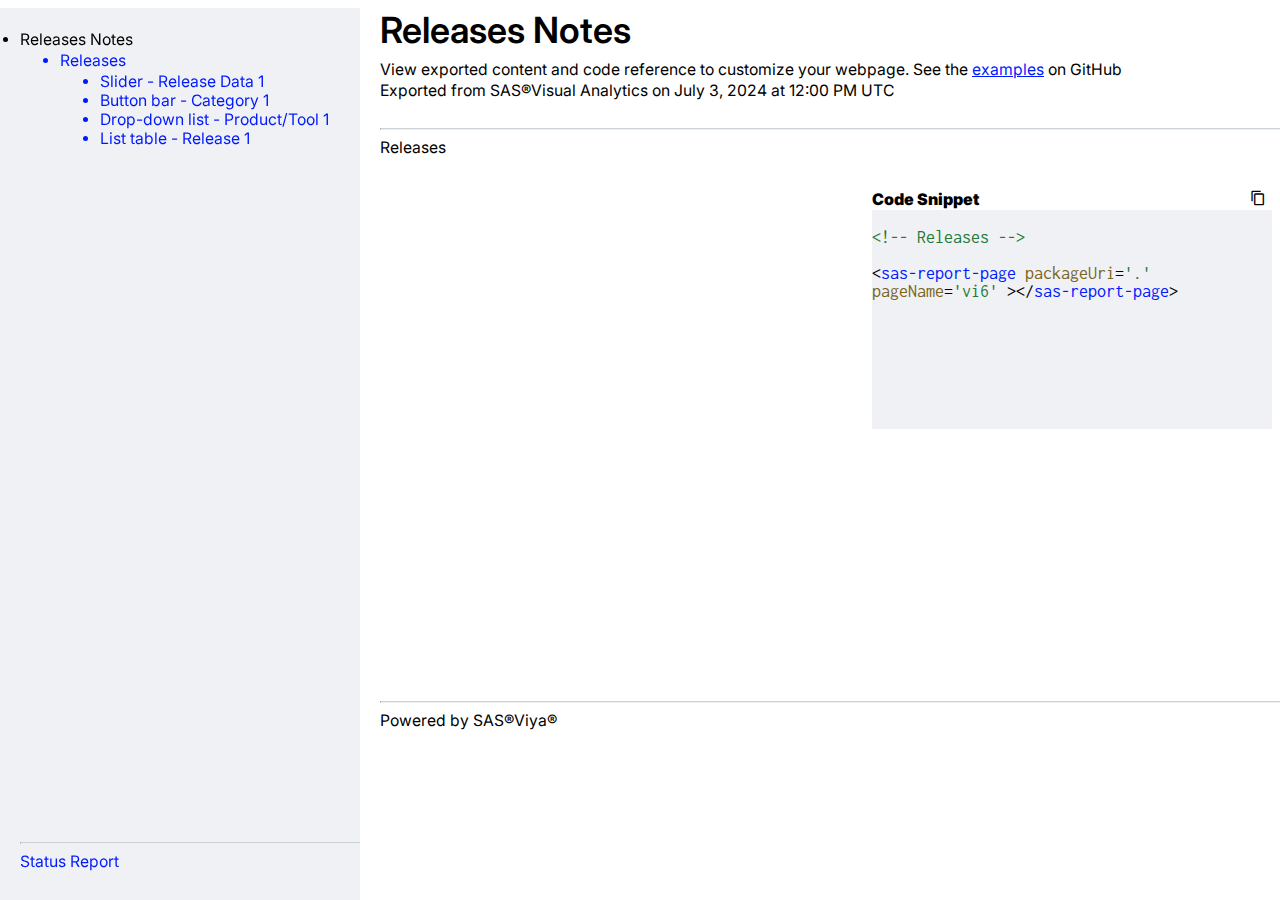
==== packageIndex.html @ 1290e125 "Update for 202406" ====
<!DOCTYPE html>
<html lang="en">
  <head>
    <meta charset="utf-8">
    <title>SAS&reg; Visual Analytics SDK</title>
    <script async src='https://cdn.developer.sas.com/packages/va-report-components/latest/dist/umd/va-report-components.js'></script>
    <!--
    Uncomment the stylesheet link below to access the fonts in the SAS Viya deployment.
       Risk: This change requires a live connection to SAS Viya.
       Reward: This change enables access to the fonts that were used to design the report.
    <link rel='stylesheet' type='text/css' href='css/viyafonts.css' />
    -->
    <style>
      @import url('https://fonts.googleapis.com/css2?family=Inter');
      @import url('https://fonts.googleapis.com/css2?family=Inconsolata');
      @import url('https://fonts.googleapis.com/css2?family=Roboto');
      @import url('https://fonts.googleapis.com/icon?family=Material+Icons');
      body {
        padding: 0;
        margin: 0;
        background-color: #ffffff;
        overflow-x: hidden;
        overflow-y: auto;
      }
      .side-panel {
        position: fixed;
        display: flex;
        flex-direction: column;
        width: 340px;
        height: 100%;
        background-color: #f0f1f4;
      }
      .side-panel div {
        flex-grow: 1;
        width: 100%;
        height: 100%;
        overflow: auto;
        background-color: #f0f1f4;
        padding: 20px 0 0 20px;
      }
      .side-panel div+div {
        width: 100%;
        height: 60px;
        padding: 0 0 20px 20px;
        background-color: #f0f1f4;
        overflow: hidden;
      }
      .main-content {
        margin-left: 380px;
      }
      h1 {
        font-size: 2.25rem;
        font-weight: 600;
        font-family: Inter;
        margin: 8px 0px;
      }
      h2 {
        font-size: 1.246rem;
        font-weight: 400;
        font-family: Inter;
        margin: 4px 0px;
      }
      h3 {
        font-size: .984rem;
        font-weight: 400;
        font-family: Inter;
        margin: 2px 0px;
      }
      h4 {
        font-size: 0.75rem;
        font-weight: 400;
        font-family: Inter;
        margin: 2px 0px;
      }
      hr {
        border-top: 1px solid #CED2D9;
        width:100%;
        text-align:left;
        margin-left: 0
      }
      .container {
        display: flex;
        align-items: stretch;
        background-color: #ffffff;
        height: 30rem;
        margin: 2rem 0 2rem 0;
        overflow: hidden;
      }
      .flex-report {
        width: 100%;
        height: 30rem;
        margin-right: 1rem;
      }
      .flex-report sas-report {
        width: 100%;
        height: 100%;
        display: block;
      }
      .flex-code  {
        background-color: #f0f1f4;
        width: 100%;
        height: 15rem;
        margin-left: 1rem; 
        text-align: left;
        flex: 0 0 350px;
      }
      .code-bar {
        list-style-type: none;
        margin: 0;
        padding: 0;
        overflow: hidden;
        background-color: #FFFFFF;
      }
      .code-snippet {
        font-size: 1rem;
        font-weight: 900;
        font-family: Inter;
        float: left;
        display: block;
        color: black;
        text-align: left;
        padding: 0 0 0 0;
        text-decoration: none;
      }
      .code-btn {
        float: right;
        display: block;
        color: black;
        text-align: left;
        padding: 0 0 0 0;
        text-decoration: none;
      }
      .code {
        font-size: 1.1rem;
        font-weight: 400;
        font-family: Inconsolata;
      }
      .code-green {
        color: #227a37;
      }
      .code-blue {
        color: #001aff;
      }
      .code-brown {
        color: #7a641c;;
      }
      .copy {
        background: #ffffff;
        border: none; 
      }
      .material-icons {
        font-family: 'Material Icons';
        font-size: 16px;
        padding: 0 0 0 0;
        cursor: pointer;
      }
      ul {
        font-size: .984rem;
        font-weight: 400;
        font-family: Inter;
        margin: 2px 0px;
        list-style-type: disc;
      }
      li {
        font-size: .984rem;
        font-weight: 400;
        font-family: Inter;
      }
      .link {
        color: #001aff;
        cursor: pointer;
      }
      a {
        font-size: .984rem;
        font-weight: 400;
        font-family: Inter;
        color: #001aff;
        cursor: pointer;
      }
      .side-content {
        flex-grow: 1;
        display: flex;
        flex-direction: column;
      }
      .side-content div {
        flex-grow: 1;
        margin: 0 8px;
        width: 400px;
        background-color: #f0f1f4;
        flex: 0 0 15rem;
        overflow: hidden;
      }
      .side-content div+div {
        margin-top: 8px;
        background-color: #fff0f0;
        overflow-y:  auto;
        overflow-x:  hidden;
      }
      .status-link {
        color: #001aff;
        cursor: pointer;
      }
      .status-entry,
      .status-entries {
        display: flex;
        white-space: pre-wrap;
        background-color: #fff0f0;
        margin: 0px;
        padding: 0px;
        justify-content: space-between;
        flex-direction: column;
        font-size: .984rem;
        font-weight: 400;
        font-family: Inter;
      }
      .status-entries {
        background-color: #f0f1f4;
        word-break: break-all;
      }
      .link-pad {
        padding: 0;
      }
      .flex-container {
        display: flex;
        height: 80vh;
        flex-direction: column;
        padding: 0;
        margin: 0;
        list-style: none;
        overflow-y: auto;
      }
      sas-report,
      sas-report-page {height: 30rem;}
      sas-report-object {height: 30rem;}
    </style>
  </head>
  <body>
    <div class="side-panel">
    <div role="navigation">
      <ul class="link-pad">
      <li>Releases Notes
      <ul>
      <li class="link" data-type="sas-report-page" data-element="vi6">Releases
      <ul>
      <li class="link" data-type="sas-report-object" data-element="ve18">Slider - Release Data 1
      </li>
      <li class="link" data-type="sas-report-object" data-element="ve26">Button bar - Category 1
      </li>
      <li class="link" data-type="sas-report-object" data-element="ve33">Drop-down list - Product/Tool 1
      </li>
      <li class="link" data-type="sas-report-object" data-element="ve42">List table - Release 1
      </li>
      </ul>
      </li>
      </ul>
      </li>
      </ul>
    </div>
    <div role="navigation">
      <hr>
      <a id="side-panel-status">Status Report</a>
    </div>
    </div>
    <div id="status" class="main-content" role="main">
      <h1>Status Report</h1>
      <h3>Review the issues found that are impacting your report's performance. Visit SAS&reg;Visual Analytics to resolve</h3>
      <br>
      <hr>
      <br>
      <div id="status-page" class="flex-container">
      </div>
    </div>
    <div id="report-container" class="main-content" role="main">
    <h1>Releases Notes</h1>
    <h3>View exported content and code reference to customize your webpage. See the <a target='_blank' href='https://github.com/sassoftware/sas-viya-sdk-js/tree/main/sdk/va-report-components/examples'>examples</a> on GitHub</h3>
    <h3>Exported from SAS&reg;Visual Analytics on July 3, 2024 at 12:00 PM UTC</h3>
    <br>
    <hr>
    <h3 id="reportlabel"></h3>
    <div class='container'>
      <div id="report" class='flex-report'>
        <div></div>
      </div>
      <div class="side-content">
      <div class='flex-code'>
       <section>
          <ul class='code-bar'>
            <li class='code-snippet'>Code Snippet</li>
            <li class='code-btn'><button id='code-btn-copy' class='copy'>
                <i class='material-icons'>content_copy</i></button>
            </li>
          </ul>
          <p id='code-content' class='code'>
            <span id=code1 class='code-green'></span>
            <br><br>
            &lt;<span id=code2 class='code-blue'></span>
            <span class='code-brown'>packageUri</span>=<span class='code-green'>'.'</span><span id=code4
              class='code-brown'></span><span id='code5'>=</span><span id=code6 class='code-green'></span>
            &gt;&lt;/<span id=code3 class='code-blue'></span>&gt;
          </p>
        </section>
        </div>
        <div id="status-content" class="status-entry">
        </div>
      </div>
    </div>
    <hr>
    <h3>Powered by SAS&reg;Viya&reg;</h3>
    <script>
    const reportNode = document.getElementById("report");
    const report = document.createElement("sas-report");
    report.setAttribute("packageUri",".");
    const reportPage = document.createElement("sas-report-page")
    reportPage.setAttribute("packageUri", ".");
    const reportObject = document.createElement("sas-report-object");
    reportObject.setAttribute("packageUri", ".");
    const reportContainer = document.getElementById("report-container");
    const status = document.getElementById("status");
    const statusContent = document.getElementById("status-content")
    const reportStatus = null;
    const liItems = document.querySelectorAll("li[data-type]");
    if (liItems.length) {
       setView(liItems[0].firstChild.textContent.replace(/\s+/g, ' ').trim(), liItems[0].getAttribute("data-type"), liItems[0].getAttribute("data-element"));
    }
    for (let i = 0; i < liItems.length; i++) {
       liItems[i].addEventListener("click", function (e) {
           setView(e.target.firstChild.textContent.replace(/\s+/g, ' ').trim(), e.target.dataset.type, e.target.dataset.element);
       }, true)
    }
    const codeContent = document.getElementById('code-content');
    document.getElementById('code-btn-copy').addEventListener('click', function () {
       navigator.clipboard.writeText(codeContent.innerText);
    });
    setFullStatus();
    const liStatusItems = document.querySelectorAll(".status-link");
    for (let i = 0; i < liStatusItems.length; i++) {
    liStatusItems[i].addEventListener("click", function (e) {
      for (let i = 0; i < liItems.length; i++) {
        if (liItems[i].innerText === e.target.innerText) {
          setView(liItems[i].innerText, liItems[i].dataset.type, liItems[i].dataset.element);
          return;
        }
      }
    }, true)
    }
    document.getElementById('side-panel-status').addEventListener('click', function () {
      if (status.style.display === "none") {
        status.style.display = "block";
        reportContainer.style.display = "none";
      } else {
        status.style.display = "none";
        reportContainer.style.display = "block";
      }
    });
    function setViewStatus(label) {
      status.style.display = "none";
      reportContainer.style.display = "block";
      var innerHTML = null;
      for (let i = 0; reportStatus && i < reportStatus.length; i++) {
        if (reportStatus[i].label == label) {
            innerHTML = label + "<br><br>" + reportStatus[i].msgs.join("<br>");
            break;
        }
      }
      if (innerHTML) {
        statusContent.style.display = "block"
        statusContent.innerHTML = innerHTML
      } else {
        statusContent.style.display = "none"
      }
    }
    function setFullStatus() {
      const statusPage = document.getElementById("status-page");
      if (reportStatus) {
        for (let i = 0; i < reportStatus.length; i++) {
          label = reportStatus[i].label;
          label = (label === "Package Warnings") ? label + "<br>" : "<a class=\"status-link\">" + label + "</a>";
          innerHTML = label + "<br>" + reportStatus[i].msgs.join("<br>")
          div = document.createElement("div");
          br = document.createElement("br")
          div.setAttribute("class", "status-entries");
          div.innerHTML = innerHTML;
          statusPage.appendChild(div);
          statusPage.appendChild(br);
          }
      } else {
        div = document.createElement("div");
        div.innerHTML = "<h3>No issues found for this Report<h3>";
        statusPage.appendChild(div);
      }
    }
    function setView(label, type, element) {
       reportlabel.innerText=label;
       switch (type) {
           case "sas-report-object":
               reportChildNode = reportObject;
               reportObject.setAttribute("objectName", element);
               code4.innerText = " objectName";
               code5.innerText = "="
               code6.innerText = "'" + element + "'";
               break;
           case "sas-report-page":
               reportChildNode = reportPage;
               reportPage.setAttribute("pageName", element);
               code4.innerText = " pageName";
               code5.innerText = "="
               code6.innerText = "'" + element + "'";
               break;
           default:
               reportChildNode = report;
               code4.innerText = code5.innerText = code6.innerText = "";
       }
       code1.innerText = "<!-- " + label + " -->";
       code2.innerText = type;
       code3.innerText = type;
       setViewStatus(label);

       reportNode.replaceChild(reportChildNode, reportNode.childNodes[0]);
       }
    window.addEventListener('vaReportComponents.loaded', () => {
       vaReportComponents.setLocale('en_US');
       vaReportComponents.setFormatterLocale('en_US');
    });
    </script>
  </body>
</html>
---- css/viyafonts.css ----
@font-face {font-family: 'Symbola'; font-style: normal; font-weight: 400; src: local('Symbola'), local('Symbola'), url('https://gsz-sandbox.emea.sas.com/fonts/files/QMFGU67LH4ZSESN6FVSUYM456N7DU2X4/content') format('truetype'),url('https://gsz-sandbox.emea.sas.com/fonts/files/QMFGU67LH4ZSESN6FVSUYM456N7DU2X4/content') format('truetype'); } @font-face {font-family: 'DotumChe'; font-style: normal; font-weight: 400; src: local('DotumChe'), local('DotumChe'), url('https://gsz-sandbox.emea.sas.com/fonts/files/5JPRT5LQ4HF5BAQ5CZ2FCOOX43TFLHMQ/content') format('ttc'),url('https://gsz-sandbox.emea.sas.com/fonts/files/5JPRT5LQ4HF5BAQ5CZ2FCOOX43TFLHMQ/content') format('ttc'); } @font-face {font-family: 'PMingLiU'; font-style: normal; font-weight: 400; src: local('PMingLiU'), local('PMingLiU'), url('https://gsz-sandbox.emea.sas.com/fonts/files/4IZ74YUAT5QFHXE24UDZZ54O7Z7YJA4O/content') format('ttc'),url('https://gsz-sandbox.emea.sas.com/fonts/files/4IZ74YUAT5QFHXE24UDZZ54O7Z7YJA4O/content') format('ttc'); } @font-face {font-family: 'MYingHei_18030_C-MediumHWL'; font-style: normal; font-weight: 400; src: local('MYingHei_18030_C-MediumHWL'), local('MYingHei_18030_C-MediumHWL'), url('https://gsz-sandbox.emea.sas.com/fonts/files/TWTRZJNE4DZL3UDUIP6V4KMOF65KQXPF/content') format('truetype'),url('https://gsz-sandbox.emea.sas.com/fonts/files/TWTRZJNE4DZL3UDUIP6V4KMOF65KQXPF/content') format('truetype'); } @font-face {font-family: 'Arial Symbol'; font-style: italic; font-weight: 400; src: local('Arial Symbol Italic'), local('ArialSymbol-Italic'), url('https://gsz-sandbox.emea.sas.com/fonts/files/G4MLYT5DLCWR6GMI7BZYPYCJUQXZM62E/content') format('truetype'),url('https://gsz-sandbox.emea.sas.com/fonts/files/G4MLYT5DLCWR6GMI7BZYPYCJUQXZM62E/content') format('truetype'); } @font-face {font-family: 'Cumberland AMT'; font-style: normal; font-weight: 400; src: local('Cumberland AMT'), local('CumberlandAMT'), url('https://gsz-sandbox.emea.sas.com/fonts/files/PYQRQNFIEGBCGRV7NA6JFJ2CUDWDNWRO/content') format('truetype'),url('https://gsz-sandbox.emea.sas.com/fonts/files/PYQRQNFIEGBCGRV7NA6JFJ2CUDWDNWRO/content') format('truetype'); } @font-face {font-family: 'Albany AMT'; font-style: italic; font-weight: 400; src: local('Albany AMT Italic'), local('AlbanyAMT-Italic'), url('https://gsz-sandbox.emea.sas.com/fonts/files/67YTRV4ADIIKSZNFEG5OI2P2WIQEXNVA/content') format('truetype'),url('https://gsz-sandbox.emea.sas.com/fonts/files/67YTRV4ADIIKSZNFEG5OI2P2WIQEXNVA/content') format('truetype'); } @font-face {font-family: 'AvenirNext'; font-style: normal; font-weight: 600; src: local('AvenirNextforSAS Bold'), local('AvenirNextforSAS-Bold'), url('https://gsz-sandbox.emea.sas.com/fonts/files/FLRW4SOMYLK6M7TYIIAPO33DECJ64RP3/content') format('woff'),url('https://gsz-sandbox.emea.sas.com/fonts/files/FLRW4SOMYLK6M7TYIIAPO33DECJ64RP3/content') format('woff'), url('https://gsz-sandbox.emea.sas.com/fonts/files/JAQAPGH4JYK3V43FRS5VSB5ZYXG7HP3M/content') format('truetype'),url('https://gsz-sandbox.emea.sas.com/fonts/files/JAQAPGH4JYK3V43FRS5VSB5ZYXG7HP3M/content') format('truetype'); } @font-face {font-family: 'Anova'; font-style: italic; font-weight: 400; src: local('Anova Italic'), local('Anova-Italic'), url('https://gsz-sandbox.emea.sas.com/fonts/files/3G5D3NUSNHLE2XZP2RFMBOJ6PSKEV524/content') format('woff'),url('https://gsz-sandbox.emea.sas.com/fonts/files/3G5D3NUSNHLE2XZP2RFMBOJ6PSKEV524/content') format('woff'), url('https://gsz-sandbox.emea.sas.com/fonts/files/KS43ZKNHHOW4Y4VU2UPEIF3LUSNI6EPO/content') format('truetype'),url('https://gsz-sandbox.emea.sas.com/fonts/files/KS43ZKNHHOW4Y4VU2UPEIF3LUSNI6EPO/content') format('truetype'); } @font-face {font-family: 'Anova UI'; font-style: italic; font-weight: 400; src: local('Anova UI Italic'), local('AnovaUI-Italic'), url('https://gsz-sandbox.emea.sas.com/fonts/files/4A3R6VIEH6IGK3LCL4RMFA4HBR6R2WKK/content') format('woff'),url('https://gsz-sandbox.emea.sas.com/fonts/files/4A3R6VIEH6IGK3LCL4RMFA4HBR6R2WKK/content') format('woff'), url('https://gsz-sandbox.emea.sas.com/fonts/files/JPBS5Z62QTVPG2QZPK52BZ5OD5CNZZA4/content') format('truetype'),url('https://gsz-sandbox.emea.sas.com/fonts/files/JPBS5Z62QTVPG2QZPK52BZ5OD5CNZZA4/content') format('truetype'); } @font-face {font-family: 'Batang'; font-style: normal; font-weight: 400; src: local('Batang'), local('Batang'), url('https://gsz-sandbox.emea.sas.com/fonts/files/LFZCB7HT6X5XZZG27UU43M3VPGLBRLVQ/content') format('ttc'),url('https://gsz-sandbox.emea.sas.com/fonts/files/LFZCB7HT6X5XZZG27UU43M3VPGLBRLVQ/content') format('ttc'); } @font-face {font-family: 'BatangChe'; font-style: normal; font-weight: 400; src: local('BatangChe'), local('BatangChe'), url('https://gsz-sandbox.emea.sas.com/fonts/files/LFZCB7HT6X5XZZG27UU43M3VPGLBRLVQ/content') format('ttc'),url('https://gsz-sandbox.emea.sas.com/fonts/files/LFZCB7HT6X5XZZG27UU43M3VPGLBRLVQ/content') format('ttc'); } @font-face {font-family: 'Times New Roman Symbol'; font-style: italic; font-weight: 700; src: local('Times New Roman Symbol Bold Italic'), local('TimesNewRomanSymbol-BoldItalic'), url('https://gsz-sandbox.emea.sas.com/fonts/files/LADYG2BO7BEDQUMCCC36LRLZPBOR7CNJ/content') format('truetype'),url('https://gsz-sandbox.emea.sas.com/fonts/files/LADYG2BO7BEDQUMCCC36LRLZPBOR7CNJ/content') format('truetype'); } @font-face {font-family: 'Thorndale AMT'; font-style: normal; font-weight: 400; src: local('Thorndale AMT'), local('ThorndaleAMT'), url('https://gsz-sandbox.emea.sas.com/fonts/files/Z7OFEXI73KFGWRII6NC5BRVG2PE5HGXO/content') format('truetype'),url('https://gsz-sandbox.emea.sas.com/fonts/files/Z7OFEXI73KFGWRII6NC5BRVG2PE5HGXO/content') format('truetype'); } @font-face {font-family: 'Anova Light'; font-style: normal; font-weight: 300; src: local('Anova Light'), local('Anova-Light'), url('https://gsz-sandbox.emea.sas.com/fonts/files/Z5UFZLRYIIAHEGSDWBMSV2NGJETWP5WR/content') format('woff'),url('https://gsz-sandbox.emea.sas.com/fonts/files/Z5UFZLRYIIAHEGSDWBMSV2NGJETWP5WR/content') format('woff'), url('https://gsz-sandbox.emea.sas.com/fonts/files/ACUEXUS6MNCGPSSVUHCBHE5QFAPZ5TOX/content') format('truetype'),url('https://gsz-sandbox.emea.sas.com/fonts/files/ACUEXUS6MNCGPSSVUHCBHE5QFAPZ5TOX/content') format('truetype'); } @font-face {font-family: 'MS Gothic'; font-style: normal; font-weight: 400; src: local('MS Gothic'), local('MS-Gothic'), url('https://gsz-sandbox.emea.sas.com/fonts/files/JNTFRL43O35UKWQYWT5ESFC5WNZOT2DX/content') format('ttc'),url('https://gsz-sandbox.emea.sas.com/fonts/files/JNTFRL43O35UKWQYWT5ESFC5WNZOT2DX/content') format('ttc'); } @font-face {font-family: 'MS PGothic'; font-style: normal; font-weight: 400; src: local('MS PGothic'), local('MS-PGothic'), url('https://gsz-sandbox.emea.sas.com/fonts/files/JNTFRL43O35UKWQYWT5ESFC5WNZOT2DX/content') format('ttc'),url('https://gsz-sandbox.emea.sas.com/fonts/files/JNTFRL43O35UKWQYWT5ESFC5WNZOT2DX/content') format('ttc'); } @font-face {font-family: 'Symbol MT'; font-style: normal; font-weight: 400; src: local('Symbol MT'), local('SymbolMT'), url('https://gsz-sandbox.emea.sas.com/fonts/files/MNJQEXRSUVRGHMCT445AF2Q7UEXGYZPO/content') format('truetype'),url('https://gsz-sandbox.emea.sas.com/fonts/files/MNJQEXRSUVRGHMCT445AF2Q7UEXGYZPO/content') format('truetype'); } @font-face {font-family: 'Times New Roman Symbol'; font-style: normal; font-weight: 700; src: local('Times New Roman Symbol Bold'), local('TimesNewRomanSymbol-Bold'), url('https://gsz-sandbox.emea.sas.com/fonts/files/4UVACBCS7RDWDSVOYK4GQHS3DZBIXJN4/content') format('truetype'),url('https://gsz-sandbox.emea.sas.com/fonts/files/4UVACBCS7RDWDSVOYK4GQHS3DZBIXJN4/content') format('truetype'); } @font-face {font-family: 'Noto Sans'; font-style: normal; font-weight: 700; src: local('Noto Sans Bold'), local('NotoSans-Bold'), url('https://gsz-sandbox.emea.sas.com/fonts/files/GVQ7GGN7BK2UDVFW7QCIDVVPLPD3VGVG/content') format('woff'),url('https://gsz-sandbox.emea.sas.com/fonts/files/GVQ7GGN7BK2UDVFW7QCIDVVPLPD3VGVG/content') format('woff'), url('https://gsz-sandbox.emea.sas.com/fonts/files/55Y5WFXBI5LCVGEHJXWWVE3C2ELDKSVV/content') format('truetype'),url('https://gsz-sandbox.emea.sas.com/fonts/files/55Y5WFXBI5LCVGEHJXWWVE3C2ELDKSVV/content') format('truetype'); } @font-face {font-family: 'Noto Sans'; font-style: italic; font-weight: 400; src: local('Noto Sans Italic'), local('NotoSans-Italic'), url('https://gsz-sandbox.emea.sas.com/fonts/files/6O2BG2ILDGXTFWUJBWEFAYG2IVDHEQMI/content') format('woff'),url('https://gsz-sandbox.emea.sas.com/fonts/files/6O2BG2ILDGXTFWUJBWEFAYG2IVDHEQMI/content') format('woff'), url('https://gsz-sandbox.emea.sas.com/fonts/files/OCDNKU7WHADABBL6L5R6GGVU2CTFLUZK/content') format('truetype'),url('https://gsz-sandbox.emea.sas.com/fonts/files/OCDNKU7WHADABBL6L5R6GGVU2CTFLUZK/content') format('truetype'); } @font-face {font-family: 'Noto Sans KR'; font-style: normal; font-weight: 700; src: local('Noto Sans KR Bold'), local('NotoSansKR-Bold'), url('https://gsz-sandbox.emea.sas.com/fonts/files/7HINESJSAFPX27TFYX3Y7WTM5TFXRU6B/content') format('woff'),url('https://gsz-sandbox.emea.sas.com/fonts/files/7HINESJSAFPX27TFYX3Y7WTM5TFXRU6B/content') format('woff'), url('https://gsz-sandbox.emea.sas.com/fonts/files/CNUH26EVOWXAZDEEGL6XVV5266MQ2XL5/content') format('truetype'),url('https://gsz-sandbox.emea.sas.com/fonts/files/CNUH26EVOWXAZDEEGL6XVV5266MQ2XL5/content') format('truetype'); } @font-face {font-family: 'AvenirNext'; font-style: normal; font-weight: 400; src: local('AvenirNextforSAS'), local('AvenirNextforSAS'), url('https://gsz-sandbox.emea.sas.com/fonts/files/4TC3ROK5BLCIO7ZQRR7CFEL5DENCOKDA/content') format('woff'),url('https://gsz-sandbox.emea.sas.com/fonts/files/4TC3ROK5BLCIO7ZQRR7CFEL5DENCOKDA/content') format('woff'), url('https://gsz-sandbox.emea.sas.com/fonts/files/C4KUTBXVTKPL4VSUQXGT2YDLLYVRA2TG/content') format('truetype'),url('https://gsz-sandbox.emea.sas.com/fonts/files/C4KUTBXVTKPL4VSUQXGT2YDLLYVRA2TG/content') format('truetype'); } @font-face {font-family: 'AvenirNext Light'; font-style: normal; font-weight: 300; src: local('AvenirNextforSAS Light'), local('AvenirNextforSAS-Light'), url('https://gsz-sandbox.emea.sas.com/fonts/files/WEDEYR2XLBH2CYNJGCXOOHDHK5IF5X43/content') format('woff'),url('https://gsz-sandbox.emea.sas.com/fonts/files/WEDEYR2XLBH2CYNJGCXOOHDHK5IF5X43/content') format('woff'), url('https://gsz-sandbox.emea.sas.com/fonts/files/KW7XZG2AJBXDRMOEFA6BY6E2RLVEAWQY/content') format('truetype'),url('https://gsz-sandbox.emea.sas.com/fonts/files/KW7XZG2AJBXDRMOEFA6BY6E2RLVEAWQY/content') format('truetype'); } @font-face {font-family: 'Anova UI Light'; font-style: normal; font-weight: 300; src: local('Anova UI Light'), local('AnovaUI-Light'), url('https://gsz-sandbox.emea.sas.com/fonts/files/TJHXZL6BTNYJLYK2XGXBFCZSKTJGIL4G/content') format('woff'),url('https://gsz-sandbox.emea.sas.com/fonts/files/TJHXZL6BTNYJLYK2XGXBFCZSKTJGIL4G/content') format('woff'), url('https://gsz-sandbox.emea.sas.com/fonts/files/QVH44HBD2RQH5VODP5YGYHZ2E7JZ7ELD/content') format('truetype'),url('https://gsz-sandbox.emea.sas.com/fonts/files/QVH44HBD2RQH5VODP5YGYHZ2E7JZ7ELD/content') format('truetype'); } @font-face {font-family: 'Anova UI'; font-style: normal; font-weight: 400; src: local('Anova UI'), local('AnovaUI-Regular'), url('https://gsz-sandbox.emea.sas.com/fonts/files/K6LQ6COQV22KQGXGV3T7ZTJTB4CUHRRM/content') format('woff'),url('https://gsz-sandbox.emea.sas.com/fonts/files/K6LQ6COQV22KQGXGV3T7ZTJTB4CUHRRM/content') format('woff'), url('https://gsz-sandbox.emea.sas.com/fonts/files/ELKIFURQ5JFXOIICUOBBY2QXDYS2KVIG/content') format('truetype'),url('https://gsz-sandbox.emea.sas.com/fonts/files/ELKIFURQ5JFXOIICUOBBY2QXDYS2KVIG/content') format('truetype'); } @font-face {font-family: 'HelveticaNeue'; font-style: normal; font-weight: 400; src: local('HelveticaNeueforSAS'), local('HelveticaNeueforSAS'), url('https://gsz-sandbox.emea.sas.com/fonts/files/KNG7FCFMLQKOVNNYREXN42XFEQYWDDJG/content') format('woff'),url('https://gsz-sandbox.emea.sas.com/fonts/files/KNG7FCFMLQKOVNNYREXN42XFEQYWDDJG/content') format('woff'), url('https://gsz-sandbox.emea.sas.com/fonts/files/MCZLQWEJ6LZL64IBWUD3Z2SO4A6UVNER/content') format('truetype'),url('https://gsz-sandbox.emea.sas.com/fonts/files/MCZLQWEJ6LZL64IBWUD3Z2SO4A6UVNER/content') format('truetype'); } @font-face {font-family: 'Noto Sans TC'; font-style: normal; font-weight: 400; src: local('Noto Sans TC Regular'), local('NotoSansTC-Regular'), url('https://gsz-sandbox.emea.sas.com/fonts/files/BPDRJAPN4RKX2YR2TRQLFFCORWPHI7KI/content') format('woff'),url('https://gsz-sandbox.emea.sas.com/fonts/files/BPDRJAPN4RKX2YR2TRQLFFCORWPHI7KI/content') format('woff'), url('https://gsz-sandbox.emea.sas.com/fonts/files/IRRIXCPWYIFBU4CQE57LZQ4WWLSWQB42/content') format('truetype'),url('https://gsz-sandbox.emea.sas.com/fonts/files/IRRIXCPWYIFBU4CQE57LZQ4WWLSWQB42/content') format('truetype'); } @font-face {font-family: 'Cumberland AMT'; font-style: normal; font-weight: 700; src: local('Cumberland AMT Bold'), local('CumberlandAMT-Bold'), url('https://gsz-sandbox.emea.sas.com/fonts/files/RFMUSF63OA4E7VLL5HZU7SGVM4MWJ6G2/content') format('truetype'),url('https://gsz-sandbox.emea.sas.com/fonts/files/RFMUSF63OA4E7VLL5HZU7SGVM4MWJ6G2/content') format('truetype'); } @font-face {font-family: 'Albany AMT'; font-style: italic; font-weight: 700; src: local('Albany AMT Bold Italic'), local('AlbanyAMT-BoldItalic'), url('https://gsz-sandbox.emea.sas.com/fonts/files/JATIPYME6UG2PGTU2XR3XHSMZP5XCVAI/content') format('truetype'),url('https://gsz-sandbox.emea.sas.com/fonts/files/JATIPYME6UG2PGTU2XR3XHSMZP5XCVAI/content') format('truetype'); } @font-face {font-family: 'Cumberland AMT'; font-style: italic; font-weight: 700; src: local('Cumberland AMT Bold Italic'), local('CumberlandAMT-BoldItalic'), url('https://gsz-sandbox.emea.sas.com/fonts/files/LWCWPLYCRU7WXXFKPN74DXUAWOX2E22G/content') format('truetype'),url('https://gsz-sandbox.emea.sas.com/fonts/files/LWCWPLYCRU7WXXFKPN74DXUAWOX2E22G/content') format('truetype'); } @font-face {font-family: 'Anova'; font-style: italic; font-weight: 700; src: local('Anova Bold Italic'), local('Anova-BoldItalic'), url('https://gsz-sandbox.emea.sas.com/fonts/files/FRMN5YFHTOLKCZEJPQIDKOHHUS6SOO5A/content') format('woff'),url('https://gsz-sandbox.emea.sas.com/fonts/files/FRMN5YFHTOLKCZEJPQIDKOHHUS6SOO5A/content') format('woff'), url('https://gsz-sandbox.emea.sas.com/fonts/files/ZYJE3HPHJJLGHCVBTZKJVKFDV56BE7JZ/content') format('truetype'),url('https://gsz-sandbox.emea.sas.com/fonts/files/ZYJE3HPHJJLGHCVBTZKJVKFDV56BE7JZ/content') format('truetype'); } @font-face {font-family: 'Anova UI Light'; font-style: italic; font-weight: 300; src: local('Anova UI Light Italic'), local('AnovaUI-LightItalic'), url('https://gsz-sandbox.emea.sas.com/fonts/files/5BUM3KQFHLAHDQB5TBAMG33FYFC6LYVI/content') format('woff'),url('https://gsz-sandbox.emea.sas.com/fonts/files/5BUM3KQFHLAHDQB5TBAMG33FYFC6LYVI/content') format('woff'), url('https://gsz-sandbox.emea.sas.com/fonts/files/WSKENGB7OA33N5PO6Q77KFQKU4Z4NSZZ/content') format('truetype'),url('https://gsz-sandbox.emea.sas.com/fonts/files/WSKENGB7OA33N5PO6Q77KFQKU4Z4NSZZ/content') format('truetype'); } @font-face {font-family: 'HelveticaNeue Light'; font-style: normal; font-weight: 300; src: local('HelveticaNeueforSAS Light'), local('HelveticaNeueforSAS-Light'), url('https://gsz-sandbox.emea.sas.com/fonts/files/CUKPUDWK4CYFYNY4T4GGJ5HUKFQBJTLG/content') format('woff'),url('https://gsz-sandbox.emea.sas.com/fonts/files/CUKPUDWK4CYFYNY4T4GGJ5HUKFQBJTLG/content') format('woff'), url('https://gsz-sandbox.emea.sas.com/fonts/files/GY2ALY3IOEMANE2UAFXOFDYBGH2O2NPP/content') format('truetype'),url('https://gsz-sandbox.emea.sas.com/fonts/files/GY2ALY3IOEMANE2UAFXOFDYBGH2O2NPP/content') format('truetype'); } @font-face {font-family: 'Noto Sans TC Light'; font-style: normal; font-weight: 300; src: local('Noto Sans TC Light'), local('NotoSansTC-Light'), url('https://gsz-sandbox.emea.sas.com/fonts/files/REFAMQSPF5JVAMHYYAIOTOZJQBC7PDCG/content') format('woff'),url('https://gsz-sandbox.emea.sas.com/fonts/files/REFAMQSPF5JVAMHYYAIOTOZJQBC7PDCG/content') format('woff'), url('https://gsz-sandbox.emea.sas.com/fonts/files/SU2U3PNFJUXNCJBC37MNS4HRLEXJ5E7K/content') format('truetype'),url('https://gsz-sandbox.emea.sas.com/fonts/files/SU2U3PNFJUXNCJBC37MNS4HRLEXJ5E7K/content') format('truetype'); } @font-face {font-family: 'Arial Symbol'; font-style: italic; font-weight: 700; src: local('Arial Symbol Bold Italic'), local('ArialSymbol-BoldItalic'), url('https://gsz-sandbox.emea.sas.com/fonts/files/3XEQ7LHVOVLGKRVZHGQ5QIIGYS7Q4H7Q/content') format('truetype'),url('https://gsz-sandbox.emea.sas.com/fonts/files/3XEQ7LHVOVLGKRVZHGQ5QIIGYS7Q4H7Q/content') format('truetype'); } @font-face {font-family: 'Noto Sans Thai'; font-style: normal; font-weight: 700; src: local('Noto Sans Thai Bold'), local('NotoSansThai-Bold'), url('https://gsz-sandbox.emea.sas.com/fonts/files/4JRRIQN4PA6UT6QRPMBHJUEBQPOK7WS5/content') format('woff'),url('https://gsz-sandbox.emea.sas.com/fonts/files/4JRRIQN4PA6UT6QRPMBHJUEBQPOK7WS5/content') format('woff'), url('https://gsz-sandbox.emea.sas.com/fonts/files/EXTGTDI3XU2E3ND25YW3IYJZ737IP5KW/content') format('truetype'),url('https://gsz-sandbox.emea.sas.com/fonts/files/EXTGTDI3XU2E3ND25YW3IYJZ737IP5KW/content') format('truetype'); } @font-face {font-family: 'Noto Sans'; font-style: normal; font-weight: 400; src: local('Noto Sans'), local('NotoSans'), url('https://gsz-sandbox.emea.sas.com/fonts/files/DWJYNDRY4JV4U3QSKGCZ2NSULNSQJBRN/content') format('woff'),url('https://gsz-sandbox.emea.sas.com/fonts/files/DWJYNDRY4JV4U3QSKGCZ2NSULNSQJBRN/content') format('woff'), url('https://gsz-sandbox.emea.sas.com/fonts/files/TV4JM3S76UTIMXGUUQS2BHYGXD4GV3SG/content') format('truetype'),url('https://gsz-sandbox.emea.sas.com/fonts/files/TV4JM3S76UTIMXGUUQS2BHYGXD4GV3SG/content') format('truetype'); } @font-face {font-family: 'pdficons'; font-style: normal; font-weight: 400; src: local('pdficons'), local('pdficons'), url('https://gsz-sandbox.emea.sas.com/fonts/files/VQG2GKLXTEOIAASC47YOIY2MZNY7CDRE/content') format('truetype'),url('https://gsz-sandbox.emea.sas.com/fonts/files/VQG2GKLXTEOIAASC47YOIY2MZNY7CDRE/content') format('truetype'); } @font-face {font-family: 'Arial Symbol'; font-style: normal; font-weight: 400; src: local('Arial Symbol'), local('ArialSymbol'), url('https://gsz-sandbox.emea.sas.com/fonts/files/55VEJTRKXUQSJ2YVONGBSPTZJ5FUXGOA/content') format('truetype'),url('https://gsz-sandbox.emea.sas.com/fonts/files/55VEJTRKXUQSJ2YVONGBSPTZJ5FUXGOA/content') format('truetype'); } @font-face {font-family: 'HelveticaNeue'; font-style: normal; font-weight: 700; src: local('HelveticaNeueforSAS Bold'), local('HelveticaNeueforSAS-Bold'), url('https://gsz-sandbox.emea.sas.com/fonts/files/GTGCT5LTX4NVP56FO2WCSG3HMXUD6JCD/content') format('woff'),url('https://gsz-sandbox.emea.sas.com/fonts/files/GTGCT5LTX4NVP56FO2WCSG3HMXUD6JCD/content') format('woff'), url('https://gsz-sandbox.emea.sas.com/fonts/files/QUJ5ZNNLPFNUFZEEIPR7QJXIA47FXPVL/content') format('truetype'),url('https://gsz-sandbox.emea.sas.com/fonts/files/QUJ5ZNNLPFNUFZEEIPR7QJXIA47FXPVL/content') format('truetype'); } @font-face {font-family: 'HelveticaNeue Light'; font-style: italic; font-weight: 300; src: local('HelveticaNeueforSAS Light Italic'), local('HelveticaNeueforSAS-LightItalic'), url('https://gsz-sandbox.emea.sas.com/fonts/files/5J6NFONPQ2WYKEKL6KR527HKGMX34FSL/content') format('woff'),url('https://gsz-sandbox.emea.sas.com/fonts/files/5J6NFONPQ2WYKEKL6KR527HKGMX34FSL/content') format('woff'), url('https://gsz-sandbox.emea.sas.com/fonts/files/BKIY73IAQO4257WN6Z5WKTUZ7SSVUKGV/content') format('truetype'),url('https://gsz-sandbox.emea.sas.com/fonts/files/BKIY73IAQO4257WN6Z5WKTUZ7SSVUKGV/content') format('truetype'); } @font-face {font-family: 'MS PMincho'; font-style: normal; font-weight: 400; src: local('MS PMincho'), local('MS-PMincho'), url('https://gsz-sandbox.emea.sas.com/fonts/files/Q74V52U3VAIXWC37G4U3JDANGFZ5TYVJ/content') format('ttc'),url('https://gsz-sandbox.emea.sas.com/fonts/files/Q74V52U3VAIXWC37G4U3JDANGFZ5TYVJ/content') format('ttc'); } @font-face {font-family: 'Noto Sans'; font-style: italic; font-weight: 700; src: local('Noto Sans Bold Italic'), local('NotoSans-BoldItalic'), url('https://gsz-sandbox.emea.sas.com/fonts/files/EN7GKA3ID2MRXSLZMMOPYXPE2BASXJQI/content') format('woff'),url('https://gsz-sandbox.emea.sas.com/fonts/files/EN7GKA3ID2MRXSLZMMOPYXPE2BASXJQI/content') format('woff'), url('https://gsz-sandbox.emea.sas.com/fonts/files/HFGNGEA7OOIYZBVKHG67P7ZEIMTMJAIN/content') format('truetype'),url('https://gsz-sandbox.emea.sas.com/fonts/files/HFGNGEA7OOIYZBVKHG67P7ZEIMTMJAIN/content') format('truetype'); } @font-face {font-family: 'Noto Sans JP'; font-style: normal; font-weight: 700; src: local('Noto Sans JP Bold'), local('NotoSansJP-Bold'), url('https://gsz-sandbox.emea.sas.com/fonts/files/NHRRZ5EWOD4EML66LR3R75POURYYL5HO/content') format('woff'),url('https://gsz-sandbox.emea.sas.com/fonts/files/NHRRZ5EWOD4EML66LR3R75POURYYL5HO/content') format('woff'), url('https://gsz-sandbox.emea.sas.com/fonts/files/5APN6AMYHR5QT247SSTYFWKJV65ASZDP/content') format('truetype'),url('https://gsz-sandbox.emea.sas.com/fonts/files/5APN6AMYHR5QT247SSTYFWKJV65ASZDP/content') format('truetype'); } @font-face {font-family: 'sas-icons'; font-style: normal; font-weight: 400; src: local('sas-icons'), local('sas-icons'), url('https://gsz-sandbox.emea.sas.com/fonts/files/4CXSNTLOCFNFVFX7PIGOVKQGEN7F6Z2M/content') format('truetype'),url('https://gsz-sandbox.emea.sas.com/fonts/files/4CXSNTLOCFNFVFX7PIGOVKQGEN7F6Z2M/content') format('truetype'); } @font-face {font-family: 'AvenirNext'; font-style: italic; font-weight: 600; src: local('AvenirNextforSAS Bold Italic'), local('AvenirNextforSAS-BoldItalic'), url('https://gsz-sandbox.emea.sas.com/fonts/files/4HOEX2NRQHZGRDMVYTROSUHBBIQ2HIYE/content') format('woff'),url('https://gsz-sandbox.emea.sas.com/fonts/files/4HOEX2NRQHZGRDMVYTROSUHBBIQ2HIYE/content') format('woff'), url('https://gsz-sandbox.emea.sas.com/fonts/files/LUKK52OAO5DMEIQSZVEGXMD7H3SGI2HB/content') format('truetype'),url('https://gsz-sandbox.emea.sas.com/fonts/files/LUKK52OAO5DMEIQSZVEGXMD7H3SGI2HB/content') format('truetype'); } @font-face {font-family: 'Albany AMT'; font-style: normal; font-weight: 400; src: local('Albany AMT'), local('AlbanyAMT'), url('https://gsz-sandbox.emea.sas.com/fonts/files/XG6YU2DMH2L77R3VYJJ3O4HHHDDAGYJA/content') format('truetype'),url('https://gsz-sandbox.emea.sas.com/fonts/files/XG6YU2DMH2L77R3VYJJ3O4HHHDDAGYJA/content') format('truetype'); } @font-face {font-family: 'Thorndale AMT'; font-style: normal; font-weight: 700; src: local('Thorndale AMT Bold'), local('ThorndaleAMT-Bold'), url('https://gsz-sandbox.emea.sas.com/fonts/files/E4N3T5IPXJZPYC7YK4IJ763KAINXUQTF/content') format('truetype'),url('https://gsz-sandbox.emea.sas.com/fonts/files/E4N3T5IPXJZPYC7YK4IJ763KAINXUQTF/content') format('truetype'); } @font-face {font-family: 'Noto Sans JP Light'; font-style: normal; font-weight: 300; src: local('Noto Sans JP Light'), local('NotoSansJP-Light'), url('https://gsz-sandbox.emea.sas.com/fonts/files/3A3CE7PYMRYSTRQO2OOSPLVE2XZ7XDI5/content') format('woff'),url('https://gsz-sandbox.emea.sas.com/fonts/files/3A3CE7PYMRYSTRQO2OOSPLVE2XZ7XDI5/content') format('woff'), url('https://gsz-sandbox.emea.sas.com/fonts/files/ZKGAXGR6IWE2LK5S23K4QDEUJL7HI7LE/content') format('truetype'),url('https://gsz-sandbox.emea.sas.com/fonts/files/ZKGAXGR6IWE2LK5S23K4QDEUJL7HI7LE/content') format('truetype'); } @font-face {font-family: 'Noto Sans SC'; font-style: normal; font-weight: 400; src: local('Noto Sans SC Regular'), local('NotoSansSC-Regular'), url('https://gsz-sandbox.emea.sas.com/fonts/files/PUJPR5CLGGBSXO3KZWBZOO7N2YAFVLYD/content') format('woff'),url('https://gsz-sandbox.emea.sas.com/fonts/files/PUJPR5CLGGBSXO3KZWBZOO7N2YAFVLYD/content') format('woff'), url('https://gsz-sandbox.emea.sas.com/fonts/files/QBNLWGMR7O22BKWOTI4FD5WA77272Y57/content') format('truetype'),url('https://gsz-sandbox.emea.sas.com/fonts/files/QBNLWGMR7O22BKWOTI4FD5WA77272Y57/content') format('truetype'); } @font-face {font-family: 'SAS Monospace'; font-style: normal; font-weight: 400; src: local('SAS Monospace'), local('SASMonospaceBT-Roman'), url('https://gsz-sandbox.emea.sas.com/fonts/files/J2NXYUQFOLQJPRTTJ3ZQ4VCSJBMP3A7H/content') format('truetype'),url('https://gsz-sandbox.emea.sas.com/fonts/files/J2NXYUQFOLQJPRTTJ3ZQ4VCSJBMP3A7H/content') format('truetype'); src: local('SAS Monospace Bold'), local('SASMonospaceBT-Bold'), url('https://gsz-sandbox.emea.sas.com/fonts/files/Q7B6AVHG7C4PIQ5LV52FF5APURDUQSIY/content') format('truetype'),url('https://gsz-sandbox.emea.sas.com/fonts/files/Q7B6AVHG7C4PIQ5LV52FF5APURDUQSIY/content') format('truetype'); } @font-face {font-family: 'Anova UI'; font-style: italic; font-weight: 700; src: local('Anova UI Bold Italic'), local('AnovaUI-BoldItalic'), url('https://gsz-sandbox.emea.sas.com/fonts/files/RZOKXGGZVPY5DLIPRYN7NXBYYNSYEWTR/content') format('woff'),url('https://gsz-sandbox.emea.sas.com/fonts/files/RZOKXGGZVPY5DLIPRYN7NXBYYNSYEWTR/content') format('woff'), url('https://gsz-sandbox.emea.sas.com/fonts/files/CKV4NCY26UC5OW6S7QJYDF3Q7KHNNOTV/content') format('truetype'),url('https://gsz-sandbox.emea.sas.com/fonts/files/CKV4NCY26UC5OW6S7QJYDF3Q7KHNNOTV/content') format('truetype'); } @font-face {font-family: 'CSongGB18030C-Light'; font-style: normal; font-weight: 300; src: local('CSongGB18030C-Light'), local('CSongGB18030C-Light'), url('https://gsz-sandbox.emea.sas.com/fonts/files/KXBRC7QHMIRZUCBDIHWH4R7FBLNZAQPU/content') format('truetype'),url('https://gsz-sandbox.emea.sas.com/fonts/files/KXBRC7QHMIRZUCBDIHWH4R7FBLNZAQPU/content') format('truetype'); } @font-face {font-family: 'GulimChe'; font-style: normal; font-weight: 400; src: local('GulimChe'), local('GulimChe'), url('https://gsz-sandbox.emea.sas.com/fonts/files/5JPRT5LQ4HF5BAQ5CZ2FCOOX43TFLHMQ/content') format('ttc'),url('https://gsz-sandbox.emea.sas.com/fonts/files/5JPRT5LQ4HF5BAQ5CZ2FCOOX43TFLHMQ/content') format('ttc'); } @font-face {font-family: 'MingLiU'; font-style: normal; font-weight: 400; src: local('MingLiU'), local('MingLiU'), url('https://gsz-sandbox.emea.sas.com/fonts/files/4IZ74YUAT5QFHXE24UDZZ54O7Z7YJA4O/content') format('ttc'),url('https://gsz-sandbox.emea.sas.com/fonts/files/4IZ74YUAT5QFHXE24UDZZ54O7Z7YJA4O/content') format('ttc'); } @font-face {font-family: 'MingLiU_HKSCS'; font-style: normal; font-weight: 400; src: local('MingLiU_HKSCS'), local('Ming-Lt-HKSCS-UNI-H'), url('https://gsz-sandbox.emea.sas.com/fonts/files/4IZ74YUAT5QFHXE24UDZZ54O7Z7YJA4O/content') format('ttc'),url('https://gsz-sandbox.emea.sas.com/fonts/files/4IZ74YUAT5QFHXE24UDZZ54O7Z7YJA4O/content') format('ttc'); } @font-face {font-family: 'Times New Roman Symbol'; font-style: normal; font-weight: 400; src: local('Times New Roman Symbol'), local('TimesNewRomanSymbol'), url('https://gsz-sandbox.emea.sas.com/fonts/files/7JGZOMHO3SNANEOJNT7S5GYJYFXPIHCY/content') format('truetype'),url('https://gsz-sandbox.emea.sas.com/fonts/files/7JGZOMHO3SNANEOJNT7S5GYJYFXPIHCY/content') format('truetype'); } @font-face {font-family: 'AvenirNext Light'; font-style: italic; font-weight: 300; src: local('AvenirNextforSAS Light Italic'), local('AvenirNextforSAS-LightItalic'), url('https://gsz-sandbox.emea.sas.com/fonts/files/DJIAYW6YGDHYCI25HAJQQPBKNGBAQGJR/content') format('woff'),url('https://gsz-sandbox.emea.sas.com/fonts/files/DJIAYW6YGDHYCI25HAJQQPBKNGBAQGJR/content') format('woff'), url('https://gsz-sandbox.emea.sas.com/fonts/files/CCT4HG2TEMHKT5QWVMNHPNDJB6KVKZET/content') format('truetype'),url('https://gsz-sandbox.emea.sas.com/fonts/files/CCT4HG2TEMHKT5QWVMNHPNDJB6KVKZET/content') format('truetype'); } @font-face {font-family: 'Anova'; font-style: normal; font-weight: 700; src: local('Anova Bold'), local('Anova-Bold'), url('https://gsz-sandbox.emea.sas.com/fonts/files/4JOFQ7BP5FP57PGSHQJJDTZ6D4YVI5S7/content') format('woff'),url('https://gsz-sandbox.emea.sas.com/fonts/files/4JOFQ7BP5FP57PGSHQJJDTZ6D4YVI5S7/content') format('woff'), url('https://gsz-sandbox.emea.sas.com/fonts/files/EM6J7WIKBF7OVMY4EUDU6IBSGNDKI5N6/content') format('truetype'),url('https://gsz-sandbox.emea.sas.com/fonts/files/EM6J7WIKBF7OVMY4EUDU6IBSGNDKI5N6/content') format('truetype'); } @font-face {font-family: 'Dotum'; font-style: normal; font-weight: 400; src: local('Dotum'), local('Dotum'), url('https://gsz-sandbox.emea.sas.com/fonts/files/5JPRT5LQ4HF5BAQ5CZ2FCOOX43TFLHMQ/content') format('ttc'),url('https://gsz-sandbox.emea.sas.com/fonts/files/5JPRT5LQ4HF5BAQ5CZ2FCOOX43TFLHMQ/content') format('ttc'); } @font-face {font-family: 'Noto Sans KR Light'; font-style: normal; font-weight: 300; src: local('Noto Sans KR Light'), local('NotoSansKR-Light'), url('https://gsz-sandbox.emea.sas.com/fonts/files/YXOAWBEAX76VB7CRORAIKWITCA2X76PY/content') format('woff'),url('https://gsz-sandbox.emea.sas.com/fonts/files/YXOAWBEAX76VB7CRORAIKWITCA2X76PY/content') format('woff'), url('https://gsz-sandbox.emea.sas.com/fonts/files/P3DADPKTEXK2XLYTANVU57SZCO4PPPTQ/content') format('truetype'),url('https://gsz-sandbox.emea.sas.com/fonts/files/P3DADPKTEXK2XLYTANVU57SZCO4PPPTQ/content') format('truetype'); } @font-face {font-family: 'Times New Roman Symbol'; font-style: italic; font-weight: 400; src: local('Times New Roman Symbol Italic'), local('TimesNewRomanSymbol-Italic'), url('https://gsz-sandbox.emea.sas.com/fonts/files/6CA5PFZGPK4TAXKMXZ3EDGNMLCW7H66D/content') format('truetype'),url('https://gsz-sandbox.emea.sas.com/fonts/files/6CA5PFZGPK4TAXKMXZ3EDGNMLCW7H66D/content') format('truetype'); } @font-face {font-family: 'Noto Sans SC Light'; font-style: normal; font-weight: 300; src: local('Noto Sans SC Light'), local('NotoSansSC-Light'), url('https://gsz-sandbox.emea.sas.com/fonts/files/YVITKY4FIZYXPXIO2MUV46JXYOGZLFCP/content') format('woff'),url('https://gsz-sandbox.emea.sas.com/fonts/files/YVITKY4FIZYXPXIO2MUV46JXYOGZLFCP/content') format('woff'), url('https://gsz-sandbox.emea.sas.com/fonts/files/MS4WPK6HNIJRLHO3AZVYQMTPCRELLOK7/content') format('truetype'),url('https://gsz-sandbox.emea.sas.com/fonts/files/MS4WPK6HNIJRLHO3AZVYQMTPCRELLOK7/content') format('truetype'); } @font-face {font-family: 'Arial Symbol'; font-style: normal; font-weight: 700; src: local('Arial Symbol Bold'), local('ArialSymbol-Bold'), url('https://gsz-sandbox.emea.sas.com/fonts/files/QOGIR4VIECXO47AQSBUL3OHKW7IKB47S/content') format('truetype'),url('https://gsz-sandbox.emea.sas.com/fonts/files/QOGIR4VIECXO47AQSBUL3OHKW7IKB47S/content') format('truetype'); } @font-face {font-family: 'Albany AMT'; font-style: normal; font-weight: 700; src: local('Albany AMT Bold'), local('AlbanyAMT-Bold'), url('https://gsz-sandbox.emea.sas.com/fonts/files/KDAFAZ6OPJLBXAI56YIYTE3775UARAIM/content') format('truetype'),url('https://gsz-sandbox.emea.sas.com/fonts/files/KDAFAZ6OPJLBXAI56YIYTE3775UARAIM/content') format('truetype'); } @font-face {font-family: 'Anova UI'; font-style: normal; font-weight: 700; src: local('Anova UI Bold'), local('AnovaUI-Bold'), url('https://gsz-sandbox.emea.sas.com/fonts/files/YMHKAJTBZUD5HSVV7IDZPXB4SXRF2POH/content') format('woff'),url('https://gsz-sandbox.emea.sas.com/fonts/files/YMHKAJTBZUD5HSVV7IDZPXB4SXRF2POH/content') format('woff'), url('https://gsz-sandbox.emea.sas.com/fonts/files/UPS4VTMWNMN7MMHXXDUND2WQWQ3MLX66/content') format('truetype'),url('https://gsz-sandbox.emea.sas.com/fonts/files/UPS4VTMWNMN7MMHXXDUND2WQWQ3MLX66/content') format('truetype'); } @font-face {font-family: 'Gulim'; font-style: normal; font-weight: 400; src: local('Gulim'), local('Gulim'), url('https://gsz-sandbox.emea.sas.com/fonts/files/5JPRT5LQ4HF5BAQ5CZ2FCOOX43TFLHMQ/content') format('ttc'),url('https://gsz-sandbox.emea.sas.com/fonts/files/5JPRT5LQ4HF5BAQ5CZ2FCOOX43TFLHMQ/content') format('ttc'); } @font-face {font-family: 'HeiT'; font-style: normal; font-weight: 400; src: local('HeiT'), local('HeiT'), url('https://gsz-sandbox.emea.sas.com/fonts/files/S6BQOZK4WXZE2TNBV5EFIVM6IUE6ZUVL/content') format('truetype'),url('https://gsz-sandbox.emea.sas.com/fonts/files/S6BQOZK4WXZE2TNBV5EFIVM6IUE6ZUVL/content') format('truetype'); } @font-face {font-family: 'MS UI Gothic'; font-style: normal; font-weight: 400; src: local('MS UI Gothic'), local('MS-UIGothic'), url('https://gsz-sandbox.emea.sas.com/fonts/files/JNTFRL43O35UKWQYWT5ESFC5WNZOT2DX/content') format('ttc'),url('https://gsz-sandbox.emea.sas.com/fonts/files/JNTFRL43O35UKWQYWT5ESFC5WNZOT2DX/content') format('ttc'); } @font-face {font-family: 'Noto Sans JP'; font-style: normal; font-weight: 400; src: local('Noto Sans JP Regular'), local('NotoSansJP-Regular'), url('https://gsz-sandbox.emea.sas.com/fonts/files/J4HIUASSQXVSKLRLRJSXEO5VK5EE5ZGB/content') format('woff'),url('https://gsz-sandbox.emea.sas.com/fonts/files/J4HIUASSQXVSKLRLRJSXEO5VK5EE5ZGB/content') format('woff'), url('https://gsz-sandbox.emea.sas.com/fonts/files/77Y354LRP5EII4UDH6YZJ5XZJWJFVTSB/content') format('truetype'),url('https://gsz-sandbox.emea.sas.com/fonts/files/77Y354LRP5EII4UDH6YZJ5XZJWJFVTSB/content') format('truetype'); } @font-face {font-family: 'Thorndale AMT'; font-style: italic; font-weight: 400; src: local('Thorndale AMT Italic'), local('ThorndaleAMT-Italic'), url('https://gsz-sandbox.emea.sas.com/fonts/files/GAH2WCMBGYSG77TVL3BYBV35HGSQJNRG/content') format('truetype'),url('https://gsz-sandbox.emea.sas.com/fonts/files/GAH2WCMBGYSG77TVL3BYBV35HGSQJNRG/content') format('truetype'); } @font-face {font-family: 'Times New Roman Uni'; font-style: normal; font-weight: 400; src: local('Times New Roman Uni'), local('TimesNewRomanUni'), url('https://gsz-sandbox.emea.sas.com/fonts/files/L67OTAU6JAE5N66FSHA6FMLGCVRNRJPM/content') format('truetype'),url('https://gsz-sandbox.emea.sas.com/fonts/files/L67OTAU6JAE5N66FSHA6FMLGCVRNRJPM/content') format('truetype'); } @font-face {font-family: 'Arial Unicode MS'; font-style: normal; font-weight: 400; src: local('Arial Unicode MS'), local('ArialUnicodeMS'), url('https://gsz-sandbox.emea.sas.com/fonts/files/EIYEXBKG2WKOH4MEMI3EKY4QSNTH3YV5/content') format('truetype'),url('https://gsz-sandbox.emea.sas.com/fonts/files/EIYEXBKG2WKOH4MEMI3EKY4QSNTH3YV5/content') format('truetype'); } @font-face {font-family: 'HelveticaNeue'; font-style: italic; font-weight: 400; src: local('HelveticaNeueforSAS Italic'), local('HelveticaNeueforSAS-Italic'), url('https://gsz-sandbox.emea.sas.com/fonts/files/X6SCWFRC7TF2SQNS6S57VYULU2DWDAGL/content') format('woff'),url('https://gsz-sandbox.emea.sas.com/fonts/files/X6SCWFRC7TF2SQNS6S57VYULU2DWDAGL/content') format('woff'), url('https://gsz-sandbox.emea.sas.com/fonts/files/MUOUOHAYGXALTFUMN6AAUDE7U7S6DPWF/content') format('truetype'),url('https://gsz-sandbox.emea.sas.com/fonts/files/MUOUOHAYGXALTFUMN6AAUDE7U7S6DPWF/content') format('truetype'); } @font-face {font-family: 'LastResort'; font-style: normal; font-weight: 400; src: local('LastResort'), local('LastResort'), url('https://gsz-sandbox.emea.sas.com/fonts/files/4TGRQLAVFR6VBQGKEMGIMAZ5MOZ7XUCX/content') format('truetype'),url('https://gsz-sandbox.emea.sas.com/fonts/files/4TGRQLAVFR6VBQGKEMGIMAZ5MOZ7XUCX/content') format('truetype'); } @font-face {font-family: 'MS Mincho'; font-style: normal; font-weight: 400; src: local('MS Mincho'), local('MS-Mincho'), url('https://gsz-sandbox.emea.sas.com/fonts/files/Q74V52U3VAIXWC37G4U3JDANGFZ5TYVJ/content') format('ttc'),url('https://gsz-sandbox.emea.sas.com/fonts/files/Q74V52U3VAIXWC37G4U3JDANGFZ5TYVJ/content') format('ttc'); } @font-face {font-family: 'Monotype Sorts'; font-style: normal; font-weight: 400; src: local('Monotype Sorts'), local('MonotypeSorts'), url('https://gsz-sandbox.emea.sas.com/fonts/files/V2ITIRN52KQQMQXTC5CXTSWZIZDQN73K/content') format('truetype'),url('https://gsz-sandbox.emea.sas.com/fonts/files/V2ITIRN52KQQMQXTC5CXTSWZIZDQN73K/content') format('truetype'); } @font-face {font-family: 'Anova Light'; font-style: italic; font-weight: 300; src: local('Anova Light Italic'), local('Anova-LightItalic'), url('https://gsz-sandbox.emea.sas.com/fonts/files/B4U2KNOIK4TTXCA5IIA22UP6TQ4RUONZ/content') format('woff'),url('https://gsz-sandbox.emea.sas.com/fonts/files/B4U2KNOIK4TTXCA5IIA22UP6TQ4RUONZ/content') format('woff'), url('https://gsz-sandbox.emea.sas.com/fonts/files/RGQRCIXL2UMNSZG7F23OSNAIB7HN66GR/content') format('truetype'),url('https://gsz-sandbox.emea.sas.com/fonts/files/RGQRCIXL2UMNSZG7F23OSNAIB7HN66GR/content') format('truetype'); } @font-face {font-family: 'Anova'; font-style: normal; font-weight: 400; src: local('Anova'), local('Anova-Regular'), url('https://gsz-sandbox.emea.sas.com/fonts/files/SO3W3KHENHPO32CRMV4IKLXWKMFQNFX5/content') format('woff'),url('https://gsz-sandbox.emea.sas.com/fonts/files/SO3W3KHENHPO32CRMV4IKLXWKMFQNFX5/content') format('woff'), url('https://gsz-sandbox.emea.sas.com/fonts/files/ALAHZW4A2HI6KETYAN3P76D3LAODYRMF/content') format('truetype'),url('https://gsz-sandbox.emea.sas.com/fonts/files/ALAHZW4A2HI6KETYAN3P76D3LAODYRMF/content') format('truetype'); } @font-face {font-family: 'Gungsuh'; font-style: normal; font-weight: 400; src: local('Gungsuh'), local('Gungsuh'), url('https://gsz-sandbox.emea.sas.com/fonts/files/LFZCB7HT6X5XZZG27UU43M3VPGLBRLVQ/content') format('ttc'),url('https://gsz-sandbox.emea.sas.com/fonts/files/LFZCB7HT6X5XZZG27UU43M3VPGLBRLVQ/content') format('ttc'); } @font-face {font-family: 'Noto Sans SC'; font-style: normal; font-weight: 700; src: local('Noto Sans SC Bold'), local('NotoSansSC-Bold'), url('https://gsz-sandbox.emea.sas.com/fonts/files/VC6WFWMPFU7GYEPCHTAEHCSWR7EIOEJT/content') format('woff'),url('https://gsz-sandbox.emea.sas.com/fonts/files/VC6WFWMPFU7GYEPCHTAEHCSWR7EIOEJT/content') format('woff'), url('https://gsz-sandbox.emea.sas.com/fonts/files/MR54INYQ2VC7YWHUHWKGPULMZFDVQZKC/content') format('truetype'),url('https://gsz-sandbox.emea.sas.com/fonts/files/MR54INYQ2VC7YWHUHWKGPULMZFDVQZKC/content') format('truetype'); } @font-face {font-family: 'AvenirNext'; font-style: italic; font-weight: 400; src: local('AvenirNextforSAS Italic'), local('AvenirNextforSAS-Italic'), url('https://gsz-sandbox.emea.sas.com/fonts/files/57FUKUZ7PHEVKOTLGKWDP7QPSZHMKSW6/content') format('woff'),url('https://gsz-sandbox.emea.sas.com/fonts/files/57FUKUZ7PHEVKOTLGKWDP7QPSZHMKSW6/content') format('woff'), url('https://gsz-sandbox.emea.sas.com/fonts/files/CSZD2GESFHCWPHKNU7NWF5RENH2KTXXE/content') format('truetype'),url('https://gsz-sandbox.emea.sas.com/fonts/files/CSZD2GESFHCWPHKNU7NWF5RENH2KTXXE/content') format('truetype'); } @font-face {font-family: 'GungsuhChe'; font-style: normal; font-weight: 400; src: local('GungsuhChe'), local('GungsuhChe'), url('https://gsz-sandbox.emea.sas.com/fonts/files/LFZCB7HT6X5XZZG27UU43M3VPGLBRLVQ/content') format('ttc'),url('https://gsz-sandbox.emea.sas.com/fonts/files/LFZCB7HT6X5XZZG27UU43M3VPGLBRLVQ/content') format('ttc'); } @font-face {font-family: 'HelveticaNeue'; font-style: italic; font-weight: 700; src: local('HelveticaNeueforSAS Bold Italic'), local('HelveticaNeueforSAS-BoldItalic'), url('https://gsz-sandbox.emea.sas.com/fonts/files/USFNSW6DGF4I4KB2EULV6CXN7N4CWZZZ/content') format('woff'),url('https://gsz-sandbox.emea.sas.com/fonts/files/USFNSW6DGF4I4KB2EULV6CXN7N4CWZZZ/content') format('woff'), url('https://gsz-sandbox.emea.sas.com/fonts/files/MVGAGARNSGMY2TTCIL22FAS3FAKIHJYJ/content') format('truetype'),url('https://gsz-sandbox.emea.sas.com/fonts/files/MVGAGARNSGMY2TTCIL22FAS3FAKIHJYJ/content') format('truetype'); } @font-face {font-family: 'Noto Sans Thai'; font-style: normal; font-weight: 400; src: local('Noto Sans Thai'), local('NotoSansThai'), url('https://gsz-sandbox.emea.sas.com/fonts/files/6UBDEEI4WR6PO5NTX72KPFYZKQHRLIEZ/content') format('woff'),url('https://gsz-sandbox.emea.sas.com/fonts/files/6UBDEEI4WR6PO5NTX72KPFYZKQHRLIEZ/content') format('woff'), url('https://gsz-sandbox.emea.sas.com/fonts/files/432U6U3CZCZDYKB4DEGFMXLJ4J3OGLAU/content') format('truetype'),url('https://gsz-sandbox.emea.sas.com/fonts/files/432U6U3CZCZDYKB4DEGFMXLJ4J3OGLAU/content') format('truetype'); } @font-face {font-family: 'Thorndale AMT'; font-style: italic; font-weight: 700; src: local('Thorndale AMT Bold Italic'), local('ThorndaleAMT-BoldItalic'), url('https://gsz-sandbox.emea.sas.com/fonts/files/XVJDJY5QEVVGDCPDUTUEJV4RTWFPTO24/content') format('truetype'),url('https://gsz-sandbox.emea.sas.com/fonts/files/XVJDJY5QEVVGDCPDUTUEJV4RTWFPTO24/content') format('truetype'); } @font-face {font-family: 'CSongGB18030C-LightHWL'; font-style: normal; font-weight: 300; src: local('CSongGB18030C-LightHWL'), local('CSongGB18030C-LightHWL'), url('https://gsz-sandbox.emea.sas.com/fonts/files/SNIRM6YCW5WLHPAB67FW4Q57XVVKIY43/content') format('truetype'),url('https://gsz-sandbox.emea.sas.com/fonts/files/SNIRM6YCW5WLHPAB67FW4Q57XVVKIY43/content') format('truetype'); } @font-face {font-family: 'MYingHei_18030_C-Medium'; font-style: normal; font-weight: 400; src: local('MYingHei_18030_C-Medium'), local('MYingHei_18030_C-Medium'), url('https://gsz-sandbox.emea.sas.com/fonts/files/7HHQFK2KPHW5GIIK3HCJRPRS65QUNG6M/content') format('truetype'),url('https://gsz-sandbox.emea.sas.com/fonts/files/7HHQFK2KPHW5GIIK3HCJRPRS65QUNG6M/content') format('truetype'); } @font-face {font-family: 'Noto Sans KR'; font-style: normal; font-weight: 400; src: local('Noto Sans KR Regular'), local('NotoSansKR-Regular'), url('https://gsz-sandbox.emea.sas.com/fonts/files/MEYZ5GDXHH5NXKETRPJNJ4GCHIC3YSQT/content') format('woff'),url('https://gsz-sandbox.emea.sas.com/fonts/files/MEYZ5GDXHH5NXKETRPJNJ4GCHIC3YSQT/content') format('woff'), url('https://gsz-sandbox.emea.sas.com/fonts/files/NBCWORACVPENG3BQLCKXSBFLAE7ZSRYB/content') format('truetype'),url('https://gsz-sandbox.emea.sas.com/fonts/files/NBCWORACVPENG3BQLCKXSBFLAE7ZSRYB/content') format('truetype'); } @font-face {font-family: 'Noto Sans TC'; font-style: normal; font-weight: 700; src: local('Noto Sans TC Bold'), local('NotoSansTC-Bold'), url('https://gsz-sandbox.emea.sas.com/fonts/files/5QNHUCTVIIZ2Y5YTMU7UIC6QFJCKDFMR/content') format('woff'),url('https://gsz-sandbox.emea.sas.com/fonts/files/5QNHUCTVIIZ2Y5YTMU7UIC6QFJCKDFMR/content') format('woff'), url('https://gsz-sandbox.emea.sas.com/fonts/files/EMHUVOTIOTVVC5CUGKR74OK4OACKV63U/content') format('truetype'),url('https://gsz-sandbox.emea.sas.com/fonts/files/EMHUVOTIOTVVC5CUGKR74OK4OACKV63U/content') format('truetype'); } @font-face {font-family: 'Cumberland AMT'; font-style: italic; font-weight: 400; src: local('Cumberland AMT Italic'), local('CumberlandAMT-Italic'), url('https://gsz-sandbox.emea.sas.com/fonts/files/C3V2MVQL2OT5RTAGWXOGPQBJ7YPCQC64/content') format('truetype'),url('https://gsz-sandbox.emea.sas.com/fonts/files/C3V2MVQL2OT5RTAGWXOGPQBJ7YPCQC64/content') format('truetype'); } @font-face {  font-family: 'Avenir Next for SAS';  font-style: normal;  font-weight: 600;  src: local('AvenirNextforSAS Bold'), local('AvenirNextforSAS-Bold'), url('https://gsz-sandbox.emea.sas.com/fonts/files/FLRW4SOMYLK6M7TYIIAPO33DECJ64RP3/content') format('woff'), url('https://gsz-sandbox.emea.sas.com/fonts/files/JAQAPGH4JYK3V43FRS5VSB5ZYXG7HP3M/content') format('truetype');} @font-face {  font-family: 'Avenir Next for SAS';  font-style: normal;  font-weight: 300;  src: local('AvenirNextforSAS Light'), local('AvenirNextforSAS-Light'), url('https://gsz-sandbox.emea.sas.com/fonts/files/WEDEYR2XLBH2CYNJGCXOOHDHK5IF5X43/content') format('woff'), url('https://gsz-sandbox.emea.sas.com/fonts/files/KW7XZG2AJBXDRMOEFA6BY6E2RLVEAWQY/content') format('truetype');} @font-face {  font-family: 'Avenir Next for SAS';  font-style: normal;  font-weight: 400;  src: local('AvenirNextforSAS'), local('AvenirNextforSAS'), url('https://gsz-sandbox.emea.sas.com/fonts/files/4TC3ROK5BLCIO7ZQRR7CFEL5DENCOKDA/content') format('woff'), url('https://gsz-sandbox.emea.sas.com/fonts/files/C4KUTBXVTKPL4VSUQXGT2YDLLYVRA2TG/content') format('truetype');} @font-face {  font-family: 'Avenir Next for SAS';  font-style: italic;  font-weight: 600;  src: local('AvenirNextforSAS Bold Italic'), local('AvenirNextforSAS-BoldItalic'), url('https://gsz-sandbox.emea.sas.com/fonts/files/4HOEX2NRQHZGRDMVYTROSUHBBIQ2HIYE/content') format('woff'), url('https://gsz-sandbox.emea.sas.com/fonts/files/LUKK52OAO5DMEIQSZVEGXMD7H3SGI2HB/content') format('truetype');} @font-face {  font-family: 'Avenir Next for SAS';  font-style: italic;  font-weight: 400;  src: local('AvenirNextforSAS Italic'), local('AvenirNextforSAS-Italic'), url('https://gsz-sandbox.emea.sas.com/fonts/files/57FUKUZ7PHEVKOTLGKWDP7QPSZHMKSW6/content') format('woff'), url('https://gsz-sandbox.emea.sas.com/fonts/files/CSZD2GESFHCWPHKNU7NWF5RENH2KTXXE/content') format('truetype');} @font-face {  font-family: 'Avenir Next for SAS';  font-style: italic;  font-weight: 300;  src: local('AvenirNextforSAS Light Italic'), local('AvenirNextforSAS-LightItalic'), url('https://gsz-sandbox.emea.sas.com/fonts/files/DJIAYW6YGDHYCI25HAJQQPBKNGBAQGJR/content') format('woff'), url('https://gsz-sandbox.emea.sas.com/fonts/files/CCT4HG2TEMHKT5QWVMNHPNDJB6KVKZET/content') format('truetype');}
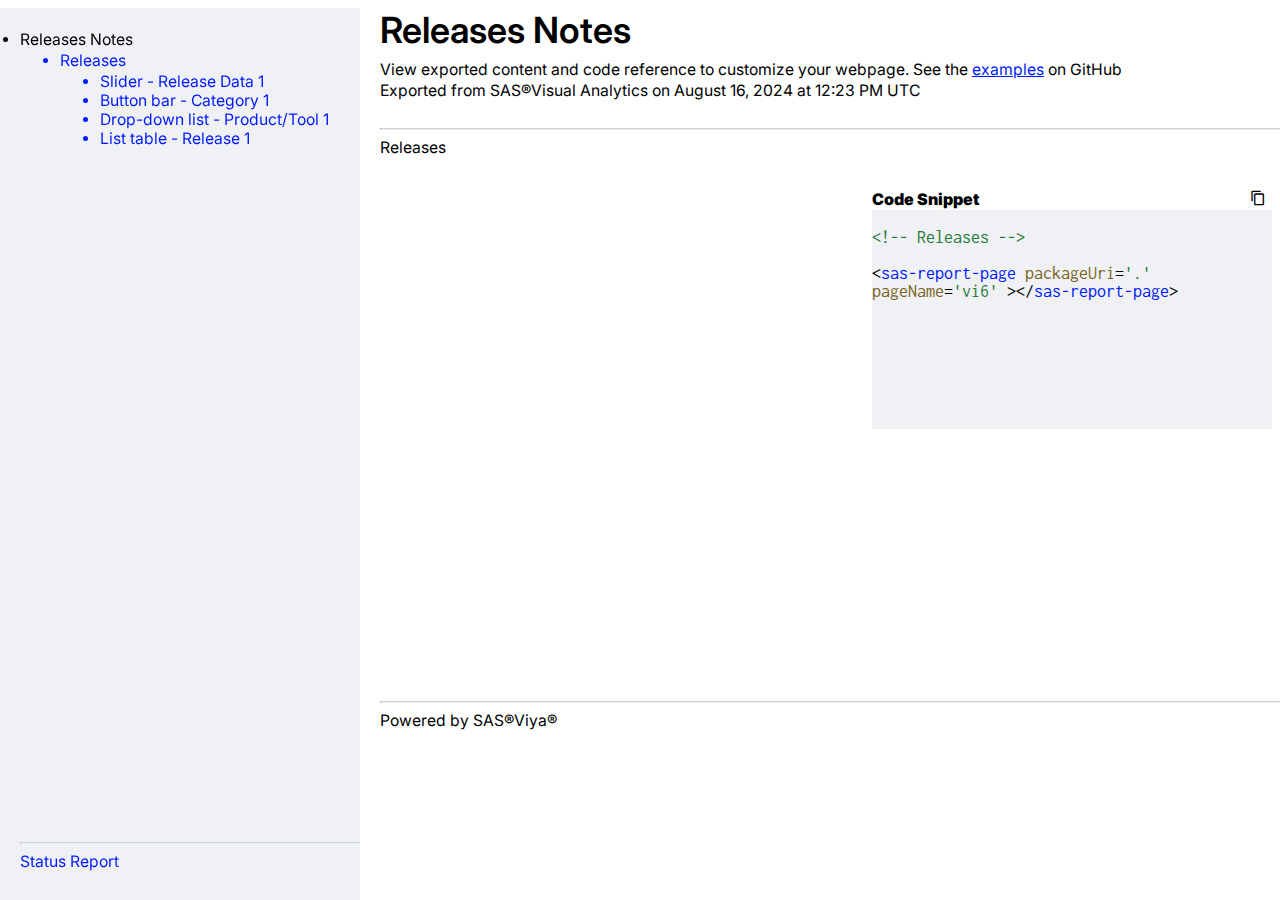
==== commit 101ed9d6: "Update 08" ====
--- a/packageIndex.html
+++ b/packageIndex.html
@@ -273,7 +273,7 @@
     <div id="report-container" class="main-content" role="main">
     <h1>Releases Notes</h1>
     <h3>View exported content and code reference to customize your webpage. See the <a target='_blank' href='https://github.com/sassoftware/sas-viya-sdk-js/tree/main/sdk/va-report-components/examples'>examples</a> on GitHub</h3>
-    <h3>Exported from SAS&reg;Visual Analytics on July 3, 2024 at 12:00 PM UTC</h3>
+    <h3>Exported from SAS&reg;Visual Analytics on August 16, 2024 at 12:23 PM UTC</h3>
     <br>
     <hr>
     <h3 id="reportlabel"></h3>
--- a/css/viyafonts.css
+++ b/css/viyafonts.css
@@ -1 +1 @@
-@font-face {font-family: 'Symbola'; font-style: normal; font-weight: 400; src: local('Symbola'), local('Symbola'), url('https://gsz-sandbox.emea.sas.com/fonts/files/QMFGU67LH4ZSESN6FVSUYM456N7DU2X4/content') format('truetype'),url('https://gsz-sandbox.emea.sas.com/fonts/files/QMFGU67LH4ZSESN6FVSUYM456N7DU2X4/content') format('truetype'); } @font-face {font-family: 'DotumChe'; font-style: normal; font-weight: 400; src: local('DotumChe'), local('DotumChe'), url('https://gsz-sandbox.emea.sas.com/fonts/files/5JPRT5LQ4HF5BAQ5CZ2FCOOX43TFLHMQ/content') format('ttc'),url('https://gsz-sandbox.emea.sas.com/fonts/files/5JPRT5LQ4HF5BAQ5CZ2FCOOX43TFLHMQ/content') format('ttc'); } @font-face {font-family: 'PMingLiU'; font-style: normal; font-weight: 400; src: local('PMingLiU'), local('PMingLiU'), url('https://gsz-sandbox.emea.sas.com/fonts/files/4IZ74YUAT5QFHXE24UDZZ54O7Z7YJA4O/content') format('ttc'),url('https://gsz-sandbox.emea.sas.com/fonts/files/4IZ74YUAT5QFHXE24UDZZ54O7Z7YJA4O/content') format('ttc'); } @font-face {font-family: 'MYingHei_18030_C-MediumHWL'; font-style: normal; font-weight: 400; src: local('MYingHei_18030_C-MediumHWL'), local('MYingHei_18030_C-MediumHWL'), url('https://gsz-sandbox.emea.sas.com/fonts/files/TWTRZJNE4DZL3UDUIP6V4KMOF65KQXPF/content') format('truetype'),url('https://gsz-sandbox.emea.sas.com/fonts/files/TWTRZJNE4DZL3UDUIP6V4KMOF65KQXPF/content') format('truetype'); } @font-face {font-family: 'Arial Symbol'; font-style: italic; font-weight: 400; src: local('Arial Symbol Italic'), local('ArialSymbol-Italic'), url('https://gsz-sandbox.emea.sas.com/fonts/files/G4MLYT5DLCWR6GMI7BZYPYCJUQXZM62E/content') format('truetype'),url('https://gsz-sandbox.emea.sas.com/fonts/files/G4MLYT5DLCWR6GMI7BZYPYCJUQXZM62E/content') format('truetype'); } @font-face {font-family: 'Cumberland AMT'; font-style: normal; font-weight: 400; src: local('Cumberland AMT'), local('CumberlandAMT'), url('https://gsz-sandbox.emea.sas.com/fonts/files/PYQRQNFIEGBCGRV7NA6JFJ2CUDWDNWRO/content') format('truetype'),url('https://gsz-sandbox.emea.sas.com/fonts/files/PYQRQNFIEGBCGRV7NA6JFJ2CUDWDNWRO/content') format('truetype'); } @font-face {font-family: 'Albany AMT'; font-style: italic; font-weight: 400; src: local('Albany AMT Italic'), local('AlbanyAMT-Italic'), url('https://gsz-sandbox.emea.sas.com/fonts/files/67YTRV4ADIIKSZNFEG5OI2P2WIQEXNVA/content') format('truetype'),url('https://gsz-sandbox.emea.sas.com/fonts/files/67YTRV4ADIIKSZNFEG5OI2P2WIQEXNVA/content') format('truetype'); } @font-face {font-family: 'AvenirNext'; font-style: normal; font-weight: 600; src: local('AvenirNextforSAS Bold'), local('AvenirNextforSAS-Bold'), url('https://gsz-sandbox.emea.sas.com/fonts/files/FLRW4SOMYLK6M7TYIIAPO33DECJ64RP3/content') format('woff'),url('https://gsz-sandbox.emea.sas.com/fonts/files/FLRW4SOMYLK6M7TYIIAPO33DECJ64RP3/content') format('woff'), url('https://gsz-sandbox.emea.sas.com/fonts/files/JAQAPGH4JYK3V43FRS5VSB5ZYXG7HP3M/content') format('truetype'),url('https://gsz-sandbox.emea.sas.com/fonts/files/JAQAPGH4JYK3V43FRS5VSB5ZYXG7HP3M/content') format('truetype'); } @font-face {font-family: 'Anova'; font-style: italic; font-weight: 400; src: local('Anova Italic'), local('Anova-Italic'), url('https://gsz-sandbox.emea.sas.com/fonts/files/3G5D3NUSNHLE2XZP2RFMBOJ6PSKEV524/content') format('woff'),url('https://gsz-sandbox.emea.sas.com/fonts/files/3G5D3NUSNHLE2XZP2RFMBOJ6PSKEV524/content') format('woff'), url('https://gsz-sandbox.emea.sas.com/fonts/files/KS43ZKNHHOW4Y4VU2UPEIF3LUSNI6EPO/content') format('truetype'),url('https://gsz-sandbox.emea.sas.com/fonts/files/KS43ZKNHHOW4Y4VU2UPEIF3LUSNI6EPO/content') format('truetype'); } @font-face {font-family: 'Anova UI'; font-style: italic; font-weight: 400; src: local('Anova UI Italic'), local('AnovaUI-Italic'), url('https://gsz-sandbox.emea.sas.com/fonts/files/4A3R6VIEH6IGK3LCL4RMFA4HBR6R2WKK/content') format('woff'),url('https://gsz-sandbox.emea.sas.com/fonts/files/4A3R6VIEH6IGK3LCL4RMFA4HBR6R2WKK/content') format('woff'), url('https://gsz-sandbox.emea.sas.com/fonts/files/JPBS5Z62QTVPG2QZPK52BZ5OD5CNZZA4/content') format('truetype'),url('https://gsz-sandbox.emea.sas.com/fonts/files/JPBS5Z62QTVPG2QZPK52BZ5OD5CNZZA4/content') format('truetype'); } @font-face {font-family: 'Batang'; font-style: normal; font-weight: 400; src: local('Batang'), local('Batang'), url('https://gsz-sandbox.emea.sas.com/fonts/files/LFZCB7HT6X5XZZG27UU43M3VPGLBRLVQ/content') format('ttc'),url('https://gsz-sandbox.emea.sas.com/fonts/files/LFZCB7HT6X5XZZG27UU43M3VPGLBRLVQ/content') format('ttc'); } @font-face {font-family: 'BatangChe'; font-style: normal; font-weight: 400; src: local('BatangChe'), local('BatangChe'), url('https://gsz-sandbox.emea.sas.com/fonts/files/LFZCB7HT6X5XZZG27UU43M3VPGLBRLVQ/content') format('ttc'),url('https://gsz-sandbox.emea.sas.com/fonts/files/LFZCB7HT6X5XZZG27UU43M3VPGLBRLVQ/content') format('ttc'); } @font-face {font-family: 'Times New Roman Symbol'; font-style: italic; font-weight: 700; src: local('Times New Roman Symbol Bold Italic'), local('TimesNewRomanSymbol-BoldItalic'), url('https://gsz-sandbox.emea.sas.com/fonts/files/LADYG2BO7BEDQUMCCC36LRLZPBOR7CNJ/content') format('truetype'),url('https://gsz-sandbox.emea.sas.com/fonts/files/LADYG2BO7BEDQUMCCC36LRLZPBOR7CNJ/content') format('truetype'); } @font-face {font-family: 'Thorndale AMT'; font-style: normal; font-weight: 400; src: local('Thorndale AMT'), local('ThorndaleAMT'), url('https://gsz-sandbox.emea.sas.com/fonts/files/Z7OFEXI73KFGWRII6NC5BRVG2PE5HGXO/content') format('truetype'),url('https://gsz-sandbox.emea.sas.com/fonts/files/Z7OFEXI73KFGWRII6NC5BRVG2PE5HGXO/content') format('truetype'); } @font-face {font-family: 'Anova Light'; font-style: normal; font-weight: 300; src: local('Anova Light'), local('Anova-Light'), url('https://gsz-sandbox.emea.sas.com/fonts/files/Z5UFZLRYIIAHEGSDWBMSV2NGJETWP5WR/content') format('woff'),url('https://gsz-sandbox.emea.sas.com/fonts/files/Z5UFZLRYIIAHEGSDWBMSV2NGJETWP5WR/content') format('woff'), url('https://gsz-sandbox.emea.sas.com/fonts/files/ACUEXUS6MNCGPSSVUHCBHE5QFAPZ5TOX/content') format('truetype'),url('https://gsz-sandbox.emea.sas.com/fonts/files/ACUEXUS6MNCGPSSVUHCBHE5QFAPZ5TOX/content') format('truetype'); } @font-face {font-family: 'MS Gothic'; font-style: normal; font-weight: 400; src: local('MS Gothic'), local('MS-Gothic'), url('https://gsz-sandbox.emea.sas.com/fonts/files/JNTFRL43O35UKWQYWT5ESFC5WNZOT2DX/content') format('ttc'),url('https://gsz-sandbox.emea.sas.com/fonts/files/JNTFRL43O35UKWQYWT5ESFC5WNZOT2DX/content') format('ttc'); } @font-face {font-family: 'MS PGothic'; font-style: normal; font-weight: 400; src: local('MS PGothic'), local('MS-PGothic'), url('https://gsz-sandbox.emea.sas.com/fonts/files/JNTFRL43O35UKWQYWT5ESFC5WNZOT2DX/content') format('ttc'),url('https://gsz-sandbox.emea.sas.com/fonts/files/JNTFRL43O35UKWQYWT5ESFC5WNZOT2DX/content') format('ttc'); } @font-face {font-family: 'Symbol MT'; font-style: normal; font-weight: 400; src: local('Symbol MT'), local('SymbolMT'), url('https://gsz-sandbox.emea.sas.com/fonts/files/MNJQEXRSUVRGHMCT445AF2Q7UEXGYZPO/content') format('truetype'),url('https://gsz-sandbox.emea.sas.com/fonts/files/MNJQEXRSUVRGHMCT445AF2Q7UEXGYZPO/content') format('truetype'); } @font-face {font-family: 'Times New Roman Symbol'; font-style: normal; font-weight: 700; src: local('Times New Roman Symbol Bold'), local('TimesNewRomanSymbol-Bold'), url('https://gsz-sandbox.emea.sas.com/fonts/files/4UVACBCS7RDWDSVOYK4GQHS3DZBIXJN4/content') format('truetype'),url('https://gsz-sandbox.emea.sas.com/fonts/files/4UVACBCS7RDWDSVOYK4GQHS3DZBIXJN4/content') format('truetype'); } @font-face {font-family: 'Noto Sans'; font-style: normal; font-weight: 700; src: local('Noto Sans Bold'), local('NotoSans-Bold'), url('https://gsz-sandbox.emea.sas.com/fonts/files/GVQ7GGN7BK2UDVFW7QCIDVVPLPD3VGVG/content') format('woff'),url('https://gsz-sandbox.emea.sas.com/fonts/files/GVQ7GGN7BK2UDVFW7QCIDVVPLPD3VGVG/content') format('woff'), url('https://gsz-sandbox.emea.sas.com/fonts/files/55Y5WFXBI5LCVGEHJXWWVE3C2ELDKSVV/content') format('truetype'),url('https://gsz-sandbox.emea.sas.com/fonts/files/55Y5WFXBI5LCVGEHJXWWVE3C2ELDKSVV/content') format('truetype'); } @font-face {font-family: 'Noto Sans'; font-style: italic; font-weight: 400; src: local('Noto Sans Italic'), local('NotoSans-Italic'), url('https://gsz-sandbox.emea.sas.com/fonts/files/6O2BG2ILDGXTFWUJBWEFAYG2IVDHEQMI/content') format('woff'),url('https://gsz-sandbox.emea.sas.com/fonts/files/6O2BG2ILDGXTFWUJBWEFAYG2IVDHEQMI/content') format('woff'), url('https://gsz-sandbox.emea.sas.com/fonts/files/OCDNKU7WHADABBL6L5R6GGVU2CTFLUZK/content') format('truetype'),url('https://gsz-sandbox.emea.sas.com/fonts/files/OCDNKU7WHADABBL6L5R6GGVU2CTFLUZK/content') format('truetype'); } @font-face {font-family: 'Noto Sans KR'; font-style: normal; font-weight: 700; src: local('Noto Sans KR Bold'), local('NotoSansKR-Bold'), url('https://gsz-sandbox.emea.sas.com/fonts/files/7HINESJSAFPX27TFYX3Y7WTM5TFXRU6B/content') format('woff'),url('https://gsz-sandbox.emea.sas.com/fonts/files/7HINESJSAFPX27TFYX3Y7WTM5TFXRU6B/content') format('woff'), url('https://gsz-sandbox.emea.sas.com/fonts/files/CNUH26EVOWXAZDEEGL6XVV5266MQ2XL5/content') format('truetype'),url('https://gsz-sandbox.emea.sas.com/fonts/files/CNUH26EVOWXAZDEEGL6XVV5266MQ2XL5/content') format('truetype'); } @font-face {font-family: 'AvenirNext'; font-style: normal; font-weight: 400; src: local('AvenirNextforSAS'), local('AvenirNextforSAS'), url('https://gsz-sandbox.emea.sas.com/fonts/files/4TC3ROK5BLCIO7ZQRR7CFEL5DENCOKDA/content') format('woff'),url('https://gsz-sandbox.emea.sas.com/fonts/files/4TC3ROK5BLCIO7ZQRR7CFEL5DENCOKDA/content') format('woff'), url('https://gsz-sandbox.emea.sas.com/fonts/files/C4KUTBXVTKPL4VSUQXGT2YDLLYVRA2TG/content') format('truetype'),url('https://gsz-sandbox.emea.sas.com/fonts/files/C4KUTBXVTKPL4VSUQXGT2YDLLYVRA2TG/content') format('truetype'); } @font-face {font-family: 'AvenirNext Light'; font-style: normal; font-weight: 300; src: local('AvenirNextforSAS Light'), local('AvenirNextforSAS-Light'), url('https://gsz-sandbox.emea.sas.com/fonts/files/WEDEYR2XLBH2CYNJGCXOOHDHK5IF5X43/content') format('woff'),url('https://gsz-sandbox.emea.sas.com/fonts/files/WEDEYR2XLBH2CYNJGCXOOHDHK5IF5X43/content') format('woff'), url('https://gsz-sandbox.emea.sas.com/fonts/files/KW7XZG2AJBXDRMOEFA6BY6E2RLVEAWQY/content') format('truetype'),url('https://gsz-sandbox.emea.sas.com/fonts/files/KW7XZG2AJBXDRMOEFA6BY6E2RLVEAWQY/content') format('truetype'); } @font-face {font-family: 'Anova UI Light'; font-style: normal; font-weight: 300; src: local('Anova UI Light'), local('AnovaUI-Light'), url('https://gsz-sandbox.emea.sas.com/fonts/files/TJHXZL6BTNYJLYK2XGXBFCZSKTJGIL4G/content') format('woff'),url('https://gsz-sandbox.emea.sas.com/fonts/files/TJHXZL6BTNYJLYK2XGXBFCZSKTJGIL4G/content') format('woff'), url('https://gsz-sandbox.emea.sas.com/fonts/files/QVH44HBD2RQH5VODP5YGYHZ2E7JZ7ELD/content') format('truetype'),url('https://gsz-sandbox.emea.sas.com/fonts/files/QVH44HBD2RQH5VODP5YGYHZ2E7JZ7ELD/content') format('truetype'); } @font-face {font-family: 'Anova UI'; font-style: normal; font-weight: 400; src: local('Anova UI'), local('AnovaUI-Regular'), url('https://gsz-sandbox.emea.sas.com/fonts/files/K6LQ6COQV22KQGXGV3T7ZTJTB4CUHRRM/content') format('woff'),url('https://gsz-sandbox.emea.sas.com/fonts/files/K6LQ6COQV22KQGXGV3T7ZTJTB4CUHRRM/content') format('woff'), url('https://gsz-sandbox.emea.sas.com/fonts/files/ELKIFURQ5JFXOIICUOBBY2QXDYS2KVIG/content') format('truetype'),url('https://gsz-sandbox.emea.sas.com/fonts/files/ELKIFURQ5JFXOIICUOBBY2QXDYS2KVIG/content') format('truetype'); } @font-face {font-family: 'HelveticaNeue'; font-style: normal; font-weight: 400; src: local('HelveticaNeueforSAS'), local('HelveticaNeueforSAS'), url('https://gsz-sandbox.emea.sas.com/fonts/files/KNG7FCFMLQKOVNNYREXN42XFEQYWDDJG/content') format('woff'),url('https://gsz-sandbox.emea.sas.com/fonts/files/KNG7FCFMLQKOVNNYREXN42XFEQYWDDJG/content') format('woff'), url('https://gsz-sandbox.emea.sas.com/fonts/files/MCZLQWEJ6LZL64IBWUD3Z2SO4A6UVNER/content') format('truetype'),url('https://gsz-sandbox.emea.sas.com/fonts/files/MCZLQWEJ6LZL64IBWUD3Z2SO4A6UVNER/content') format('truetype'); } @font-face {font-family: 'Noto Sans TC'; font-style: normal; font-weight: 400; src: local('Noto Sans TC Regular'), local('NotoSansTC-Regular'), url('https://gsz-sandbox.emea.sas.com/fonts/files/BPDRJAPN4RKX2YR2TRQLFFCORWPHI7KI/content') format('woff'),url('https://gsz-sandbox.emea.sas.com/fonts/files/BPDRJAPN4RKX2YR2TRQLFFCORWPHI7KI/content') format('woff'), url('https://gsz-sandbox.emea.sas.com/fonts/files/IRRIXCPWYIFBU4CQE57LZQ4WWLSWQB42/content') format('truetype'),url('https://gsz-sandbox.emea.sas.com/fonts/files/IRRIXCPWYIFBU4CQE57LZQ4WWLSWQB42/content') format('truetype'); } @font-face {font-family: 'Cumberland AMT'; font-style: normal; font-weight: 700; src: local('Cumberland AMT Bold'), local('CumberlandAMT-Bold'), url('https://gsz-sandbox.emea.sas.com/fonts/files/RFMUSF63OA4E7VLL5HZU7SGVM4MWJ6G2/content') format('truetype'),url('https://gsz-sandbox.emea.sas.com/fonts/files/RFMUSF63OA4E7VLL5HZU7SGVM4MWJ6G2/content') format('truetype'); } @font-face {font-family: 'Albany AMT'; font-style: italic; font-weight: 700; src: local('Albany AMT Bold Italic'), local('AlbanyAMT-BoldItalic'), url('https://gsz-sandbox.emea.sas.com/fonts/files/JATIPYME6UG2PGTU2XR3XHSMZP5XCVAI/content') format('truetype'),url('https://gsz-sandbox.emea.sas.com/fonts/files/JATIPYME6UG2PGTU2XR3XHSMZP5XCVAI/content') format('truetype'); } @font-face {font-family: 'Cumberland AMT'; font-style: italic; font-weight: 700; src: local('Cumberland AMT Bold Italic'), local('CumberlandAMT-BoldItalic'), url('https://gsz-sandbox.emea.sas.com/fonts/files/LWCWPLYCRU7WXXFKPN74DXUAWOX2E22G/content') format('truetype'),url('https://gsz-sandbox.emea.sas.com/fonts/files/LWCWPLYCRU7WXXFKPN74DXUAWOX2E22G/content') format('truetype'); } @font-face {font-family: 'Anova'; font-style: italic; font-weight: 700; src: local('Anova Bold Italic'), local('Anova-BoldItalic'), url('https://gsz-sandbox.emea.sas.com/fonts/files/FRMN5YFHTOLKCZEJPQIDKOHHUS6SOO5A/content') format('woff'),url('https://gsz-sandbox.emea.sas.com/fonts/files/FRMN5YFHTOLKCZEJPQIDKOHHUS6SOO5A/content') format('woff'), url('https://gsz-sandbox.emea.sas.com/fonts/files/ZYJE3HPHJJLGHCVBTZKJVKFDV56BE7JZ/content') format('truetype'),url('https://gsz-sandbox.emea.sas.com/fonts/files/ZYJE3HPHJJLGHCVBTZKJVKFDV56BE7JZ/content') format('truetype'); } @font-face {font-family: 'Anova UI Light'; font-style: italic; font-weight: 300; src: local('Anova UI Light Italic'), local('AnovaUI-LightItalic'), url('https://gsz-sandbox.emea.sas.com/fonts/files/5BUM3KQFHLAHDQB5TBAMG33FYFC6LYVI/content') format('woff'),url('https://gsz-sandbox.emea.sas.com/fonts/files/5BUM3KQFHLAHDQB5TBAMG33FYFC6LYVI/content') format('woff'), url('https://gsz-sandbox.emea.sas.com/fonts/files/WSKENGB7OA33N5PO6Q77KFQKU4Z4NSZZ/content') format('truetype'),url('https://gsz-sandbox.emea.sas.com/fonts/files/WSKENGB7OA33N5PO6Q77KFQKU4Z4NSZZ/content') format('truetype'); } @font-face {font-family: 'HelveticaNeue Light'; font-style: normal; font-weight: 300; src: local('HelveticaNeueforSAS Light'), local('HelveticaNeueforSAS-Light'), url('https://gsz-sandbox.emea.sas.com/fonts/files/CUKPUDWK4CYFYNY4T4GGJ5HUKFQBJTLG/content') format('woff'),url('https://gsz-sandbox.emea.sas.com/fonts/files/CUKPUDWK4CYFYNY4T4GGJ5HUKFQBJTLG/content') format('woff'), url('https://gsz-sandbox.emea.sas.com/fonts/files/GY2ALY3IOEMANE2UAFXOFDYBGH2O2NPP/content') format('truetype'),url('https://gsz-sandbox.emea.sas.com/fonts/files/GY2ALY3IOEMANE2UAFXOFDYBGH2O2NPP/content') format('truetype'); } @font-face {font-family: 'Noto Sans TC Light'; font-style: normal; font-weight: 300; src: local('Noto Sans TC Light'), local('NotoSansTC-Light'), url('https://gsz-sandbox.emea.sas.com/fonts/files/REFAMQSPF5JVAMHYYAIOTOZJQBC7PDCG/content') format('woff'),url('https://gsz-sandbox.emea.sas.com/fonts/files/REFAMQSPF5JVAMHYYAIOTOZJQBC7PDCG/content') format('woff'), url('https://gsz-sandbox.emea.sas.com/fonts/files/SU2U3PNFJUXNCJBC37MNS4HRLEXJ5E7K/content') format('truetype'),url('https://gsz-sandbox.emea.sas.com/fonts/files/SU2U3PNFJUXNCJBC37MNS4HRLEXJ5E7K/content') format('truetype'); } @font-face {font-family: 'Arial Symbol'; font-style: italic; font-weight: 700; src: local('Arial Symbol Bold Italic'), local('ArialSymbol-BoldItalic'), url('https://gsz-sandbox.emea.sas.com/fonts/files/3XEQ7LHVOVLGKRVZHGQ5QIIGYS7Q4H7Q/content') format('truetype'),url('https://gsz-sandbox.emea.sas.com/fonts/files/3XEQ7LHVOVLGKRVZHGQ5QIIGYS7Q4H7Q/content') format('truetype'); } @font-face {font-family: 'Noto Sans Thai'; font-style: normal; font-weight: 700; src: local('Noto Sans Thai Bold'), local('NotoSansThai-Bold'), url('https://gsz-sandbox.emea.sas.com/fonts/files/4JRRIQN4PA6UT6QRPMBHJUEBQPOK7WS5/content') format('woff'),url('https://gsz-sandbox.emea.sas.com/fonts/files/4JRRIQN4PA6UT6QRPMBHJUEBQPOK7WS5/content') format('woff'), url('https://gsz-sandbox.emea.sas.com/fonts/files/EXTGTDI3XU2E3ND25YW3IYJZ737IP5KW/content') format('truetype'),url('https://gsz-sandbox.emea.sas.com/fonts/files/EXTGTDI3XU2E3ND25YW3IYJZ737IP5KW/content') format('truetype'); } @font-face {font-family: 'Noto Sans'; font-style: normal; font-weight: 400; src: local('Noto Sans'), local('NotoSans'), url('https://gsz-sandbox.emea.sas.com/fonts/files/DWJYNDRY4JV4U3QSKGCZ2NSULNSQJBRN/content') format('woff'),url('https://gsz-sandbox.emea.sas.com/fonts/files/DWJYNDRY4JV4U3QSKGCZ2NSULNSQJBRN/content') format('woff'), url('https://gsz-sandbox.emea.sas.com/fonts/files/TV4JM3S76UTIMXGUUQS2BHYGXD4GV3SG/content') format('truetype'),url('https://gsz-sandbox.emea.sas.com/fonts/files/TV4JM3S76UTIMXGUUQS2BHYGXD4GV3SG/content') format('truetype'); } @font-face {font-family: 'pdficons'; font-style: normal; font-weight: 400; src: local('pdficons'), local('pdficons'), url('https://gsz-sandbox.emea.sas.com/fonts/files/VQG2GKLXTEOIAASC47YOIY2MZNY7CDRE/content') format('truetype'),url('https://gsz-sandbox.emea.sas.com/fonts/files/VQG2GKLXTEOIAASC47YOIY2MZNY7CDRE/content') format('truetype'); } @font-face {font-family: 'Arial Symbol'; font-style: normal; font-weight: 400; src: local('Arial Symbol'), local('ArialSymbol'), url('https://gsz-sandbox.emea.sas.com/fonts/files/55VEJTRKXUQSJ2YVONGBSPTZJ5FUXGOA/content') format('truetype'),url('https://gsz-sandbox.emea.sas.com/fonts/files/55VEJTRKXUQSJ2YVONGBSPTZJ5FUXGOA/content') format('truetype'); } @font-face {font-family: 'HelveticaNeue'; font-style: normal; font-weight: 700; src: local('HelveticaNeueforSAS Bold'), local('HelveticaNeueforSAS-Bold'), url('https://gsz-sandbox.emea.sas.com/fonts/files/GTGCT5LTX4NVP56FO2WCSG3HMXUD6JCD/content') format('woff'),url('https://gsz-sandbox.emea.sas.com/fonts/files/GTGCT5LTX4NVP56FO2WCSG3HMXUD6JCD/content') format('woff'), url('https://gsz-sandbox.emea.sas.com/fonts/files/QUJ5ZNNLPFNUFZEEIPR7QJXIA47FXPVL/content') format('truetype'),url('https://gsz-sandbox.emea.sas.com/fonts/files/QUJ5ZNNLPFNUFZEEIPR7QJXIA47FXPVL/content') format('truetype'); } @font-face {font-family: 'HelveticaNeue Light'; font-style: italic; font-weight: 300; src: local('HelveticaNeueforSAS Light Italic'), local('HelveticaNeueforSAS-LightItalic'), url('https://gsz-sandbox.emea.sas.com/fonts/files/5J6NFONPQ2WYKEKL6KR527HKGMX34FSL/content') format('woff'),url('https://gsz-sandbox.emea.sas.com/fonts/files/5J6NFONPQ2WYKEKL6KR527HKGMX34FSL/content') format('woff'), url('https://gsz-sandbox.emea.sas.com/fonts/files/BKIY73IAQO4257WN6Z5WKTUZ7SSVUKGV/content') format('truetype'),url('https://gsz-sandbox.emea.sas.com/fonts/files/BKIY73IAQO4257WN6Z5WKTUZ7SSVUKGV/content') format('truetype'); } @font-face {font-family: 'MS PMincho'; font-style: normal; font-weight: 400; src: local('MS PMincho'), local('MS-PMincho'), url('https://gsz-sandbox.emea.sas.com/fonts/files/Q74V52U3VAIXWC37G4U3JDANGFZ5TYVJ/content') format('ttc'),url('https://gsz-sandbox.emea.sas.com/fonts/files/Q74V52U3VAIXWC37G4U3JDANGFZ5TYVJ/content') format('ttc'); } @font-face {font-family: 'Noto Sans'; font-style: italic; font-weight: 700; src: local('Noto Sans Bold Italic'), local('NotoSans-BoldItalic'), url('https://gsz-sandbox.emea.sas.com/fonts/files/EN7GKA3ID2MRXSLZMMOPYXPE2BASXJQI/content') format('woff'),url('https://gsz-sandbox.emea.sas.com/fonts/files/EN7GKA3ID2MRXSLZMMOPYXPE2BASXJQI/content') format('woff'), url('https://gsz-sandbox.emea.sas.com/fonts/files/HFGNGEA7OOIYZBVKHG67P7ZEIMTMJAIN/content') format('truetype'),url('https://gsz-sandbox.emea.sas.com/fonts/files/HFGNGEA7OOIYZBVKHG67P7ZEIMTMJAIN/content') format('truetype'); } @font-face {font-family: 'Noto Sans JP'; font-style: normal; font-weight: 700; src: local('Noto Sans JP Bold'), local('NotoSansJP-Bold'), url('https://gsz-sandbox.emea.sas.com/fonts/files/NHRRZ5EWOD4EML66LR3R75POURYYL5HO/content') format('woff'),url('https://gsz-sandbox.emea.sas.com/fonts/files/NHRRZ5EWOD4EML66LR3R75POURYYL5HO/content') format('woff'), url('https://gsz-sandbox.emea.sas.com/fonts/files/5APN6AMYHR5QT247SSTYFWKJV65ASZDP/content') format('truetype'),url('https://gsz-sandbox.emea.sas.com/fonts/files/5APN6AMYHR5QT247SSTYFWKJV65ASZDP/content') format('truetype'); } @font-face {font-family: 'sas-icons'; font-style: normal; font-weight: 400; src: local('sas-icons'), local('sas-icons'), url('https://gsz-sandbox.emea.sas.com/fonts/files/4CXSNTLOCFNFVFX7PIGOVKQGEN7F6Z2M/content') format('truetype'),url('https://gsz-sandbox.emea.sas.com/fonts/files/4CXSNTLOCFNFVFX7PIGOVKQGEN7F6Z2M/content') format('truetype'); } @font-face {font-family: 'AvenirNext'; font-style: italic; font-weight: 600; src: local('AvenirNextforSAS Bold Italic'), local('AvenirNextforSAS-BoldItalic'), url('https://gsz-sandbox.emea.sas.com/fonts/files/4HOEX2NRQHZGRDMVYTROSUHBBIQ2HIYE/content') format('woff'),url('https://gsz-sandbox.emea.sas.com/fonts/files/4HOEX2NRQHZGRDMVYTROSUHBBIQ2HIYE/content') format('woff'), url('https://gsz-sandbox.emea.sas.com/fonts/files/LUKK52OAO5DMEIQSZVEGXMD7H3SGI2HB/content') format('truetype'),url('https://gsz-sandbox.emea.sas.com/fonts/files/LUKK52OAO5DMEIQSZVEGXMD7H3SGI2HB/content') format('truetype'); } @font-face {font-family: 'Albany AMT'; font-style: normal; font-weight: 400; src: local('Albany AMT'), local('AlbanyAMT'), url('https://gsz-sandbox.emea.sas.com/fonts/files/XG6YU2DMH2L77R3VYJJ3O4HHHDDAGYJA/content') format('truetype'),url('https://gsz-sandbox.emea.sas.com/fonts/files/XG6YU2DMH2L77R3VYJJ3O4HHHDDAGYJA/content') format('truetype'); } @font-face {font-family: 'Thorndale AMT'; font-style: normal; font-weight: 700; src: local('Thorndale AMT Bold'), local('ThorndaleAMT-Bold'), url('https://gsz-sandbox.emea.sas.com/fonts/files/E4N3T5IPXJZPYC7YK4IJ763KAINXUQTF/content') format('truetype'),url('https://gsz-sandbox.emea.sas.com/fonts/files/E4N3T5IPXJZPYC7YK4IJ763KAINXUQTF/content') format('truetype'); } @font-face {font-family: 'Noto Sans JP Light'; font-style: normal; font-weight: 300; src: local('Noto Sans JP Light'), local('NotoSansJP-Light'), url('https://gsz-sandbox.emea.sas.com/fonts/files/3A3CE7PYMRYSTRQO2OOSPLVE2XZ7XDI5/content') format('woff'),url('https://gsz-sandbox.emea.sas.com/fonts/files/3A3CE7PYMRYSTRQO2OOSPLVE2XZ7XDI5/content') format('woff'), url('https://gsz-sandbox.emea.sas.com/fonts/files/ZKGAXGR6IWE2LK5S23K4QDEUJL7HI7LE/content') format('truetype'),url('https://gsz-sandbox.emea.sas.com/fonts/files/ZKGAXGR6IWE2LK5S23K4QDEUJL7HI7LE/content') format('truetype'); } @font-face {font-family: 'Noto Sans SC'; font-style: normal; font-weight: 400; src: local('Noto Sans SC Regular'), local('NotoSansSC-Regular'), url('https://gsz-sandbox.emea.sas.com/fonts/files/PUJPR5CLGGBSXO3KZWBZOO7N2YAFVLYD/content') format('woff'),url('https://gsz-sandbox.emea.sas.com/fonts/files/PUJPR5CLGGBSXO3KZWBZOO7N2YAFVLYD/content') format('woff'), url('https://gsz-sandbox.emea.sas.com/fonts/files/QBNLWGMR7O22BKWOTI4FD5WA77272Y57/content') format('truetype'),url('https://gsz-sandbox.emea.sas.com/fonts/files/QBNLWGMR7O22BKWOTI4FD5WA77272Y57/content') format('truetype'); } @font-face {font-family: 'SAS Monospace'; font-style: normal; font-weight: 400; src: local('SAS Monospace'), local('SASMonospaceBT-Roman'), url('https://gsz-sandbox.emea.sas.com/fonts/files/J2NXYUQFOLQJPRTTJ3ZQ4VCSJBMP3A7H/content') format('truetype'),url('https://gsz-sandbox.emea.sas.com/fonts/files/J2NXYUQFOLQJPRTTJ3ZQ4VCSJBMP3A7H/content') format('truetype'); src: local('SAS Monospace Bold'), local('SASMonospaceBT-Bold'), url('https://gsz-sandbox.emea.sas.com/fonts/files/Q7B6AVHG7C4PIQ5LV52FF5APURDUQSIY/content') format('truetype'),url('https://gsz-sandbox.emea.sas.com/fonts/files/Q7B6AVHG7C4PIQ5LV52FF5APURDUQSIY/content') format('truetype'); } @font-face {font-family: 'Anova UI'; font-style: italic; font-weight: 700; src: local('Anova UI Bold Italic'), local('AnovaUI-BoldItalic'), url('https://gsz-sandbox.emea.sas.com/fonts/files/RZOKXGGZVPY5DLIPRYN7NXBYYNSYEWTR/content') format('woff'),url('https://gsz-sandbox.emea.sas.com/fonts/files/RZOKXGGZVPY5DLIPRYN7NXBYYNSYEWTR/content') format('woff'), url('https://gsz-sandbox.emea.sas.com/fonts/files/CKV4NCY26UC5OW6S7QJYDF3Q7KHNNOTV/content') format('truetype'),url('https://gsz-sandbox.emea.sas.com/fonts/files/CKV4NCY26UC5OW6S7QJYDF3Q7KHNNOTV/content') format('truetype'); } @font-face {font-family: 'CSongGB18030C-Light'; font-style: normal; font-weight: 300; src: local('CSongGB18030C-Light'), local('CSongGB18030C-Light'), url('https://gsz-sandbox.emea.sas.com/fonts/files/KXBRC7QHMIRZUCBDIHWH4R7FBLNZAQPU/content') format('truetype'),url('https://gsz-sandbox.emea.sas.com/fonts/files/KXBRC7QHMIRZUCBDIHWH4R7FBLNZAQPU/content') format('truetype'); } @font-face {font-family: 'GulimChe'; font-style: normal; font-weight: 400; src: local('GulimChe'), local('GulimChe'), url('https://gsz-sandbox.emea.sas.com/fonts/files/5JPRT5LQ4HF5BAQ5CZ2FCOOX43TFLHMQ/content') format('ttc'),url('https://gsz-sandbox.emea.sas.com/fonts/files/5JPRT5LQ4HF5BAQ5CZ2FCOOX43TFLHMQ/content') format('ttc'); } @font-face {font-family: 'MingLiU'; font-style: normal; font-weight: 400; src: local('MingLiU'), local('MingLiU'), url('https://gsz-sandbox.emea.sas.com/fonts/files/4IZ74YUAT5QFHXE24UDZZ54O7Z7YJA4O/content') format('ttc'),url('https://gsz-sandbox.emea.sas.com/fonts/files/4IZ74YUAT5QFHXE24UDZZ54O7Z7YJA4O/content') format('ttc'); } @font-face {font-family: 'MingLiU_HKSCS'; font-style: normal; font-weight: 400; src: local('MingLiU_HKSCS'), local('Ming-Lt-HKSCS-UNI-H'), url('https://gsz-sandbox.emea.sas.com/fonts/files/4IZ74YUAT5QFHXE24UDZZ54O7Z7YJA4O/content') format('ttc'),url('https://gsz-sandbox.emea.sas.com/fonts/files/4IZ74YUAT5QFHXE24UDZZ54O7Z7YJA4O/content') format('ttc'); } @font-face {font-family: 'Times New Roman Symbol'; font-style: normal; font-weight: 400; src: local('Times New Roman Symbol'), local('TimesNewRomanSymbol'), url('https://gsz-sandbox.emea.sas.com/fonts/files/7JGZOMHO3SNANEOJNT7S5GYJYFXPIHCY/content') format('truetype'),url('https://gsz-sandbox.emea.sas.com/fonts/files/7JGZOMHO3SNANEOJNT7S5GYJYFXPIHCY/content') format('truetype'); } @font-face {font-family: 'AvenirNext Light'; font-style: italic; font-weight: 300; src: local('AvenirNextforSAS Light Italic'), local('AvenirNextforSAS-LightItalic'), url('https://gsz-sandbox.emea.sas.com/fonts/files/DJIAYW6YGDHYCI25HAJQQPBKNGBAQGJR/content') format('woff'),url('https://gsz-sandbox.emea.sas.com/fonts/files/DJIAYW6YGDHYCI25HAJQQPBKNGBAQGJR/content') format('woff'), url('https://gsz-sandbox.emea.sas.com/fonts/files/CCT4HG2TEMHKT5QWVMNHPNDJB6KVKZET/content') format('truetype'),url('https://gsz-sandbox.emea.sas.com/fonts/files/CCT4HG2TEMHKT5QWVMNHPNDJB6KVKZET/content') format('truetype'); } @font-face {font-family: 'Anova'; font-style: normal; font-weight: 700; src: local('Anova Bold'), local('Anova-Bold'), url('https://gsz-sandbox.emea.sas.com/fonts/files/4JOFQ7BP5FP57PGSHQJJDTZ6D4YVI5S7/content') format('woff'),url('https://gsz-sandbox.emea.sas.com/fonts/files/4JOFQ7BP5FP57PGSHQJJDTZ6D4YVI5S7/content') format('woff'), url('https://gsz-sandbox.emea.sas.com/fonts/files/EM6J7WIKBF7OVMY4EUDU6IBSGNDKI5N6/content') format('truetype'),url('https://gsz-sandbox.emea.sas.com/fonts/files/EM6J7WIKBF7OVMY4EUDU6IBSGNDKI5N6/content') format('truetype'); } @font-face {font-family: 'Dotum'; font-style: normal; font-weight: 400; src: local('Dotum'), local('Dotum'), url('https://gsz-sandbox.emea.sas.com/fonts/files/5JPRT5LQ4HF5BAQ5CZ2FCOOX43TFLHMQ/content') format('ttc'),url('https://gsz-sandbox.emea.sas.com/fonts/files/5JPRT5LQ4HF5BAQ5CZ2FCOOX43TFLHMQ/content') format('ttc'); } @font-face {font-family: 'Noto Sans KR Light'; font-style: normal; font-weight: 300; src: local('Noto Sans KR Light'), local('NotoSansKR-Light'), url('https://gsz-sandbox.emea.sas.com/fonts/files/YXOAWBEAX76VB7CRORAIKWITCA2X76PY/content') format('woff'),url('https://gsz-sandbox.emea.sas.com/fonts/files/YXOAWBEAX76VB7CRORAIKWITCA2X76PY/content') format('woff'), url('https://gsz-sandbox.emea.sas.com/fonts/files/P3DADPKTEXK2XLYTANVU57SZCO4PPPTQ/content') format('truetype'),url('https://gsz-sandbox.emea.sas.com/fonts/files/P3DADPKTEXK2XLYTANVU57SZCO4PPPTQ/content') format('truetype'); } @font-face {font-family: 'Times New Roman Symbol'; font-style: italic; font-weight: 400; src: local('Times New Roman Symbol Italic'), local('TimesNewRomanSymbol-Italic'), url('https://gsz-sandbox.emea.sas.com/fonts/files/6CA5PFZGPK4TAXKMXZ3EDGNMLCW7H66D/content') format('truetype'),url('https://gsz-sandbox.emea.sas.com/fonts/files/6CA5PFZGPK4TAXKMXZ3EDGNMLCW7H66D/content') format('truetype'); } @font-face {font-family: 'Noto Sans SC Light'; font-style: normal; font-weight: 300; src: local('Noto Sans SC Light'), local('NotoSansSC-Light'), url('https://gsz-sandbox.emea.sas.com/fonts/files/YVITKY4FIZYXPXIO2MUV46JXYOGZLFCP/content') format('woff'),url('https://gsz-sandbox.emea.sas.com/fonts/files/YVITKY4FIZYXPXIO2MUV46JXYOGZLFCP/content') format('woff'), url('https://gsz-sandbox.emea.sas.com/fonts/files/MS4WPK6HNIJRLHO3AZVYQMTPCRELLOK7/content') format('truetype'),url('https://gsz-sandbox.emea.sas.com/fonts/files/MS4WPK6HNIJRLHO3AZVYQMTPCRELLOK7/content') format('truetype'); } @font-face {font-family: 'Arial Symbol'; font-style: normal; font-weight: 700; src: local('Arial Symbol Bold'), local('ArialSymbol-Bold'), url('https://gsz-sandbox.emea.sas.com/fonts/files/QOGIR4VIECXO47AQSBUL3OHKW7IKB47S/content') format('truetype'),url('https://gsz-sandbox.emea.sas.com/fonts/files/QOGIR4VIECXO47AQSBUL3OHKW7IKB47S/content') format('truetype'); } @font-face {font-family: 'Albany AMT'; font-style: normal; font-weight: 700; src: local('Albany AMT Bold'), local('AlbanyAMT-Bold'), url('https://gsz-sandbox.emea.sas.com/fonts/files/KDAFAZ6OPJLBXAI56YIYTE3775UARAIM/content') format('truetype'),url('https://gsz-sandbox.emea.sas.com/fonts/files/KDAFAZ6OPJLBXAI56YIYTE3775UARAIM/content') format('truetype'); } @font-face {font-family: 'Anova UI'; font-style: normal; font-weight: 700; src: local('Anova UI Bold'), local('AnovaUI-Bold'), url('https://gsz-sandbox.emea.sas.com/fonts/files/YMHKAJTBZUD5HSVV7IDZPXB4SXRF2POH/content') format('woff'),url('https://gsz-sandbox.emea.sas.com/fonts/files/YMHKAJTBZUD5HSVV7IDZPXB4SXRF2POH/content') format('woff'), url('https://gsz-sandbox.emea.sas.com/fonts/files/UPS4VTMWNMN7MMHXXDUND2WQWQ3MLX66/content') format('truetype'),url('https://gsz-sandbox.emea.sas.com/fonts/files/UPS4VTMWNMN7MMHXXDUND2WQWQ3MLX66/content') format('truetype'); } @font-face {font-family: 'Gulim'; font-style: normal; font-weight: 400; src: local('Gulim'), local('Gulim'), url('https://gsz-sandbox.emea.sas.com/fonts/files/5JPRT5LQ4HF5BAQ5CZ2FCOOX43TFLHMQ/content') format('ttc'),url('https://gsz-sandbox.emea.sas.com/fonts/files/5JPRT5LQ4HF5BAQ5CZ2FCOOX43TFLHMQ/content') format('ttc'); } @font-face {font-family: 'HeiT'; font-style: normal; font-weight: 400; src: local('HeiT'), local('HeiT'), url('https://gsz-sandbox.emea.sas.com/fonts/files/S6BQOZK4WXZE2TNBV5EFIVM6IUE6ZUVL/content') format('truetype'),url('https://gsz-sandbox.emea.sas.com/fonts/files/S6BQOZK4WXZE2TNBV5EFIVM6IUE6ZUVL/content') format('truetype'); } @font-face {font-family: 'MS UI Gothic'; font-style: normal; font-weight: 400; src: local('MS UI Gothic'), local('MS-UIGothic'), url('https://gsz-sandbox.emea.sas.com/fonts/files/JNTFRL43O35UKWQYWT5ESFC5WNZOT2DX/content') format('ttc'),url('https://gsz-sandbox.emea.sas.com/fonts/files/JNTFRL43O35UKWQYWT5ESFC5WNZOT2DX/content') format('ttc'); } @font-face {font-family: 'Noto Sans JP'; font-style: normal; font-weight: 400; src: local('Noto Sans JP Regular'), local('NotoSansJP-Regular'), url('https://gsz-sandbox.emea.sas.com/fonts/files/J4HIUASSQXVSKLRLRJSXEO5VK5EE5ZGB/content') format('woff'),url('https://gsz-sandbox.emea.sas.com/fonts/files/J4HIUASSQXVSKLRLRJSXEO5VK5EE5ZGB/content') format('woff'), url('https://gsz-sandbox.emea.sas.com/fonts/files/77Y354LRP5EII4UDH6YZJ5XZJWJFVTSB/content') format('truetype'),url('https://gsz-sandbox.emea.sas.com/fonts/files/77Y354LRP5EII4UDH6YZJ5XZJWJFVTSB/content') format('truetype'); } @font-face {font-family: 'Thorndale AMT'; font-style: italic; font-weight: 400; src: local('Thorndale AMT Italic'), local('ThorndaleAMT-Italic'), url('https://gsz-sandbox.emea.sas.com/fonts/files/GAH2WCMBGYSG77TVL3BYBV35HGSQJNRG/content') format('truetype'),url('https://gsz-sandbox.emea.sas.com/fonts/files/GAH2WCMBGYSG77TVL3BYBV35HGSQJNRG/content') format('truetype'); } @font-face {font-family: 'Times New Roman Uni'; font-style: normal; font-weight: 400; src: local('Times New Roman Uni'), local('TimesNewRomanUni'), url('https://gsz-sandbox.emea.sas.com/fonts/files/L67OTAU6JAE5N66FSHA6FMLGCVRNRJPM/content') format('truetype'),url('https://gsz-sandbox.emea.sas.com/fonts/files/L67OTAU6JAE5N66FSHA6FMLGCVRNRJPM/content') format('truetype'); } @font-face {font-family: 'Arial Unicode MS'; font-style: normal; font-weight: 400; src: local('Arial Unicode MS'), local('ArialUnicodeMS'), url('https://gsz-sandbox.emea.sas.com/fonts/files/EIYEXBKG2WKOH4MEMI3EKY4QSNTH3YV5/content') format('truetype'),url('https://gsz-sandbox.emea.sas.com/fonts/files/EIYEXBKG2WKOH4MEMI3EKY4QSNTH3YV5/content') format('truetype'); } @font-face {font-family: 'HelveticaNeue'; font-style: italic; font-weight: 400; src: local('HelveticaNeueforSAS Italic'), local('HelveticaNeueforSAS-Italic'), url('https://gsz-sandbox.emea.sas.com/fonts/files/X6SCWFRC7TF2SQNS6S57VYULU2DWDAGL/content') format('woff'),url('https://gsz-sandbox.emea.sas.com/fonts/files/X6SCWFRC7TF2SQNS6S57VYULU2DWDAGL/content') format('woff'), url('https://gsz-sandbox.emea.sas.com/fonts/files/MUOUOHAYGXALTFUMN6AAUDE7U7S6DPWF/content') format('truetype'),url('https://gsz-sandbox.emea.sas.com/fonts/files/MUOUOHAYGXALTFUMN6AAUDE7U7S6DPWF/content') format('truetype'); } @font-face {font-family: 'LastResort'; font-style: normal; font-weight: 400; src: local('LastResort'), local('LastResort'), url('https://gsz-sandbox.emea.sas.com/fonts/files/4TGRQLAVFR6VBQGKEMGIMAZ5MOZ7XUCX/content') format('truetype'),url('https://gsz-sandbox.emea.sas.com/fonts/files/4TGRQLAVFR6VBQGKEMGIMAZ5MOZ7XUCX/content') format('truetype'); } @font-face {font-family: 'MS Mincho'; font-style: normal; font-weight: 400; src: local('MS Mincho'), local('MS-Mincho'), url('https://gsz-sandbox.emea.sas.com/fonts/files/Q74V52U3VAIXWC37G4U3JDANGFZ5TYVJ/content') format('ttc'),url('https://gsz-sandbox.emea.sas.com/fonts/files/Q74V52U3VAIXWC37G4U3JDANGFZ5TYVJ/content') format('ttc'); } @font-face {font-family: 'Monotype Sorts'; font-style: normal; font-weight: 400; src: local('Monotype Sorts'), local('MonotypeSorts'), url('https://gsz-sandbox.emea.sas.com/fonts/files/V2ITIRN52KQQMQXTC5CXTSWZIZDQN73K/content') format('truetype'),url('https://gsz-sandbox.emea.sas.com/fonts/files/V2ITIRN52KQQMQXTC5CXTSWZIZDQN73K/content') format('truetype'); } @font-face {font-family: 'Anova Light'; font-style: italic; font-weight: 300; src: local('Anova Light Italic'), local('Anova-LightItalic'), url('https://gsz-sandbox.emea.sas.com/fonts/files/B4U2KNOIK4TTXCA5IIA22UP6TQ4RUONZ/content') format('woff'),url('https://gsz-sandbox.emea.sas.com/fonts/files/B4U2KNOIK4TTXCA5IIA22UP6TQ4RUONZ/content') format('woff'), url('https://gsz-sandbox.emea.sas.com/fonts/files/RGQRCIXL2UMNSZG7F23OSNAIB7HN66GR/content') format('truetype'),url('https://gsz-sandbox.emea.sas.com/fonts/files/RGQRCIXL2UMNSZG7F23OSNAIB7HN66GR/content') format('truetype'); } @font-face {font-family: 'Anova'; font-style: normal; font-weight: 400; src: local('Anova'), local('Anova-Regular'), url('https://gsz-sandbox.emea.sas.com/fonts/files/SO3W3KHENHPO32CRMV4IKLXWKMFQNFX5/content') format('woff'),url('https://gsz-sandbox.emea.sas.com/fonts/files/SO3W3KHENHPO32CRMV4IKLXWKMFQNFX5/content') format('woff'), url('https://gsz-sandbox.emea.sas.com/fonts/files/ALAHZW4A2HI6KETYAN3P76D3LAODYRMF/content') format('truetype'),url('https://gsz-sandbox.emea.sas.com/fonts/files/ALAHZW4A2HI6KETYAN3P76D3LAODYRMF/content') format('truetype'); } @font-face {font-family: 'Gungsuh'; font-style: normal; font-weight: 400; src: local('Gungsuh'), local('Gungsuh'), url('https://gsz-sandbox.emea.sas.com/fonts/files/LFZCB7HT6X5XZZG27UU43M3VPGLBRLVQ/content') format('ttc'),url('https://gsz-sandbox.emea.sas.com/fonts/files/LFZCB7HT6X5XZZG27UU43M3VPGLBRLVQ/content') format('ttc'); } @font-face {font-family: 'Noto Sans SC'; font-style: normal; font-weight: 700; src: local('Noto Sans SC Bold'), local('NotoSansSC-Bold'), url('https://gsz-sandbox.emea.sas.com/fonts/files/VC6WFWMPFU7GYEPCHTAEHCSWR7EIOEJT/content') format('woff'),url('https://gsz-sandbox.emea.sas.com/fonts/files/VC6WFWMPFU7GYEPCHTAEHCSWR7EIOEJT/content') format('woff'), url('https://gsz-sandbox.emea.sas.com/fonts/files/MR54INYQ2VC7YWHUHWKGPULMZFDVQZKC/content') format('truetype'),url('https://gsz-sandbox.emea.sas.com/fonts/files/MR54INYQ2VC7YWHUHWKGPULMZFDVQZKC/content') format('truetype'); } @font-face {font-family: 'AvenirNext'; font-style: italic; font-weight: 400; src: local('AvenirNextforSAS Italic'), local('AvenirNextforSAS-Italic'), url('https://gsz-sandbox.emea.sas.com/fonts/files/57FUKUZ7PHEVKOTLGKWDP7QPSZHMKSW6/content') format('woff'),url('https://gsz-sandbox.emea.sas.com/fonts/files/57FUKUZ7PHEVKOTLGKWDP7QPSZHMKSW6/content') format('woff'), url('https://gsz-sandbox.emea.sas.com/fonts/files/CSZD2GESFHCWPHKNU7NWF5RENH2KTXXE/content') format('truetype'),url('https://gsz-sandbox.emea.sas.com/fonts/files/CSZD2GESFHCWPHKNU7NWF5RENH2KTXXE/content') format('truetype'); } @font-face {font-family: 'GungsuhChe'; font-style: normal; font-weight: 400; src: local('GungsuhChe'), local('GungsuhChe'), url('https://gsz-sandbox.emea.sas.com/fonts/files/LFZCB7HT6X5XZZG27UU43M3VPGLBRLVQ/content') format('ttc'),url('https://gsz-sandbox.emea.sas.com/fonts/files/LFZCB7HT6X5XZZG27UU43M3VPGLBRLVQ/content') format('ttc'); } @font-face {font-family: 'HelveticaNeue'; font-style: italic; font-weight: 700; src: local('HelveticaNeueforSAS Bold Italic'), local('HelveticaNeueforSAS-BoldItalic'), url('https://gsz-sandbox.emea.sas.com/fonts/files/USFNSW6DGF4I4KB2EULV6CXN7N4CWZZZ/content') format('woff'),url('https://gsz-sandbox.emea.sas.com/fonts/files/USFNSW6DGF4I4KB2EULV6CXN7N4CWZZZ/content') format('woff'), url('https://gsz-sandbox.emea.sas.com/fonts/files/MVGAGARNSGMY2TTCIL22FAS3FAKIHJYJ/content') format('truetype'),url('https://gsz-sandbox.emea.sas.com/fonts/files/MVGAGARNSGMY2TTCIL22FAS3FAKIHJYJ/content') format('truetype'); } @font-face {font-family: 'Noto Sans Thai'; font-style: normal; font-weight: 400; src: local('Noto Sans Thai'), local('NotoSansThai'), url('https://gsz-sandbox.emea.sas.com/fonts/files/6UBDEEI4WR6PO5NTX72KPFYZKQHRLIEZ/content') format('woff'),url('https://gsz-sandbox.emea.sas.com/fonts/files/6UBDEEI4WR6PO5NTX72KPFYZKQHRLIEZ/content') format('woff'), url('https://gsz-sandbox.emea.sas.com/fonts/files/432U6U3CZCZDYKB4DEGFMXLJ4J3OGLAU/content') format('truetype'),url('https://gsz-sandbox.emea.sas.com/fonts/files/432U6U3CZCZDYKB4DEGFMXLJ4J3OGLAU/content') format('truetype'); } @font-face {font-family: 'Thorndale AMT'; font-style: italic; font-weight: 700; src: local('Thorndale AMT Bold Italic'), local('ThorndaleAMT-BoldItalic'), url('https://gsz-sandbox.emea.sas.com/fonts/files/XVJDJY5QEVVGDCPDUTUEJV4RTWFPTO24/content') format('truetype'),url('https://gsz-sandbox.emea.sas.com/fonts/files/XVJDJY5QEVVGDCPDUTUEJV4RTWFPTO24/content') format('truetype'); } @font-face {font-family: 'CSongGB18030C-LightHWL'; font-style: normal; font-weight: 300; src: local('CSongGB18030C-LightHWL'), local('CSongGB18030C-LightHWL'), url('https://gsz-sandbox.emea.sas.com/fonts/files/SNIRM6YCW5WLHPAB67FW4Q57XVVKIY43/content') format('truetype'),url('https://gsz-sandbox.emea.sas.com/fonts/files/SNIRM6YCW5WLHPAB67FW4Q57XVVKIY43/content') format('truetype'); } @font-face {font-family: 'MYingHei_18030_C-Medium'; font-style: normal; font-weight: 400; src: local('MYingHei_18030_C-Medium'), local('MYingHei_18030_C-Medium'), url('https://gsz-sandbox.emea.sas.com/fonts/files/7HHQFK2KPHW5GIIK3HCJRPRS65QUNG6M/content') format('truetype'),url('https://gsz-sandbox.emea.sas.com/fonts/files/7HHQFK2KPHW5GIIK3HCJRPRS65QUNG6M/content') format('truetype'); } @font-face {font-family: 'Noto Sans KR'; font-style: normal; font-weight: 400; src: local('Noto Sans KR Regular'), local('NotoSansKR-Regular'), url('https://gsz-sandbox.emea.sas.com/fonts/files/MEYZ5GDXHH5NXKETRPJNJ4GCHIC3YSQT/content') format('woff'),url('https://gsz-sandbox.emea.sas.com/fonts/files/MEYZ5GDXHH5NXKETRPJNJ4GCHIC3YSQT/content') format('woff'), url('https://gsz-sandbox.emea.sas.com/fonts/files/NBCWORACVPENG3BQLCKXSBFLAE7ZSRYB/content') format('truetype'),url('https://gsz-sandbox.emea.sas.com/fonts/files/NBCWORACVPENG3BQLCKXSBFLAE7ZSRYB/content') format('truetype'); } @font-face {font-family: 'Noto Sans TC'; font-style: normal; font-weight: 700; src: local('Noto Sans TC Bold'), local('NotoSansTC-Bold'), url('https://gsz-sandbox.emea.sas.com/fonts/files/5QNHUCTVIIZ2Y5YTMU7UIC6QFJCKDFMR/content') format('woff'),url('https://gsz-sandbox.emea.sas.com/fonts/files/5QNHUCTVIIZ2Y5YTMU7UIC6QFJCKDFMR/content') format('woff'), url('https://gsz-sandbox.emea.sas.com/fonts/files/EMHUVOTIOTVVC5CUGKR74OK4OACKV63U/content') format('truetype'),url('https://gsz-sandbox.emea.sas.com/fonts/files/EMHUVOTIOTVVC5CUGKR74OK4OACKV63U/content') format('truetype'); } @font-face {font-family: 'Cumberland AMT'; font-style: italic; font-weight: 400; src: local('Cumberland AMT Italic'), local('CumberlandAMT-Italic'), url('https://gsz-sandbox.emea.sas.com/fonts/files/C3V2MVQL2OT5RTAGWXOGPQBJ7YPCQC64/content') format('truetype'),url('https://gsz-sandbox.emea.sas.com/fonts/files/C3V2MVQL2OT5RTAGWXOGPQBJ7YPCQC64/content') format('truetype'); } @font-face {  font-family: 'Avenir Next for SAS';  font-style: normal;  font-weight: 600;  src: local('AvenirNextforSAS Bold'), local('AvenirNextforSAS-Bold'), url('https://gsz-sandbox.emea.sas.com/fonts/files/FLRW4SOMYLK6M7TYIIAPO33DECJ64RP3/content') format('woff'), url('https://gsz-sandbox.emea.sas.com/fonts/files/JAQAPGH4JYK3V43FRS5VSB5ZYXG7HP3M/content') format('truetype');} @font-face {  font-family: 'Avenir Next for SAS';  font-style: normal;  font-weight: 300;  src: local('AvenirNextforSAS Light'), local('AvenirNextforSAS-Light'), url('https://gsz-sandbox.emea.sas.com/fonts/files/WEDEYR2XLBH2CYNJGCXOOHDHK5IF5X43/content') format('woff'), url('https://gsz-sandbox.emea.sas.com/fonts/files/KW7XZG2AJBXDRMOEFA6BY6E2RLVEAWQY/content') format('truetype');} @font-face {  font-family: 'Avenir Next for SAS';  font-style: normal;  font-weight: 400;  src: local('AvenirNextforSAS'), local('AvenirNextforSAS'), url('https://gsz-sandbox.emea.sas.com/fonts/files/4TC3ROK5BLCIO7ZQRR7CFEL5DENCOKDA/content') format('woff'), url('https://gsz-sandbox.emea.sas.com/fonts/files/C4KUTBXVTKPL4VSUQXGT2YDLLYVRA2TG/content') format('truetype');} @font-face {  font-family: 'Avenir Next for SAS';  font-style: italic;  font-weight: 600;  src: local('AvenirNextforSAS Bold Italic'), local('AvenirNextforSAS-BoldItalic'), url('https://gsz-sandbox.emea.sas.com/fonts/files/4HOEX2NRQHZGRDMVYTROSUHBBIQ2HIYE/content') format('woff'), url('https://gsz-sandbox.emea.sas.com/fonts/files/LUKK52OAO5DMEIQSZVEGXMD7H3SGI2HB/content') format('truetype');} @font-face {  font-family: 'Avenir Next for SAS';  font-style: italic;  font-weight: 400;  src: local('AvenirNextforSAS Italic'), local('AvenirNextforSAS-Italic'), url('https://gsz-sandbox.emea.sas.com/fonts/files/57FUKUZ7PHEVKOTLGKWDP7QPSZHMKSW6/content') format('woff'), url('https://gsz-sandbox.emea.sas.com/fonts/files/CSZD2GESFHCWPHKNU7NWF5RENH2KTXXE/content') format('truetype');} @font-face {  font-family: 'Avenir Next for SAS';  font-style: italic;  font-weight: 300;  src: local('AvenirNextforSAS Light Italic'), local('AvenirNextforSAS-LightItalic'), url('https://gsz-sandbox.emea.sas.com/fonts/files/DJIAYW6YGDHYCI25HAJQQPBKNGBAQGJR/content') format('woff'), url('https://gsz-sandbox.emea.sas.com/fonts/files/CCT4HG2TEMHKT5QWVMNHPNDJB6KVKZET/content') format('truetype');} +@font-face {font-family: 'Anova Light'; font-style: italic; font-weight: 300; src: local('Anova Light Italic'), local('Anova-LightItalic'), url('/fonts/files/B4U2KNOIK4TTXCA5IIA22UP6TQ4RUONZ/content') format('woff'),url('/fonts/files/B4U2KNOIK4TTXCA5IIA22UP6TQ4RUONZ/content') format('woff'), url('/fonts/files/RGQRCIXL2UMNSZG7F23OSNAIB7HN66GR/content') format('truetype'),url('/fonts/files/RGQRCIXL2UMNSZG7F23OSNAIB7HN66GR/content') format('truetype'); } @font-face {font-family: 'Batang'; font-style: normal; font-weight: 400; src: local('Batang'), local('Batang'), url('/fonts/files/LFZCB7HT6X5XZZG27UU43M3VPGLBRLVQ/content') format('ttc'),url('/fonts/files/LFZCB7HT6X5XZZG27UU43M3VPGLBRLVQ/content') format('ttc'); } @font-face {font-family: 'GungsuhChe'; font-style: normal; font-weight: 400; src: local('GungsuhChe'), local('GungsuhChe'), url('/fonts/files/LFZCB7HT6X5XZZG27UU43M3VPGLBRLVQ/content') format('ttc'),url('/fonts/files/LFZCB7HT6X5XZZG27UU43M3VPGLBRLVQ/content') format('ttc'); } @font-face {font-family: 'Gulim'; font-style: normal; font-weight: 400; src: local('Gulim'), local('Gulim'), url('/fonts/files/5JPRT5LQ4HF5BAQ5CZ2FCOOX43TFLHMQ/content') format('ttc'),url('/fonts/files/5JPRT5LQ4HF5BAQ5CZ2FCOOX43TFLHMQ/content') format('ttc'); } @font-face {font-family: 'MS PMincho'; font-style: normal; font-weight: 400; src: local('MS PMincho'), local('MS-PMincho'), url('/fonts/files/Q74V52U3VAIXWC37G4U3JDANGFZ5TYVJ/content') format('ttc'),url('/fonts/files/Q74V52U3VAIXWC37G4U3JDANGFZ5TYVJ/content') format('ttc'); } @font-face {font-family: 'Noto Sans SC'; font-style: normal; font-weight: 700; src: local('Noto Sans SC Bold'), local('NotoSansSC-Bold'), url('/fonts/files/VC6WFWMPFU7GYEPCHTAEHCSWR7EIOEJT/content') format('woff'),url('/fonts/files/VC6WFWMPFU7GYEPCHTAEHCSWR7EIOEJT/content') format('woff'), url('/fonts/files/MR54INYQ2VC7YWHUHWKGPULMZFDVQZKC/content') format('truetype'),url('/fonts/files/MR54INYQ2VC7YWHUHWKGPULMZFDVQZKC/content') format('truetype'); } @font-face {font-family: 'Albany AMT'; font-style: normal; font-weight: 700; src: local('Albany AMT Bold'), local('AlbanyAMT-Bold'), url('/fonts/files/KDAFAZ6OPJLBXAI56YIYTE3775UARAIM/content') format('truetype'),url('/fonts/files/KDAFAZ6OPJLBXAI56YIYTE3775UARAIM/content') format('truetype'); } @font-face {font-family: 'AvenirNext Light'; font-style: italic; font-weight: 300; src: local('AvenirNextforSAS Light Italic'), local('AvenirNextforSAS-LightItalic'), url('/fonts/files/DJIAYW6YGDHYCI25HAJQQPBKNGBAQGJR/content') format('woff'),url('/fonts/files/DJIAYW6YGDHYCI25HAJQQPBKNGBAQGJR/content') format('woff'), url('/fonts/files/CCT4HG2TEMHKT5QWVMNHPNDJB6KVKZET/content') format('truetype'),url('/fonts/files/CCT4HG2TEMHKT5QWVMNHPNDJB6KVKZET/content') format('truetype'); } @font-face {font-family: 'HelveticaNeue Light'; font-style: normal; font-weight: 300; src: local('HelveticaNeueforSAS Light'), local('HelveticaNeueforSAS-Light'), url('/fonts/files/CUKPUDWK4CYFYNY4T4GGJ5HUKFQBJTLG/content') format('woff'),url('/fonts/files/CUKPUDWK4CYFYNY4T4GGJ5HUKFQBJTLG/content') format('woff'), url('/fonts/files/GY2ALY3IOEMANE2UAFXOFDYBGH2O2NPP/content') format('truetype'),url('/fonts/files/GY2ALY3IOEMANE2UAFXOFDYBGH2O2NPP/content') format('truetype'); } @font-face {font-family: 'PMingLiU'; font-style: normal; font-weight: 400; src: local('PMingLiU'), local('PMingLiU'), url('/fonts/files/4IZ74YUAT5QFHXE24UDZZ54O7Z7YJA4O/content') format('ttc'),url('/fonts/files/4IZ74YUAT5QFHXE24UDZZ54O7Z7YJA4O/content') format('ttc'); } @font-face {font-family: 'Noto Sans KR'; font-style: normal; font-weight: 700; src: local('Noto Sans KR Bold'), local('NotoSansKR-Bold'), url('/fonts/files/7HINESJSAFPX27TFYX3Y7WTM5TFXRU6B/content') format('woff'),url('/fonts/files/7HINESJSAFPX27TFYX3Y7WTM5TFXRU6B/content') format('woff'), url('/fonts/files/CNUH26EVOWXAZDEEGL6XVV5266MQ2XL5/content') format('truetype'),url('/fonts/files/CNUH26EVOWXAZDEEGL6XVV5266MQ2XL5/content') format('truetype'); } @font-face {font-family: 'Noto Sans SC Light'; font-style: normal; font-weight: 300; src: local('Noto Sans SC Light'), local('NotoSansSC-Light'), url('/fonts/files/YVITKY4FIZYXPXIO2MUV46JXYOGZLFCP/content') format('woff'),url('/fonts/files/YVITKY4FIZYXPXIO2MUV46JXYOGZLFCP/content') format('woff'), url('/fonts/files/MS4WPK6HNIJRLHO3AZVYQMTPCRELLOK7/content') format('truetype'),url('/fonts/files/MS4WPK6HNIJRLHO3AZVYQMTPCRELLOK7/content') format('truetype'); } @font-face {font-family: 'HeiT'; font-style: normal; font-weight: 400; src: local('HeiT'), local('HeiT'), url('/fonts/files/S6BQOZK4WXZE2TNBV5EFIVM6IUE6ZUVL/content') format('truetype'),url('/fonts/files/S6BQOZK4WXZE2TNBV5EFIVM6IUE6ZUVL/content') format('truetype'); } @font-face {font-family: 'Arial Unicode MS'; font-style: normal; font-weight: 400; src: local('Arial Unicode MS'), local('ArialUnicodeMS'), url('/fonts/files/EIYEXBKG2WKOH4MEMI3EKY4QSNTH3YV5/content') format('truetype'),url('/fonts/files/EIYEXBKG2WKOH4MEMI3EKY4QSNTH3YV5/content') format('truetype'); } @font-face {font-family: 'Arial Symbol'; font-style: italic; font-weight: 700; src: local('Arial Symbol Bold Italic'), local('ArialSymbol-BoldItalic'), url('/fonts/files/3XEQ7LHVOVLGKRVZHGQ5QIIGYS7Q4H7Q/content') format('truetype'),url('/fonts/files/3XEQ7LHVOVLGKRVZHGQ5QIIGYS7Q4H7Q/content') format('truetype'); } @font-face {font-family: 'Times New Roman Symbol'; font-style: italic; font-weight: 700; src: local('Times New Roman Symbol Bold Italic'), local('TimesNewRomanSymbol-BoldItalic'), url('/fonts/files/LADYG2BO7BEDQUMCCC36LRLZPBOR7CNJ/content') format('truetype'),url('/fonts/files/LADYG2BO7BEDQUMCCC36LRLZPBOR7CNJ/content') format('truetype'); } @font-face {font-family: 'Times New Roman Symbol'; font-style: italic; font-weight: 400; src: local('Times New Roman Symbol Italic'), local('TimesNewRomanSymbol-Italic'), url('/fonts/files/6CA5PFZGPK4TAXKMXZ3EDGNMLCW7H66D/content') format('truetype'),url('/fonts/files/6CA5PFZGPK4TAXKMXZ3EDGNMLCW7H66D/content') format('truetype'); } @font-face {font-family: 'SAS Monospace'; font-style: normal; font-weight: 400; src: local('SAS Monospace'), local('SASMonospaceBT-Roman'), url('/fonts/files/J2NXYUQFOLQJPRTTJ3ZQ4VCSJBMP3A7H/content') format('truetype'),url('/fonts/files/J2NXYUQFOLQJPRTTJ3ZQ4VCSJBMP3A7H/content') format('truetype'); src: local('SAS Monospace Bold'), local('SASMonospaceBT-Bold'), url('/fonts/files/Q7B6AVHG7C4PIQ5LV52FF5APURDUQSIY/content') format('truetype'),url('/fonts/files/Q7B6AVHG7C4PIQ5LV52FF5APURDUQSIY/content') format('truetype'); } @font-face {font-family: 'Albany AMT'; font-style: italic; font-weight: 400; src: local('Albany AMT Italic'), local('AlbanyAMT-Italic'), url('/fonts/files/67YTRV4ADIIKSZNFEG5OI2P2WIQEXNVA/content') format('truetype'),url('/fonts/files/67YTRV4ADIIKSZNFEG5OI2P2WIQEXNVA/content') format('truetype'); } @font-face {font-family: 'Symbola'; font-style: normal; font-weight: 400; src: local('Symbola'), local('Symbola'), url('/fonts/files/QMFGU67LH4ZSESN6FVSUYM456N7DU2X4/content') format('truetype'),url('/fonts/files/QMFGU67LH4ZSESN6FVSUYM456N7DU2X4/content') format('truetype'); } @font-face {font-family: 'Anova Light'; font-style: normal; font-weight: 300; src: local('Anova Light'), local('Anova-Light'), url('/fonts/files/Z5UFZLRYIIAHEGSDWBMSV2NGJETWP5WR/content') format('woff'),url('/fonts/files/Z5UFZLRYIIAHEGSDWBMSV2NGJETWP5WR/content') format('woff'), url('/fonts/files/ACUEXUS6MNCGPSSVUHCBHE5QFAPZ5TOX/content') format('truetype'),url('/fonts/files/ACUEXUS6MNCGPSSVUHCBHE5QFAPZ5TOX/content') format('truetype'); } @font-face {font-family: 'Dotum'; font-style: normal; font-weight: 400; src: local('Dotum'), local('Dotum'), url('/fonts/files/5JPRT5LQ4HF5BAQ5CZ2FCOOX43TFLHMQ/content') format('ttc'),url('/fonts/files/5JPRT5LQ4HF5BAQ5CZ2FCOOX43TFLHMQ/content') format('ttc'); } @font-face {font-family: 'Arial Symbol'; font-style: italic; font-weight: 400; src: local('Arial Symbol Italic'), local('ArialSymbol-Italic'), url('/fonts/files/G4MLYT5DLCWR6GMI7BZYPYCJUQXZM62E/content') format('truetype'),url('/fonts/files/G4MLYT5DLCWR6GMI7BZYPYCJUQXZM62E/content') format('truetype'); } @font-face {font-family: 'Albany AMT'; font-style: italic; font-weight: 700; src: local('Albany AMT Bold Italic'), local('AlbanyAMT-BoldItalic'), url('/fonts/files/JATIPYME6UG2PGTU2XR3XHSMZP5XCVAI/content') format('truetype'),url('/fonts/files/JATIPYME6UG2PGTU2XR3XHSMZP5XCVAI/content') format('truetype'); } @font-face {font-family: 'Gungsuh'; font-style: normal; font-weight: 400; src: local('Gungsuh'), local('Gungsuh'), url('/fonts/files/LFZCB7HT6X5XZZG27UU43M3VPGLBRLVQ/content') format('ttc'),url('/fonts/files/LFZCB7HT6X5XZZG27UU43M3VPGLBRLVQ/content') format('ttc'); } @font-face {font-family: 'Anova'; font-style: italic; font-weight: 400; src: local('Anova Italic'), local('Anova-Italic'), url('/fonts/files/3G5D3NUSNHLE2XZP2RFMBOJ6PSKEV524/content') format('woff'),url('/fonts/files/3G5D3NUSNHLE2XZP2RFMBOJ6PSKEV524/content') format('woff'), url('/fonts/files/KS43ZKNHHOW4Y4VU2UPEIF3LUSNI6EPO/content') format('truetype'),url('/fonts/files/KS43ZKNHHOW4Y4VU2UPEIF3LUSNI6EPO/content') format('truetype'); } @font-face {font-family: 'Anova UI'; font-style: normal; font-weight: 700; src: local('Anova UI Bold'), local('AnovaUI-Bold'), url('/fonts/files/YMHKAJTBZUD5HSVV7IDZPXB4SXRF2POH/content') format('woff'),url('/fonts/files/YMHKAJTBZUD5HSVV7IDZPXB4SXRF2POH/content') format('woff'), url('/fonts/files/UPS4VTMWNMN7MMHXXDUND2WQWQ3MLX66/content') format('truetype'),url('/fonts/files/UPS4VTMWNMN7MMHXXDUND2WQWQ3MLX66/content') format('truetype'); } @font-face {font-family: 'Anova UI'; font-style: italic; font-weight: 700; src: local('Anova UI Bold Italic'), local('AnovaUI-BoldItalic'), url('/fonts/files/RZOKXGGZVPY5DLIPRYN7NXBYYNSYEWTR/content') format('woff'),url('/fonts/files/RZOKXGGZVPY5DLIPRYN7NXBYYNSYEWTR/content') format('woff'), url('/fonts/files/CKV4NCY26UC5OW6S7QJYDF3Q7KHNNOTV/content') format('truetype'),url('/fonts/files/CKV4NCY26UC5OW6S7QJYDF3Q7KHNNOTV/content') format('truetype'); } @font-face {font-family: 'Anova UI Light'; font-style: italic; font-weight: 300; src: local('Anova UI Light Italic'), local('AnovaUI-LightItalic'), url('/fonts/files/5BUM3KQFHLAHDQB5TBAMG33FYFC6LYVI/content') format('woff'),url('/fonts/files/5BUM3KQFHLAHDQB5TBAMG33FYFC6LYVI/content') format('woff'), url('/fonts/files/WSKENGB7OA33N5PO6Q77KFQKU4Z4NSZZ/content') format('truetype'),url('/fonts/files/WSKENGB7OA33N5PO6Q77KFQKU4Z4NSZZ/content') format('truetype'); } @font-face {font-family: 'MingLiU_HKSCS'; font-style: normal; font-weight: 400; src: local('MingLiU_HKSCS'), local('Ming-Lt-HKSCS-UNI-H'), url('/fonts/files/4IZ74YUAT5QFHXE24UDZZ54O7Z7YJA4O/content') format('ttc'),url('/fonts/files/4IZ74YUAT5QFHXE24UDZZ54O7Z7YJA4O/content') format('ttc'); } @font-face {font-family: 'MS UI Gothic'; font-style: normal; font-weight: 400; src: local('MS UI Gothic'), local('MS-UIGothic'), url('/fonts/files/JNTFRL43O35UKWQYWT5ESFC5WNZOT2DX/content') format('ttc'),url('/fonts/files/JNTFRL43O35UKWQYWT5ESFC5WNZOT2DX/content') format('ttc'); } @font-face {font-family: 'Noto Sans KR'; font-style: normal; font-weight: 400; src: local('Noto Sans KR Regular'), local('NotoSansKR-Regular'), url('/fonts/files/MEYZ5GDXHH5NXKETRPJNJ4GCHIC3YSQT/content') format('woff'),url('/fonts/files/MEYZ5GDXHH5NXKETRPJNJ4GCHIC3YSQT/content') format('woff'), url('/fonts/files/NBCWORACVPENG3BQLCKXSBFLAE7ZSRYB/content') format('truetype'),url('/fonts/files/NBCWORACVPENG3BQLCKXSBFLAE7ZSRYB/content') format('truetype'); } @font-face {font-family: 'AvenirNext'; font-style: italic; font-weight: 600; src: local('AvenirNextforSAS Bold Italic'), local('AvenirNextforSAS-BoldItalic'), url('/fonts/files/4HOEX2NRQHZGRDMVYTROSUHBBIQ2HIYE/content') format('woff'),url('/fonts/files/4HOEX2NRQHZGRDMVYTROSUHBBIQ2HIYE/content') format('woff'), url('/fonts/files/LUKK52OAO5DMEIQSZVEGXMD7H3SGI2HB/content') format('truetype'),url('/fonts/files/LUKK52OAO5DMEIQSZVEGXMD7H3SGI2HB/content') format('truetype'); } @font-face {font-family: 'Times New Roman Uni'; font-style: normal; font-weight: 400; src: local('Times New Roman Uni'), local('TimesNewRomanUni'), url('/fonts/files/L67OTAU6JAE5N66FSHA6FMLGCVRNRJPM/content') format('truetype'),url('/fonts/files/L67OTAU6JAE5N66FSHA6FMLGCVRNRJPM/content') format('truetype'); } @font-face {font-family: 'Cumberland AMT'; font-style: italic; font-weight: 400; src: local('Cumberland AMT Italic'), local('CumberlandAMT-Italic'), url('/fonts/files/C3V2MVQL2OT5RTAGWXOGPQBJ7YPCQC64/content') format('truetype'),url('/fonts/files/C3V2MVQL2OT5RTAGWXOGPQBJ7YPCQC64/content') format('truetype'); } @font-face {font-family: 'CSongGB18030C-LightHWL'; font-style: normal; font-weight: 300; src: local('CSongGB18030C-LightHWL'), local('CSongGB18030C-LightHWL'), url('/fonts/files/SNIRM6YCW5WLHPAB67FW4Q57XVVKIY43/content') format('truetype'),url('/fonts/files/SNIRM6YCW5WLHPAB67FW4Q57XVVKIY43/content') format('truetype'); } @font-face {font-family: 'Noto Sans SC'; font-style: normal; font-weight: 400; src: local('Noto Sans SC Regular'), local('NotoSansSC-Regular'), url('/fonts/files/PUJPR5CLGGBSXO3KZWBZOO7N2YAFVLYD/content') format('woff'),url('/fonts/files/PUJPR5CLGGBSXO3KZWBZOO7N2YAFVLYD/content') format('woff'), url('/fonts/files/QBNLWGMR7O22BKWOTI4FD5WA77272Y57/content') format('truetype'),url('/fonts/files/QBNLWGMR7O22BKWOTI4FD5WA77272Y57/content') format('truetype'); } @font-face {font-family: 'Albany AMT'; font-style: normal; font-weight: 400; src: local('Albany AMT'), local('AlbanyAMT'), url('/fonts/files/XG6YU2DMH2L77R3VYJJ3O4HHHDDAGYJA/content') format('truetype'),url('/fonts/files/XG6YU2DMH2L77R3VYJJ3O4HHHDDAGYJA/content') format('truetype'); } @font-face {font-family: 'Anova'; font-style: normal; font-weight: 700; src: local('Anova Bold'), local('Anova-Bold'), url('/fonts/files/4JOFQ7BP5FP57PGSHQJJDTZ6D4YVI5S7/content') format('woff'),url('/fonts/files/4JOFQ7BP5FP57PGSHQJJDTZ6D4YVI5S7/content') format('woff'), url('/fonts/files/EM6J7WIKBF7OVMY4EUDU6IBSGNDKI5N6/content') format('truetype'),url('/fonts/files/EM6J7WIKBF7OVMY4EUDU6IBSGNDKI5N6/content') format('truetype'); } @font-face {font-family: 'Monotype Sorts'; font-style: normal; font-weight: 400; src: local('Monotype Sorts'), local('MonotypeSorts'), url('/fonts/files/V2ITIRN52KQQMQXTC5CXTSWZIZDQN73K/content') format('truetype'),url('/fonts/files/V2ITIRN52KQQMQXTC5CXTSWZIZDQN73K/content') format('truetype'); } @font-face {font-family: 'Noto Sans'; font-style: normal; font-weight: 700; src: local('Noto Sans Bold'), local('NotoSans-Bold'), url('/fonts/files/GVQ7GGN7BK2UDVFW7QCIDVVPLPD3VGVG/content') format('woff'),url('/fonts/files/GVQ7GGN7BK2UDVFW7QCIDVVPLPD3VGVG/content') format('woff'), url('/fonts/files/55Y5WFXBI5LCVGEHJXWWVE3C2ELDKSVV/content') format('truetype'),url('/fonts/files/55Y5WFXBI5LCVGEHJXWWVE3C2ELDKSVV/content') format('truetype'); } @font-face {font-family: 'DotumChe'; font-style: normal; font-weight: 400; src: local('DotumChe'), local('DotumChe'), url('/fonts/files/5JPRT5LQ4HF5BAQ5CZ2FCOOX43TFLHMQ/content') format('ttc'),url('/fonts/files/5JPRT5LQ4HF5BAQ5CZ2FCOOX43TFLHMQ/content') format('ttc'); } @font-face {font-family: 'HelveticaNeue'; font-style: italic; font-weight: 400; src: local('HelveticaNeueforSAS Italic'), local('HelveticaNeueforSAS-Italic'), url('/fonts/files/X6SCWFRC7TF2SQNS6S57VYULU2DWDAGL/content') format('woff'),url('/fonts/files/X6SCWFRC7TF2SQNS6S57VYULU2DWDAGL/content') format('woff'), url('/fonts/files/MUOUOHAYGXALTFUMN6AAUDE7U7S6DPWF/content') format('truetype'),url('/fonts/files/MUOUOHAYGXALTFUMN6AAUDE7U7S6DPWF/content') format('truetype'); } @font-face {font-family: 'HelveticaNeue Light'; font-style: italic; font-weight: 300; src: local('HelveticaNeueforSAS Light Italic'), local('HelveticaNeueforSAS-LightItalic'), url('/fonts/files/5J6NFONPQ2WYKEKL6KR527HKGMX34FSL/content') format('woff'),url('/fonts/files/5J6NFONPQ2WYKEKL6KR527HKGMX34FSL/content') format('woff'), url('/fonts/files/BKIY73IAQO4257WN6Z5WKTUZ7SSVUKGV/content') format('truetype'),url('/fonts/files/BKIY73IAQO4257WN6Z5WKTUZ7SSVUKGV/content') format('truetype'); } @font-face {font-family: 'LastResort'; font-style: normal; font-weight: 400; src: local('LastResort'), local('LastResort'), url('/fonts/files/4TGRQLAVFR6VBQGKEMGIMAZ5MOZ7XUCX/content') format('truetype'),url('/fonts/files/4TGRQLAVFR6VBQGKEMGIMAZ5MOZ7XUCX/content') format('truetype'); } @font-face {font-family: 'MS Gothic'; font-style: normal; font-weight: 400; src: local('MS Gothic'), local('MS-Gothic'), url('/fonts/files/JNTFRL43O35UKWQYWT5ESFC5WNZOT2DX/content') format('ttc'),url('/fonts/files/JNTFRL43O35UKWQYWT5ESFC5WNZOT2DX/content') format('ttc'); } @font-face {font-family: 'MS PGothic'; font-style: normal; font-weight: 400; src: local('MS PGothic'), local('MS-PGothic'), url('/fonts/files/JNTFRL43O35UKWQYWT5ESFC5WNZOT2DX/content') format('ttc'),url('/fonts/files/JNTFRL43O35UKWQYWT5ESFC5WNZOT2DX/content') format('ttc'); } @font-face {font-family: 'MYingHei_18030_C-MediumHWL'; font-style: normal; font-weight: 400; src: local('MYingHei_18030_C-MediumHWL'), local('MYingHei_18030_C-MediumHWL'), url('/fonts/files/TWTRZJNE4DZL3UDUIP6V4KMOF65KQXPF/content') format('truetype'),url('/fonts/files/TWTRZJNE4DZL3UDUIP6V4KMOF65KQXPF/content') format('truetype'); } @font-face {font-family: 'AvenirNext'; font-style: normal; font-weight: 400; src: local('AvenirNextforSAS'), local('AvenirNextforSAS'), url('/fonts/files/4TC3ROK5BLCIO7ZQRR7CFEL5DENCOKDA/content') format('woff'),url('/fonts/files/4TC3ROK5BLCIO7ZQRR7CFEL5DENCOKDA/content') format('woff'), url('/fonts/files/C4KUTBXVTKPL4VSUQXGT2YDLLYVRA2TG/content') format('truetype'),url('/fonts/files/C4KUTBXVTKPL4VSUQXGT2YDLLYVRA2TG/content') format('truetype'); } @font-face {font-family: 'Thorndale AMT'; font-style: italic; font-weight: 400; src: local('Thorndale AMT Italic'), local('ThorndaleAMT-Italic'), url('/fonts/files/GAH2WCMBGYSG77TVL3BYBV35HGSQJNRG/content') format('truetype'),url('/fonts/files/GAH2WCMBGYSG77TVL3BYBV35HGSQJNRG/content') format('truetype'); } @font-face {font-family: 'Noto Sans'; font-style: normal; font-weight: 400; src: local('Noto Sans'), local('NotoSans'), url('/fonts/files/DWJYNDRY4JV4U3QSKGCZ2NSULNSQJBRN/content') format('woff'),url('/fonts/files/DWJYNDRY4JV4U3QSKGCZ2NSULNSQJBRN/content') format('woff'), url('/fonts/files/TV4JM3S76UTIMXGUUQS2BHYGXD4GV3SG/content') format('truetype'),url('/fonts/files/TV4JM3S76UTIMXGUUQS2BHYGXD4GV3SG/content') format('truetype'); } @font-face {font-family: 'Noto Sans JP'; font-style: normal; font-weight: 400; src: local('Noto Sans JP Regular'), local('NotoSansJP-Regular'), url('/fonts/files/J4HIUASSQXVSKLRLRJSXEO5VK5EE5ZGB/content') format('woff'),url('/fonts/files/J4HIUASSQXVSKLRLRJSXEO5VK5EE5ZGB/content') format('woff'), url('/fonts/files/77Y354LRP5EII4UDH6YZJ5XZJWJFVTSB/content') format('truetype'),url('/fonts/files/77Y354LRP5EII4UDH6YZJ5XZJWJFVTSB/content') format('truetype'); } @font-face {font-family: 'Symbol MT'; font-style: normal; font-weight: 400; src: local('Symbol MT'), local('SymbolMT'), url('/fonts/files/MNJQEXRSUVRGHMCT445AF2Q7UEXGYZPO/content') format('truetype'),url('/fonts/files/MNJQEXRSUVRGHMCT445AF2Q7UEXGYZPO/content') format('truetype'); } @font-face {font-family: 'sas-icons'; font-style: normal; font-weight: 400; src: local('sas-icons'), local('sas-icons'), url('/fonts/files/4CXSNTLOCFNFVFX7PIGOVKQGEN7F6Z2M/content') format('truetype'),url('/fonts/files/4CXSNTLOCFNFVFX7PIGOVKQGEN7F6Z2M/content') format('truetype'); } @font-face {font-family: 'Cumberland AMT'; font-style: normal; font-weight: 400; src: local('Cumberland AMT'), local('CumberlandAMT'), url('/fonts/files/PYQRQNFIEGBCGRV7NA6JFJ2CUDWDNWRO/content') format('truetype'),url('/fonts/files/PYQRQNFIEGBCGRV7NA6JFJ2CUDWDNWRO/content') format('truetype'); } @font-face {font-family: 'Anova UI Light'; font-style: normal; font-weight: 300; src: local('Anova UI Light'), local('AnovaUI-Light'), url('/fonts/files/TJHXZL6BTNYJLYK2XGXBFCZSKTJGIL4G/content') format('woff'),url('/fonts/files/TJHXZL6BTNYJLYK2XGXBFCZSKTJGIL4G/content') format('woff'), url('/fonts/files/QVH44HBD2RQH5VODP5YGYHZ2E7JZ7ELD/content') format('truetype'),url('/fonts/files/QVH44HBD2RQH5VODP5YGYHZ2E7JZ7ELD/content') format('truetype'); } @font-face {font-family: 'Noto Sans TC'; font-style: normal; font-weight: 700; src: local('Noto Sans TC Bold'), local('NotoSansTC-Bold'), url('/fonts/files/5QNHUCTVIIZ2Y5YTMU7UIC6QFJCKDFMR/content') format('woff'),url('/fonts/files/5QNHUCTVIIZ2Y5YTMU7UIC6QFJCKDFMR/content') format('woff'), url('/fonts/files/EMHUVOTIOTVVC5CUGKR74OK4OACKV63U/content') format('truetype'),url('/fonts/files/EMHUVOTIOTVVC5CUGKR74OK4OACKV63U/content') format('truetype'); } @font-face {font-family: 'Arial Symbol'; font-style: normal; font-weight: 700; src: local('Arial Symbol Bold'), local('ArialSymbol-Bold'), url('/fonts/files/QOGIR4VIECXO47AQSBUL3OHKW7IKB47S/content') format('truetype'),url('/fonts/files/QOGIR4VIECXO47AQSBUL3OHKW7IKB47S/content') format('truetype'); } @font-face {font-family: 'Thorndale AMT'; font-style: normal; font-weight: 400; src: local('Thorndale AMT'), local('ThorndaleAMT'), url('/fonts/files/Z7OFEXI73KFGWRII6NC5BRVG2PE5HGXO/content') format('truetype'),url('/fonts/files/Z7OFEXI73KFGWRII6NC5BRVG2PE5HGXO/content') format('truetype'); } @font-face {font-family: 'HelveticaNeue'; font-style: normal; font-weight: 400; src: local('HelveticaNeueforSAS'), local('HelveticaNeueforSAS'), url('/fonts/files/KNG7FCFMLQKOVNNYREXN42XFEQYWDDJG/content') format('woff'),url('/fonts/files/KNG7FCFMLQKOVNNYREXN42XFEQYWDDJG/content') format('woff'), url('/fonts/files/MCZLQWEJ6LZL64IBWUD3Z2SO4A6UVNER/content') format('truetype'),url('/fonts/files/MCZLQWEJ6LZL64IBWUD3Z2SO4A6UVNER/content') format('truetype'); } @font-face {font-family: 'Noto Sans Thai'; font-style: normal; font-weight: 400; src: local('Noto Sans Thai'), local('NotoSansThai'), url('/fonts/files/6UBDEEI4WR6PO5NTX72KPFYZKQHRLIEZ/content') format('woff'),url('/fonts/files/6UBDEEI4WR6PO5NTX72KPFYZKQHRLIEZ/content') format('woff'), url('/fonts/files/432U6U3CZCZDYKB4DEGFMXLJ4J3OGLAU/content') format('truetype'),url('/fonts/files/432U6U3CZCZDYKB4DEGFMXLJ4J3OGLAU/content') format('truetype'); } @font-face {font-family: 'AvenirNext Light'; font-style: normal; font-weight: 300; src: local('AvenirNextforSAS Light'), local('AvenirNextforSAS-Light'), url('/fonts/files/WEDEYR2XLBH2CYNJGCXOOHDHK5IF5X43/content') format('woff'),url('/fonts/files/WEDEYR2XLBH2CYNJGCXOOHDHK5IF5X43/content') format('woff'), url('/fonts/files/KW7XZG2AJBXDRMOEFA6BY6E2RLVEAWQY/content') format('truetype'),url('/fonts/files/KW7XZG2AJBXDRMOEFA6BY6E2RLVEAWQY/content') format('truetype'); } @font-face {font-family: 'GulimChe'; font-style: normal; font-weight: 400; src: local('GulimChe'), local('GulimChe'), url('/fonts/files/5JPRT5LQ4HF5BAQ5CZ2FCOOX43TFLHMQ/content') format('ttc'),url('/fonts/files/5JPRT5LQ4HF5BAQ5CZ2FCOOX43TFLHMQ/content') format('ttc'); } @font-face {font-family: 'HelveticaNeue'; font-style: normal; font-weight: 700; src: local('HelveticaNeueforSAS Bold'), local('HelveticaNeueforSAS-Bold'), url('/fonts/files/GTGCT5LTX4NVP56FO2WCSG3HMXUD6JCD/content') format('woff'),url('/fonts/files/GTGCT5LTX4NVP56FO2WCSG3HMXUD6JCD/content') format('woff'), url('/fonts/files/QUJ5ZNNLPFNUFZEEIPR7QJXIA47FXPVL/content') format('truetype'),url('/fonts/files/QUJ5ZNNLPFNUFZEEIPR7QJXIA47FXPVL/content') format('truetype'); } @font-face {font-family: 'Noto Sans JP Light'; font-style: normal; font-weight: 300; src: local('Noto Sans JP Light'), local('NotoSansJP-Light'), url('/fonts/files/3A3CE7PYMRYSTRQO2OOSPLVE2XZ7XDI5/content') format('woff'),url('/fonts/files/3A3CE7PYMRYSTRQO2OOSPLVE2XZ7XDI5/content') format('woff'), url('/fonts/files/ZKGAXGR6IWE2LK5S23K4QDEUJL7HI7LE/content') format('truetype'),url('/fonts/files/ZKGAXGR6IWE2LK5S23K4QDEUJL7HI7LE/content') format('truetype'); } @font-face {font-family: 'Noto Sans TC Light'; font-style: normal; font-weight: 300; src: local('Noto Sans TC Light'), local('NotoSansTC-Light'), url('/fonts/files/REFAMQSPF5JVAMHYYAIOTOZJQBC7PDCG/content') format('woff'),url('/fonts/files/REFAMQSPF5JVAMHYYAIOTOZJQBC7PDCG/content') format('woff'), url('/fonts/files/SU2U3PNFJUXNCJBC37MNS4HRLEXJ5E7K/content') format('truetype'),url('/fonts/files/SU2U3PNFJUXNCJBC37MNS4HRLEXJ5E7K/content') format('truetype'); } @font-face {font-family: 'Cumberland AMT'; font-style: normal; font-weight: 700; src: local('Cumberland AMT Bold'), local('CumberlandAMT-Bold'), url('/fonts/files/RFMUSF63OA4E7VLL5HZU7SGVM4MWJ6G2/content') format('truetype'),url('/fonts/files/RFMUSF63OA4E7VLL5HZU7SGVM4MWJ6G2/content') format('truetype'); } @font-face {font-family: 'Thorndale AMT'; font-style: normal; font-weight: 700; src: local('Thorndale AMT Bold'), local('ThorndaleAMT-Bold'), url('/fonts/files/E4N3T5IPXJZPYC7YK4IJ763KAINXUQTF/content') format('truetype'),url('/fonts/files/E4N3T5IPXJZPYC7YK4IJ763KAINXUQTF/content') format('truetype'); } @font-face {font-family: 'BatangChe'; font-style: normal; font-weight: 400; src: local('BatangChe'), local('BatangChe'), url('/fonts/files/LFZCB7HT6X5XZZG27UU43M3VPGLBRLVQ/content') format('ttc'),url('/fonts/files/LFZCB7HT6X5XZZG27UU43M3VPGLBRLVQ/content') format('ttc'); } @font-face {font-family: 'Anova'; font-style: italic; font-weight: 700; src: local('Anova Bold Italic'), local('Anova-BoldItalic'), url('/fonts/files/FRMN5YFHTOLKCZEJPQIDKOHHUS6SOO5A/content') format('woff'),url('/fonts/files/FRMN5YFHTOLKCZEJPQIDKOHHUS6SOO5A/content') format('woff'), url('/fonts/files/ZYJE3HPHJJLGHCVBTZKJVKFDV56BE7JZ/content') format('truetype'),url('/fonts/files/ZYJE3HPHJJLGHCVBTZKJVKFDV56BE7JZ/content') format('truetype'); } @font-face {font-family: 'MingLiU'; font-style: normal; font-weight: 400; src: local('MingLiU'), local('MingLiU'), url('/fonts/files/4IZ74YUAT5QFHXE24UDZZ54O7Z7YJA4O/content') format('ttc'),url('/fonts/files/4IZ74YUAT5QFHXE24UDZZ54O7Z7YJA4O/content') format('ttc'); } @font-face {font-family: 'MS Mincho'; font-style: normal; font-weight: 400; src: local('MS Mincho'), local('MS-Mincho'), url('/fonts/files/Q74V52U3VAIXWC37G4U3JDANGFZ5TYVJ/content') format('ttc'),url('/fonts/files/Q74V52U3VAIXWC37G4U3JDANGFZ5TYVJ/content') format('ttc'); } @font-face {font-family: 'Noto Sans KR Light'; font-style: normal; font-weight: 300; src: local('Noto Sans KR Light'), local('NotoSansKR-Light'), url('/fonts/files/YXOAWBEAX76VB7CRORAIKWITCA2X76PY/content') format('woff'),url('/fonts/files/YXOAWBEAX76VB7CRORAIKWITCA2X76PY/content') format('woff'), url('/fonts/files/P3DADPKTEXK2XLYTANVU57SZCO4PPPTQ/content') format('truetype'),url('/fonts/files/P3DADPKTEXK2XLYTANVU57SZCO4PPPTQ/content') format('truetype'); } @font-face {font-family: 'Noto Sans TC'; font-style: normal; font-weight: 400; src: local('Noto Sans TC Regular'), local('NotoSansTC-Regular'), url('/fonts/files/BPDRJAPN4RKX2YR2TRQLFFCORWPHI7KI/content') format('woff'),url('/fonts/files/BPDRJAPN4RKX2YR2TRQLFFCORWPHI7KI/content') format('woff'), url('/fonts/files/IRRIXCPWYIFBU4CQE57LZQ4WWLSWQB42/content') format('truetype'),url('/fonts/files/IRRIXCPWYIFBU4CQE57LZQ4WWLSWQB42/content') format('truetype'); } @font-face {font-family: 'Arial Symbol'; font-style: normal; font-weight: 400; src: local('Arial Symbol'), local('ArialSymbol'), url('/fonts/files/55VEJTRKXUQSJ2YVONGBSPTZJ5FUXGOA/content') format('truetype'),url('/fonts/files/55VEJTRKXUQSJ2YVONGBSPTZJ5FUXGOA/content') format('truetype'); } @font-face {font-family: 'AvenirNext'; font-style: italic; font-weight: 400; src: local('AvenirNextforSAS Italic'), local('AvenirNextforSAS-Italic'), url('/fonts/files/57FUKUZ7PHEVKOTLGKWDP7QPSZHMKSW6/content') format('woff'),url('/fonts/files/57FUKUZ7PHEVKOTLGKWDP7QPSZHMKSW6/content') format('woff'), url('/fonts/files/CSZD2GESFHCWPHKNU7NWF5RENH2KTXXE/content') format('truetype'),url('/fonts/files/CSZD2GESFHCWPHKNU7NWF5RENH2KTXXE/content') format('truetype'); } @font-face {font-family: 'HelveticaNeue'; font-style: italic; font-weight: 700; src: local('HelveticaNeueforSAS Bold Italic'), local('HelveticaNeueforSAS-BoldItalic'), url('/fonts/files/USFNSW6DGF4I4KB2EULV6CXN7N4CWZZZ/content') format('woff'),url('/fonts/files/USFNSW6DGF4I4KB2EULV6CXN7N4CWZZZ/content') format('woff'), url('/fonts/files/MVGAGARNSGMY2TTCIL22FAS3FAKIHJYJ/content') format('truetype'),url('/fonts/files/MVGAGARNSGMY2TTCIL22FAS3FAKIHJYJ/content') format('truetype'); } @font-face {font-family: 'Noto Sans JP'; font-style: normal; font-weight: 700; src: local('Noto Sans JP Bold'), local('NotoSansJP-Bold'), url('/fonts/files/NHRRZ5EWOD4EML66LR3R75POURYYL5HO/content') format('woff'),url('/fonts/files/NHRRZ5EWOD4EML66LR3R75POURYYL5HO/content') format('woff'), url('/fonts/files/5APN6AMYHR5QT247SSTYFWKJV65ASZDP/content') format('truetype'),url('/fonts/files/5APN6AMYHR5QT247SSTYFWKJV65ASZDP/content') format('truetype'); } @font-face {font-family: 'Noto Sans Thai'; font-style: normal; font-weight: 700; src: local('Noto Sans Thai Bold'), local('NotoSansThai-Bold'), url('/fonts/files/4JRRIQN4PA6UT6QRPMBHJUEBQPOK7WS5/content') format('woff'),url('/fonts/files/4JRRIQN4PA6UT6QRPMBHJUEBQPOK7WS5/content') format('woff'), url('/fonts/files/EXTGTDI3XU2E3ND25YW3IYJZ737IP5KW/content') format('truetype'),url('/fonts/files/EXTGTDI3XU2E3ND25YW3IYJZ737IP5KW/content') format('truetype'); } @font-face {font-family: 'Times New Roman Symbol'; font-style: normal; font-weight: 700; src: local('Times New Roman Symbol Bold'), local('TimesNewRomanSymbol-Bold'), url('/fonts/files/4UVACBCS7RDWDSVOYK4GQHS3DZBIXJN4/content') format('truetype'),url('/fonts/files/4UVACBCS7RDWDSVOYK4GQHS3DZBIXJN4/content') format('truetype'); } @font-face {font-family: 'Times New Roman Symbol'; font-style: normal; font-weight: 400; src: local('Times New Roman Symbol'), local('TimesNewRomanSymbol'), url('/fonts/files/7JGZOMHO3SNANEOJNT7S5GYJYFXPIHCY/content') format('truetype'),url('/fonts/files/7JGZOMHO3SNANEOJNT7S5GYJYFXPIHCY/content') format('truetype'); } @font-face {font-family: 'Thorndale AMT'; font-style: italic; font-weight: 700; src: local('Thorndale AMT Bold Italic'), local('ThorndaleAMT-BoldItalic'), url('/fonts/files/XVJDJY5QEVVGDCPDUTUEJV4RTWFPTO24/content') format('truetype'),url('/fonts/files/XVJDJY5QEVVGDCPDUTUEJV4RTWFPTO24/content') format('truetype'); } @font-face {font-family: 'Anova'; font-style: normal; font-weight: 400; src: local('Anova'), local('Anova-Regular'), url('/fonts/files/SO3W3KHENHPO32CRMV4IKLXWKMFQNFX5/content') format('woff'),url('/fonts/files/SO3W3KHENHPO32CRMV4IKLXWKMFQNFX5/content') format('woff'), url('/fonts/files/ALAHZW4A2HI6KETYAN3P76D3LAODYRMF/content') format('truetype'),url('/fonts/files/ALAHZW4A2HI6KETYAN3P76D3LAODYRMF/content') format('truetype'); } @font-face {font-family: 'Noto Sans'; font-style: italic; font-weight: 700; src: local('Noto Sans Bold Italic'), local('NotoSans-BoldItalic'), url('/fonts/files/EN7GKA3ID2MRXSLZMMOPYXPE2BASXJQI/content') format('woff'),url('/fonts/files/EN7GKA3ID2MRXSLZMMOPYXPE2BASXJQI/content') format('woff'), url('/fonts/files/HFGNGEA7OOIYZBVKHG67P7ZEIMTMJAIN/content') format('truetype'),url('/fonts/files/HFGNGEA7OOIYZBVKHG67P7ZEIMTMJAIN/content') format('truetype'); } @font-face {font-family: 'pdficons'; font-style: normal; font-weight: 400; src: local('pdficons'), local('pdficons'), url('/fonts/files/VQG2GKLXTEOIAASC47YOIY2MZNY7CDRE/content') format('truetype'),url('/fonts/files/VQG2GKLXTEOIAASC47YOIY2MZNY7CDRE/content') format('truetype'); } @font-face {font-family: 'CSongGB18030C-Light'; font-style: normal; font-weight: 300; src: local('CSongGB18030C-Light'), local('CSongGB18030C-Light'), url('/fonts/files/KXBRC7QHMIRZUCBDIHWH4R7FBLNZAQPU/content') format('truetype'),url('/fonts/files/KXBRC7QHMIRZUCBDIHWH4R7FBLNZAQPU/content') format('truetype'); } @font-face {font-family: 'Anova UI'; font-style: italic; font-weight: 400; src: local('Anova UI Italic'), local('AnovaUI-Italic'), url('/fonts/files/4A3R6VIEH6IGK3LCL4RMFA4HBR6R2WKK/content') format('woff'),url('/fonts/files/4A3R6VIEH6IGK3LCL4RMFA4HBR6R2WKK/content') format('woff'), url('/fonts/files/JPBS5Z62QTVPG2QZPK52BZ5OD5CNZZA4/content') format('truetype'),url('/fonts/files/JPBS5Z62QTVPG2QZPK52BZ5OD5CNZZA4/content') format('truetype'); } @font-face {font-family: 'Anova UI'; font-style: normal; font-weight: 400; src: local('Anova UI'), local('AnovaUI-Regular'), url('/fonts/files/K6LQ6COQV22KQGXGV3T7ZTJTB4CUHRRM/content') format('woff'),url('/fonts/files/K6LQ6COQV22KQGXGV3T7ZTJTB4CUHRRM/content') format('woff'), url('/fonts/files/ELKIFURQ5JFXOIICUOBBY2QXDYS2KVIG/content') format('truetype'),url('/fonts/files/ELKIFURQ5JFXOIICUOBBY2QXDYS2KVIG/content') format('truetype'); } @font-face {font-family: 'MYingHei_18030_C-Medium'; font-style: normal; font-weight: 400; src: local('MYingHei_18030_C-Medium'), local('MYingHei_18030_C-Medium'), url('/fonts/files/7HHQFK2KPHW5GIIK3HCJRPRS65QUNG6M/content') format('truetype'),url('/fonts/files/7HHQFK2KPHW5GIIK3HCJRPRS65QUNG6M/content') format('truetype'); } @font-face {font-family: 'Noto Sans'; font-style: italic; font-weight: 400; src: local('Noto Sans Italic'), local('NotoSans-Italic'), url('/fonts/files/6O2BG2ILDGXTFWUJBWEFAYG2IVDHEQMI/content') format('woff'),url('/fonts/files/6O2BG2ILDGXTFWUJBWEFAYG2IVDHEQMI/content') format('woff'), url('/fonts/files/OCDNKU7WHADABBL6L5R6GGVU2CTFLUZK/content') format('truetype'),url('/fonts/files/OCDNKU7WHADABBL6L5R6GGVU2CTFLUZK/content') format('truetype'); } @font-face {font-family: 'Cumberland AMT'; font-style: italic; font-weight: 700; src: local('Cumberland AMT Bold Italic'), local('CumberlandAMT-BoldItalic'), url('/fonts/files/LWCWPLYCRU7WXXFKPN74DXUAWOX2E22G/content') format('truetype'),url('/fonts/files/LWCWPLYCRU7WXXFKPN74DXUAWOX2E22G/content') format('truetype'); } @font-face {font-family: 'AvenirNext'; font-style: normal; font-weight: 600; src: local('AvenirNextforSAS Bold'), local('AvenirNextforSAS-Bold'), url('/fonts/files/FLRW4SOMYLK6M7TYIIAPO33DECJ64RP3/content') format('woff'),url('/fonts/files/FLRW4SOMYLK6M7TYIIAPO33DECJ64RP3/content') format('woff'), url('/fonts/files/JAQAPGH4JYK3V43FRS5VSB5ZYXG7HP3M/content') format('truetype'),url('/fonts/files/JAQAPGH4JYK3V43FRS5VSB5ZYXG7HP3M/content') format('truetype'); } @font-face {  font-family: 'Avenir Next for SAS';  font-style: normal;  font-weight: 600;  src: local('AvenirNextforSAS Bold'), local('AvenirNextforSAS-Bold'), url('/fonts/files/FLRW4SOMYLK6M7TYIIAPO33DECJ64RP3/content') format('woff'), url('/fonts/files/JAQAPGH4JYK3V43FRS5VSB5ZYXG7HP3M/content') format('truetype');} @font-face {  font-family: 'Avenir Next for SAS';  font-style: normal;  font-weight: 300;  src: local('AvenirNextforSAS Light'), local('AvenirNextforSAS-Light'), url('/fonts/files/WEDEYR2XLBH2CYNJGCXOOHDHK5IF5X43/content') format('woff'), url('/fonts/files/KW7XZG2AJBXDRMOEFA6BY6E2RLVEAWQY/content') format('truetype');} @font-face {  font-family: 'Avenir Next for SAS';  font-style: normal;  font-weight: 400;  src: local('AvenirNextforSAS'), local('AvenirNextforSAS'), url('/fonts/files/4TC3ROK5BLCIO7ZQRR7CFEL5DENCOKDA/content') format('woff'), url('/fonts/files/C4KUTBXVTKPL4VSUQXGT2YDLLYVRA2TG/content') format('truetype');} @font-face {  font-family: 'Avenir Next for SAS';  font-style: italic;  font-weight: 600;  src: local('AvenirNextforSAS Bold Italic'), local('AvenirNextforSAS-BoldItalic'), url('/fonts/files/4HOEX2NRQHZGRDMVYTROSUHBBIQ2HIYE/content') format('woff'), url('/fonts/files/LUKK52OAO5DMEIQSZVEGXMD7H3SGI2HB/content') format('truetype');} @font-face {  font-family: 'Avenir Next for SAS';  font-style: italic;  font-weight: 400;  src: local('AvenirNextforSAS Italic'), local('AvenirNextforSAS-Italic'), url('/fonts/files/57FUKUZ7PHEVKOTLGKWDP7QPSZHMKSW6/content') format('woff'), url('/fonts/files/CSZD2GESFHCWPHKNU7NWF5RENH2KTXXE/content') format('truetype');} @font-face {  font-family: 'Avenir Next for SAS';  font-style: italic;  font-weight: 300;  src: local('AvenirNextforSAS Light Italic'), local('AvenirNextforSAS-LightItalic'), url('/fonts/files/DJIAYW6YGDHYCI25HAJQQPBKNGBAQGJR/content') format('woff'), url('/fonts/files/CCT4HG2TEMHKT5QWVMNHPNDJB6KVKZET/content') format('truetype');} 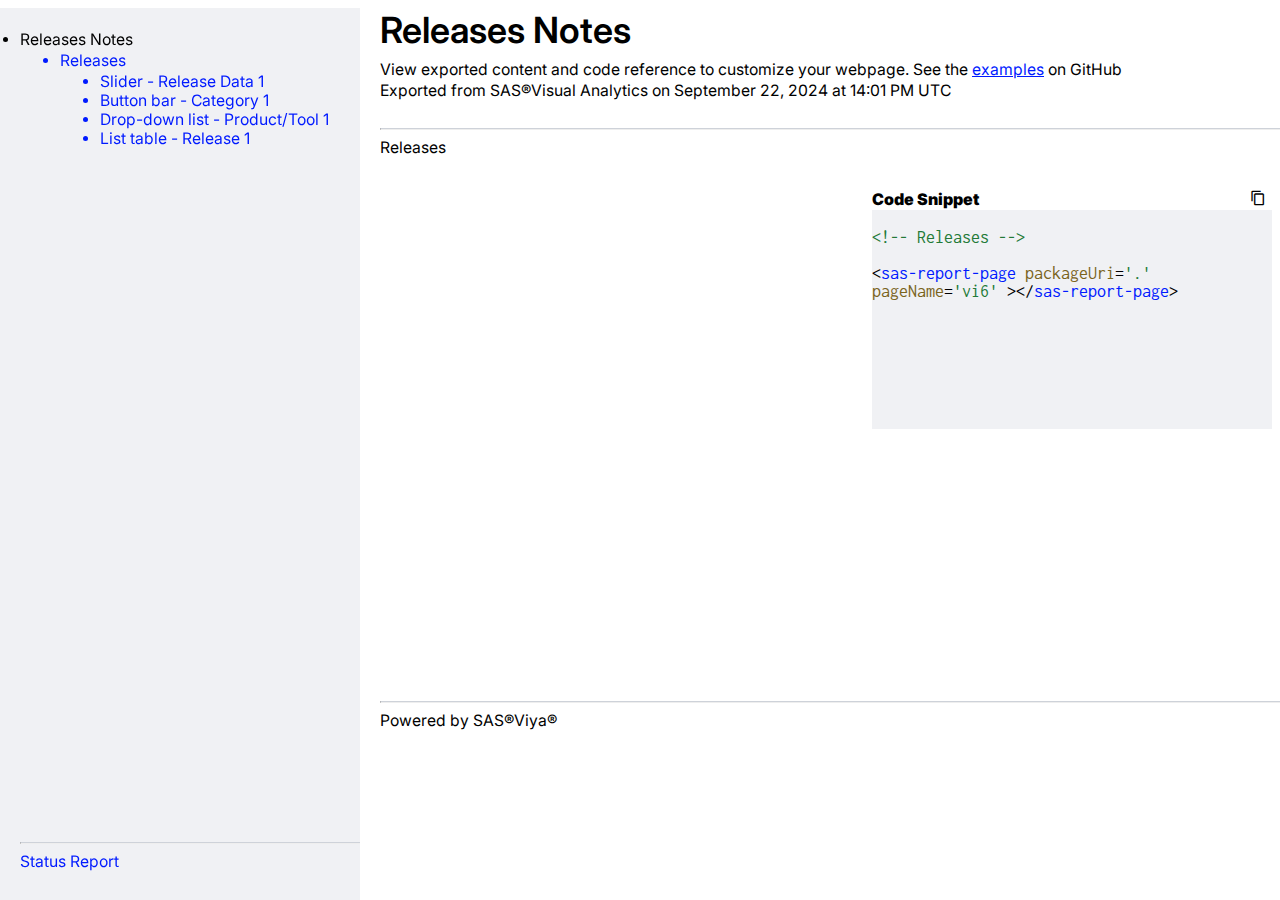
==== commit 29e84cc5: "Update 202409" ====
--- a/packageIndex.html
+++ b/packageIndex.html
@@ -273,7 +273,7 @@
     <div id="report-container" class="main-content" role="main">
     <h1>Releases Notes</h1>
     <h3>View exported content and code reference to customize your webpage. See the <a target='_blank' href='https://github.com/sassoftware/sas-viya-sdk-js/tree/main/sdk/va-report-components/examples'>examples</a> on GitHub</h3>
-    <h3>Exported from SAS&reg;Visual Analytics on August 16, 2024 at 12:23 PM UTC</h3>
+    <h3>Exported from SAS&reg;Visual Analytics on September 22, 2024 at 14:01 PM UTC</h3>
     <br>
     <hr>
     <h3 id="reportlabel"></h3>
--- a/css/viyafonts.css
+++ b/css/viyafonts.css
@@ -1 +1 @@
-@font-face {font-family: 'Anova Light'; font-style: italic; font-weight: 300; src: local('Anova Light Italic'), local('Anova-LightItalic'), url('/fonts/files/B4U2KNOIK4TTXCA5IIA22UP6TQ4RUONZ/content') format('woff'),url('/fonts/files/B4U2KNOIK4TTXCA5IIA22UP6TQ4RUONZ/content') format('woff'), url('/fonts/files/RGQRCIXL2UMNSZG7F23OSNAIB7HN66GR/content') format('truetype'),url('/fonts/files/RGQRCIXL2UMNSZG7F23OSNAIB7HN66GR/content') format('truetype'); } @font-face {font-family: 'Batang'; font-style: normal; font-weight: 400; src: local('Batang'), local('Batang'), url('/fonts/files/LFZCB7HT6X5XZZG27UU43M3VPGLBRLVQ/content') format('ttc'),url('/fonts/files/LFZCB7HT6X5XZZG27UU43M3VPGLBRLVQ/content') format('ttc'); } @font-face {font-family: 'GungsuhChe'; font-style: normal; font-weight: 400; src: local('GungsuhChe'), local('GungsuhChe'), url('/fonts/files/LFZCB7HT6X5XZZG27UU43M3VPGLBRLVQ/content') format('ttc'),url('/fonts/files/LFZCB7HT6X5XZZG27UU43M3VPGLBRLVQ/content') format('ttc'); } @font-face {font-family: 'Gulim'; font-style: normal; font-weight: 400; src: local('Gulim'), local('Gulim'), url('/fonts/files/5JPRT5LQ4HF5BAQ5CZ2FCOOX43TFLHMQ/content') format('ttc'),url('/fonts/files/5JPRT5LQ4HF5BAQ5CZ2FCOOX43TFLHMQ/content') format('ttc'); } @font-face {font-family: 'MS PMincho'; font-style: normal; font-weight: 400; src: local('MS PMincho'), local('MS-PMincho'), url('/fonts/files/Q74V52U3VAIXWC37G4U3JDANGFZ5TYVJ/content') format('ttc'),url('/fonts/files/Q74V52U3VAIXWC37G4U3JDANGFZ5TYVJ/content') format('ttc'); } @font-face {font-family: 'Noto Sans SC'; font-style: normal; font-weight: 700; src: local('Noto Sans SC Bold'), local('NotoSansSC-Bold'), url('/fonts/files/VC6WFWMPFU7GYEPCHTAEHCSWR7EIOEJT/content') format('woff'),url('/fonts/files/VC6WFWMPFU7GYEPCHTAEHCSWR7EIOEJT/content') format('woff'), url('/fonts/files/MR54INYQ2VC7YWHUHWKGPULMZFDVQZKC/content') format('truetype'),url('/fonts/files/MR54INYQ2VC7YWHUHWKGPULMZFDVQZKC/content') format('truetype'); } @font-face {font-family: 'Albany AMT'; font-style: normal; font-weight: 700; src: local('Albany AMT Bold'), local('AlbanyAMT-Bold'), url('/fonts/files/KDAFAZ6OPJLBXAI56YIYTE3775UARAIM/content') format('truetype'),url('/fonts/files/KDAFAZ6OPJLBXAI56YIYTE3775UARAIM/content') format('truetype'); } @font-face {font-family: 'AvenirNext Light'; font-style: italic; font-weight: 300; src: local('AvenirNextforSAS Light Italic'), local('AvenirNextforSAS-LightItalic'), url('/fonts/files/DJIAYW6YGDHYCI25HAJQQPBKNGBAQGJR/content') format('woff'),url('/fonts/files/DJIAYW6YGDHYCI25HAJQQPBKNGBAQGJR/content') format('woff'), url('/fonts/files/CCT4HG2TEMHKT5QWVMNHPNDJB6KVKZET/content') format('truetype'),url('/fonts/files/CCT4HG2TEMHKT5QWVMNHPNDJB6KVKZET/content') format('truetype'); } @font-face {font-family: 'HelveticaNeue Light'; font-style: normal; font-weight: 300; src: local('HelveticaNeueforSAS Light'), local('HelveticaNeueforSAS-Light'), url('/fonts/files/CUKPUDWK4CYFYNY4T4GGJ5HUKFQBJTLG/content') format('woff'),url('/fonts/files/CUKPUDWK4CYFYNY4T4GGJ5HUKFQBJTLG/content') format('woff'), url('/fonts/files/GY2ALY3IOEMANE2UAFXOFDYBGH2O2NPP/content') format('truetype'),url('/fonts/files/GY2ALY3IOEMANE2UAFXOFDYBGH2O2NPP/content') format('truetype'); } @font-face {font-family: 'PMingLiU'; font-style: normal; font-weight: 400; src: local('PMingLiU'), local('PMingLiU'), url('/fonts/files/4IZ74YUAT5QFHXE24UDZZ54O7Z7YJA4O/content') format('ttc'),url('/fonts/files/4IZ74YUAT5QFHXE24UDZZ54O7Z7YJA4O/content') format('ttc'); } @font-face {font-family: 'Noto Sans KR'; font-style: normal; font-weight: 700; src: local('Noto Sans KR Bold'), local('NotoSansKR-Bold'), url('/fonts/files/7HINESJSAFPX27TFYX3Y7WTM5TFXRU6B/content') format('woff'),url('/fonts/files/7HINESJSAFPX27TFYX3Y7WTM5TFXRU6B/content') format('woff'), url('/fonts/files/CNUH26EVOWXAZDEEGL6XVV5266MQ2XL5/content') format('truetype'),url('/fonts/files/CNUH26EVOWXAZDEEGL6XVV5266MQ2XL5/content') format('truetype'); } @font-face {font-family: 'Noto Sans SC Light'; font-style: normal; font-weight: 300; src: local('Noto Sans SC Light'), local('NotoSansSC-Light'), url('/fonts/files/YVITKY4FIZYXPXIO2MUV46JXYOGZLFCP/content') format('woff'),url('/fonts/files/YVITKY4FIZYXPXIO2MUV46JXYOGZLFCP/content') format('woff'), url('/fonts/files/MS4WPK6HNIJRLHO3AZVYQMTPCRELLOK7/content') format('truetype'),url('/fonts/files/MS4WPK6HNIJRLHO3AZVYQMTPCRELLOK7/content') format('truetype'); } @font-face {font-family: 'HeiT'; font-style: normal; font-weight: 400; src: local('HeiT'), local('HeiT'), url('/fonts/files/S6BQOZK4WXZE2TNBV5EFIVM6IUE6ZUVL/content') format('truetype'),url('/fonts/files/S6BQOZK4WXZE2TNBV5EFIVM6IUE6ZUVL/content') format('truetype'); } @font-face {font-family: 'Arial Unicode MS'; font-style: normal; font-weight: 400; src: local('Arial Unicode MS'), local('ArialUnicodeMS'), url('/fonts/files/EIYEXBKG2WKOH4MEMI3EKY4QSNTH3YV5/content') format('truetype'),url('/fonts/files/EIYEXBKG2WKOH4MEMI3EKY4QSNTH3YV5/content') format('truetype'); } @font-face {font-family: 'Arial Symbol'; font-style: italic; font-weight: 700; src: local('Arial Symbol Bold Italic'), local('ArialSymbol-BoldItalic'), url('/fonts/files/3XEQ7LHVOVLGKRVZHGQ5QIIGYS7Q4H7Q/content') format('truetype'),url('/fonts/files/3XEQ7LHVOVLGKRVZHGQ5QIIGYS7Q4H7Q/content') format('truetype'); } @font-face {font-family: 'Times New Roman Symbol'; font-style: italic; font-weight: 700; src: local('Times New Roman Symbol Bold Italic'), local('TimesNewRomanSymbol-BoldItalic'), url('/fonts/files/LADYG2BO7BEDQUMCCC36LRLZPBOR7CNJ/content') format('truetype'),url('/fonts/files/LADYG2BO7BEDQUMCCC36LRLZPBOR7CNJ/content') format('truetype'); } @font-face {font-family: 'Times New Roman Symbol'; font-style: italic; font-weight: 400; src: local('Times New Roman Symbol Italic'), local('TimesNewRomanSymbol-Italic'), url('/fonts/files/6CA5PFZGPK4TAXKMXZ3EDGNMLCW7H66D/content') format('truetype'),url('/fonts/files/6CA5PFZGPK4TAXKMXZ3EDGNMLCW7H66D/content') format('truetype'); } @font-face {font-family: 'SAS Monospace'; font-style: normal; font-weight: 400; src: local('SAS Monospace'), local('SASMonospaceBT-Roman'), url('/fonts/files/J2NXYUQFOLQJPRTTJ3ZQ4VCSJBMP3A7H/content') format('truetype'),url('/fonts/files/J2NXYUQFOLQJPRTTJ3ZQ4VCSJBMP3A7H/content') format('truetype'); src: local('SAS Monospace Bold'), local('SASMonospaceBT-Bold'), url('/fonts/files/Q7B6AVHG7C4PIQ5LV52FF5APURDUQSIY/content') format('truetype'),url('/fonts/files/Q7B6AVHG7C4PIQ5LV52FF5APURDUQSIY/content') format('truetype'); } @font-face {font-family: 'Albany AMT'; font-style: italic; font-weight: 400; src: local('Albany AMT Italic'), local('AlbanyAMT-Italic'), url('/fonts/files/67YTRV4ADIIKSZNFEG5OI2P2WIQEXNVA/content') format('truetype'),url('/fonts/files/67YTRV4ADIIKSZNFEG5OI2P2WIQEXNVA/content') format('truetype'); } @font-face {font-family: 'Symbola'; font-style: normal; font-weight: 400; src: local('Symbola'), local('Symbola'), url('/fonts/files/QMFGU67LH4ZSESN6FVSUYM456N7DU2X4/content') format('truetype'),url('/fonts/files/QMFGU67LH4ZSESN6FVSUYM456N7DU2X4/content') format('truetype'); } @font-face {font-family: 'Anova Light'; font-style: normal; font-weight: 300; src: local('Anova Light'), local('Anova-Light'), url('/fonts/files/Z5UFZLRYIIAHEGSDWBMSV2NGJETWP5WR/content') format('woff'),url('/fonts/files/Z5UFZLRYIIAHEGSDWBMSV2NGJETWP5WR/content') format('woff'), url('/fonts/files/ACUEXUS6MNCGPSSVUHCBHE5QFAPZ5TOX/content') format('truetype'),url('/fonts/files/ACUEXUS6MNCGPSSVUHCBHE5QFAPZ5TOX/content') format('truetype'); } @font-face {font-family: 'Dotum'; font-style: normal; font-weight: 400; src: local('Dotum'), local('Dotum'), url('/fonts/files/5JPRT5LQ4HF5BAQ5CZ2FCOOX43TFLHMQ/content') format('ttc'),url('/fonts/files/5JPRT5LQ4HF5BAQ5CZ2FCOOX43TFLHMQ/content') format('ttc'); } @font-face {font-family: 'Arial Symbol'; font-style: italic; font-weight: 400; src: local('Arial Symbol Italic'), local('ArialSymbol-Italic'), url('/fonts/files/G4MLYT5DLCWR6GMI7BZYPYCJUQXZM62E/content') format('truetype'),url('/fonts/files/G4MLYT5DLCWR6GMI7BZYPYCJUQXZM62E/content') format('truetype'); } @font-face {font-family: 'Albany AMT'; font-style: italic; font-weight: 700; src: local('Albany AMT Bold Italic'), local('AlbanyAMT-BoldItalic'), url('/fonts/files/JATIPYME6UG2PGTU2XR3XHSMZP5XCVAI/content') format('truetype'),url('/fonts/files/JATIPYME6UG2PGTU2XR3XHSMZP5XCVAI/content') format('truetype'); } @font-face {font-family: 'Gungsuh'; font-style: normal; font-weight: 400; src: local('Gungsuh'), local('Gungsuh'), url('/fonts/files/LFZCB7HT6X5XZZG27UU43M3VPGLBRLVQ/content') format('ttc'),url('/fonts/files/LFZCB7HT6X5XZZG27UU43M3VPGLBRLVQ/content') format('ttc'); } @font-face {font-family: 'Anova'; font-style: italic; font-weight: 400; src: local('Anova Italic'), local('Anova-Italic'), url('/fonts/files/3G5D3NUSNHLE2XZP2RFMBOJ6PSKEV524/content') format('woff'),url('/fonts/files/3G5D3NUSNHLE2XZP2RFMBOJ6PSKEV524/content') format('woff'), url('/fonts/files/KS43ZKNHHOW4Y4VU2UPEIF3LUSNI6EPO/content') format('truetype'),url('/fonts/files/KS43ZKNHHOW4Y4VU2UPEIF3LUSNI6EPO/content') format('truetype'); } @font-face {font-family: 'Anova UI'; font-style: normal; font-weight: 700; src: local('Anova UI Bold'), local('AnovaUI-Bold'), url('/fonts/files/YMHKAJTBZUD5HSVV7IDZPXB4SXRF2POH/content') format('woff'),url('/fonts/files/YMHKAJTBZUD5HSVV7IDZPXB4SXRF2POH/content') format('woff'), url('/fonts/files/UPS4VTMWNMN7MMHXXDUND2WQWQ3MLX66/content') format('truetype'),url('/fonts/files/UPS4VTMWNMN7MMHXXDUND2WQWQ3MLX66/content') format('truetype'); } @font-face {font-family: 'Anova UI'; font-style: italic; font-weight: 700; src: local('Anova UI Bold Italic'), local('AnovaUI-BoldItalic'), url('/fonts/files/RZOKXGGZVPY5DLIPRYN7NXBYYNSYEWTR/content') format('woff'),url('/fonts/files/RZOKXGGZVPY5DLIPRYN7NXBYYNSYEWTR/content') format('woff'), url('/fonts/files/CKV4NCY26UC5OW6S7QJYDF3Q7KHNNOTV/content') format('truetype'),url('/fonts/files/CKV4NCY26UC5OW6S7QJYDF3Q7KHNNOTV/content') format('truetype'); } @font-face {font-family: 'Anova UI Light'; font-style: italic; font-weight: 300; src: local('Anova UI Light Italic'), local('AnovaUI-LightItalic'), url('/fonts/files/5BUM3KQFHLAHDQB5TBAMG33FYFC6LYVI/content') format('woff'),url('/fonts/files/5BUM3KQFHLAHDQB5TBAMG33FYFC6LYVI/content') format('woff'), url('/fonts/files/WSKENGB7OA33N5PO6Q77KFQKU4Z4NSZZ/content') format('truetype'),url('/fonts/files/WSKENGB7OA33N5PO6Q77KFQKU4Z4NSZZ/content') format('truetype'); } @font-face {font-family: 'MingLiU_HKSCS'; font-style: normal; font-weight: 400; src: local('MingLiU_HKSCS'), local('Ming-Lt-HKSCS-UNI-H'), url('/fonts/files/4IZ74YUAT5QFHXE24UDZZ54O7Z7YJA4O/content') format('ttc'),url('/fonts/files/4IZ74YUAT5QFHXE24UDZZ54O7Z7YJA4O/content') format('ttc'); } @font-face {font-family: 'MS UI Gothic'; font-style: normal; font-weight: 400; src: local('MS UI Gothic'), local('MS-UIGothic'), url('/fonts/files/JNTFRL43O35UKWQYWT5ESFC5WNZOT2DX/content') format('ttc'),url('/fonts/files/JNTFRL43O35UKWQYWT5ESFC5WNZOT2DX/content') format('ttc'); } @font-face {font-family: 'Noto Sans KR'; font-style: normal; font-weight: 400; src: local('Noto Sans KR Regular'), local('NotoSansKR-Regular'), url('/fonts/files/MEYZ5GDXHH5NXKETRPJNJ4GCHIC3YSQT/content') format('woff'),url('/fonts/files/MEYZ5GDXHH5NXKETRPJNJ4GCHIC3YSQT/content') format('woff'), url('/fonts/files/NBCWORACVPENG3BQLCKXSBFLAE7ZSRYB/content') format('truetype'),url('/fonts/files/NBCWORACVPENG3BQLCKXSBFLAE7ZSRYB/content') format('truetype'); } @font-face {font-family: 'AvenirNext'; font-style: italic; font-weight: 600; src: local('AvenirNextforSAS Bold Italic'), local('AvenirNextforSAS-BoldItalic'), url('/fonts/files/4HOEX2NRQHZGRDMVYTROSUHBBIQ2HIYE/content') format('woff'),url('/fonts/files/4HOEX2NRQHZGRDMVYTROSUHBBIQ2HIYE/content') format('woff'), url('/fonts/files/LUKK52OAO5DMEIQSZVEGXMD7H3SGI2HB/content') format('truetype'),url('/fonts/files/LUKK52OAO5DMEIQSZVEGXMD7H3SGI2HB/content') format('truetype'); } @font-face {font-family: 'Times New Roman Uni'; font-style: normal; font-weight: 400; src: local('Times New Roman Uni'), local('TimesNewRomanUni'), url('/fonts/files/L67OTAU6JAE5N66FSHA6FMLGCVRNRJPM/content') format('truetype'),url('/fonts/files/L67OTAU6JAE5N66FSHA6FMLGCVRNRJPM/content') format('truetype'); } @font-face {font-family: 'Cumberland AMT'; font-style: italic; font-weight: 400; src: local('Cumberland AMT Italic'), local('CumberlandAMT-Italic'), url('/fonts/files/C3V2MVQL2OT5RTAGWXOGPQBJ7YPCQC64/content') format('truetype'),url('/fonts/files/C3V2MVQL2OT5RTAGWXOGPQBJ7YPCQC64/content') format('truetype'); } @font-face {font-family: 'CSongGB18030C-LightHWL'; font-style: normal; font-weight: 300; src: local('CSongGB18030C-LightHWL'), local('CSongGB18030C-LightHWL'), url('/fonts/files/SNIRM6YCW5WLHPAB67FW4Q57XVVKIY43/content') format('truetype'),url('/fonts/files/SNIRM6YCW5WLHPAB67FW4Q57XVVKIY43/content') format('truetype'); } @font-face {font-family: 'Noto Sans SC'; font-style: normal; font-weight: 400; src: local('Noto Sans SC Regular'), local('NotoSansSC-Regular'), url('/fonts/files/PUJPR5CLGGBSXO3KZWBZOO7N2YAFVLYD/content') format('woff'),url('/fonts/files/PUJPR5CLGGBSXO3KZWBZOO7N2YAFVLYD/content') format('woff'), url('/fonts/files/QBNLWGMR7O22BKWOTI4FD5WA77272Y57/content') format('truetype'),url('/fonts/files/QBNLWGMR7O22BKWOTI4FD5WA77272Y57/content') format('truetype'); } @font-face {font-family: 'Albany AMT'; font-style: normal; font-weight: 400; src: local('Albany AMT'), local('AlbanyAMT'), url('/fonts/files/XG6YU2DMH2L77R3VYJJ3O4HHHDDAGYJA/content') format('truetype'),url('/fonts/files/XG6YU2DMH2L77R3VYJJ3O4HHHDDAGYJA/content') format('truetype'); } @font-face {font-family: 'Anova'; font-style: normal; font-weight: 700; src: local('Anova Bold'), local('Anova-Bold'), url('/fonts/files/4JOFQ7BP5FP57PGSHQJJDTZ6D4YVI5S7/content') format('woff'),url('/fonts/files/4JOFQ7BP5FP57PGSHQJJDTZ6D4YVI5S7/content') format('woff'), url('/fonts/files/EM6J7WIKBF7OVMY4EUDU6IBSGNDKI5N6/content') format('truetype'),url('/fonts/files/EM6J7WIKBF7OVMY4EUDU6IBSGNDKI5N6/content') format('truetype'); } @font-face {font-family: 'Monotype Sorts'; font-style: normal; font-weight: 400; src: local('Monotype Sorts'), local('MonotypeSorts'), url('/fonts/files/V2ITIRN52KQQMQXTC5CXTSWZIZDQN73K/content') format('truetype'),url('/fonts/files/V2ITIRN52KQQMQXTC5CXTSWZIZDQN73K/content') format('truetype'); } @font-face {font-family: 'Noto Sans'; font-style: normal; font-weight: 700; src: local('Noto Sans Bold'), local('NotoSans-Bold'), url('/fonts/files/GVQ7GGN7BK2UDVFW7QCIDVVPLPD3VGVG/content') format('woff'),url('/fonts/files/GVQ7GGN7BK2UDVFW7QCIDVVPLPD3VGVG/content') format('woff'), url('/fonts/files/55Y5WFXBI5LCVGEHJXWWVE3C2ELDKSVV/content') format('truetype'),url('/fonts/files/55Y5WFXBI5LCVGEHJXWWVE3C2ELDKSVV/content') format('truetype'); } @font-face {font-family: 'DotumChe'; font-style: normal; font-weight: 400; src: local('DotumChe'), local('DotumChe'), url('/fonts/files/5JPRT5LQ4HF5BAQ5CZ2FCOOX43TFLHMQ/content') format('ttc'),url('/fonts/files/5JPRT5LQ4HF5BAQ5CZ2FCOOX43TFLHMQ/content') format('ttc'); } @font-face {font-family: 'HelveticaNeue'; font-style: italic; font-weight: 400; src: local('HelveticaNeueforSAS Italic'), local('HelveticaNeueforSAS-Italic'), url('/fonts/files/X6SCWFRC7TF2SQNS6S57VYULU2DWDAGL/content') format('woff'),url('/fonts/files/X6SCWFRC7TF2SQNS6S57VYULU2DWDAGL/content') format('woff'), url('/fonts/files/MUOUOHAYGXALTFUMN6AAUDE7U7S6DPWF/content') format('truetype'),url('/fonts/files/MUOUOHAYGXALTFUMN6AAUDE7U7S6DPWF/content') format('truetype'); } @font-face {font-family: 'HelveticaNeue Light'; font-style: italic; font-weight: 300; src: local('HelveticaNeueforSAS Light Italic'), local('HelveticaNeueforSAS-LightItalic'), url('/fonts/files/5J6NFONPQ2WYKEKL6KR527HKGMX34FSL/content') format('woff'),url('/fonts/files/5J6NFONPQ2WYKEKL6KR527HKGMX34FSL/content') format('woff'), url('/fonts/files/BKIY73IAQO4257WN6Z5WKTUZ7SSVUKGV/content') format('truetype'),url('/fonts/files/BKIY73IAQO4257WN6Z5WKTUZ7SSVUKGV/content') format('truetype'); } @font-face {font-family: 'LastResort'; font-style: normal; font-weight: 400; src: local('LastResort'), local('LastResort'), url('/fonts/files/4TGRQLAVFR6VBQGKEMGIMAZ5MOZ7XUCX/content') format('truetype'),url('/fonts/files/4TGRQLAVFR6VBQGKEMGIMAZ5MOZ7XUCX/content') format('truetype'); } @font-face {font-family: 'MS Gothic'; font-style: normal; font-weight: 400; src: local('MS Gothic'), local('MS-Gothic'), url('/fonts/files/JNTFRL43O35UKWQYWT5ESFC5WNZOT2DX/content') format('ttc'),url('/fonts/files/JNTFRL43O35UKWQYWT5ESFC5WNZOT2DX/content') format('ttc'); } @font-face {font-family: 'MS PGothic'; font-style: normal; font-weight: 400; src: local('MS PGothic'), local('MS-PGothic'), url('/fonts/files/JNTFRL43O35UKWQYWT5ESFC5WNZOT2DX/content') format('ttc'),url('/fonts/files/JNTFRL43O35UKWQYWT5ESFC5WNZOT2DX/content') format('ttc'); } @font-face {font-family: 'MYingHei_18030_C-MediumHWL'; font-style: normal; font-weight: 400; src: local('MYingHei_18030_C-MediumHWL'), local('MYingHei_18030_C-MediumHWL'), url('/fonts/files/TWTRZJNE4DZL3UDUIP6V4KMOF65KQXPF/content') format('truetype'),url('/fonts/files/TWTRZJNE4DZL3UDUIP6V4KMOF65KQXPF/content') format('truetype'); } @font-face {font-family: 'AvenirNext'; font-style: normal; font-weight: 400; src: local('AvenirNextforSAS'), local('AvenirNextforSAS'), url('/fonts/files/4TC3ROK5BLCIO7ZQRR7CFEL5DENCOKDA/content') format('woff'),url('/fonts/files/4TC3ROK5BLCIO7ZQRR7CFEL5DENCOKDA/content') format('woff'), url('/fonts/files/C4KUTBXVTKPL4VSUQXGT2YDLLYVRA2TG/content') format('truetype'),url('/fonts/files/C4KUTBXVTKPL4VSUQXGT2YDLLYVRA2TG/content') format('truetype'); } @font-face {font-family: 'Thorndale AMT'; font-style: italic; font-weight: 400; src: local('Thorndale AMT Italic'), local('ThorndaleAMT-Italic'), url('/fonts/files/GAH2WCMBGYSG77TVL3BYBV35HGSQJNRG/content') format('truetype'),url('/fonts/files/GAH2WCMBGYSG77TVL3BYBV35HGSQJNRG/content') format('truetype'); } @font-face {font-family: 'Noto Sans'; font-style: normal; font-weight: 400; src: local('Noto Sans'), local('NotoSans'), url('/fonts/files/DWJYNDRY4JV4U3QSKGCZ2NSULNSQJBRN/content') format('woff'),url('/fonts/files/DWJYNDRY4JV4U3QSKGCZ2NSULNSQJBRN/content') format('woff'), url('/fonts/files/TV4JM3S76UTIMXGUUQS2BHYGXD4GV3SG/content') format('truetype'),url('/fonts/files/TV4JM3S76UTIMXGUUQS2BHYGXD4GV3SG/content') format('truetype'); } @font-face {font-family: 'Noto Sans JP'; font-style: normal; font-weight: 400; src: local('Noto Sans JP Regular'), local('NotoSansJP-Regular'), url('/fonts/files/J4HIUASSQXVSKLRLRJSXEO5VK5EE5ZGB/content') format('woff'),url('/fonts/files/J4HIUASSQXVSKLRLRJSXEO5VK5EE5ZGB/content') format('woff'), url('/fonts/files/77Y354LRP5EII4UDH6YZJ5XZJWJFVTSB/content') format('truetype'),url('/fonts/files/77Y354LRP5EII4UDH6YZJ5XZJWJFVTSB/content') format('truetype'); } @font-face {font-family: 'Symbol MT'; font-style: normal; font-weight: 400; src: local('Symbol MT'), local('SymbolMT'), url('/fonts/files/MNJQEXRSUVRGHMCT445AF2Q7UEXGYZPO/content') format('truetype'),url('/fonts/files/MNJQEXRSUVRGHMCT445AF2Q7UEXGYZPO/content') format('truetype'); } @font-face {font-family: 'sas-icons'; font-style: normal; font-weight: 400; src: local('sas-icons'), local('sas-icons'), url('/fonts/files/4CXSNTLOCFNFVFX7PIGOVKQGEN7F6Z2M/content') format('truetype'),url('/fonts/files/4CXSNTLOCFNFVFX7PIGOVKQGEN7F6Z2M/content') format('truetype'); } @font-face {font-family: 'Cumberland AMT'; font-style: normal; font-weight: 400; src: local('Cumberland AMT'), local('CumberlandAMT'), url('/fonts/files/PYQRQNFIEGBCGRV7NA6JFJ2CUDWDNWRO/content') format('truetype'),url('/fonts/files/PYQRQNFIEGBCGRV7NA6JFJ2CUDWDNWRO/content') format('truetype'); } @font-face {font-family: 'Anova UI Light'; font-style: normal; font-weight: 300; src: local('Anova UI Light'), local('AnovaUI-Light'), url('/fonts/files/TJHXZL6BTNYJLYK2XGXBFCZSKTJGIL4G/content') format('woff'),url('/fonts/files/TJHXZL6BTNYJLYK2XGXBFCZSKTJGIL4G/content') format('woff'), url('/fonts/files/QVH44HBD2RQH5VODP5YGYHZ2E7JZ7ELD/content') format('truetype'),url('/fonts/files/QVH44HBD2RQH5VODP5YGYHZ2E7JZ7ELD/content') format('truetype'); } @font-face {font-family: 'Noto Sans TC'; font-style: normal; font-weight: 700; src: local('Noto Sans TC Bold'), local('NotoSansTC-Bold'), url('/fonts/files/5QNHUCTVIIZ2Y5YTMU7UIC6QFJCKDFMR/content') format('woff'),url('/fonts/files/5QNHUCTVIIZ2Y5YTMU7UIC6QFJCKDFMR/content') format('woff'), url('/fonts/files/EMHUVOTIOTVVC5CUGKR74OK4OACKV63U/content') format('truetype'),url('/fonts/files/EMHUVOTIOTVVC5CUGKR74OK4OACKV63U/content') format('truetype'); } @font-face {font-family: 'Arial Symbol'; font-style: normal; font-weight: 700; src: local('Arial Symbol Bold'), local('ArialSymbol-Bold'), url('/fonts/files/QOGIR4VIECXO47AQSBUL3OHKW7IKB47S/content') format('truetype'),url('/fonts/files/QOGIR4VIECXO47AQSBUL3OHKW7IKB47S/content') format('truetype'); } @font-face {font-family: 'Thorndale AMT'; font-style: normal; font-weight: 400; src: local('Thorndale AMT'), local('ThorndaleAMT'), url('/fonts/files/Z7OFEXI73KFGWRII6NC5BRVG2PE5HGXO/content') format('truetype'),url('/fonts/files/Z7OFEXI73KFGWRII6NC5BRVG2PE5HGXO/content') format('truetype'); } @font-face {font-family: 'HelveticaNeue'; font-style: normal; font-weight: 400; src: local('HelveticaNeueforSAS'), local('HelveticaNeueforSAS'), url('/fonts/files/KNG7FCFMLQKOVNNYREXN42XFEQYWDDJG/content') format('woff'),url('/fonts/files/KNG7FCFMLQKOVNNYREXN42XFEQYWDDJG/content') format('woff'), url('/fonts/files/MCZLQWEJ6LZL64IBWUD3Z2SO4A6UVNER/content') format('truetype'),url('/fonts/files/MCZLQWEJ6LZL64IBWUD3Z2SO4A6UVNER/content') format('truetype'); } @font-face {font-family: 'Noto Sans Thai'; font-style: normal; font-weight: 400; src: local('Noto Sans Thai'), local('NotoSansThai'), url('/fonts/files/6UBDEEI4WR6PO5NTX72KPFYZKQHRLIEZ/content') format('woff'),url('/fonts/files/6UBDEEI4WR6PO5NTX72KPFYZKQHRLIEZ/content') format('woff'), url('/fonts/files/432U6U3CZCZDYKB4DEGFMXLJ4J3OGLAU/content') format('truetype'),url('/fonts/files/432U6U3CZCZDYKB4DEGFMXLJ4J3OGLAU/content') format('truetype'); } @font-face {font-family: 'AvenirNext Light'; font-style: normal; font-weight: 300; src: local('AvenirNextforSAS Light'), local('AvenirNextforSAS-Light'), url('/fonts/files/WEDEYR2XLBH2CYNJGCXOOHDHK5IF5X43/content') format('woff'),url('/fonts/files/WEDEYR2XLBH2CYNJGCXOOHDHK5IF5X43/content') format('woff'), url('/fonts/files/KW7XZG2AJBXDRMOEFA6BY6E2RLVEAWQY/content') format('truetype'),url('/fonts/files/KW7XZG2AJBXDRMOEFA6BY6E2RLVEAWQY/content') format('truetype'); } @font-face {font-family: 'GulimChe'; font-style: normal; font-weight: 400; src: local('GulimChe'), local('GulimChe'), url('/fonts/files/5JPRT5LQ4HF5BAQ5CZ2FCOOX43TFLHMQ/content') format('ttc'),url('/fonts/files/5JPRT5LQ4HF5BAQ5CZ2FCOOX43TFLHMQ/content') format('ttc'); } @font-face {font-family: 'HelveticaNeue'; font-style: normal; font-weight: 700; src: local('HelveticaNeueforSAS Bold'), local('HelveticaNeueforSAS-Bold'), url('/fonts/files/GTGCT5LTX4NVP56FO2WCSG3HMXUD6JCD/content') format('woff'),url('/fonts/files/GTGCT5LTX4NVP56FO2WCSG3HMXUD6JCD/content') format('woff'), url('/fonts/files/QUJ5ZNNLPFNUFZEEIPR7QJXIA47FXPVL/content') format('truetype'),url('/fonts/files/QUJ5ZNNLPFNUFZEEIPR7QJXIA47FXPVL/content') format('truetype'); } @font-face {font-family: 'Noto Sans JP Light'; font-style: normal; font-weight: 300; src: local('Noto Sans JP Light'), local('NotoSansJP-Light'), url('/fonts/files/3A3CE7PYMRYSTRQO2OOSPLVE2XZ7XDI5/content') format('woff'),url('/fonts/files/3A3CE7PYMRYSTRQO2OOSPLVE2XZ7XDI5/content') format('woff'), url('/fonts/files/ZKGAXGR6IWE2LK5S23K4QDEUJL7HI7LE/content') format('truetype'),url('/fonts/files/ZKGAXGR6IWE2LK5S23K4QDEUJL7HI7LE/content') format('truetype'); } @font-face {font-family: 'Noto Sans TC Light'; font-style: normal; font-weight: 300; src: local('Noto Sans TC Light'), local('NotoSansTC-Light'), url('/fonts/files/REFAMQSPF5JVAMHYYAIOTOZJQBC7PDCG/content') format('woff'),url('/fonts/files/REFAMQSPF5JVAMHYYAIOTOZJQBC7PDCG/content') format('woff'), url('/fonts/files/SU2U3PNFJUXNCJBC37MNS4HRLEXJ5E7K/content') format('truetype'),url('/fonts/files/SU2U3PNFJUXNCJBC37MNS4HRLEXJ5E7K/content') format('truetype'); } @font-face {font-family: 'Cumberland AMT'; font-style: normal; font-weight: 700; src: local('Cumberland AMT Bold'), local('CumberlandAMT-Bold'), url('/fonts/files/RFMUSF63OA4E7VLL5HZU7SGVM4MWJ6G2/content') format('truetype'),url('/fonts/files/RFMUSF63OA4E7VLL5HZU7SGVM4MWJ6G2/content') format('truetype'); } @font-face {font-family: 'Thorndale AMT'; font-style: normal; font-weight: 700; src: local('Thorndale AMT Bold'), local('ThorndaleAMT-Bold'), url('/fonts/files/E4N3T5IPXJZPYC7YK4IJ763KAINXUQTF/content') format('truetype'),url('/fonts/files/E4N3T5IPXJZPYC7YK4IJ763KAINXUQTF/content') format('truetype'); } @font-face {font-family: 'BatangChe'; font-style: normal; font-weight: 400; src: local('BatangChe'), local('BatangChe'), url('/fonts/files/LFZCB7HT6X5XZZG27UU43M3VPGLBRLVQ/content') format('ttc'),url('/fonts/files/LFZCB7HT6X5XZZG27UU43M3VPGLBRLVQ/content') format('ttc'); } @font-face {font-family: 'Anova'; font-style: italic; font-weight: 700; src: local('Anova Bold Italic'), local('Anova-BoldItalic'), url('/fonts/files/FRMN5YFHTOLKCZEJPQIDKOHHUS6SOO5A/content') format('woff'),url('/fonts/files/FRMN5YFHTOLKCZEJPQIDKOHHUS6SOO5A/content') format('woff'), url('/fonts/files/ZYJE3HPHJJLGHCVBTZKJVKFDV56BE7JZ/content') format('truetype'),url('/fonts/files/ZYJE3HPHJJLGHCVBTZKJVKFDV56BE7JZ/content') format('truetype'); } @font-face {font-family: 'MingLiU'; font-style: normal; font-weight: 400; src: local('MingLiU'), local('MingLiU'), url('/fonts/files/4IZ74YUAT5QFHXE24UDZZ54O7Z7YJA4O/content') format('ttc'),url('/fonts/files/4IZ74YUAT5QFHXE24UDZZ54O7Z7YJA4O/content') format('ttc'); } @font-face {font-family: 'MS Mincho'; font-style: normal; font-weight: 400; src: local('MS Mincho'), local('MS-Mincho'), url('/fonts/files/Q74V52U3VAIXWC37G4U3JDANGFZ5TYVJ/content') format('ttc'),url('/fonts/files/Q74V52U3VAIXWC37G4U3JDANGFZ5TYVJ/content') format('ttc'); } @font-face {font-family: 'Noto Sans KR Light'; font-style: normal; font-weight: 300; src: local('Noto Sans KR Light'), local('NotoSansKR-Light'), url('/fonts/files/YXOAWBEAX76VB7CRORAIKWITCA2X76PY/content') format('woff'),url('/fonts/files/YXOAWBEAX76VB7CRORAIKWITCA2X76PY/content') format('woff'), url('/fonts/files/P3DADPKTEXK2XLYTANVU57SZCO4PPPTQ/content') format('truetype'),url('/fonts/files/P3DADPKTEXK2XLYTANVU57SZCO4PPPTQ/content') format('truetype'); } @font-face {font-family: 'Noto Sans TC'; font-style: normal; font-weight: 400; src: local('Noto Sans TC Regular'), local('NotoSansTC-Regular'), url('/fonts/files/BPDRJAPN4RKX2YR2TRQLFFCORWPHI7KI/content') format('woff'),url('/fonts/files/BPDRJAPN4RKX2YR2TRQLFFCORWPHI7KI/content') format('woff'), url('/fonts/files/IRRIXCPWYIFBU4CQE57LZQ4WWLSWQB42/content') format('truetype'),url('/fonts/files/IRRIXCPWYIFBU4CQE57LZQ4WWLSWQB42/content') format('truetype'); } @font-face {font-family: 'Arial Symbol'; font-style: normal; font-weight: 400; src: local('Arial Symbol'), local('ArialSymbol'), url('/fonts/files/55VEJTRKXUQSJ2YVONGBSPTZJ5FUXGOA/content') format('truetype'),url('/fonts/files/55VEJTRKXUQSJ2YVONGBSPTZJ5FUXGOA/content') format('truetype'); } @font-face {font-family: 'AvenirNext'; font-style: italic; font-weight: 400; src: local('AvenirNextforSAS Italic'), local('AvenirNextforSAS-Italic'), url('/fonts/files/57FUKUZ7PHEVKOTLGKWDP7QPSZHMKSW6/content') format('woff'),url('/fonts/files/57FUKUZ7PHEVKOTLGKWDP7QPSZHMKSW6/content') format('woff'), url('/fonts/files/CSZD2GESFHCWPHKNU7NWF5RENH2KTXXE/content') format('truetype'),url('/fonts/files/CSZD2GESFHCWPHKNU7NWF5RENH2KTXXE/content') format('truetype'); } @font-face {font-family: 'HelveticaNeue'; font-style: italic; font-weight: 700; src: local('HelveticaNeueforSAS Bold Italic'), local('HelveticaNeueforSAS-BoldItalic'), url('/fonts/files/USFNSW6DGF4I4KB2EULV6CXN7N4CWZZZ/content') format('woff'),url('/fonts/files/USFNSW6DGF4I4KB2EULV6CXN7N4CWZZZ/content') format('woff'), url('/fonts/files/MVGAGARNSGMY2TTCIL22FAS3FAKIHJYJ/content') format('truetype'),url('/fonts/files/MVGAGARNSGMY2TTCIL22FAS3FAKIHJYJ/content') format('truetype'); } @font-face {font-family: 'Noto Sans JP'; font-style: normal; font-weight: 700; src: local('Noto Sans JP Bold'), local('NotoSansJP-Bold'), url('/fonts/files/NHRRZ5EWOD4EML66LR3R75POURYYL5HO/content') format('woff'),url('/fonts/files/NHRRZ5EWOD4EML66LR3R75POURYYL5HO/content') format('woff'), url('/fonts/files/5APN6AMYHR5QT247SSTYFWKJV65ASZDP/content') format('truetype'),url('/fonts/files/5APN6AMYHR5QT247SSTYFWKJV65ASZDP/content') format('truetype'); } @font-face {font-family: 'Noto Sans Thai'; font-style: normal; font-weight: 700; src: local('Noto Sans Thai Bold'), local('NotoSansThai-Bold'), url('/fonts/files/4JRRIQN4PA6UT6QRPMBHJUEBQPOK7WS5/content') format('woff'),url('/fonts/files/4JRRIQN4PA6UT6QRPMBHJUEBQPOK7WS5/content') format('woff'), url('/fonts/files/EXTGTDI3XU2E3ND25YW3IYJZ737IP5KW/content') format('truetype'),url('/fonts/files/EXTGTDI3XU2E3ND25YW3IYJZ737IP5KW/content') format('truetype'); } @font-face {font-family: 'Times New Roman Symbol'; font-style: normal; font-weight: 700; src: local('Times New Roman Symbol Bold'), local('TimesNewRomanSymbol-Bold'), url('/fonts/files/4UVACBCS7RDWDSVOYK4GQHS3DZBIXJN4/content') format('truetype'),url('/fonts/files/4UVACBCS7RDWDSVOYK4GQHS3DZBIXJN4/content') format('truetype'); } @font-face {font-family: 'Times New Roman Symbol'; font-style: normal; font-weight: 400; src: local('Times New Roman Symbol'), local('TimesNewRomanSymbol'), url('/fonts/files/7JGZOMHO3SNANEOJNT7S5GYJYFXPIHCY/content') format('truetype'),url('/fonts/files/7JGZOMHO3SNANEOJNT7S5GYJYFXPIHCY/content') format('truetype'); } @font-face {font-family: 'Thorndale AMT'; font-style: italic; font-weight: 700; src: local('Thorndale AMT Bold Italic'), local('ThorndaleAMT-BoldItalic'), url('/fonts/files/XVJDJY5QEVVGDCPDUTUEJV4RTWFPTO24/content') format('truetype'),url('/fonts/files/XVJDJY5QEVVGDCPDUTUEJV4RTWFPTO24/content') format('truetype'); } @font-face {font-family: 'Anova'; font-style: normal; font-weight: 400; src: local('Anova'), local('Anova-Regular'), url('/fonts/files/SO3W3KHENHPO32CRMV4IKLXWKMFQNFX5/content') format('woff'),url('/fonts/files/SO3W3KHENHPO32CRMV4IKLXWKMFQNFX5/content') format('woff'), url('/fonts/files/ALAHZW4A2HI6KETYAN3P76D3LAODYRMF/content') format('truetype'),url('/fonts/files/ALAHZW4A2HI6KETYAN3P76D3LAODYRMF/content') format('truetype'); } @font-face {font-family: 'Noto Sans'; font-style: italic; font-weight: 700; src: local('Noto Sans Bold Italic'), local('NotoSans-BoldItalic'), url('/fonts/files/EN7GKA3ID2MRXSLZMMOPYXPE2BASXJQI/content') format('woff'),url('/fonts/files/EN7GKA3ID2MRXSLZMMOPYXPE2BASXJQI/content') format('woff'), url('/fonts/files/HFGNGEA7OOIYZBVKHG67P7ZEIMTMJAIN/content') format('truetype'),url('/fonts/files/HFGNGEA7OOIYZBVKHG67P7ZEIMTMJAIN/content') format('truetype'); } @font-face {font-family: 'pdficons'; font-style: normal; font-weight: 400; src: local('pdficons'), local('pdficons'), url('/fonts/files/VQG2GKLXTEOIAASC47YOIY2MZNY7CDRE/content') format('truetype'),url('/fonts/files/VQG2GKLXTEOIAASC47YOIY2MZNY7CDRE/content') format('truetype'); } @font-face {font-family: 'CSongGB18030C-Light'; font-style: normal; font-weight: 300; src: local('CSongGB18030C-Light'), local('CSongGB18030C-Light'), url('/fonts/files/KXBRC7QHMIRZUCBDIHWH4R7FBLNZAQPU/content') format('truetype'),url('/fonts/files/KXBRC7QHMIRZUCBDIHWH4R7FBLNZAQPU/content') format('truetype'); } @font-face {font-family: 'Anova UI'; font-style: italic; font-weight: 400; src: local('Anova UI Italic'), local('AnovaUI-Italic'), url('/fonts/files/4A3R6VIEH6IGK3LCL4RMFA4HBR6R2WKK/content') format('woff'),url('/fonts/files/4A3R6VIEH6IGK3LCL4RMFA4HBR6R2WKK/content') format('woff'), url('/fonts/files/JPBS5Z62QTVPG2QZPK52BZ5OD5CNZZA4/content') format('truetype'),url('/fonts/files/JPBS5Z62QTVPG2QZPK52BZ5OD5CNZZA4/content') format('truetype'); } @font-face {font-family: 'Anova UI'; font-style: normal; font-weight: 400; src: local('Anova UI'), local('AnovaUI-Regular'), url('/fonts/files/K6LQ6COQV22KQGXGV3T7ZTJTB4CUHRRM/content') format('woff'),url('/fonts/files/K6LQ6COQV22KQGXGV3T7ZTJTB4CUHRRM/content') format('woff'), url('/fonts/files/ELKIFURQ5JFXOIICUOBBY2QXDYS2KVIG/content') format('truetype'),url('/fonts/files/ELKIFURQ5JFXOIICUOBBY2QXDYS2KVIG/content') format('truetype'); } @font-face {font-family: 'MYingHei_18030_C-Medium'; font-style: normal; font-weight: 400; src: local('MYingHei_18030_C-Medium'), local('MYingHei_18030_C-Medium'), url('/fonts/files/7HHQFK2KPHW5GIIK3HCJRPRS65QUNG6M/content') format('truetype'),url('/fonts/files/7HHQFK2KPHW5GIIK3HCJRPRS65QUNG6M/content') format('truetype'); } @font-face {font-family: 'Noto Sans'; font-style: italic; font-weight: 400; src: local('Noto Sans Italic'), local('NotoSans-Italic'), url('/fonts/files/6O2BG2ILDGXTFWUJBWEFAYG2IVDHEQMI/content') format('woff'),url('/fonts/files/6O2BG2ILDGXTFWUJBWEFAYG2IVDHEQMI/content') format('woff'), url('/fonts/files/OCDNKU7WHADABBL6L5R6GGVU2CTFLUZK/content') format('truetype'),url('/fonts/files/OCDNKU7WHADABBL6L5R6GGVU2CTFLUZK/content') format('truetype'); } @font-face {font-family: 'Cumberland AMT'; font-style: italic; font-weight: 700; src: local('Cumberland AMT Bold Italic'), local('CumberlandAMT-BoldItalic'), url('/fonts/files/LWCWPLYCRU7WXXFKPN74DXUAWOX2E22G/content') format('truetype'),url('/fonts/files/LWCWPLYCRU7WXXFKPN74DXUAWOX2E22G/content') format('truetype'); } @font-face {font-family: 'AvenirNext'; font-style: normal; font-weight: 600; src: local('AvenirNextforSAS Bold'), local('AvenirNextforSAS-Bold'), url('/fonts/files/FLRW4SOMYLK6M7TYIIAPO33DECJ64RP3/content') format('woff'),url('/fonts/files/FLRW4SOMYLK6M7TYIIAPO33DECJ64RP3/content') format('woff'), url('/fonts/files/JAQAPGH4JYK3V43FRS5VSB5ZYXG7HP3M/content') format('truetype'),url('/fonts/files/JAQAPGH4JYK3V43FRS5VSB5ZYXG7HP3M/content') format('truetype'); } @font-face {  font-family: 'Avenir Next for SAS';  font-style: normal;  font-weight: 600;  src: local('AvenirNextforSAS Bold'), local('AvenirNextforSAS-Bold'), url('/fonts/files/FLRW4SOMYLK6M7TYIIAPO33DECJ64RP3/content') format('woff'), url('/fonts/files/JAQAPGH4JYK3V43FRS5VSB5ZYXG7HP3M/content') format('truetype');} @font-face {  font-family: 'Avenir Next for SAS';  font-style: normal;  font-weight: 300;  src: local('AvenirNextforSAS Light'), local('AvenirNextforSAS-Light'), url('/fonts/files/WEDEYR2XLBH2CYNJGCXOOHDHK5IF5X43/content') format('woff'), url('/fonts/files/KW7XZG2AJBXDRMOEFA6BY6E2RLVEAWQY/content') format('truetype');} @font-face {  font-family: 'Avenir Next for SAS';  font-style: normal;  font-weight: 400;  src: local('AvenirNextforSAS'), local('AvenirNextforSAS'), url('/fonts/files/4TC3ROK5BLCIO7ZQRR7CFEL5DENCOKDA/content') format('woff'), url('/fonts/files/C4KUTBXVTKPL4VSUQXGT2YDLLYVRA2TG/content') format('truetype');} @font-face {  font-family: 'Avenir Next for SAS';  font-style: italic;  font-weight: 600;  src: local('AvenirNextforSAS Bold Italic'), local('AvenirNextforSAS-BoldItalic'), url('/fonts/files/4HOEX2NRQHZGRDMVYTROSUHBBIQ2HIYE/content') format('woff'), url('/fonts/files/LUKK52OAO5DMEIQSZVEGXMD7H3SGI2HB/content') format('truetype');} @font-face {  font-family: 'Avenir Next for SAS';  font-style: italic;  font-weight: 400;  src: local('AvenirNextforSAS Italic'), local('AvenirNextforSAS-Italic'), url('/fonts/files/57FUKUZ7PHEVKOTLGKWDP7QPSZHMKSW6/content') format('woff'), url('/fonts/files/CSZD2GESFHCWPHKNU7NWF5RENH2KTXXE/content') format('truetype');} @font-face {  font-family: 'Avenir Next for SAS';  font-style: italic;  font-weight: 300;  src: local('AvenirNextforSAS Light Italic'), local('AvenirNextforSAS-LightItalic'), url('/fonts/files/DJIAYW6YGDHYCI25HAJQQPBKNGBAQGJR/content') format('woff'), url('/fonts/files/CCT4HG2TEMHKT5QWVMNHPNDJB6KVKZET/content') format('truetype');} +@font-face {font-family: 'Noto Sans JP'; font-style: normal; font-weight: 700; src: local('Noto Sans JP Bold'), local('NotoSansJP-Bold'), url('/fonts/files/NHRRZ5EWOD4EML66LR3R75POURYYL5HO/content') format('woff'), url('/fonts/files/5APN6AMYHR5QT247SSTYFWKJV65ASZDP/content') format('truetype'); } @font-face {font-family: 'Noto Sans JP Light'; font-style: normal; font-weight: 300; src: local('Noto Sans JP Light'), local('NotoSansJP-Light'), url('/fonts/files/3A3CE7PYMRYSTRQO2OOSPLVE2XZ7XDI5/content') format('woff'), url('/fonts/files/ZKGAXGR6IWE2LK5S23K4QDEUJL7HI7LE/content') format('truetype'); } @font-face {font-family: 'Noto Sans KR'; font-style: normal; font-weight: 700; src: local('Noto Sans KR Bold'), local('NotoSansKR-Bold'), url('/fonts/files/7HINESJSAFPX27TFYX3Y7WTM5TFXRU6B/content') format('woff'), url('/fonts/files/CNUH26EVOWXAZDEEGL6XVV5266MQ2XL5/content') format('truetype'); } @font-face {font-family: 'Arial Unicode MS'; font-style: normal; font-weight: 400; src: local('Arial Unicode MS'), local('ArialUnicodeMS'), url('/fonts/files/EIYEXBKG2WKOH4MEMI3EKY4QSNTH3YV5/content') format('truetype'); } @font-face {font-family: 'HeiT'; font-style: normal; font-weight: 400; src: local('HeiT'), local('HeiT'), url('/fonts/files/S6BQOZK4WXZE2TNBV5EFIVM6IUE6ZUVL/content') format('truetype'); } @font-face {font-family: 'MS UI Gothic'; font-style: normal; font-weight: 400; src: local('MS UI Gothic'), local('MS-UIGothic'), url('/fonts/files/JNTFRL43O35UKWQYWT5ESFC5WNZOT2DX/content') format('ttc'); } @font-face {font-family: 'SAS Monospace'; font-style: normal; font-weight: 400; src: local('SAS Monospace'), local('SASMonospaceBT-Roman'), url('/fonts/files/J2NXYUQFOLQJPRTTJ3ZQ4VCSJBMP3A7H/content') format('truetype'); src: local('SAS Monospace Bold'), local('SASMonospaceBT-Bold'), url('/fonts/files/Q7B6AVHG7C4PIQ5LV52FF5APURDUQSIY/content') format('truetype'); } @font-face {font-family: 'Albany AMT'; font-style: normal; font-weight: 700; src: local('Albany AMT Bold'), local('AlbanyAMT-Bold'), url('/fonts/files/KDAFAZ6OPJLBXAI56YIYTE3775UARAIM/content') format('truetype'); } @font-face {font-family: 'Thorndale AMT'; font-style: normal; font-weight: 700; src: local('Thorndale AMT Bold'), local('ThorndaleAMT-Bold'), url('/fonts/files/E4N3T5IPXJZPYC7YK4IJ763KAINXUQTF/content') format('truetype'); } @font-face {font-family: 'Thorndale AMT'; font-style: italic; font-weight: 400; src: local('Thorndale AMT Italic'), local('ThorndaleAMT-Italic'), url('/fonts/files/GAH2WCMBGYSG77TVL3BYBV35HGSQJNRG/content') format('truetype'); } @font-face {font-family: 'Symbola'; font-style: normal; font-weight: 400; src: local('Symbola'), local('Symbola'), url('/fonts/files/QMFGU67LH4ZSESN6FVSUYM456N7DU2X4/content') format('truetype'); } @font-face {font-family: 'Noto Sans'; font-style: italic; font-weight: 700; src: local('Noto Sans Bold Italic'), local('NotoSans-BoldItalic'), url('/fonts/files/EN7GKA3ID2MRXSLZMMOPYXPE2BASXJQI/content') format('woff'), url('/fonts/files/HFGNGEA7OOIYZBVKHG67P7ZEIMTMJAIN/content') format('truetype'); } @font-face {font-family: 'Noto Sans Thai'; font-style: normal; font-weight: 700; src: local('Noto Sans Thai Bold'), local('NotoSansThai-Bold'), url('/fonts/files/4JRRIQN4PA6UT6QRPMBHJUEBQPOK7WS5/content') format('woff'), url('/fonts/files/EXTGTDI3XU2E3ND25YW3IYJZ737IP5KW/content') format('truetype'); } @font-face {font-family: 'Times New Roman Symbol'; font-style: italic; font-weight: 400; src: local('Times New Roman Symbol Italic'), local('TimesNewRomanSymbol-Italic'), url('/fonts/files/6CA5PFZGPK4TAXKMXZ3EDGNMLCW7H66D/content') format('truetype'); } @font-face {font-family: 'HelveticaNeue Light'; font-style: italic; font-weight: 300; src: local('HelveticaNeueforSAS Light Italic'), local('HelveticaNeueforSAS-LightItalic'), url('/fonts/files/5J6NFONPQ2WYKEKL6KR527HKGMX34FSL/content') format('woff'), url('/fonts/files/BKIY73IAQO4257WN6Z5WKTUZ7SSVUKGV/content') format('truetype'); } @font-face {font-family: 'Noto Sans TC Light'; font-style: normal; font-weight: 300; src: local('Noto Sans TC Light'), local('NotoSansTC-Light'), url('/fonts/files/REFAMQSPF5JVAMHYYAIOTOZJQBC7PDCG/content') format('woff'), url('/fonts/files/SU2U3PNFJUXNCJBC37MNS4HRLEXJ5E7K/content') format('truetype'); } @font-face {font-family: 'Anova UI Light'; font-style: normal; font-weight: 300; src: local('Anova UI Light'), local('AnovaUI-Light'), url('/fonts/files/TJHXZL6BTNYJLYK2XGXBFCZSKTJGIL4G/content') format('woff'), url('/fonts/files/QVH44HBD2RQH5VODP5YGYHZ2E7JZ7ELD/content') format('truetype'); } @font-face {font-family: 'Anova Light'; font-style: normal; font-weight: 300; src: local('Anova Light'), local('Anova-Light'), url('/fonts/files/Z5UFZLRYIIAHEGSDWBMSV2NGJETWP5WR/content') format('woff'), url('/fonts/files/ACUEXUS6MNCGPSSVUHCBHE5QFAPZ5TOX/content') format('truetype'); } @font-face {font-family: 'HelveticaNeue'; font-style: italic; font-weight: 700; src: local('HelveticaNeueforSAS Bold Italic'), local('HelveticaNeueforSAS-BoldItalic'), url('/fonts/files/USFNSW6DGF4I4KB2EULV6CXN7N4CWZZZ/content') format('woff'), url('/fonts/files/MVGAGARNSGMY2TTCIL22FAS3FAKIHJYJ/content') format('truetype'); } @font-face {font-family: 'Cumberland AMT'; font-style: normal; font-weight: 400; src: local('Cumberland AMT'), local('CumberlandAMT'), url('/fonts/files/PYQRQNFIEGBCGRV7NA6JFJ2CUDWDNWRO/content') format('truetype'); } @font-face {font-family: 'AvenirNext Light'; font-style: normal; font-weight: 300; src: local('AvenirNextforSAS Light'), local('AvenirNextforSAS-Light'), url('/fonts/files/WEDEYR2XLBH2CYNJGCXOOHDHK5IF5X43/content') format('woff'), url('/fonts/files/KW7XZG2AJBXDRMOEFA6BY6E2RLVEAWQY/content') format('truetype'); } @font-face {font-family: 'CSongGB18030C-Light'; font-style: normal; font-weight: 300; src: local('CSongGB18030C-Light'), local('CSongGB18030C-Light'), url('/fonts/files/KXBRC7QHMIRZUCBDIHWH4R7FBLNZAQPU/content') format('truetype'); } @font-face {font-family: 'HelveticaNeue'; font-style: normal; font-weight: 400; src: local('HelveticaNeueforSAS'), local('HelveticaNeueforSAS'), url('/fonts/files/KNG7FCFMLQKOVNNYREXN42XFEQYWDDJG/content') format('woff'), url('/fonts/files/MCZLQWEJ6LZL64IBWUD3Z2SO4A6UVNER/content') format('truetype'); } @font-face {font-family: 'MS Gothic'; font-style: normal; font-weight: 400; src: local('MS Gothic'), local('MS-Gothic'), url('/fonts/files/JNTFRL43O35UKWQYWT5ESFC5WNZOT2DX/content') format('ttc'); } @font-face {font-family: 'MS Mincho'; font-style: normal; font-weight: 400; src: local('MS Mincho'), local('MS-Mincho'), url('/fonts/files/Q74V52U3VAIXWC37G4U3JDANGFZ5TYVJ/content') format('ttc'); } @font-face {font-family: 'Cumberland AMT'; font-style: italic; font-weight: 700; src: local('Cumberland AMT Bold Italic'), local('CumberlandAMT-BoldItalic'), url('/fonts/files/LWCWPLYCRU7WXXFKPN74DXUAWOX2E22G/content') format('truetype'); } @font-face {font-family: 'Noto Sans'; font-style: normal; font-weight: 400; src: local('Noto Sans'), local('NotoSans'), url('/fonts/files/DWJYNDRY4JV4U3QSKGCZ2NSULNSQJBRN/content') format('woff'), url('/fonts/files/TV4JM3S76UTIMXGUUQS2BHYGXD4GV3SG/content') format('truetype'); } @font-face {font-family: 'Noto Sans SC Light'; font-style: normal; font-weight: 300; src: local('Noto Sans SC Light'), local('NotoSansSC-Light'), url('/fonts/files/YVITKY4FIZYXPXIO2MUV46JXYOGZLFCP/content') format('woff'), url('/fonts/files/MS4WPK6HNIJRLHO3AZVYQMTPCRELLOK7/content') format('truetype'); } @font-face {font-family: 'pdficons'; font-style: normal; font-weight: 400; src: local('pdficons'), local('pdficons'), url('/fonts/files/VQG2GKLXTEOIAASC47YOIY2MZNY7CDRE/content') format('truetype'); } @font-face {font-family: 'Times New Roman Symbol'; font-style: normal; font-weight: 400; src: local('Times New Roman Symbol'), local('TimesNewRomanSymbol'), url('/fonts/files/7JGZOMHO3SNANEOJNT7S5GYJYFXPIHCY/content') format('truetype'); } @font-face {font-family: 'Albany AMT'; font-style: italic; font-weight: 700; src: local('Albany AMT Bold Italic'), local('AlbanyAMT-BoldItalic'), url('/fonts/files/JATIPYME6UG2PGTU2XR3XHSMZP5XCVAI/content') format('truetype'); } @font-face {font-family: 'Gulim'; font-style: normal; font-weight: 400; src: local('Gulim'), local('Gulim'), url('/fonts/files/5JPRT5LQ4HF5BAQ5CZ2FCOOX43TFLHMQ/content') format('ttc'); } @font-face {font-family: 'HelveticaNeue Light'; font-style: normal; font-weight: 300; src: local('HelveticaNeueforSAS Light'), local('HelveticaNeueforSAS-Light'), url('/fonts/files/CUKPUDWK4CYFYNY4T4GGJ5HUKFQBJTLG/content') format('woff'), url('/fonts/files/GY2ALY3IOEMANE2UAFXOFDYBGH2O2NPP/content') format('truetype'); } @font-face {font-family: 'MS PGothic'; font-style: normal; font-weight: 400; src: local('MS PGothic'), local('MS-PGothic'), url('/fonts/files/JNTFRL43O35UKWQYWT5ESFC5WNZOT2DX/content') format('ttc'); } @font-face {font-family: 'Anova'; font-style: normal; font-weight: 400; src: local('Anova'), local('Anova-Regular'), url('/fonts/files/SO3W3KHENHPO32CRMV4IKLXWKMFQNFX5/content') format('woff'), url('/fonts/files/ALAHZW4A2HI6KETYAN3P76D3LAODYRMF/content') format('truetype'); } @font-face {font-family: 'Thorndale AMT'; font-style: italic; font-weight: 700; src: local('Thorndale AMT Bold Italic'), local('ThorndaleAMT-BoldItalic'), url('/fonts/files/XVJDJY5QEVVGDCPDUTUEJV4RTWFPTO24/content') format('truetype'); } @font-face {font-family: 'Thorndale AMT'; font-style: normal; font-weight: 400; src: local('Thorndale AMT'), local('ThorndaleAMT'), url('/fonts/files/Z7OFEXI73KFGWRII6NC5BRVG2PE5HGXO/content') format('truetype'); } @font-face {font-family: 'Anova'; font-style: normal; font-weight: 700; src: local('Anova Bold'), local('Anova-Bold'), url('/fonts/files/4JOFQ7BP5FP57PGSHQJJDTZ6D4YVI5S7/content') format('woff'), url('/fonts/files/EM6J7WIKBF7OVMY4EUDU6IBSGNDKI5N6/content') format('truetype'); } @font-face {font-family: 'Noto Sans'; font-style: normal; font-weight: 700; src: local('Noto Sans Bold'), local('NotoSans-Bold'), url('/fonts/files/GVQ7GGN7BK2UDVFW7QCIDVVPLPD3VGVG/content') format('woff'), url('/fonts/files/55Y5WFXBI5LCVGEHJXWWVE3C2ELDKSVV/content') format('truetype'); } @font-face {font-family: 'Times New Roman Symbol'; font-style: normal; font-weight: 700; src: local('Times New Roman Symbol Bold'), local('TimesNewRomanSymbol-Bold'), url('/fonts/files/4UVACBCS7RDWDSVOYK4GQHS3DZBIXJN4/content') format('truetype'); } @font-face {font-family: 'Anova'; font-style: italic; font-weight: 700; src: local('Anova Bold Italic'), local('Anova-BoldItalic'), url('/fonts/files/FRMN5YFHTOLKCZEJPQIDKOHHUS6SOO5A/content') format('woff'), url('/fonts/files/ZYJE3HPHJJLGHCVBTZKJVKFDV56BE7JZ/content') format('truetype'); } @font-face {font-family: 'Anova'; font-style: italic; font-weight: 400; src: local('Anova Italic'), local('Anova-Italic'), url('/fonts/files/3G5D3NUSNHLE2XZP2RFMBOJ6PSKEV524/content') format('woff'), url('/fonts/files/KS43ZKNHHOW4Y4VU2UPEIF3LUSNI6EPO/content') format('truetype'); } @font-face {font-family: 'Anova UI'; font-style: normal; font-weight: 400; src: local('Anova UI'), local('AnovaUI-Regular'), url('/fonts/files/K6LQ6COQV22KQGXGV3T7ZTJTB4CUHRRM/content') format('woff'), url('/fonts/files/ELKIFURQ5JFXOIICUOBBY2QXDYS2KVIG/content') format('truetype'); } @font-face {font-family: 'Batang'; font-style: normal; font-weight: 400; src: local('Batang'), local('Batang'), url('/fonts/files/LFZCB7HT6X5XZZG27UU43M3VPGLBRLVQ/content') format('ttc'); } @font-face {font-family: 'BatangChe'; font-style: normal; font-weight: 400; src: local('BatangChe'), local('BatangChe'), url('/fonts/files/LFZCB7HT6X5XZZG27UU43M3VPGLBRLVQ/content') format('ttc'); } @font-face {font-family: 'MingLiU_HKSCS'; font-style: normal; font-weight: 400; src: local('MingLiU_HKSCS'), local('Ming-Lt-HKSCS-UNI-H'), url('/fonts/files/4IZ74YUAT5QFHXE24UDZZ54O7Z7YJA4O/content') format('ttc'); } @font-face {font-family: 'Albany AMT'; font-style: italic; font-weight: 400; src: local('Albany AMT Italic'), local('AlbanyAMT-Italic'), url('/fonts/files/67YTRV4ADIIKSZNFEG5OI2P2WIQEXNVA/content') format('truetype'); } @font-face {font-family: 'AvenirNext'; font-style: normal; font-weight: 400; src: local('AvenirNextforSAS'), local('AvenirNextforSAS'), url('/fonts/files/4TC3ROK5BLCIO7ZQRR7CFEL5DENCOKDA/content') format('woff'), url('/fonts/files/C4KUTBXVTKPL4VSUQXGT2YDLLYVRA2TG/content') format('truetype'); } @font-face {font-family: 'Noto Sans Thai'; font-style: normal; font-weight: 400; src: local('Noto Sans Thai'), local('NotoSansThai'), url('/fonts/files/6UBDEEI4WR6PO5NTX72KPFYZKQHRLIEZ/content') format('woff'), url('/fonts/files/432U6U3CZCZDYKB4DEGFMXLJ4J3OGLAU/content') format('truetype'); } @font-face {font-family: 'sas-icons'; font-style: normal; font-weight: 400; src: local('sas-icons'), local('sas-icons'), url('/fonts/files/4CXSNTLOCFNFVFX7PIGOVKQGEN7F6Z2M/content') format('truetype'); } @font-face {font-family: 'DotumChe'; font-style: normal; font-weight: 400; src: local('DotumChe'), local('DotumChe'), url('/fonts/files/5JPRT5LQ4HF5BAQ5CZ2FCOOX43TFLHMQ/content') format('ttc'); } @font-face {font-family: 'Anova UI'; font-style: italic; font-weight: 400; src: local('Anova UI Italic'), local('AnovaUI-Italic'), url('/fonts/files/4A3R6VIEH6IGK3LCL4RMFA4HBR6R2WKK/content') format('woff'), url('/fonts/files/JPBS5Z62QTVPG2QZPK52BZ5OD5CNZZA4/content') format('truetype'); } @font-face {font-family: 'AvenirNext'; font-style: normal; font-weight: 600; src: local('AvenirNextforSAS Bold'), local('AvenirNextforSAS-Bold'), url('/fonts/files/FLRW4SOMYLK6M7TYIIAPO33DECJ64RP3/content') format('woff'), url('/fonts/files/JAQAPGH4JYK3V43FRS5VSB5ZYXG7HP3M/content') format('truetype'); } @font-face {font-family: 'GungsuhChe'; font-style: normal; font-weight: 400; src: local('GungsuhChe'), local('GungsuhChe'), url('/fonts/files/LFZCB7HT6X5XZZG27UU43M3VPGLBRLVQ/content') format('ttc'); } @font-face {font-family: 'CSongGB18030C-LightHWL'; font-style: normal; font-weight: 300; src: local('CSongGB18030C-LightHWL'), local('CSongGB18030C-LightHWL'), url('/fonts/files/SNIRM6YCW5WLHPAB67FW4Q57XVVKIY43/content') format('truetype'); } @font-face {font-family: 'Anova Light'; font-style: italic; font-weight: 300; src: local('Anova Light Italic'), local('Anova-LightItalic'), url('/fonts/files/B4U2KNOIK4TTXCA5IIA22UP6TQ4RUONZ/content') format('woff'), url('/fonts/files/RGQRCIXL2UMNSZG7F23OSNAIB7HN66GR/content') format('truetype'); } @font-face {font-family: 'Anova UI Light'; font-style: italic; font-weight: 300; src: local('Anova UI Light Italic'), local('AnovaUI-LightItalic'), url('/fonts/files/5BUM3KQFHLAHDQB5TBAMG33FYFC6LYVI/content') format('woff'), url('/fonts/files/WSKENGB7OA33N5PO6Q77KFQKU4Z4NSZZ/content') format('truetype'); } @font-face {font-family: 'PMingLiU'; font-style: normal; font-weight: 400; src: local('PMingLiU'), local('PMingLiU'), url('/fonts/files/4IZ74YUAT5QFHXE24UDZZ54O7Z7YJA4O/content') format('ttc'); } @font-face {font-family: 'MS PMincho'; font-style: normal; font-weight: 400; src: local('MS PMincho'), local('MS-PMincho'), url('/fonts/files/Q74V52U3VAIXWC37G4U3JDANGFZ5TYVJ/content') format('ttc'); } @font-face {font-family: 'Symbol MT'; font-style: normal; font-weight: 400; src: local('Symbol MT'), local('SymbolMT'), url('/fonts/files/MNJQEXRSUVRGHMCT445AF2Q7UEXGYZPO/content') format('truetype'); } @font-face {font-family: 'AvenirNext'; font-style: italic; font-weight: 400; src: local('AvenirNextforSAS Italic'), local('AvenirNextforSAS-Italic'), url('/fonts/files/57FUKUZ7PHEVKOTLGKWDP7QPSZHMKSW6/content') format('woff'), url('/fonts/files/CSZD2GESFHCWPHKNU7NWF5RENH2KTXXE/content') format('truetype'); } @font-face {font-family: 'Albany AMT'; font-style: normal; font-weight: 400; src: local('Albany AMT'), local('AlbanyAMT'), url('/fonts/files/XG6YU2DMH2L77R3VYJJ3O4HHHDDAGYJA/content') format('truetype'); } @font-face {font-family: 'Anova UI'; font-style: italic; font-weight: 700; src: local('Anova UI Bold Italic'), local('AnovaUI-BoldItalic'), url('/fonts/files/RZOKXGGZVPY5DLIPRYN7NXBYYNSYEWTR/content') format('woff'), url('/fonts/files/CKV4NCY26UC5OW6S7QJYDF3Q7KHNNOTV/content') format('truetype'); } @font-face {font-family: 'Noto Sans'; font-style: italic; font-weight: 400; src: local('Noto Sans Italic'), local('NotoSans-Italic'), url('/fonts/files/6O2BG2ILDGXTFWUJBWEFAYG2IVDHEQMI/content') format('woff'), url('/fonts/files/OCDNKU7WHADABBL6L5R6GGVU2CTFLUZK/content') format('truetype'); } @font-face {font-family: 'Times New Roman Symbol'; font-style: italic; font-weight: 700; src: local('Times New Roman Symbol Bold Italic'), local('TimesNewRomanSymbol-BoldItalic'), url('/fonts/files/LADYG2BO7BEDQUMCCC36LRLZPBOR7CNJ/content') format('truetype'); } @font-face {font-family: 'Cumberland AMT'; font-style: italic; font-weight: 400; src: local('Cumberland AMT Italic'), local('CumberlandAMT-Italic'), url('/fonts/files/C3V2MVQL2OT5RTAGWXOGPQBJ7YPCQC64/content') format('truetype'); } @font-face {font-family: 'Arial Symbol'; font-style: normal; font-weight: 700; src: local('Arial Symbol Bold'), local('ArialSymbol-Bold'), url('/fonts/files/QOGIR4VIECXO47AQSBUL3OHKW7IKB47S/content') format('truetype'); } @font-face {font-family: 'Arial Symbol'; font-style: italic; font-weight: 400; src: local('Arial Symbol Italic'), local('ArialSymbol-Italic'), url('/fonts/files/G4MLYT5DLCWR6GMI7BZYPYCJUQXZM62E/content') format('truetype'); } @font-face {font-family: 'Monotype Sorts'; font-style: normal; font-weight: 400; src: local('Monotype Sorts'), local('MonotypeSorts'), url('/fonts/files/V2ITIRN52KQQMQXTC5CXTSWZIZDQN73K/content') format('truetype'); } @font-face {font-family: 'Cumberland AMT'; font-style: normal; font-weight: 700; src: local('Cumberland AMT Bold'), local('CumberlandAMT-Bold'), url('/fonts/files/RFMUSF63OA4E7VLL5HZU7SGVM4MWJ6G2/content') format('truetype'); } @font-face {font-family: 'Anova UI'; font-style: normal; font-weight: 700; src: local('Anova UI Bold'), local('AnovaUI-Bold'), url('/fonts/files/YMHKAJTBZUD5HSVV7IDZPXB4SXRF2POH/content') format('woff'), url('/fonts/files/UPS4VTMWNMN7MMHXXDUND2WQWQ3MLX66/content') format('truetype'); } @font-face {font-family: 'AvenirNext Light'; font-style: italic; font-weight: 300; src: local('AvenirNextforSAS Light Italic'), local('AvenirNextforSAS-LightItalic'), url('/fonts/files/DJIAYW6YGDHYCI25HAJQQPBKNGBAQGJR/content') format('woff'), url('/fonts/files/CCT4HG2TEMHKT5QWVMNHPNDJB6KVKZET/content') format('truetype'); } @font-face {font-family: 'Noto Sans SC'; font-style: normal; font-weight: 400; src: local('Noto Sans SC Regular'), local('NotoSansSC-Regular'), url('/fonts/files/PUJPR5CLGGBSXO3KZWBZOO7N2YAFVLYD/content') format('woff'), url('/fonts/files/QBNLWGMR7O22BKWOTI4FD5WA77272Y57/content') format('truetype'); } @font-face {font-family: 'Noto Sans TC'; font-style: normal; font-weight: 400; src: local('Noto Sans TC Regular'), local('NotoSansTC-Regular'), url('/fonts/files/BPDRJAPN4RKX2YR2TRQLFFCORWPHI7KI/content') format('woff'), url('/fonts/files/IRRIXCPWYIFBU4CQE57LZQ4WWLSWQB42/content') format('truetype'); } @font-face {font-family: 'Noto Sans JP'; font-style: normal; font-weight: 400; src: local('Noto Sans JP Regular'), local('NotoSansJP-Regular'), url('/fonts/files/J4HIUASSQXVSKLRLRJSXEO5VK5EE5ZGB/content') format('woff'), url('/fonts/files/77Y354LRP5EII4UDH6YZJ5XZJWJFVTSB/content') format('truetype'); } @font-face {font-family: 'Noto Sans KR Light'; font-style: normal; font-weight: 300; src: local('Noto Sans KR Light'), local('NotoSansKR-Light'), url('/fonts/files/YXOAWBEAX76VB7CRORAIKWITCA2X76PY/content') format('woff'), url('/fonts/files/P3DADPKTEXK2XLYTANVU57SZCO4PPPTQ/content') format('truetype'); } @font-face {font-family: 'Noto Sans KR'; font-style: normal; font-weight: 400; src: local('Noto Sans KR Regular'), local('NotoSansKR-Regular'), url('/fonts/files/MEYZ5GDXHH5NXKETRPJNJ4GCHIC3YSQT/content') format('woff'), url('/fonts/files/NBCWORACVPENG3BQLCKXSBFLAE7ZSRYB/content') format('truetype'); } @font-face {font-family: 'AvenirNext'; font-style: italic; font-weight: 600; src: local('AvenirNextforSAS Bold Italic'), local('AvenirNextforSAS-BoldItalic'), url('/fonts/files/4HOEX2NRQHZGRDMVYTROSUHBBIQ2HIYE/content') format('woff'), url('/fonts/files/LUKK52OAO5DMEIQSZVEGXMD7H3SGI2HB/content') format('truetype'); } @font-face {font-family: 'LastResort'; font-style: normal; font-weight: 400; src: local('LastResort'), local('LastResort'), url('/fonts/files/4TGRQLAVFR6VBQGKEMGIMAZ5MOZ7XUCX/content') format('truetype'); } @font-face {font-family: 'MYingHei_18030_C-Medium'; font-style: normal; font-weight: 400; src: local('MYingHei_18030_C-Medium'), local('MYingHei_18030_C-Medium'), url('/fonts/files/7HHQFK2KPHW5GIIK3HCJRPRS65QUNG6M/content') format('truetype'); } @font-face {font-family: 'HelveticaNeue'; font-style: normal; font-weight: 700; src: local('HelveticaNeueforSAS Bold'), local('HelveticaNeueforSAS-Bold'), url('/fonts/files/GTGCT5LTX4NVP56FO2WCSG3HMXUD6JCD/content') format('woff'), url('/fonts/files/QUJ5ZNNLPFNUFZEEIPR7QJXIA47FXPVL/content') format('truetype'); } @font-face {font-family: 'HelveticaNeue'; font-style: italic; font-weight: 400; src: local('HelveticaNeueforSAS Italic'), local('HelveticaNeueforSAS-Italic'), url('/fonts/files/X6SCWFRC7TF2SQNS6S57VYULU2DWDAGL/content') format('woff'), url('/fonts/files/MUOUOHAYGXALTFUMN6AAUDE7U7S6DPWF/content') format('truetype'); } @font-face {font-family: 'MingLiU'; font-style: normal; font-weight: 400; src: local('MingLiU'), local('MingLiU'), url('/fonts/files/4IZ74YUAT5QFHXE24UDZZ54O7Z7YJA4O/content') format('ttc'); } @font-face {font-family: 'MYingHei_18030_C-MediumHWL'; font-style: normal; font-weight: 400; src: local('MYingHei_18030_C-MediumHWL'), local('MYingHei_18030_C-MediumHWL'), url('/fonts/files/TWTRZJNE4DZL3UDUIP6V4KMOF65KQXPF/content') format('truetype'); } @font-face {font-family: 'Noto Sans SC'; font-style: normal; font-weight: 700; src: local('Noto Sans SC Bold'), local('NotoSansSC-Bold'), url('/fonts/files/VC6WFWMPFU7GYEPCHTAEHCSWR7EIOEJT/content') format('woff'), url('/fonts/files/MR54INYQ2VC7YWHUHWKGPULMZFDVQZKC/content') format('truetype'); } @font-face {font-family: 'Gungsuh'; font-style: normal; font-weight: 400; src: local('Gungsuh'), local('Gungsuh'), url('/fonts/files/LFZCB7HT6X5XZZG27UU43M3VPGLBRLVQ/content') format('ttc'); } @font-face {font-family: 'GulimChe'; font-style: normal; font-weight: 400; src: local('GulimChe'), local('GulimChe'), url('/fonts/files/5JPRT5LQ4HF5BAQ5CZ2FCOOX43TFLHMQ/content') format('ttc'); } @font-face {font-family: 'Dotum'; font-style: normal; font-weight: 400; src: local('Dotum'), local('Dotum'), url('/fonts/files/5JPRT5LQ4HF5BAQ5CZ2FCOOX43TFLHMQ/content') format('ttc'); } @font-face {font-family: 'Times New Roman Uni'; font-style: normal; font-weight: 400; src: local('Times New Roman Uni'), local('TimesNewRomanUni'), url('/fonts/files/L67OTAU6JAE5N66FSHA6FMLGCVRNRJPM/content') format('truetype'); } @font-face {font-family: 'Noto Sans TC'; font-style: normal; font-weight: 700; src: local('Noto Sans TC Bold'), local('NotoSansTC-Bold'), url('/fonts/files/5QNHUCTVIIZ2Y5YTMU7UIC6QFJCKDFMR/content') format('woff'), url('/fonts/files/EMHUVOTIOTVVC5CUGKR74OK4OACKV63U/content') format('truetype'); } @font-face {font-family: 'Arial Symbol'; font-style: italic; font-weight: 700; src: local('Arial Symbol Bold Italic'), local('ArialSymbol-BoldItalic'), url('/fonts/files/3XEQ7LHVOVLGKRVZHGQ5QIIGYS7Q4H7Q/content') format('truetype'); } @font-face {font-family: 'Arial Symbol'; font-style: normal; font-weight: 400; src: local('Arial Symbol'), local('ArialSymbol'), url('/fonts/files/55VEJTRKXUQSJ2YVONGBSPTZJ5FUXGOA/content') format('truetype'); } @font-face {  font-family: 'Avenir Next for SAS';  font-style: normal;  font-weight: 600;  src: local('AvenirNextforSAS Bold'), local('AvenirNextforSAS-Bold'), url('/fonts/files/FLRW4SOMYLK6M7TYIIAPO33DECJ64RP3/content') format('woff'), url('/fonts/files/JAQAPGH4JYK3V43FRS5VSB5ZYXG7HP3M/content') format('truetype');} @font-face {  font-family: 'Avenir Next for SAS';  font-style: normal;  font-weight: 300;  src: local('AvenirNextforSAS Light'), local('AvenirNextforSAS-Light'), url('/fonts/files/WEDEYR2XLBH2CYNJGCXOOHDHK5IF5X43/content') format('woff'), url('/fonts/files/KW7XZG2AJBXDRMOEFA6BY6E2RLVEAWQY/content') format('truetype');} @font-face {  font-family: 'Avenir Next for SAS';  font-style: normal;  font-weight: 400;  src: local('AvenirNextforSAS'), local('AvenirNextforSAS'), url('/fonts/files/4TC3ROK5BLCIO7ZQRR7CFEL5DENCOKDA/content') format('woff'), url('/fonts/files/C4KUTBXVTKPL4VSUQXGT2YDLLYVRA2TG/content') format('truetype');} @font-face {  font-family: 'Avenir Next for SAS';  font-style: italic;  font-weight: 600;  src: local('AvenirNextforSAS Bold Italic'), local('AvenirNextforSAS-BoldItalic'), url('/fonts/files/4HOEX2NRQHZGRDMVYTROSUHBBIQ2HIYE/content') format('woff'), url('/fonts/files/LUKK52OAO5DMEIQSZVEGXMD7H3SGI2HB/content') format('truetype');} @font-face {  font-family: 'Avenir Next for SAS';  font-style: italic;  font-weight: 400;  src: local('AvenirNextforSAS Italic'), local('AvenirNextforSAS-Italic'), url('/fonts/files/57FUKUZ7PHEVKOTLGKWDP7QPSZHMKSW6/content') format('woff'), url('/fonts/files/CSZD2GESFHCWPHKNU7NWF5RENH2KTXXE/content') format('truetype');} @font-face {  font-family: 'Avenir Next for SAS';  font-style: italic;  font-weight: 300;  src: local('AvenirNextforSAS Light Italic'), local('AvenirNextforSAS-LightItalic'), url('/fonts/files/DJIAYW6YGDHYCI25HAJQQPBKNGBAQGJR/content') format('woff'), url('/fonts/files/CCT4HG2TEMHKT5QWVMNHPNDJB6KVKZET/content') format('truetype');} 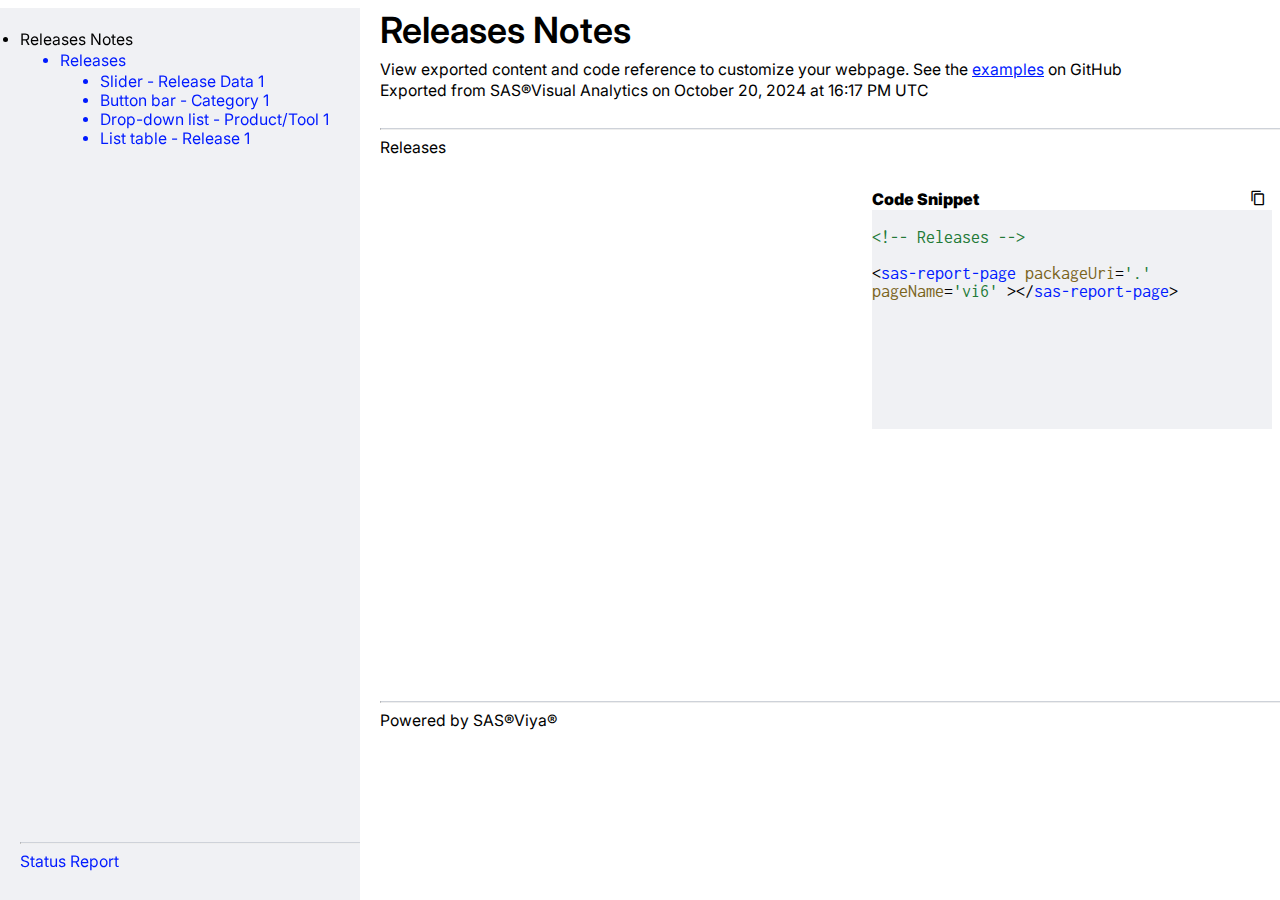
==== commit 3410ce85: "Update 2024.10" ====
--- a/packageIndex.html
+++ b/packageIndex.html
@@ -273,7 +273,7 @@
     <div id="report-container" class="main-content" role="main">
     <h1>Releases Notes</h1>
     <h3>View exported content and code reference to customize your webpage. See the <a target='_blank' href='https://github.com/sassoftware/sas-viya-sdk-js/tree/main/sdk/va-report-components/examples'>examples</a> on GitHub</h3>
-    <h3>Exported from SAS&reg;Visual Analytics on September 22, 2024 at 14:01 PM UTC</h3>
+    <h3>Exported from SAS&reg;Visual Analytics on October 20, 2024 at 16:17 PM UTC</h3>
     <br>
     <hr>
     <h3 id="reportlabel"></h3>
--- a/css/viyafonts.css
+++ b/css/viyafonts.css
@@ -1 +1 @@
-@font-face {font-family: 'Noto Sans JP'; font-style: normal; font-weight: 700; src: local('Noto Sans JP Bold'), local('NotoSansJP-Bold'), url('/fonts/files/NHRRZ5EWOD4EML66LR3R75POURYYL5HO/content') format('woff'), url('/fonts/files/5APN6AMYHR5QT247SSTYFWKJV65ASZDP/content') format('truetype'); } @font-face {font-family: 'Noto Sans JP Light'; font-style: normal; font-weight: 300; src: local('Noto Sans JP Light'), local('NotoSansJP-Light'), url('/fonts/files/3A3CE7PYMRYSTRQO2OOSPLVE2XZ7XDI5/content') format('woff'), url('/fonts/files/ZKGAXGR6IWE2LK5S23K4QDEUJL7HI7LE/content') format('truetype'); } @font-face {font-family: 'Noto Sans KR'; font-style: normal; font-weight: 700; src: local('Noto Sans KR Bold'), local('NotoSansKR-Bold'), url('/fonts/files/7HINESJSAFPX27TFYX3Y7WTM5TFXRU6B/content') format('woff'), url('/fonts/files/CNUH26EVOWXAZDEEGL6XVV5266MQ2XL5/content') format('truetype'); } @font-face {font-family: 'Arial Unicode MS'; font-style: normal; font-weight: 400; src: local('Arial Unicode MS'), local('ArialUnicodeMS'), url('/fonts/files/EIYEXBKG2WKOH4MEMI3EKY4QSNTH3YV5/content') format('truetype'); } @font-face {font-family: 'HeiT'; font-style: normal; font-weight: 400; src: local('HeiT'), local('HeiT'), url('/fonts/files/S6BQOZK4WXZE2TNBV5EFIVM6IUE6ZUVL/content') format('truetype'); } @font-face {font-family: 'MS UI Gothic'; font-style: normal; font-weight: 400; src: local('MS UI Gothic'), local('MS-UIGothic'), url('/fonts/files/JNTFRL43O35UKWQYWT5ESFC5WNZOT2DX/content') format('ttc'); } @font-face {font-family: 'SAS Monospace'; font-style: normal; font-weight: 400; src: local('SAS Monospace'), local('SASMonospaceBT-Roman'), url('/fonts/files/J2NXYUQFOLQJPRTTJ3ZQ4VCSJBMP3A7H/content') format('truetype'); src: local('SAS Monospace Bold'), local('SASMonospaceBT-Bold'), url('/fonts/files/Q7B6AVHG7C4PIQ5LV52FF5APURDUQSIY/content') format('truetype'); } @font-face {font-family: 'Albany AMT'; font-style: normal; font-weight: 700; src: local('Albany AMT Bold'), local('AlbanyAMT-Bold'), url('/fonts/files/KDAFAZ6OPJLBXAI56YIYTE3775UARAIM/content') format('truetype'); } @font-face {font-family: 'Thorndale AMT'; font-style: normal; font-weight: 700; src: local('Thorndale AMT Bold'), local('ThorndaleAMT-Bold'), url('/fonts/files/E4N3T5IPXJZPYC7YK4IJ763KAINXUQTF/content') format('truetype'); } @font-face {font-family: 'Thorndale AMT'; font-style: italic; font-weight: 400; src: local('Thorndale AMT Italic'), local('ThorndaleAMT-Italic'), url('/fonts/files/GAH2WCMBGYSG77TVL3BYBV35HGSQJNRG/content') format('truetype'); } @font-face {font-family: 'Symbola'; font-style: normal; font-weight: 400; src: local('Symbola'), local('Symbola'), url('/fonts/files/QMFGU67LH4ZSESN6FVSUYM456N7DU2X4/content') format('truetype'); } @font-face {font-family: 'Noto Sans'; font-style: italic; font-weight: 700; src: local('Noto Sans Bold Italic'), local('NotoSans-BoldItalic'), url('/fonts/files/EN7GKA3ID2MRXSLZMMOPYXPE2BASXJQI/content') format('woff'), url('/fonts/files/HFGNGEA7OOIYZBVKHG67P7ZEIMTMJAIN/content') format('truetype'); } @font-face {font-family: 'Noto Sans Thai'; font-style: normal; font-weight: 700; src: local('Noto Sans Thai Bold'), local('NotoSansThai-Bold'), url('/fonts/files/4JRRIQN4PA6UT6QRPMBHJUEBQPOK7WS5/content') format('woff'), url('/fonts/files/EXTGTDI3XU2E3ND25YW3IYJZ737IP5KW/content') format('truetype'); } @font-face {font-family: 'Times New Roman Symbol'; font-style: italic; font-weight: 400; src: local('Times New Roman Symbol Italic'), local('TimesNewRomanSymbol-Italic'), url('/fonts/files/6CA5PFZGPK4TAXKMXZ3EDGNMLCW7H66D/content') format('truetype'); } @font-face {font-family: 'HelveticaNeue Light'; font-style: italic; font-weight: 300; src: local('HelveticaNeueforSAS Light Italic'), local('HelveticaNeueforSAS-LightItalic'), url('/fonts/files/5J6NFONPQ2WYKEKL6KR527HKGMX34FSL/content') format('woff'), url('/fonts/files/BKIY73IAQO4257WN6Z5WKTUZ7SSVUKGV/content') format('truetype'); } @font-face {font-family: 'Noto Sans TC Light'; font-style: normal; font-weight: 300; src: local('Noto Sans TC Light'), local('NotoSansTC-Light'), url('/fonts/files/REFAMQSPF5JVAMHYYAIOTOZJQBC7PDCG/content') format('woff'), url('/fonts/files/SU2U3PNFJUXNCJBC37MNS4HRLEXJ5E7K/content') format('truetype'); } @font-face {font-family: 'Anova UI Light'; font-style: normal; font-weight: 300; src: local('Anova UI Light'), local('AnovaUI-Light'), url('/fonts/files/TJHXZL6BTNYJLYK2XGXBFCZSKTJGIL4G/content') format('woff'), url('/fonts/files/QVH44HBD2RQH5VODP5YGYHZ2E7JZ7ELD/content') format('truetype'); } @font-face {font-family: 'Anova Light'; font-style: normal; font-weight: 300; src: local('Anova Light'), local('Anova-Light'), url('/fonts/files/Z5UFZLRYIIAHEGSDWBMSV2NGJETWP5WR/content') format('woff'), url('/fonts/files/ACUEXUS6MNCGPSSVUHCBHE5QFAPZ5TOX/content') format('truetype'); } @font-face {font-family: 'HelveticaNeue'; font-style: italic; font-weight: 700; src: local('HelveticaNeueforSAS Bold Italic'), local('HelveticaNeueforSAS-BoldItalic'), url('/fonts/files/USFNSW6DGF4I4KB2EULV6CXN7N4CWZZZ/content') format('woff'), url('/fonts/files/MVGAGARNSGMY2TTCIL22FAS3FAKIHJYJ/content') format('truetype'); } @font-face {font-family: 'Cumberland AMT'; font-style: normal; font-weight: 400; src: local('Cumberland AMT'), local('CumberlandAMT'), url('/fonts/files/PYQRQNFIEGBCGRV7NA6JFJ2CUDWDNWRO/content') format('truetype'); } @font-face {font-family: 'AvenirNext Light'; font-style: normal; font-weight: 300; src: local('AvenirNextforSAS Light'), local('AvenirNextforSAS-Light'), url('/fonts/files/WEDEYR2XLBH2CYNJGCXOOHDHK5IF5X43/content') format('woff'), url('/fonts/files/KW7XZG2AJBXDRMOEFA6BY6E2RLVEAWQY/content') format('truetype'); } @font-face {font-family: 'CSongGB18030C-Light'; font-style: normal; font-weight: 300; src: local('CSongGB18030C-Light'), local('CSongGB18030C-Light'), url('/fonts/files/KXBRC7QHMIRZUCBDIHWH4R7FBLNZAQPU/content') format('truetype'); } @font-face {font-family: 'HelveticaNeue'; font-style: normal; font-weight: 400; src: local('HelveticaNeueforSAS'), local('HelveticaNeueforSAS'), url('/fonts/files/KNG7FCFMLQKOVNNYREXN42XFEQYWDDJG/content') format('woff'), url('/fonts/files/MCZLQWEJ6LZL64IBWUD3Z2SO4A6UVNER/content') format('truetype'); } @font-face {font-family: 'MS Gothic'; font-style: normal; font-weight: 400; src: local('MS Gothic'), local('MS-Gothic'), url('/fonts/files/JNTFRL43O35UKWQYWT5ESFC5WNZOT2DX/content') format('ttc'); } @font-face {font-family: 'MS Mincho'; font-style: normal; font-weight: 400; src: local('MS Mincho'), local('MS-Mincho'), url('/fonts/files/Q74V52U3VAIXWC37G4U3JDANGFZ5TYVJ/content') format('ttc'); } @font-face {font-family: 'Cumberland AMT'; font-style: italic; font-weight: 700; src: local('Cumberland AMT Bold Italic'), local('CumberlandAMT-BoldItalic'), url('/fonts/files/LWCWPLYCRU7WXXFKPN74DXUAWOX2E22G/content') format('truetype'); } @font-face {font-family: 'Noto Sans'; font-style: normal; font-weight: 400; src: local('Noto Sans'), local('NotoSans'), url('/fonts/files/DWJYNDRY4JV4U3QSKGCZ2NSULNSQJBRN/content') format('woff'), url('/fonts/files/TV4JM3S76UTIMXGUUQS2BHYGXD4GV3SG/content') format('truetype'); } @font-face {font-family: 'Noto Sans SC Light'; font-style: normal; font-weight: 300; src: local('Noto Sans SC Light'), local('NotoSansSC-Light'), url('/fonts/files/YVITKY4FIZYXPXIO2MUV46JXYOGZLFCP/content') format('woff'), url('/fonts/files/MS4WPK6HNIJRLHO3AZVYQMTPCRELLOK7/content') format('truetype'); } @font-face {font-family: 'pdficons'; font-style: normal; font-weight: 400; src: local('pdficons'), local('pdficons'), url('/fonts/files/VQG2GKLXTEOIAASC47YOIY2MZNY7CDRE/content') format('truetype'); } @font-face {font-family: 'Times New Roman Symbol'; font-style: normal; font-weight: 400; src: local('Times New Roman Symbol'), local('TimesNewRomanSymbol'), url('/fonts/files/7JGZOMHO3SNANEOJNT7S5GYJYFXPIHCY/content') format('truetype'); } @font-face {font-family: 'Albany AMT'; font-style: italic; font-weight: 700; src: local('Albany AMT Bold Italic'), local('AlbanyAMT-BoldItalic'), url('/fonts/files/JATIPYME6UG2PGTU2XR3XHSMZP5XCVAI/content') format('truetype'); } @font-face {font-family: 'Gulim'; font-style: normal; font-weight: 400; src: local('Gulim'), local('Gulim'), url('/fonts/files/5JPRT5LQ4HF5BAQ5CZ2FCOOX43TFLHMQ/content') format('ttc'); } @font-face {font-family: 'HelveticaNeue Light'; font-style: normal; font-weight: 300; src: local('HelveticaNeueforSAS Light'), local('HelveticaNeueforSAS-Light'), url('/fonts/files/CUKPUDWK4CYFYNY4T4GGJ5HUKFQBJTLG/content') format('woff'), url('/fonts/files/GY2ALY3IOEMANE2UAFXOFDYBGH2O2NPP/content') format('truetype'); } @font-face {font-family: 'MS PGothic'; font-style: normal; font-weight: 400; src: local('MS PGothic'), local('MS-PGothic'), url('/fonts/files/JNTFRL43O35UKWQYWT5ESFC5WNZOT2DX/content') format('ttc'); } @font-face {font-family: 'Anova'; font-style: normal; font-weight: 400; src: local('Anova'), local('Anova-Regular'), url('/fonts/files/SO3W3KHENHPO32CRMV4IKLXWKMFQNFX5/content') format('woff'), url('/fonts/files/ALAHZW4A2HI6KETYAN3P76D3LAODYRMF/content') format('truetype'); } @font-face {font-family: 'Thorndale AMT'; font-style: italic; font-weight: 700; src: local('Thorndale AMT Bold Italic'), local('ThorndaleAMT-BoldItalic'), url('/fonts/files/XVJDJY5QEVVGDCPDUTUEJV4RTWFPTO24/content') format('truetype'); } @font-face {font-family: 'Thorndale AMT'; font-style: normal; font-weight: 400; src: local('Thorndale AMT'), local('ThorndaleAMT'), url('/fonts/files/Z7OFEXI73KFGWRII6NC5BRVG2PE5HGXO/content') format('truetype'); } @font-face {font-family: 'Anova'; font-style: normal; font-weight: 700; src: local('Anova Bold'), local('Anova-Bold'), url('/fonts/files/4JOFQ7BP5FP57PGSHQJJDTZ6D4YVI5S7/content') format('woff'), url('/fonts/files/EM6J7WIKBF7OVMY4EUDU6IBSGNDKI5N6/content') format('truetype'); } @font-face {font-family: 'Noto Sans'; font-style: normal; font-weight: 700; src: local('Noto Sans Bold'), local('NotoSans-Bold'), url('/fonts/files/GVQ7GGN7BK2UDVFW7QCIDVVPLPD3VGVG/content') format('woff'), url('/fonts/files/55Y5WFXBI5LCVGEHJXWWVE3C2ELDKSVV/content') format('truetype'); } @font-face {font-family: 'Times New Roman Symbol'; font-style: normal; font-weight: 700; src: local('Times New Roman Symbol Bold'), local('TimesNewRomanSymbol-Bold'), url('/fonts/files/4UVACBCS7RDWDSVOYK4GQHS3DZBIXJN4/content') format('truetype'); } @font-face {font-family: 'Anova'; font-style: italic; font-weight: 700; src: local('Anova Bold Italic'), local('Anova-BoldItalic'), url('/fonts/files/FRMN5YFHTOLKCZEJPQIDKOHHUS6SOO5A/content') format('woff'), url('/fonts/files/ZYJE3HPHJJLGHCVBTZKJVKFDV56BE7JZ/content') format('truetype'); } @font-face {font-family: 'Anova'; font-style: italic; font-weight: 400; src: local('Anova Italic'), local('Anova-Italic'), url('/fonts/files/3G5D3NUSNHLE2XZP2RFMBOJ6PSKEV524/content') format('woff'), url('/fonts/files/KS43ZKNHHOW4Y4VU2UPEIF3LUSNI6EPO/content') format('truetype'); } @font-face {font-family: 'Anova UI'; font-style: normal; font-weight: 400; src: local('Anova UI'), local('AnovaUI-Regular'), url('/fonts/files/K6LQ6COQV22KQGXGV3T7ZTJTB4CUHRRM/content') format('woff'), url('/fonts/files/ELKIFURQ5JFXOIICUOBBY2QXDYS2KVIG/content') format('truetype'); } @font-face {font-family: 'Batang'; font-style: normal; font-weight: 400; src: local('Batang'), local('Batang'), url('/fonts/files/LFZCB7HT6X5XZZG27UU43M3VPGLBRLVQ/content') format('ttc'); } @font-face {font-family: 'BatangChe'; font-style: normal; font-weight: 400; src: local('BatangChe'), local('BatangChe'), url('/fonts/files/LFZCB7HT6X5XZZG27UU43M3VPGLBRLVQ/content') format('ttc'); } @font-face {font-family: 'MingLiU_HKSCS'; font-style: normal; font-weight: 400; src: local('MingLiU_HKSCS'), local('Ming-Lt-HKSCS-UNI-H'), url('/fonts/files/4IZ74YUAT5QFHXE24UDZZ54O7Z7YJA4O/content') format('ttc'); } @font-face {font-family: 'Albany AMT'; font-style: italic; font-weight: 400; src: local('Albany AMT Italic'), local('AlbanyAMT-Italic'), url('/fonts/files/67YTRV4ADIIKSZNFEG5OI2P2WIQEXNVA/content') format('truetype'); } @font-face {font-family: 'AvenirNext'; font-style: normal; font-weight: 400; src: local('AvenirNextforSAS'), local('AvenirNextforSAS'), url('/fonts/files/4TC3ROK5BLCIO7ZQRR7CFEL5DENCOKDA/content') format('woff'), url('/fonts/files/C4KUTBXVTKPL4VSUQXGT2YDLLYVRA2TG/content') format('truetype'); } @font-face {font-family: 'Noto Sans Thai'; font-style: normal; font-weight: 400; src: local('Noto Sans Thai'), local('NotoSansThai'), url('/fonts/files/6UBDEEI4WR6PO5NTX72KPFYZKQHRLIEZ/content') format('woff'), url('/fonts/files/432U6U3CZCZDYKB4DEGFMXLJ4J3OGLAU/content') format('truetype'); } @font-face {font-family: 'sas-icons'; font-style: normal; font-weight: 400; src: local('sas-icons'), local('sas-icons'), url('/fonts/files/4CXSNTLOCFNFVFX7PIGOVKQGEN7F6Z2M/content') format('truetype'); } @font-face {font-family: 'DotumChe'; font-style: normal; font-weight: 400; src: local('DotumChe'), local('DotumChe'), url('/fonts/files/5JPRT5LQ4HF5BAQ5CZ2FCOOX43TFLHMQ/content') format('ttc'); } @font-face {font-family: 'Anova UI'; font-style: italic; font-weight: 400; src: local('Anova UI Italic'), local('AnovaUI-Italic'), url('/fonts/files/4A3R6VIEH6IGK3LCL4RMFA4HBR6R2WKK/content') format('woff'), url('/fonts/files/JPBS5Z62QTVPG2QZPK52BZ5OD5CNZZA4/content') format('truetype'); } @font-face {font-family: 'AvenirNext'; font-style: normal; font-weight: 600; src: local('AvenirNextforSAS Bold'), local('AvenirNextforSAS-Bold'), url('/fonts/files/FLRW4SOMYLK6M7TYIIAPO33DECJ64RP3/content') format('woff'), url('/fonts/files/JAQAPGH4JYK3V43FRS5VSB5ZYXG7HP3M/content') format('truetype'); } @font-face {font-family: 'GungsuhChe'; font-style: normal; font-weight: 400; src: local('GungsuhChe'), local('GungsuhChe'), url('/fonts/files/LFZCB7HT6X5XZZG27UU43M3VPGLBRLVQ/content') format('ttc'); } @font-face {font-family: 'CSongGB18030C-LightHWL'; font-style: normal; font-weight: 300; src: local('CSongGB18030C-LightHWL'), local('CSongGB18030C-LightHWL'), url('/fonts/files/SNIRM6YCW5WLHPAB67FW4Q57XVVKIY43/content') format('truetype'); } @font-face {font-family: 'Anova Light'; font-style: italic; font-weight: 300; src: local('Anova Light Italic'), local('Anova-LightItalic'), url('/fonts/files/B4U2KNOIK4TTXCA5IIA22UP6TQ4RUONZ/content') format('woff'), url('/fonts/files/RGQRCIXL2UMNSZG7F23OSNAIB7HN66GR/content') format('truetype'); } @font-face {font-family: 'Anova UI Light'; font-style: italic; font-weight: 300; src: local('Anova UI Light Italic'), local('AnovaUI-LightItalic'), url('/fonts/files/5BUM3KQFHLAHDQB5TBAMG33FYFC6LYVI/content') format('woff'), url('/fonts/files/WSKENGB7OA33N5PO6Q77KFQKU4Z4NSZZ/content') format('truetype'); } @font-face {font-family: 'PMingLiU'; font-style: normal; font-weight: 400; src: local('PMingLiU'), local('PMingLiU'), url('/fonts/files/4IZ74YUAT5QFHXE24UDZZ54O7Z7YJA4O/content') format('ttc'); } @font-face {font-family: 'MS PMincho'; font-style: normal; font-weight: 400; src: local('MS PMincho'), local('MS-PMincho'), url('/fonts/files/Q74V52U3VAIXWC37G4U3JDANGFZ5TYVJ/content') format('ttc'); } @font-face {font-family: 'Symbol MT'; font-style: normal; font-weight: 400; src: local('Symbol MT'), local('SymbolMT'), url('/fonts/files/MNJQEXRSUVRGHMCT445AF2Q7UEXGYZPO/content') format('truetype'); } @font-face {font-family: 'AvenirNext'; font-style: italic; font-weight: 400; src: local('AvenirNextforSAS Italic'), local('AvenirNextforSAS-Italic'), url('/fonts/files/57FUKUZ7PHEVKOTLGKWDP7QPSZHMKSW6/content') format('woff'), url('/fonts/files/CSZD2GESFHCWPHKNU7NWF5RENH2KTXXE/content') format('truetype'); } @font-face {font-family: 'Albany AMT'; font-style: normal; font-weight: 400; src: local('Albany AMT'), local('AlbanyAMT'), url('/fonts/files/XG6YU2DMH2L77R3VYJJ3O4HHHDDAGYJA/content') format('truetype'); } @font-face {font-family: 'Anova UI'; font-style: italic; font-weight: 700; src: local('Anova UI Bold Italic'), local('AnovaUI-BoldItalic'), url('/fonts/files/RZOKXGGZVPY5DLIPRYN7NXBYYNSYEWTR/content') format('woff'), url('/fonts/files/CKV4NCY26UC5OW6S7QJYDF3Q7KHNNOTV/content') format('truetype'); } @font-face {font-family: 'Noto Sans'; font-style: italic; font-weight: 400; src: local('Noto Sans Italic'), local('NotoSans-Italic'), url('/fonts/files/6O2BG2ILDGXTFWUJBWEFAYG2IVDHEQMI/content') format('woff'), url('/fonts/files/OCDNKU7WHADABBL6L5R6GGVU2CTFLUZK/content') format('truetype'); } @font-face {font-family: 'Times New Roman Symbol'; font-style: italic; font-weight: 700; src: local('Times New Roman Symbol Bold Italic'), local('TimesNewRomanSymbol-BoldItalic'), url('/fonts/files/LADYG2BO7BEDQUMCCC36LRLZPBOR7CNJ/content') format('truetype'); } @font-face {font-family: 'Cumberland AMT'; font-style: italic; font-weight: 400; src: local('Cumberland AMT Italic'), local('CumberlandAMT-Italic'), url('/fonts/files/C3V2MVQL2OT5RTAGWXOGPQBJ7YPCQC64/content') format('truetype'); } @font-face {font-family: 'Arial Symbol'; font-style: normal; font-weight: 700; src: local('Arial Symbol Bold'), local('ArialSymbol-Bold'), url('/fonts/files/QOGIR4VIECXO47AQSBUL3OHKW7IKB47S/content') format('truetype'); } @font-face {font-family: 'Arial Symbol'; font-style: italic; font-weight: 400; src: local('Arial Symbol Italic'), local('ArialSymbol-Italic'), url('/fonts/files/G4MLYT5DLCWR6GMI7BZYPYCJUQXZM62E/content') format('truetype'); } @font-face {font-family: 'Monotype Sorts'; font-style: normal; font-weight: 400; src: local('Monotype Sorts'), local('MonotypeSorts'), url('/fonts/files/V2ITIRN52KQQMQXTC5CXTSWZIZDQN73K/content') format('truetype'); } @font-face {font-family: 'Cumberland AMT'; font-style: normal; font-weight: 700; src: local('Cumberland AMT Bold'), local('CumberlandAMT-Bold'), url('/fonts/files/RFMUSF63OA4E7VLL5HZU7SGVM4MWJ6G2/content') format('truetype'); } @font-face {font-family: 'Anova UI'; font-style: normal; font-weight: 700; src: local('Anova UI Bold'), local('AnovaUI-Bold'), url('/fonts/files/YMHKAJTBZUD5HSVV7IDZPXB4SXRF2POH/content') format('woff'), url('/fonts/files/UPS4VTMWNMN7MMHXXDUND2WQWQ3MLX66/content') format('truetype'); } @font-face {font-family: 'AvenirNext Light'; font-style: italic; font-weight: 300; src: local('AvenirNextforSAS Light Italic'), local('AvenirNextforSAS-LightItalic'), url('/fonts/files/DJIAYW6YGDHYCI25HAJQQPBKNGBAQGJR/content') format('woff'), url('/fonts/files/CCT4HG2TEMHKT5QWVMNHPNDJB6KVKZET/content') format('truetype'); } @font-face {font-family: 'Noto Sans SC'; font-style: normal; font-weight: 400; src: local('Noto Sans SC Regular'), local('NotoSansSC-Regular'), url('/fonts/files/PUJPR5CLGGBSXO3KZWBZOO7N2YAFVLYD/content') format('woff'), url('/fonts/files/QBNLWGMR7O22BKWOTI4FD5WA77272Y57/content') format('truetype'); } @font-face {font-family: 'Noto Sans TC'; font-style: normal; font-weight: 400; src: local('Noto Sans TC Regular'), local('NotoSansTC-Regular'), url('/fonts/files/BPDRJAPN4RKX2YR2TRQLFFCORWPHI7KI/content') format('woff'), url('/fonts/files/IRRIXCPWYIFBU4CQE57LZQ4WWLSWQB42/content') format('truetype'); } @font-face {font-family: 'Noto Sans JP'; font-style: normal; font-weight: 400; src: local('Noto Sans JP Regular'), local('NotoSansJP-Regular'), url('/fonts/files/J4HIUASSQXVSKLRLRJSXEO5VK5EE5ZGB/content') format('woff'), url('/fonts/files/77Y354LRP5EII4UDH6YZJ5XZJWJFVTSB/content') format('truetype'); } @font-face {font-family: 'Noto Sans KR Light'; font-style: normal; font-weight: 300; src: local('Noto Sans KR Light'), local('NotoSansKR-Light'), url('/fonts/files/YXOAWBEAX76VB7CRORAIKWITCA2X76PY/content') format('woff'), url('/fonts/files/P3DADPKTEXK2XLYTANVU57SZCO4PPPTQ/content') format('truetype'); } @font-face {font-family: 'Noto Sans KR'; font-style: normal; font-weight: 400; src: local('Noto Sans KR Regular'), local('NotoSansKR-Regular'), url('/fonts/files/MEYZ5GDXHH5NXKETRPJNJ4GCHIC3YSQT/content') format('woff'), url('/fonts/files/NBCWORACVPENG3BQLCKXSBFLAE7ZSRYB/content') format('truetype'); } @font-face {font-family: 'AvenirNext'; font-style: italic; font-weight: 600; src: local('AvenirNextforSAS Bold Italic'), local('AvenirNextforSAS-BoldItalic'), url('/fonts/files/4HOEX2NRQHZGRDMVYTROSUHBBIQ2HIYE/content') format('woff'), url('/fonts/files/LUKK52OAO5DMEIQSZVEGXMD7H3SGI2HB/content') format('truetype'); } @font-face {font-family: 'LastResort'; font-style: normal; font-weight: 400; src: local('LastResort'), local('LastResort'), url('/fonts/files/4TGRQLAVFR6VBQGKEMGIMAZ5MOZ7XUCX/content') format('truetype'); } @font-face {font-family: 'MYingHei_18030_C-Medium'; font-style: normal; font-weight: 400; src: local('MYingHei_18030_C-Medium'), local('MYingHei_18030_C-Medium'), url('/fonts/files/7HHQFK2KPHW5GIIK3HCJRPRS65QUNG6M/content') format('truetype'); } @font-face {font-family: 'HelveticaNeue'; font-style: normal; font-weight: 700; src: local('HelveticaNeueforSAS Bold'), local('HelveticaNeueforSAS-Bold'), url('/fonts/files/GTGCT5LTX4NVP56FO2WCSG3HMXUD6JCD/content') format('woff'), url('/fonts/files/QUJ5ZNNLPFNUFZEEIPR7QJXIA47FXPVL/content') format('truetype'); } @font-face {font-family: 'HelveticaNeue'; font-style: italic; font-weight: 400; src: local('HelveticaNeueforSAS Italic'), local('HelveticaNeueforSAS-Italic'), url('/fonts/files/X6SCWFRC7TF2SQNS6S57VYULU2DWDAGL/content') format('woff'), url('/fonts/files/MUOUOHAYGXALTFUMN6AAUDE7U7S6DPWF/content') format('truetype'); } @font-face {font-family: 'MingLiU'; font-style: normal; font-weight: 400; src: local('MingLiU'), local('MingLiU'), url('/fonts/files/4IZ74YUAT5QFHXE24UDZZ54O7Z7YJA4O/content') format('ttc'); } @font-face {font-family: 'MYingHei_18030_C-MediumHWL'; font-style: normal; font-weight: 400; src: local('MYingHei_18030_C-MediumHWL'), local('MYingHei_18030_C-MediumHWL'), url('/fonts/files/TWTRZJNE4DZL3UDUIP6V4KMOF65KQXPF/content') format('truetype'); } @font-face {font-family: 'Noto Sans SC'; font-style: normal; font-weight: 700; src: local('Noto Sans SC Bold'), local('NotoSansSC-Bold'), url('/fonts/files/VC6WFWMPFU7GYEPCHTAEHCSWR7EIOEJT/content') format('woff'), url('/fonts/files/MR54INYQ2VC7YWHUHWKGPULMZFDVQZKC/content') format('truetype'); } @font-face {font-family: 'Gungsuh'; font-style: normal; font-weight: 400; src: local('Gungsuh'), local('Gungsuh'), url('/fonts/files/LFZCB7HT6X5XZZG27UU43M3VPGLBRLVQ/content') format('ttc'); } @font-face {font-family: 'GulimChe'; font-style: normal; font-weight: 400; src: local('GulimChe'), local('GulimChe'), url('/fonts/files/5JPRT5LQ4HF5BAQ5CZ2FCOOX43TFLHMQ/content') format('ttc'); } @font-face {font-family: 'Dotum'; font-style: normal; font-weight: 400; src: local('Dotum'), local('Dotum'), url('/fonts/files/5JPRT5LQ4HF5BAQ5CZ2FCOOX43TFLHMQ/content') format('ttc'); } @font-face {font-family: 'Times New Roman Uni'; font-style: normal; font-weight: 400; src: local('Times New Roman Uni'), local('TimesNewRomanUni'), url('/fonts/files/L67OTAU6JAE5N66FSHA6FMLGCVRNRJPM/content') format('truetype'); } @font-face {font-family: 'Noto Sans TC'; font-style: normal; font-weight: 700; src: local('Noto Sans TC Bold'), local('NotoSansTC-Bold'), url('/fonts/files/5QNHUCTVIIZ2Y5YTMU7UIC6QFJCKDFMR/content') format('woff'), url('/fonts/files/EMHUVOTIOTVVC5CUGKR74OK4OACKV63U/content') format('truetype'); } @font-face {font-family: 'Arial Symbol'; font-style: italic; font-weight: 700; src: local('Arial Symbol Bold Italic'), local('ArialSymbol-BoldItalic'), url('/fonts/files/3XEQ7LHVOVLGKRVZHGQ5QIIGYS7Q4H7Q/content') format('truetype'); } @font-face {font-family: 'Arial Symbol'; font-style: normal; font-weight: 400; src: local('Arial Symbol'), local('ArialSymbol'), url('/fonts/files/55VEJTRKXUQSJ2YVONGBSPTZJ5FUXGOA/content') format('truetype'); } @font-face {  font-family: 'Avenir Next for SAS';  font-style: normal;  font-weight: 600;  src: local('AvenirNextforSAS Bold'), local('AvenirNextforSAS-Bold'), url('/fonts/files/FLRW4SOMYLK6M7TYIIAPO33DECJ64RP3/content') format('woff'), url('/fonts/files/JAQAPGH4JYK3V43FRS5VSB5ZYXG7HP3M/content') format('truetype');} @font-face {  font-family: 'Avenir Next for SAS';  font-style: normal;  font-weight: 300;  src: local('AvenirNextforSAS Light'), local('AvenirNextforSAS-Light'), url('/fonts/files/WEDEYR2XLBH2CYNJGCXOOHDHK5IF5X43/content') format('woff'), url('/fonts/files/KW7XZG2AJBXDRMOEFA6BY6E2RLVEAWQY/content') format('truetype');} @font-face {  font-family: 'Avenir Next for SAS';  font-style: normal;  font-weight: 400;  src: local('AvenirNextforSAS'), local('AvenirNextforSAS'), url('/fonts/files/4TC3ROK5BLCIO7ZQRR7CFEL5DENCOKDA/content') format('woff'), url('/fonts/files/C4KUTBXVTKPL4VSUQXGT2YDLLYVRA2TG/content') format('truetype');} @font-face {  font-family: 'Avenir Next for SAS';  font-style: italic;  font-weight: 600;  src: local('AvenirNextforSAS Bold Italic'), local('AvenirNextforSAS-BoldItalic'), url('/fonts/files/4HOEX2NRQHZGRDMVYTROSUHBBIQ2HIYE/content') format('woff'), url('/fonts/files/LUKK52OAO5DMEIQSZVEGXMD7H3SGI2HB/content') format('truetype');} @font-face {  font-family: 'Avenir Next for SAS';  font-style: italic;  font-weight: 400;  src: local('AvenirNextforSAS Italic'), local('AvenirNextforSAS-Italic'), url('/fonts/files/57FUKUZ7PHEVKOTLGKWDP7QPSZHMKSW6/content') format('woff'), url('/fonts/files/CSZD2GESFHCWPHKNU7NWF5RENH2KTXXE/content') format('truetype');} @font-face {  font-family: 'Avenir Next for SAS';  font-style: italic;  font-weight: 300;  src: local('AvenirNextforSAS Light Italic'), local('AvenirNextforSAS-LightItalic'), url('/fonts/files/DJIAYW6YGDHYCI25HAJQQPBKNGBAQGJR/content') format('woff'), url('/fonts/files/CCT4HG2TEMHKT5QWVMNHPNDJB6KVKZET/content') format('truetype');} +@font-face {font-family: 'Thorndale AMT'; font-style: italic; font-weight: 400; src: local('Thorndale AMT Italic'), local('ThorndaleAMT-Italic'), url('https://viya4-s2.zeus.sashq-d.openstack.sas.com:443/fonts/files/GAH2WCMBGYSG77TVL3BYBV35HGSQJNRG/content') format('truetype'); } @font-face {font-family: 'Thorndale AMT'; font-style: normal; font-weight: 400; src: local('Thorndale AMT'), local('ThorndaleAMT'), url('https://viya4-s2.zeus.sashq-d.openstack.sas.com:443/fonts/files/Z7OFEXI73KFGWRII6NC5BRVG2PE5HGXO/content') format('truetype'); } @font-face {font-family: 'AvenirNext'; font-style: italic; font-weight: 600; src: local('AvenirNextforSAS Bold Italic'), local('AvenirNextforSAS-BoldItalic'), url('https://viya4-s2.zeus.sashq-d.openstack.sas.com:443/fonts/files/4HOEX2NRQHZGRDMVYTROSUHBBIQ2HIYE/content') format('woff'), url('https://viya4-s2.zeus.sashq-d.openstack.sas.com:443/fonts/files/LUKK52OAO5DMEIQSZVEGXMD7H3SGI2HB/content') format('truetype'); } @font-face {font-family: 'Noto Sans KR Light'; font-style: normal; font-weight: 300; src: local('Noto Sans KR Light'), local('NotoSansKR-Light'), url('https://viya4-s2.zeus.sashq-d.openstack.sas.com:443/fonts/files/YXOAWBEAX76VB7CRORAIKWITCA2X76PY/content') format('woff'), url('https://viya4-s2.zeus.sashq-d.openstack.sas.com:443/fonts/files/P3DADPKTEXK2XLYTANVU57SZCO4PPPTQ/content') format('truetype'); } @font-face {font-family: 'Times New Roman Symbol'; font-style: italic; font-weight: 400; src: local('Times New Roman Symbol Italic'), local('TimesNewRomanSymbol-Italic'), url('https://viya4-s2.zeus.sashq-d.openstack.sas.com:443/fonts/files/6CA5PFZGPK4TAXKMXZ3EDGNMLCW7H66D/content') format('truetype'); } @font-face {font-family: 'DotumChe'; font-style: normal; font-weight: 400; src: local('DotumChe'), local('DotumChe'), url('https://viya4-s2.zeus.sashq-d.openstack.sas.com:443/fonts/files/5JPRT5LQ4HF5BAQ5CZ2FCOOX43TFLHMQ/content') format('ttc'); } @font-face {font-family: 'HelveticaNeue'; font-style: normal; font-weight: 700; src: local('HelveticaNeueforSAS Bold'), local('HelveticaNeueforSAS-Bold'), url('https://viya4-s2.zeus.sashq-d.openstack.sas.com:443/fonts/files/GTGCT5LTX4NVP56FO2WCSG3HMXUD6JCD/content') format('woff'), url('https://viya4-s2.zeus.sashq-d.openstack.sas.com:443/fonts/files/QUJ5ZNNLPFNUFZEEIPR7QJXIA47FXPVL/content') format('truetype'); } @font-face {font-family: 'HelveticaNeue'; font-style: italic; font-weight: 700; src: local('HelveticaNeueforSAS Bold Italic'), local('HelveticaNeueforSAS-BoldItalic'), url('https://viya4-s2.zeus.sashq-d.openstack.sas.com:443/fonts/files/USFNSW6DGF4I4KB2EULV6CXN7N4CWZZZ/content') format('woff'), url('https://viya4-s2.zeus.sashq-d.openstack.sas.com:443/fonts/files/MVGAGARNSGMY2TTCIL22FAS3FAKIHJYJ/content') format('truetype'); } @font-face {font-family: 'HelveticaNeue Light'; font-style: normal; font-weight: 300; src: local('HelveticaNeueforSAS Light'), local('HelveticaNeueforSAS-Light'), url('https://viya4-s2.zeus.sashq-d.openstack.sas.com:443/fonts/files/CUKPUDWK4CYFYNY4T4GGJ5HUKFQBJTLG/content') format('woff'), url('https://viya4-s2.zeus.sashq-d.openstack.sas.com:443/fonts/files/GY2ALY3IOEMANE2UAFXOFDYBGH2O2NPP/content') format('truetype'); } @font-face {font-family: 'Noto Sans'; font-style: normal; font-weight: 400; src: local('Noto Sans'), local('NotoSans'), url('https://viya4-s2.zeus.sashq-d.openstack.sas.com:443/fonts/files/DWJYNDRY4JV4U3QSKGCZ2NSULNSQJBRN/content') format('woff'), url('https://viya4-s2.zeus.sashq-d.openstack.sas.com:443/fonts/files/TV4JM3S76UTIMXGUUQS2BHYGXD4GV3SG/content') format('truetype'); } @font-face {font-family: 'Batang'; font-style: normal; font-weight: 400; src: local('Batang'), local('Batang'), url('https://viya4-s2.zeus.sashq-d.openstack.sas.com:443/fonts/files/LFZCB7HT6X5XZZG27UU43M3VPGLBRLVQ/content') format('ttc'); } @font-face {font-family: 'CSongGB18030C-Light'; font-style: normal; font-weight: 300; src: local('CSongGB18030C-Light'), local('CSongGB18030C-Light'), url('https://viya4-s2.zeus.sashq-d.openstack.sas.com:443/fonts/files/KXBRC7QHMIRZUCBDIHWH4R7FBLNZAQPU/content') format('truetype'); } @font-face {font-family: 'Gulim'; font-style: normal; font-weight: 400; src: local('Gulim'), local('Gulim'), url('https://viya4-s2.zeus.sashq-d.openstack.sas.com:443/fonts/files/5JPRT5LQ4HF5BAQ5CZ2FCOOX43TFLHMQ/content') format('ttc'); } @font-face {font-family: 'Arial Symbol'; font-style: normal; font-weight: 400; src: local('Arial Symbol'), local('ArialSymbol'), url('https://viya4-s2.zeus.sashq-d.openstack.sas.com:443/fonts/files/55VEJTRKXUQSJ2YVONGBSPTZJ5FUXGOA/content') format('truetype'); } @font-face {font-family: 'Cumberland AMT'; font-style: italic; font-weight: 700; src: local('Cumberland AMT Bold Italic'), local('CumberlandAMT-BoldItalic'), url('https://viya4-s2.zeus.sashq-d.openstack.sas.com:443/fonts/files/LWCWPLYCRU7WXXFKPN74DXUAWOX2E22G/content') format('truetype'); } @font-face {font-family: 'Anova'; font-style: normal; font-weight: 700; src: local('Anova Bold'), local('Anova-Bold'), url('https://viya4-s2.zeus.sashq-d.openstack.sas.com:443/fonts/files/4JOFQ7BP5FP57PGSHQJJDTZ6D4YVI5S7/content') format('woff'), url('https://viya4-s2.zeus.sashq-d.openstack.sas.com:443/fonts/files/EM6J7WIKBF7OVMY4EUDU6IBSGNDKI5N6/content') format('truetype'); } @font-face {font-family: 'Anova'; font-style: normal; font-weight: 400; src: local('Anova'), local('Anova-Regular'), url('https://viya4-s2.zeus.sashq-d.openstack.sas.com:443/fonts/files/SO3W3KHENHPO32CRMV4IKLXWKMFQNFX5/content') format('woff'), url('https://viya4-s2.zeus.sashq-d.openstack.sas.com:443/fonts/files/ALAHZW4A2HI6KETYAN3P76D3LAODYRMF/content') format('truetype'); } @font-face {font-family: 'AvenirNext'; font-style: normal; font-weight: 600; src: local('AvenirNextforSAS Bold'), local('AvenirNextforSAS-Bold'), url('https://viya4-s2.zeus.sashq-d.openstack.sas.com:443/fonts/files/FLRW4SOMYLK6M7TYIIAPO33DECJ64RP3/content') format('woff'), url('https://viya4-s2.zeus.sashq-d.openstack.sas.com:443/fonts/files/JAQAPGH4JYK3V43FRS5VSB5ZYXG7HP3M/content') format('truetype'); } @font-face {font-family: 'MYingHei_18030_C-MediumHWL'; font-style: normal; font-weight: 400; src: local('MYingHei_18030_C-MediumHWL'), local('MYingHei_18030_C-MediumHWL'), url('https://viya4-s2.zeus.sashq-d.openstack.sas.com:443/fonts/files/TWTRZJNE4DZL3UDUIP6V4KMOF65KQXPF/content') format('truetype'); } @font-face {font-family: 'Arial Symbol'; font-style: italic; font-weight: 700; src: local('Arial Symbol Bold Italic'), local('ArialSymbol-BoldItalic'), url('https://viya4-s2.zeus.sashq-d.openstack.sas.com:443/fonts/files/3XEQ7LHVOVLGKRVZHGQ5QIIGYS7Q4H7Q/content') format('truetype'); } @font-face {font-family: 'BatangChe'; font-style: normal; font-weight: 400; src: local('BatangChe'), local('BatangChe'), url('https://viya4-s2.zeus.sashq-d.openstack.sas.com:443/fonts/files/LFZCB7HT6X5XZZG27UU43M3VPGLBRLVQ/content') format('ttc'); } @font-face {font-family: 'Noto Sans'; font-style: normal; font-weight: 700; src: local('Noto Sans Bold'), local('NotoSans-Bold'), url('https://viya4-s2.zeus.sashq-d.openstack.sas.com:443/fonts/files/GVQ7GGN7BK2UDVFW7QCIDVVPLPD3VGVG/content') format('woff'), url('https://viya4-s2.zeus.sashq-d.openstack.sas.com:443/fonts/files/55Y5WFXBI5LCVGEHJXWWVE3C2ELDKSVV/content') format('truetype'); } @font-face {font-family: 'Symbol MT'; font-style: normal; font-weight: 400; src: local('Symbol MT'), local('SymbolMT'), url('https://viya4-s2.zeus.sashq-d.openstack.sas.com:443/fonts/files/MNJQEXRSUVRGHMCT445AF2Q7UEXGYZPO/content') format('truetype'); } @font-face {font-family: 'Anova UI'; font-style: italic; font-weight: 400; src: local('Anova UI Italic'), local('AnovaUI-Italic'), url('https://viya4-s2.zeus.sashq-d.openstack.sas.com:443/fonts/files/4A3R6VIEH6IGK3LCL4RMFA4HBR6R2WKK/content') format('woff'), url('https://viya4-s2.zeus.sashq-d.openstack.sas.com:443/fonts/files/JPBS5Z62QTVPG2QZPK52BZ5OD5CNZZA4/content') format('truetype'); } @font-face {font-family: 'Anova UI Light'; font-style: italic; font-weight: 300; src: local('Anova UI Light Italic'), local('AnovaUI-LightItalic'), url('https://viya4-s2.zeus.sashq-d.openstack.sas.com:443/fonts/files/5BUM3KQFHLAHDQB5TBAMG33FYFC6LYVI/content') format('woff'), url('https://viya4-s2.zeus.sashq-d.openstack.sas.com:443/fonts/files/WSKENGB7OA33N5PO6Q77KFQKU4Z4NSZZ/content') format('truetype'); } @font-face {font-family: 'Noto Sans KR'; font-style: normal; font-weight: 700; src: local('Noto Sans KR Bold'), local('NotoSansKR-Bold'), url('https://viya4-s2.zeus.sashq-d.openstack.sas.com:443/fonts/files/7HINESJSAFPX27TFYX3Y7WTM5TFXRU6B/content') format('woff'), url('https://viya4-s2.zeus.sashq-d.openstack.sas.com:443/fonts/files/CNUH26EVOWXAZDEEGL6XVV5266MQ2XL5/content') format('truetype'); } @font-face {font-family: 'Cumberland AMT'; font-style: normal; font-weight: 400; src: local('Cumberland AMT'), local('CumberlandAMT'), url('https://viya4-s2.zeus.sashq-d.openstack.sas.com:443/fonts/files/PYQRQNFIEGBCGRV7NA6JFJ2CUDWDNWRO/content') format('truetype'); } @font-face {font-family: 'Anova UI'; font-style: normal; font-weight: 700; src: local('Anova UI Bold'), local('AnovaUI-Bold'), url('https://viya4-s2.zeus.sashq-d.openstack.sas.com:443/fonts/files/YMHKAJTBZUD5HSVV7IDZPXB4SXRF2POH/content') format('woff'), url('https://viya4-s2.zeus.sashq-d.openstack.sas.com:443/fonts/files/UPS4VTMWNMN7MMHXXDUND2WQWQ3MLX66/content') format('truetype'); } @font-face {font-family: 'HeiT'; font-style: normal; font-weight: 400; src: local('HeiT'), local('HeiT'), url('https://viya4-s2.zeus.sashq-d.openstack.sas.com:443/fonts/files/S6BQOZK4WXZE2TNBV5EFIVM6IUE6ZUVL/content') format('truetype'); } @font-face {font-family: 'HelveticaNeue Light'; font-style: italic; font-weight: 300; src: local('HelveticaNeueforSAS Light Italic'), local('HelveticaNeueforSAS-LightItalic'), url('https://viya4-s2.zeus.sashq-d.openstack.sas.com:443/fonts/files/5J6NFONPQ2WYKEKL6KR527HKGMX34FSL/content') format('woff'), url('https://viya4-s2.zeus.sashq-d.openstack.sas.com:443/fonts/files/BKIY73IAQO4257WN6Z5WKTUZ7SSVUKGV/content') format('truetype'); } @font-face {font-family: 'Noto Sans KR'; font-style: normal; font-weight: 400; src: local('Noto Sans KR Regular'), local('NotoSansKR-Regular'), url('https://viya4-s2.zeus.sashq-d.openstack.sas.com:443/fonts/files/MEYZ5GDXHH5NXKETRPJNJ4GCHIC3YSQT/content') format('woff'), url('https://viya4-s2.zeus.sashq-d.openstack.sas.com:443/fonts/files/NBCWORACVPENG3BQLCKXSBFLAE7ZSRYB/content') format('truetype'); } @font-face {font-family: 'Albany AMT'; font-style: italic; font-weight: 400; src: local('Albany AMT Italic'), local('AlbanyAMT-Italic'), url('https://viya4-s2.zeus.sashq-d.openstack.sas.com:443/fonts/files/67YTRV4ADIIKSZNFEG5OI2P2WIQEXNVA/content') format('truetype'); } @font-face {font-family: 'AvenirNext'; font-style: italic; font-weight: 400; src: local('AvenirNextforSAS Italic'), local('AvenirNextforSAS-Italic'), url('https://viya4-s2.zeus.sashq-d.openstack.sas.com:443/fonts/files/57FUKUZ7PHEVKOTLGKWDP7QPSZHMKSW6/content') format('woff'), url('https://viya4-s2.zeus.sashq-d.openstack.sas.com:443/fonts/files/CSZD2GESFHCWPHKNU7NWF5RENH2KTXXE/content') format('truetype'); } @font-face {font-family: 'AvenirNext Light'; font-style: normal; font-weight: 300; src: local('AvenirNextforSAS Light'), local('AvenirNextforSAS-Light'), url('https://viya4-s2.zeus.sashq-d.openstack.sas.com:443/fonts/files/WEDEYR2XLBH2CYNJGCXOOHDHK5IF5X43/content') format('woff'), url('https://viya4-s2.zeus.sashq-d.openstack.sas.com:443/fonts/files/KW7XZG2AJBXDRMOEFA6BY6E2RLVEAWQY/content') format('truetype'); } @font-face {font-family: 'AvenirNext Light'; font-style: italic; font-weight: 300; src: local('AvenirNextforSAS Light Italic'), local('AvenirNextforSAS-LightItalic'), url('https://viya4-s2.zeus.sashq-d.openstack.sas.com:443/fonts/files/DJIAYW6YGDHYCI25HAJQQPBKNGBAQGJR/content') format('woff'), url('https://viya4-s2.zeus.sashq-d.openstack.sas.com:443/fonts/files/CCT4HG2TEMHKT5QWVMNHPNDJB6KVKZET/content') format('truetype'); } @font-face {font-family: 'Anova'; font-style: italic; font-weight: 700; src: local('Anova Bold Italic'), local('Anova-BoldItalic'), url('https://viya4-s2.zeus.sashq-d.openstack.sas.com:443/fonts/files/FRMN5YFHTOLKCZEJPQIDKOHHUS6SOO5A/content') format('woff'), url('https://viya4-s2.zeus.sashq-d.openstack.sas.com:443/fonts/files/ZYJE3HPHJJLGHCVBTZKJVKFDV56BE7JZ/content') format('truetype'); } @font-face {font-family: 'Anova'; font-style: italic; font-weight: 400; src: local('Anova Italic'), local('Anova-Italic'), url('https://viya4-s2.zeus.sashq-d.openstack.sas.com:443/fonts/files/3G5D3NUSNHLE2XZP2RFMBOJ6PSKEV524/content') format('woff'), url('https://viya4-s2.zeus.sashq-d.openstack.sas.com:443/fonts/files/KS43ZKNHHOW4Y4VU2UPEIF3LUSNI6EPO/content') format('truetype'); } @font-face {font-family: 'LastResort'; font-style: normal; font-weight: 400; src: local('LastResort'), local('LastResort'), url('https://viya4-s2.zeus.sashq-d.openstack.sas.com:443/fonts/files/4TGRQLAVFR6VBQGKEMGIMAZ5MOZ7XUCX/content') format('truetype'); } @font-face {font-family: 'MS Gothic'; font-style: normal; font-weight: 400; src: local('MS Gothic'), local('MS-Gothic'), url('https://viya4-s2.zeus.sashq-d.openstack.sas.com:443/fonts/files/JNTFRL43O35UKWQYWT5ESFC5WNZOT2DX/content') format('ttc'); } @font-face {font-family: 'Albany AMT'; font-style: normal; font-weight: 700; src: local('Albany AMT Bold'), local('AlbanyAMT-Bold'), url('https://viya4-s2.zeus.sashq-d.openstack.sas.com:443/fonts/files/KDAFAZ6OPJLBXAI56YIYTE3775UARAIM/content') format('truetype'); } @font-face {font-family: 'MS Mincho'; font-style: normal; font-weight: 400; src: local('MS Mincho'), local('MS-Mincho'), url('https://viya4-s2.zeus.sashq-d.openstack.sas.com:443/fonts/files/Q74V52U3VAIXWC37G4U3JDANGFZ5TYVJ/content') format('ttc'); } @font-face {font-family: 'Arial Symbol'; font-style: italic; font-weight: 400; src: local('Arial Symbol Italic'), local('ArialSymbol-Italic'), url('https://viya4-s2.zeus.sashq-d.openstack.sas.com:443/fonts/files/G4MLYT5DLCWR6GMI7BZYPYCJUQXZM62E/content') format('truetype'); } @font-face {font-family: 'Noto Sans Thai'; font-style: normal; font-weight: 700; src: local('Noto Sans Thai Bold'), local('NotoSansThai-Bold'), url('https://viya4-s2.zeus.sashq-d.openstack.sas.com:443/fonts/files/4JRRIQN4PA6UT6QRPMBHJUEBQPOK7WS5/content') format('woff'), url('https://viya4-s2.zeus.sashq-d.openstack.sas.com:443/fonts/files/EXTGTDI3XU2E3ND25YW3IYJZ737IP5KW/content') format('truetype'); } @font-face {font-family: 'Arial Symbol'; font-style: normal; font-weight: 700; src: local('Arial Symbol Bold'), local('ArialSymbol-Bold'), url('https://viya4-s2.zeus.sashq-d.openstack.sas.com:443/fonts/files/QOGIR4VIECXO47AQSBUL3OHKW7IKB47S/content') format('truetype'); } @font-face {font-family: 'SAS Monospace'; font-style: normal; font-weight: 400; src: local('SAS Monospace'), local('SASMonospaceBT-Roman'), url('https://viya4-s2.zeus.sashq-d.openstack.sas.com:443/fonts/files/J2NXYUQFOLQJPRTTJ3ZQ4VCSJBMP3A7H/content') format('truetype'); src: local('SAS Monospace Bold'), local('SASMonospaceBT-Bold'), url('https://viya4-s2.zeus.sashq-d.openstack.sas.com:443/fonts/files/Q7B6AVHG7C4PIQ5LV52FF5APURDUQSIY/content') format('truetype'); } @font-face {font-family: 'GungsuhChe'; font-style: normal; font-weight: 400; src: local('GungsuhChe'), local('GungsuhChe'), url('https://viya4-s2.zeus.sashq-d.openstack.sas.com:443/fonts/files/LFZCB7HT6X5XZZG27UU43M3VPGLBRLVQ/content') format('ttc'); } @font-face {font-family: 'HelveticaNeue'; font-style: normal; font-weight: 400; src: local('HelveticaNeueforSAS'), local('HelveticaNeueforSAS'), url('https://viya4-s2.zeus.sashq-d.openstack.sas.com:443/fonts/files/KNG7FCFMLQKOVNNYREXN42XFEQYWDDJG/content') format('woff'), url('https://viya4-s2.zeus.sashq-d.openstack.sas.com:443/fonts/files/MCZLQWEJ6LZL64IBWUD3Z2SO4A6UVNER/content') format('truetype'); } @font-face {font-family: 'HelveticaNeue'; font-style: italic; font-weight: 400; src: local('HelveticaNeueforSAS Italic'), local('HelveticaNeueforSAS-Italic'), url('https://viya4-s2.zeus.sashq-d.openstack.sas.com:443/fonts/files/X6SCWFRC7TF2SQNS6S57VYULU2DWDAGL/content') format('woff'), url('https://viya4-s2.zeus.sashq-d.openstack.sas.com:443/fonts/files/MUOUOHAYGXALTFUMN6AAUDE7U7S6DPWF/content') format('truetype'); } @font-face {font-family: 'Anova Light'; font-style: italic; font-weight: 300; src: local('Anova Light Italic'), local('Anova-LightItalic'), url('https://viya4-s2.zeus.sashq-d.openstack.sas.com:443/fonts/files/B4U2KNOIK4TTXCA5IIA22UP6TQ4RUONZ/content') format('woff'), url('https://viya4-s2.zeus.sashq-d.openstack.sas.com:443/fonts/files/RGQRCIXL2UMNSZG7F23OSNAIB7HN66GR/content') format('truetype'); } @font-face {font-family: 'MS PMincho'; font-style: normal; font-weight: 400; src: local('MS PMincho'), local('MS-PMincho'), url('https://viya4-s2.zeus.sashq-d.openstack.sas.com:443/fonts/files/Q74V52U3VAIXWC37G4U3JDANGFZ5TYVJ/content') format('ttc'); } @font-face {font-family: 'Thorndale AMT'; font-style: normal; font-weight: 700; src: local('Thorndale AMT Bold'), local('ThorndaleAMT-Bold'), url('https://viya4-s2.zeus.sashq-d.openstack.sas.com:443/fonts/files/E4N3T5IPXJZPYC7YK4IJ763KAINXUQTF/content') format('truetype'); } @font-face {font-family: 'Thorndale AMT'; font-style: italic; font-weight: 700; src: local('Thorndale AMT Bold Italic'), local('ThorndaleAMT-BoldItalic'), url('https://viya4-s2.zeus.sashq-d.openstack.sas.com:443/fonts/files/XVJDJY5QEVVGDCPDUTUEJV4RTWFPTO24/content') format('truetype'); } @font-face {font-family: 'Noto Sans TC'; font-style: normal; font-weight: 400; src: local('Noto Sans TC Regular'), local('NotoSansTC-Regular'), url('https://viya4-s2.zeus.sashq-d.openstack.sas.com:443/fonts/files/BPDRJAPN4RKX2YR2TRQLFFCORWPHI7KI/content') format('woff'), url('https://viya4-s2.zeus.sashq-d.openstack.sas.com:443/fonts/files/IRRIXCPWYIFBU4CQE57LZQ4WWLSWQB42/content') format('truetype'); } @font-face {font-family: 'pdficons'; font-style: normal; font-weight: 400; src: local('pdficons'), local('pdficons'), url('https://viya4-s2.zeus.sashq-d.openstack.sas.com:443/fonts/files/VQG2GKLXTEOIAASC47YOIY2MZNY7CDRE/content') format('truetype'); } @font-face {font-family: 'Times New Roman Symbol'; font-style: normal; font-weight: 400; src: local('Times New Roman Symbol'), local('TimesNewRomanSymbol'), url('https://viya4-s2.zeus.sashq-d.openstack.sas.com:443/fonts/files/7JGZOMHO3SNANEOJNT7S5GYJYFXPIHCY/content') format('truetype'); } @font-face {font-family: 'Cumberland AMT'; font-style: normal; font-weight: 700; src: local('Cumberland AMT Bold'), local('CumberlandAMT-Bold'), url('https://viya4-s2.zeus.sashq-d.openstack.sas.com:443/fonts/files/RFMUSF63OA4E7VLL5HZU7SGVM4MWJ6G2/content') format('truetype'); } @font-face {font-family: 'Symbola'; font-style: normal; font-weight: 400; src: local('Symbola'), local('Symbola'), url('https://viya4-s2.zeus.sashq-d.openstack.sas.com:443/fonts/files/QMFGU67LH4ZSESN6FVSUYM456N7DU2X4/content') format('truetype'); } @font-face {font-family: 'PMingLiU'; font-style: normal; font-weight: 400; src: local('PMingLiU'), local('PMingLiU'), url('https://viya4-s2.zeus.sashq-d.openstack.sas.com:443/fonts/files/4IZ74YUAT5QFHXE24UDZZ54O7Z7YJA4O/content') format('ttc'); } @font-face {font-family: 'Noto Sans JP'; font-style: normal; font-weight: 400; src: local('Noto Sans JP Regular'), local('NotoSansJP-Regular'), url('https://viya4-s2.zeus.sashq-d.openstack.sas.com:443/fonts/files/J4HIUASSQXVSKLRLRJSXEO5VK5EE5ZGB/content') format('woff'), url('https://viya4-s2.zeus.sashq-d.openstack.sas.com:443/fonts/files/77Y354LRP5EII4UDH6YZJ5XZJWJFVTSB/content') format('truetype'); } @font-face {font-family: 'Noto Sans SC'; font-style: normal; font-weight: 700; src: local('Noto Sans SC Bold'), local('NotoSansSC-Bold'), url('https://viya4-s2.zeus.sashq-d.openstack.sas.com:443/fonts/files/VC6WFWMPFU7GYEPCHTAEHCSWR7EIOEJT/content') format('woff'), url('https://viya4-s2.zeus.sashq-d.openstack.sas.com:443/fonts/files/MR54INYQ2VC7YWHUHWKGPULMZFDVQZKC/content') format('truetype'); } @font-face {font-family: 'sas-icons'; font-style: normal; font-weight: 400; src: local('sas-icons'), local('sas-icons'), url('https://viya4-s2.zeus.sashq-d.openstack.sas.com:443/fonts/files/4CXSNTLOCFNFVFX7PIGOVKQGEN7F6Z2M/content') format('truetype'); } @font-face {font-family: 'Albany AMT'; font-style: normal; font-weight: 400; src: local('Albany AMT'), local('AlbanyAMT'), url('https://viya4-s2.zeus.sashq-d.openstack.sas.com:443/fonts/files/XG6YU2DMH2L77R3VYJJ3O4HHHDDAGYJA/content') format('truetype'); } @font-face {font-family: 'Cumberland AMT'; font-style: italic; font-weight: 400; src: local('Cumberland AMT Italic'), local('CumberlandAMT-Italic'), url('https://viya4-s2.zeus.sashq-d.openstack.sas.com:443/fonts/files/C3V2MVQL2OT5RTAGWXOGPQBJ7YPCQC64/content') format('truetype'); } @font-face {font-family: 'Anova UI Light'; font-style: normal; font-weight: 300; src: local('Anova UI Light'), local('AnovaUI-Light'), url('https://viya4-s2.zeus.sashq-d.openstack.sas.com:443/fonts/files/TJHXZL6BTNYJLYK2XGXBFCZSKTJGIL4G/content') format('woff'), url('https://viya4-s2.zeus.sashq-d.openstack.sas.com:443/fonts/files/QVH44HBD2RQH5VODP5YGYHZ2E7JZ7ELD/content') format('truetype'); } @font-face {font-family: 'AvenirNext'; font-style: normal; font-weight: 400; src: local('AvenirNextforSAS'), local('AvenirNextforSAS'), url('https://viya4-s2.zeus.sashq-d.openstack.sas.com:443/fonts/files/4TC3ROK5BLCIO7ZQRR7CFEL5DENCOKDA/content') format('woff'), url('https://viya4-s2.zeus.sashq-d.openstack.sas.com:443/fonts/files/C4KUTBXVTKPL4VSUQXGT2YDLLYVRA2TG/content') format('truetype'); } @font-face {font-family: 'Noto Sans JP Light'; font-style: normal; font-weight: 300; src: local('Noto Sans JP Light'), local('NotoSansJP-Light'), url('https://viya4-s2.zeus.sashq-d.openstack.sas.com:443/fonts/files/3A3CE7PYMRYSTRQO2OOSPLVE2XZ7XDI5/content') format('woff'), url('https://viya4-s2.zeus.sashq-d.openstack.sas.com:443/fonts/files/ZKGAXGR6IWE2LK5S23K4QDEUJL7HI7LE/content') format('truetype'); } @font-face {font-family: 'Noto Sans SC Light'; font-style: normal; font-weight: 300; src: local('Noto Sans SC Light'), local('NotoSansSC-Light'), url('https://viya4-s2.zeus.sashq-d.openstack.sas.com:443/fonts/files/YVITKY4FIZYXPXIO2MUV46JXYOGZLFCP/content') format('woff'), url('https://viya4-s2.zeus.sashq-d.openstack.sas.com:443/fonts/files/MS4WPK6HNIJRLHO3AZVYQMTPCRELLOK7/content') format('truetype'); } @font-face {font-family: 'Times New Roman Symbol'; font-style: normal; font-weight: 700; src: local('Times New Roman Symbol Bold'), local('TimesNewRomanSymbol-Bold'), url('https://viya4-s2.zeus.sashq-d.openstack.sas.com:443/fonts/files/4UVACBCS7RDWDSVOYK4GQHS3DZBIXJN4/content') format('truetype'); } @font-face {font-family: 'Albany AMT'; font-style: italic; font-weight: 700; src: local('Albany AMT Bold Italic'), local('AlbanyAMT-BoldItalic'), url('https://viya4-s2.zeus.sashq-d.openstack.sas.com:443/fonts/files/JATIPYME6UG2PGTU2XR3XHSMZP5XCVAI/content') format('truetype'); } @font-face {font-family: 'Times New Roman Uni'; font-style: normal; font-weight: 400; src: local('Times New Roman Uni'), local('TimesNewRomanUni'), url('https://viya4-s2.zeus.sashq-d.openstack.sas.com:443/fonts/files/L67OTAU6JAE5N66FSHA6FMLGCVRNRJPM/content') format('truetype'); } @font-face {font-family: 'MingLiU_HKSCS'; font-style: normal; font-weight: 400; src: local('MingLiU_HKSCS'), local('Ming-Lt-HKSCS-UNI-H'), url('https://viya4-s2.zeus.sashq-d.openstack.sas.com:443/fonts/files/4IZ74YUAT5QFHXE24UDZZ54O7Z7YJA4O/content') format('ttc'); } @font-face {font-family: 'Noto Sans TC Light'; font-style: normal; font-weight: 300; src: local('Noto Sans TC Light'), local('NotoSansTC-Light'), url('https://viya4-s2.zeus.sashq-d.openstack.sas.com:443/fonts/files/REFAMQSPF5JVAMHYYAIOTOZJQBC7PDCG/content') format('woff'), url('https://viya4-s2.zeus.sashq-d.openstack.sas.com:443/fonts/files/SU2U3PNFJUXNCJBC37MNS4HRLEXJ5E7K/content') format('truetype'); } @font-face {font-family: 'Monotype Sorts'; font-style: normal; font-weight: 400; src: local('Monotype Sorts'), local('MonotypeSorts'), url('https://viya4-s2.zeus.sashq-d.openstack.sas.com:443/fonts/files/V2ITIRN52KQQMQXTC5CXTSWZIZDQN73K/content') format('truetype'); } @font-face {font-family: 'Noto Sans'; font-style: italic; font-weight: 400; src: local('Noto Sans Italic'), local('NotoSans-Italic'), url('https://viya4-s2.zeus.sashq-d.openstack.sas.com:443/fonts/files/6O2BG2ILDGXTFWUJBWEFAYG2IVDHEQMI/content') format('woff'), url('https://viya4-s2.zeus.sashq-d.openstack.sas.com:443/fonts/files/OCDNKU7WHADABBL6L5R6GGVU2CTFLUZK/content') format('truetype'); } @font-face {font-family: 'Anova UI'; font-style: italic; font-weight: 700; src: local('Anova UI Bold Italic'), local('AnovaUI-BoldItalic'), url('https://viya4-s2.zeus.sashq-d.openstack.sas.com:443/fonts/files/RZOKXGGZVPY5DLIPRYN7NXBYYNSYEWTR/content') format('woff'), url('https://viya4-s2.zeus.sashq-d.openstack.sas.com:443/fonts/files/CKV4NCY26UC5OW6S7QJYDF3Q7KHNNOTV/content') format('truetype'); } @font-face {font-family: 'Anova UI'; font-style: normal; font-weight: 400; src: local('Anova UI'), local('AnovaUI-Regular'), url('https://viya4-s2.zeus.sashq-d.openstack.sas.com:443/fonts/files/K6LQ6COQV22KQGXGV3T7ZTJTB4CUHRRM/content') format('woff'), url('https://viya4-s2.zeus.sashq-d.openstack.sas.com:443/fonts/files/ELKIFURQ5JFXOIICUOBBY2QXDYS2KVIG/content') format('truetype'); } @font-face {font-family: 'GulimChe'; font-style: normal; font-weight: 400; src: local('GulimChe'), local('GulimChe'), url('https://viya4-s2.zeus.sashq-d.openstack.sas.com:443/fonts/files/5JPRT5LQ4HF5BAQ5CZ2FCOOX43TFLHMQ/content') format('ttc'); } @font-face {font-family: 'Dotum'; font-style: normal; font-weight: 400; src: local('Dotum'), local('Dotum'), url('https://viya4-s2.zeus.sashq-d.openstack.sas.com:443/fonts/files/5JPRT5LQ4HF5BAQ5CZ2FCOOX43TFLHMQ/content') format('ttc'); } @font-face {font-family: 'MingLiU'; font-style: normal; font-weight: 400; src: local('MingLiU'), local('MingLiU'), url('https://viya4-s2.zeus.sashq-d.openstack.sas.com:443/fonts/files/4IZ74YUAT5QFHXE24UDZZ54O7Z7YJA4O/content') format('ttc'); } @font-face {font-family: 'MS PGothic'; font-style: normal; font-weight: 400; src: local('MS PGothic'), local('MS-PGothic'), url('https://viya4-s2.zeus.sashq-d.openstack.sas.com:443/fonts/files/JNTFRL43O35UKWQYWT5ESFC5WNZOT2DX/content') format('ttc'); } @font-face {font-family: 'MYingHei_18030_C-Medium'; font-style: normal; font-weight: 400; src: local('MYingHei_18030_C-Medium'), local('MYingHei_18030_C-Medium'), url('https://viya4-s2.zeus.sashq-d.openstack.sas.com:443/fonts/files/7HHQFK2KPHW5GIIK3HCJRPRS65QUNG6M/content') format('truetype'); } @font-face {font-family: 'Arial Unicode MS'; font-style: normal; font-weight: 400; src: local('Arial Unicode MS'), local('ArialUnicodeMS'), url('https://viya4-s2.zeus.sashq-d.openstack.sas.com:443/fonts/files/EIYEXBKG2WKOH4MEMI3EKY4QSNTH3YV5/content') format('truetype'); } @font-face {font-family: 'Gungsuh'; font-style: normal; font-weight: 400; src: local('Gungsuh'), local('Gungsuh'), url('https://viya4-s2.zeus.sashq-d.openstack.sas.com:443/fonts/files/LFZCB7HT6X5XZZG27UU43M3VPGLBRLVQ/content') format('ttc'); } @font-face {font-family: 'CSongGB18030C-LightHWL'; font-style: normal; font-weight: 300; src: local('CSongGB18030C-LightHWL'), local('CSongGB18030C-LightHWL'), url('https://viya4-s2.zeus.sashq-d.openstack.sas.com:443/fonts/files/SNIRM6YCW5WLHPAB67FW4Q57XVVKIY43/content') format('truetype'); } @font-face {font-family: 'Noto Sans Thai'; font-style: normal; font-weight: 400; src: local('Noto Sans Thai'), local('NotoSansThai'), url('https://viya4-s2.zeus.sashq-d.openstack.sas.com:443/fonts/files/6UBDEEI4WR6PO5NTX72KPFYZKQHRLIEZ/content') format('woff'), url('https://viya4-s2.zeus.sashq-d.openstack.sas.com:443/fonts/files/432U6U3CZCZDYKB4DEGFMXLJ4J3OGLAU/content') format('truetype'); } @font-face {font-family: 'Times New Roman Symbol'; font-style: italic; font-weight: 700; src: local('Times New Roman Symbol Bold Italic'), local('TimesNewRomanSymbol-BoldItalic'), url('https://viya4-s2.zeus.sashq-d.openstack.sas.com:443/fonts/files/LADYG2BO7BEDQUMCCC36LRLZPBOR7CNJ/content') format('truetype'); } @font-face {font-family: 'Noto Sans SC'; font-style: normal; font-weight: 400; src: local('Noto Sans SC Regular'), local('NotoSansSC-Regular'), url('https://viya4-s2.zeus.sashq-d.openstack.sas.com:443/fonts/files/PUJPR5CLGGBSXO3KZWBZOO7N2YAFVLYD/content') format('woff'), url('https://viya4-s2.zeus.sashq-d.openstack.sas.com:443/fonts/files/QBNLWGMR7O22BKWOTI4FD5WA77272Y57/content') format('truetype'); } @font-face {font-family: 'Noto Sans TC'; font-style: normal; font-weight: 700; src: local('Noto Sans TC Bold'), local('NotoSansTC-Bold'), url('https://viya4-s2.zeus.sashq-d.openstack.sas.com:443/fonts/files/5QNHUCTVIIZ2Y5YTMU7UIC6QFJCKDFMR/content') format('woff'), url('https://viya4-s2.zeus.sashq-d.openstack.sas.com:443/fonts/files/EMHUVOTIOTVVC5CUGKR74OK4OACKV63U/content') format('truetype'); } @font-face {font-family: 'Anova Light'; font-style: normal; font-weight: 300; src: local('Anova Light'), local('Anova-Light'), url('https://viya4-s2.zeus.sashq-d.openstack.sas.com:443/fonts/files/Z5UFZLRYIIAHEGSDWBMSV2NGJETWP5WR/content') format('woff'), url('https://viya4-s2.zeus.sashq-d.openstack.sas.com:443/fonts/files/ACUEXUS6MNCGPSSVUHCBHE5QFAPZ5TOX/content') format('truetype'); } @font-face {font-family: 'MS UI Gothic'; font-style: normal; font-weight: 400; src: local('MS UI Gothic'), local('MS-UIGothic'), url('https://viya4-s2.zeus.sashq-d.openstack.sas.com:443/fonts/files/JNTFRL43O35UKWQYWT5ESFC5WNZOT2DX/content') format('ttc'); } @font-face {font-family: 'Noto Sans'; font-style: italic; font-weight: 700; src: local('Noto Sans Bold Italic'), local('NotoSans-BoldItalic'), url('https://viya4-s2.zeus.sashq-d.openstack.sas.com:443/fonts/files/EN7GKA3ID2MRXSLZMMOPYXPE2BASXJQI/content') format('woff'), url('https://viya4-s2.zeus.sashq-d.openstack.sas.com:443/fonts/files/HFGNGEA7OOIYZBVKHG67P7ZEIMTMJAIN/content') format('truetype'); } @font-face {font-family: 'Noto Sans JP'; font-style: normal; font-weight: 700; src: local('Noto Sans JP Bold'), local('NotoSansJP-Bold'), url('https://viya4-s2.zeus.sashq-d.openstack.sas.com:443/fonts/files/NHRRZ5EWOD4EML66LR3R75POURYYL5HO/content') format('woff'), url('https://viya4-s2.zeus.sashq-d.openstack.sas.com:443/fonts/files/5APN6AMYHR5QT247SSTYFWKJV65ASZDP/content') format('truetype'); } @font-face {  font-family: 'Avenir Next for SAS';  font-style: normal;  font-weight: 600;  src: local('AvenirNextforSAS Bold'), local('AvenirNextforSAS-Bold'), url('https://viya4-s2.zeus.sashq-d.openstack.sas.com:443/fonts/files/FLRW4SOMYLK6M7TYIIAPO33DECJ64RP3/content') format('woff'), url('https://viya4-s2.zeus.sashq-d.openstack.sas.com:443/fonts/files/JAQAPGH4JYK3V43FRS5VSB5ZYXG7HP3M/content') format('truetype');} @font-face {  font-family: 'Avenir Next for SAS';  font-style: normal;  font-weight: 300;  src: local('AvenirNextforSAS Light'), local('AvenirNextforSAS-Light'), url('https://viya4-s2.zeus.sashq-d.openstack.sas.com:443/fonts/files/WEDEYR2XLBH2CYNJGCXOOHDHK5IF5X43/content') format('woff'), url('https://viya4-s2.zeus.sashq-d.openstack.sas.com:443/fonts/files/KW7XZG2AJBXDRMOEFA6BY6E2RLVEAWQY/content') format('truetype');} @font-face {  font-family: 'Avenir Next for SAS';  font-style: normal;  font-weight: 400;  src: local('AvenirNextforSAS'), local('AvenirNextforSAS'), url('https://viya4-s2.zeus.sashq-d.openstack.sas.com:443/fonts/files/4TC3ROK5BLCIO7ZQRR7CFEL5DENCOKDA/content') format('woff'), url('https://viya4-s2.zeus.sashq-d.openstack.sas.com:443/fonts/files/C4KUTBXVTKPL4VSUQXGT2YDLLYVRA2TG/content') format('truetype');} @font-face {  font-family: 'Avenir Next for SAS';  font-style: italic;  font-weight: 600;  src: local('AvenirNextforSAS Bold Italic'), local('AvenirNextforSAS-BoldItalic'), url('https://viya4-s2.zeus.sashq-d.openstack.sas.com:443/fonts/files/4HOEX2NRQHZGRDMVYTROSUHBBIQ2HIYE/content') format('woff'), url('https://viya4-s2.zeus.sashq-d.openstack.sas.com:443/fonts/files/LUKK52OAO5DMEIQSZVEGXMD7H3SGI2HB/content') format('truetype');} @font-face {  font-family: 'Avenir Next for SAS';  font-style: italic;  font-weight: 400;  src: local('AvenirNextforSAS Italic'), local('AvenirNextforSAS-Italic'), url('https://viya4-s2.zeus.sashq-d.openstack.sas.com:443/fonts/files/57FUKUZ7PHEVKOTLGKWDP7QPSZHMKSW6/content') format('woff'), url('https://viya4-s2.zeus.sashq-d.openstack.sas.com:443/fonts/files/CSZD2GESFHCWPHKNU7NWF5RENH2KTXXE/content') format('truetype');} @font-face {  font-family: 'Avenir Next for SAS';  font-style: italic;  font-weight: 300;  src: local('AvenirNextforSAS Light Italic'), local('AvenirNextforSAS-LightItalic'), url('https://viya4-s2.zeus.sashq-d.openstack.sas.com:443/fonts/files/DJIAYW6YGDHYCI25HAJQQPBKNGBAQGJR/content') format('woff'), url('https://viya4-s2.zeus.sashq-d.openstack.sas.com:443/fonts/files/CCT4HG2TEMHKT5QWVMNHPNDJB6KVKZET/content') format('truetype');} 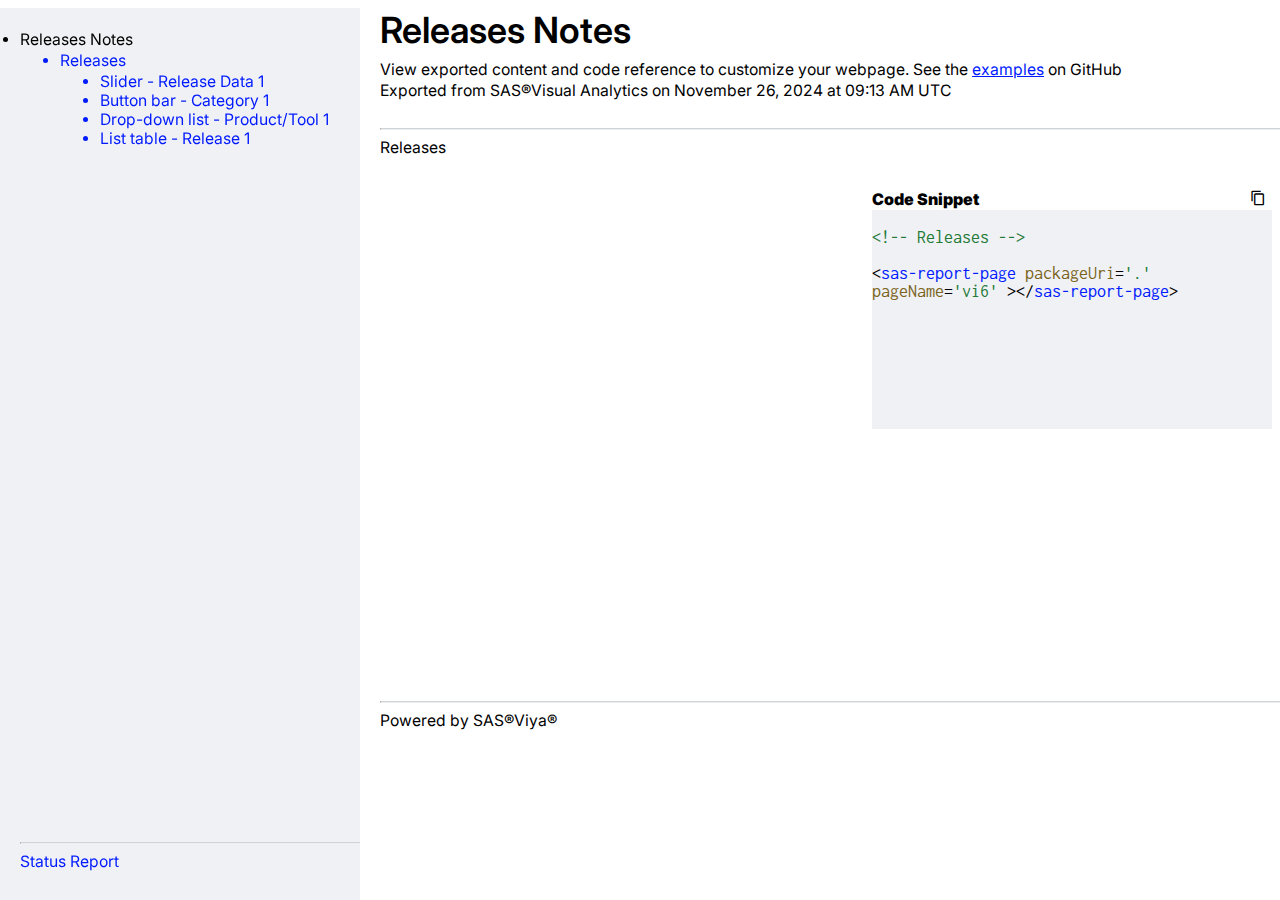
==== commit a3762db1: "Update for 2024.11" ====
--- a/packageIndex.html
+++ b/packageIndex.html
@@ -273,7 +273,7 @@
     <div id="report-container" class="main-content" role="main">
     <h1>Releases Notes</h1>
     <h3>View exported content and code reference to customize your webpage. See the <a target='_blank' href='https://github.com/sassoftware/sas-viya-sdk-js/tree/main/sdk/va-report-components/examples'>examples</a> on GitHub</h3>
-    <h3>Exported from SAS&reg;Visual Analytics on October 20, 2024 at 16:17 PM UTC</h3>
+    <h3>Exported from SAS&reg;Visual Analytics on November 26, 2024 at 09:13 AM UTC</h3>
     <br>
     <hr>
     <h3 id="reportlabel"></h3>
--- a/css/viyafonts.css
+++ b/css/viyafonts.css
@@ -1 +1 @@
-@font-face {font-family: 'Thorndale AMT'; font-style: italic; font-weight: 400; src: local('Thorndale AMT Italic'), local('ThorndaleAMT-Italic'), url('https://viya4-s2.zeus.sashq-d.openstack.sas.com:443/fonts/files/GAH2WCMBGYSG77TVL3BYBV35HGSQJNRG/content') format('truetype'); } @font-face {font-family: 'Thorndale AMT'; font-style: normal; font-weight: 400; src: local('Thorndale AMT'), local('ThorndaleAMT'), url('https://viya4-s2.zeus.sashq-d.openstack.sas.com:443/fonts/files/Z7OFEXI73KFGWRII6NC5BRVG2PE5HGXO/content') format('truetype'); } @font-face {font-family: 'AvenirNext'; font-style: italic; font-weight: 600; src: local('AvenirNextforSAS Bold Italic'), local('AvenirNextforSAS-BoldItalic'), url('https://viya4-s2.zeus.sashq-d.openstack.sas.com:443/fonts/files/4HOEX2NRQHZGRDMVYTROSUHBBIQ2HIYE/content') format('woff'), url('https://viya4-s2.zeus.sashq-d.openstack.sas.com:443/fonts/files/LUKK52OAO5DMEIQSZVEGXMD7H3SGI2HB/content') format('truetype'); } @font-face {font-family: 'Noto Sans KR Light'; font-style: normal; font-weight: 300; src: local('Noto Sans KR Light'), local('NotoSansKR-Light'), url('https://viya4-s2.zeus.sashq-d.openstack.sas.com:443/fonts/files/YXOAWBEAX76VB7CRORAIKWITCA2X76PY/content') format('woff'), url('https://viya4-s2.zeus.sashq-d.openstack.sas.com:443/fonts/files/P3DADPKTEXK2XLYTANVU57SZCO4PPPTQ/content') format('truetype'); } @font-face {font-family: 'Times New Roman Symbol'; font-style: italic; font-weight: 400; src: local('Times New Roman Symbol Italic'), local('TimesNewRomanSymbol-Italic'), url('https://viya4-s2.zeus.sashq-d.openstack.sas.com:443/fonts/files/6CA5PFZGPK4TAXKMXZ3EDGNMLCW7H66D/content') format('truetype'); } @font-face {font-family: 'DotumChe'; font-style: normal; font-weight: 400; src: local('DotumChe'), local('DotumChe'), url('https://viya4-s2.zeus.sashq-d.openstack.sas.com:443/fonts/files/5JPRT5LQ4HF5BAQ5CZ2FCOOX43TFLHMQ/content') format('ttc'); } @font-face {font-family: 'HelveticaNeue'; font-style: normal; font-weight: 700; src: local('HelveticaNeueforSAS Bold'), local('HelveticaNeueforSAS-Bold'), url('https://viya4-s2.zeus.sashq-d.openstack.sas.com:443/fonts/files/GTGCT5LTX4NVP56FO2WCSG3HMXUD6JCD/content') format('woff'), url('https://viya4-s2.zeus.sashq-d.openstack.sas.com:443/fonts/files/QUJ5ZNNLPFNUFZEEIPR7QJXIA47FXPVL/content') format('truetype'); } @font-face {font-family: 'HelveticaNeue'; font-style: italic; font-weight: 700; src: local('HelveticaNeueforSAS Bold Italic'), local('HelveticaNeueforSAS-BoldItalic'), url('https://viya4-s2.zeus.sashq-d.openstack.sas.com:443/fonts/files/USFNSW6DGF4I4KB2EULV6CXN7N4CWZZZ/content') format('woff'), url('https://viya4-s2.zeus.sashq-d.openstack.sas.com:443/fonts/files/MVGAGARNSGMY2TTCIL22FAS3FAKIHJYJ/content') format('truetype'); } @font-face {font-family: 'HelveticaNeue Light'; font-style: normal; font-weight: 300; src: local('HelveticaNeueforSAS Light'), local('HelveticaNeueforSAS-Light'), url('https://viya4-s2.zeus.sashq-d.openstack.sas.com:443/fonts/files/CUKPUDWK4CYFYNY4T4GGJ5HUKFQBJTLG/content') format('woff'), url('https://viya4-s2.zeus.sashq-d.openstack.sas.com:443/fonts/files/GY2ALY3IOEMANE2UAFXOFDYBGH2O2NPP/content') format('truetype'); } @font-face {font-family: 'Noto Sans'; font-style: normal; font-weight: 400; src: local('Noto Sans'), local('NotoSans'), url('https://viya4-s2.zeus.sashq-d.openstack.sas.com:443/fonts/files/DWJYNDRY4JV4U3QSKGCZ2NSULNSQJBRN/content') format('woff'), url('https://viya4-s2.zeus.sashq-d.openstack.sas.com:443/fonts/files/TV4JM3S76UTIMXGUUQS2BHYGXD4GV3SG/content') format('truetype'); } @font-face {font-family: 'Batang'; font-style: normal; font-weight: 400; src: local('Batang'), local('Batang'), url('https://viya4-s2.zeus.sashq-d.openstack.sas.com:443/fonts/files/LFZCB7HT6X5XZZG27UU43M3VPGLBRLVQ/content') format('ttc'); } @font-face {font-family: 'CSongGB18030C-Light'; font-style: normal; font-weight: 300; src: local('CSongGB18030C-Light'), local('CSongGB18030C-Light'), url('https://viya4-s2.zeus.sashq-d.openstack.sas.com:443/fonts/files/KXBRC7QHMIRZUCBDIHWH4R7FBLNZAQPU/content') format('truetype'); } @font-face {font-family: 'Gulim'; font-style: normal; font-weight: 400; src: local('Gulim'), local('Gulim'), url('https://viya4-s2.zeus.sashq-d.openstack.sas.com:443/fonts/files/5JPRT5LQ4HF5BAQ5CZ2FCOOX43TFLHMQ/content') format('ttc'); } @font-face {font-family: 'Arial Symbol'; font-style: normal; font-weight: 400; src: local('Arial Symbol'), local('ArialSymbol'), url('https://viya4-s2.zeus.sashq-d.openstack.sas.com:443/fonts/files/55VEJTRKXUQSJ2YVONGBSPTZJ5FUXGOA/content') format('truetype'); } @font-face {font-family: 'Cumberland AMT'; font-style: italic; font-weight: 700; src: local('Cumberland AMT Bold Italic'), local('CumberlandAMT-BoldItalic'), url('https://viya4-s2.zeus.sashq-d.openstack.sas.com:443/fonts/files/LWCWPLYCRU7WXXFKPN74DXUAWOX2E22G/content') format('truetype'); } @font-face {font-family: 'Anova'; font-style: normal; font-weight: 700; src: local('Anova Bold'), local('Anova-Bold'), url('https://viya4-s2.zeus.sashq-d.openstack.sas.com:443/fonts/files/4JOFQ7BP5FP57PGSHQJJDTZ6D4YVI5S7/content') format('woff'), url('https://viya4-s2.zeus.sashq-d.openstack.sas.com:443/fonts/files/EM6J7WIKBF7OVMY4EUDU6IBSGNDKI5N6/content') format('truetype'); } @font-face {font-family: 'Anova'; font-style: normal; font-weight: 400; src: local('Anova'), local('Anova-Regular'), url('https://viya4-s2.zeus.sashq-d.openstack.sas.com:443/fonts/files/SO3W3KHENHPO32CRMV4IKLXWKMFQNFX5/content') format('woff'), url('https://viya4-s2.zeus.sashq-d.openstack.sas.com:443/fonts/files/ALAHZW4A2HI6KETYAN3P76D3LAODYRMF/content') format('truetype'); } @font-face {font-family: 'AvenirNext'; font-style: normal; font-weight: 600; src: local('AvenirNextforSAS Bold'), local('AvenirNextforSAS-Bold'), url('https://viya4-s2.zeus.sashq-d.openstack.sas.com:443/fonts/files/FLRW4SOMYLK6M7TYIIAPO33DECJ64RP3/content') format('woff'), url('https://viya4-s2.zeus.sashq-d.openstack.sas.com:443/fonts/files/JAQAPGH4JYK3V43FRS5VSB5ZYXG7HP3M/content') format('truetype'); } @font-face {font-family: 'MYingHei_18030_C-MediumHWL'; font-style: normal; font-weight: 400; src: local('MYingHei_18030_C-MediumHWL'), local('MYingHei_18030_C-MediumHWL'), url('https://viya4-s2.zeus.sashq-d.openstack.sas.com:443/fonts/files/TWTRZJNE4DZL3UDUIP6V4KMOF65KQXPF/content') format('truetype'); } @font-face {font-family: 'Arial Symbol'; font-style: italic; font-weight: 700; src: local('Arial Symbol Bold Italic'), local('ArialSymbol-BoldItalic'), url('https://viya4-s2.zeus.sashq-d.openstack.sas.com:443/fonts/files/3XEQ7LHVOVLGKRVZHGQ5QIIGYS7Q4H7Q/content') format('truetype'); } @font-face {font-family: 'BatangChe'; font-style: normal; font-weight: 400; src: local('BatangChe'), local('BatangChe'), url('https://viya4-s2.zeus.sashq-d.openstack.sas.com:443/fonts/files/LFZCB7HT6X5XZZG27UU43M3VPGLBRLVQ/content') format('ttc'); } @font-face {font-family: 'Noto Sans'; font-style: normal; font-weight: 700; src: local('Noto Sans Bold'), local('NotoSans-Bold'), url('https://viya4-s2.zeus.sashq-d.openstack.sas.com:443/fonts/files/GVQ7GGN7BK2UDVFW7QCIDVVPLPD3VGVG/content') format('woff'), url('https://viya4-s2.zeus.sashq-d.openstack.sas.com:443/fonts/files/55Y5WFXBI5LCVGEHJXWWVE3C2ELDKSVV/content') format('truetype'); } @font-face {font-family: 'Symbol MT'; font-style: normal; font-weight: 400; src: local('Symbol MT'), local('SymbolMT'), url('https://viya4-s2.zeus.sashq-d.openstack.sas.com:443/fonts/files/MNJQEXRSUVRGHMCT445AF2Q7UEXGYZPO/content') format('truetype'); } @font-face {font-family: 'Anova UI'; font-style: italic; font-weight: 400; src: local('Anova UI Italic'), local('AnovaUI-Italic'), url('https://viya4-s2.zeus.sashq-d.openstack.sas.com:443/fonts/files/4A3R6VIEH6IGK3LCL4RMFA4HBR6R2WKK/content') format('woff'), url('https://viya4-s2.zeus.sashq-d.openstack.sas.com:443/fonts/files/JPBS5Z62QTVPG2QZPK52BZ5OD5CNZZA4/content') format('truetype'); } @font-face {font-family: 'Anova UI Light'; font-style: italic; font-weight: 300; src: local('Anova UI Light Italic'), local('AnovaUI-LightItalic'), url('https://viya4-s2.zeus.sashq-d.openstack.sas.com:443/fonts/files/5BUM3KQFHLAHDQB5TBAMG33FYFC6LYVI/content') format('woff'), url('https://viya4-s2.zeus.sashq-d.openstack.sas.com:443/fonts/files/WSKENGB7OA33N5PO6Q77KFQKU4Z4NSZZ/content') format('truetype'); } @font-face {font-family: 'Noto Sans KR'; font-style: normal; font-weight: 700; src: local('Noto Sans KR Bold'), local('NotoSansKR-Bold'), url('https://viya4-s2.zeus.sashq-d.openstack.sas.com:443/fonts/files/7HINESJSAFPX27TFYX3Y7WTM5TFXRU6B/content') format('woff'), url('https://viya4-s2.zeus.sashq-d.openstack.sas.com:443/fonts/files/CNUH26EVOWXAZDEEGL6XVV5266MQ2XL5/content') format('truetype'); } @font-face {font-family: 'Cumberland AMT'; font-style: normal; font-weight: 400; src: local('Cumberland AMT'), local('CumberlandAMT'), url('https://viya4-s2.zeus.sashq-d.openstack.sas.com:443/fonts/files/PYQRQNFIEGBCGRV7NA6JFJ2CUDWDNWRO/content') format('truetype'); } @font-face {font-family: 'Anova UI'; font-style: normal; font-weight: 700; src: local('Anova UI Bold'), local('AnovaUI-Bold'), url('https://viya4-s2.zeus.sashq-d.openstack.sas.com:443/fonts/files/YMHKAJTBZUD5HSVV7IDZPXB4SXRF2POH/content') format('woff'), url('https://viya4-s2.zeus.sashq-d.openstack.sas.com:443/fonts/files/UPS4VTMWNMN7MMHXXDUND2WQWQ3MLX66/content') format('truetype'); } @font-face {font-family: 'HeiT'; font-style: normal; font-weight: 400; src: local('HeiT'), local('HeiT'), url('https://viya4-s2.zeus.sashq-d.openstack.sas.com:443/fonts/files/S6BQOZK4WXZE2TNBV5EFIVM6IUE6ZUVL/content') format('truetype'); } @font-face {font-family: 'HelveticaNeue Light'; font-style: italic; font-weight: 300; src: local('HelveticaNeueforSAS Light Italic'), local('HelveticaNeueforSAS-LightItalic'), url('https://viya4-s2.zeus.sashq-d.openstack.sas.com:443/fonts/files/5J6NFONPQ2WYKEKL6KR527HKGMX34FSL/content') format('woff'), url('https://viya4-s2.zeus.sashq-d.openstack.sas.com:443/fonts/files/BKIY73IAQO4257WN6Z5WKTUZ7SSVUKGV/content') format('truetype'); } @font-face {font-family: 'Noto Sans KR'; font-style: normal; font-weight: 400; src: local('Noto Sans KR Regular'), local('NotoSansKR-Regular'), url('https://viya4-s2.zeus.sashq-d.openstack.sas.com:443/fonts/files/MEYZ5GDXHH5NXKETRPJNJ4GCHIC3YSQT/content') format('woff'), url('https://viya4-s2.zeus.sashq-d.openstack.sas.com:443/fonts/files/NBCWORACVPENG3BQLCKXSBFLAE7ZSRYB/content') format('truetype'); } @font-face {font-family: 'Albany AMT'; font-style: italic; font-weight: 400; src: local('Albany AMT Italic'), local('AlbanyAMT-Italic'), url('https://viya4-s2.zeus.sashq-d.openstack.sas.com:443/fonts/files/67YTRV4ADIIKSZNFEG5OI2P2WIQEXNVA/content') format('truetype'); } @font-face {font-family: 'AvenirNext'; font-style: italic; font-weight: 400; src: local('AvenirNextforSAS Italic'), local('AvenirNextforSAS-Italic'), url('https://viya4-s2.zeus.sashq-d.openstack.sas.com:443/fonts/files/57FUKUZ7PHEVKOTLGKWDP7QPSZHMKSW6/content') format('woff'), url('https://viya4-s2.zeus.sashq-d.openstack.sas.com:443/fonts/files/CSZD2GESFHCWPHKNU7NWF5RENH2KTXXE/content') format('truetype'); } @font-face {font-family: 'AvenirNext Light'; font-style: normal; font-weight: 300; src: local('AvenirNextforSAS Light'), local('AvenirNextforSAS-Light'), url('https://viya4-s2.zeus.sashq-d.openstack.sas.com:443/fonts/files/WEDEYR2XLBH2CYNJGCXOOHDHK5IF5X43/content') format('woff'), url('https://viya4-s2.zeus.sashq-d.openstack.sas.com:443/fonts/files/KW7XZG2AJBXDRMOEFA6BY6E2RLVEAWQY/content') format('truetype'); } @font-face {font-family: 'AvenirNext Light'; font-style: italic; font-weight: 300; src: local('AvenirNextforSAS Light Italic'), local('AvenirNextforSAS-LightItalic'), url('https://viya4-s2.zeus.sashq-d.openstack.sas.com:443/fonts/files/DJIAYW6YGDHYCI25HAJQQPBKNGBAQGJR/content') format('woff'), url('https://viya4-s2.zeus.sashq-d.openstack.sas.com:443/fonts/files/CCT4HG2TEMHKT5QWVMNHPNDJB6KVKZET/content') format('truetype'); } @font-face {font-family: 'Anova'; font-style: italic; font-weight: 700; src: local('Anova Bold Italic'), local('Anova-BoldItalic'), url('https://viya4-s2.zeus.sashq-d.openstack.sas.com:443/fonts/files/FRMN5YFHTOLKCZEJPQIDKOHHUS6SOO5A/content') format('woff'), url('https://viya4-s2.zeus.sashq-d.openstack.sas.com:443/fonts/files/ZYJE3HPHJJLGHCVBTZKJVKFDV56BE7JZ/content') format('truetype'); } @font-face {font-family: 'Anova'; font-style: italic; font-weight: 400; src: local('Anova Italic'), local('Anova-Italic'), url('https://viya4-s2.zeus.sashq-d.openstack.sas.com:443/fonts/files/3G5D3NUSNHLE2XZP2RFMBOJ6PSKEV524/content') format('woff'), url('https://viya4-s2.zeus.sashq-d.openstack.sas.com:443/fonts/files/KS43ZKNHHOW4Y4VU2UPEIF3LUSNI6EPO/content') format('truetype'); } @font-face {font-family: 'LastResort'; font-style: normal; font-weight: 400; src: local('LastResort'), local('LastResort'), url('https://viya4-s2.zeus.sashq-d.openstack.sas.com:443/fonts/files/4TGRQLAVFR6VBQGKEMGIMAZ5MOZ7XUCX/content') format('truetype'); } @font-face {font-family: 'MS Gothic'; font-style: normal; font-weight: 400; src: local('MS Gothic'), local('MS-Gothic'), url('https://viya4-s2.zeus.sashq-d.openstack.sas.com:443/fonts/files/JNTFRL43O35UKWQYWT5ESFC5WNZOT2DX/content') format('ttc'); } @font-face {font-family: 'Albany AMT'; font-style: normal; font-weight: 700; src: local('Albany AMT Bold'), local('AlbanyAMT-Bold'), url('https://viya4-s2.zeus.sashq-d.openstack.sas.com:443/fonts/files/KDAFAZ6OPJLBXAI56YIYTE3775UARAIM/content') format('truetype'); } @font-face {font-family: 'MS Mincho'; font-style: normal; font-weight: 400; src: local('MS Mincho'), local('MS-Mincho'), url('https://viya4-s2.zeus.sashq-d.openstack.sas.com:443/fonts/files/Q74V52U3VAIXWC37G4U3JDANGFZ5TYVJ/content') format('ttc'); } @font-face {font-family: 'Arial Symbol'; font-style: italic; font-weight: 400; src: local('Arial Symbol Italic'), local('ArialSymbol-Italic'), url('https://viya4-s2.zeus.sashq-d.openstack.sas.com:443/fonts/files/G4MLYT5DLCWR6GMI7BZYPYCJUQXZM62E/content') format('truetype'); } @font-face {font-family: 'Noto Sans Thai'; font-style: normal; font-weight: 700; src: local('Noto Sans Thai Bold'), local('NotoSansThai-Bold'), url('https://viya4-s2.zeus.sashq-d.openstack.sas.com:443/fonts/files/4JRRIQN4PA6UT6QRPMBHJUEBQPOK7WS5/content') format('woff'), url('https://viya4-s2.zeus.sashq-d.openstack.sas.com:443/fonts/files/EXTGTDI3XU2E3ND25YW3IYJZ737IP5KW/content') format('truetype'); } @font-face {font-family: 'Arial Symbol'; font-style: normal; font-weight: 700; src: local('Arial Symbol Bold'), local('ArialSymbol-Bold'), url('https://viya4-s2.zeus.sashq-d.openstack.sas.com:443/fonts/files/QOGIR4VIECXO47AQSBUL3OHKW7IKB47S/content') format('truetype'); } @font-face {font-family: 'SAS Monospace'; font-style: normal; font-weight: 400; src: local('SAS Monospace'), local('SASMonospaceBT-Roman'), url('https://viya4-s2.zeus.sashq-d.openstack.sas.com:443/fonts/files/J2NXYUQFOLQJPRTTJ3ZQ4VCSJBMP3A7H/content') format('truetype'); src: local('SAS Monospace Bold'), local('SASMonospaceBT-Bold'), url('https://viya4-s2.zeus.sashq-d.openstack.sas.com:443/fonts/files/Q7B6AVHG7C4PIQ5LV52FF5APURDUQSIY/content') format('truetype'); } @font-face {font-family: 'GungsuhChe'; font-style: normal; font-weight: 400; src: local('GungsuhChe'), local('GungsuhChe'), url('https://viya4-s2.zeus.sashq-d.openstack.sas.com:443/fonts/files/LFZCB7HT6X5XZZG27UU43M3VPGLBRLVQ/content') format('ttc'); } @font-face {font-family: 'HelveticaNeue'; font-style: normal; font-weight: 400; src: local('HelveticaNeueforSAS'), local('HelveticaNeueforSAS'), url('https://viya4-s2.zeus.sashq-d.openstack.sas.com:443/fonts/files/KNG7FCFMLQKOVNNYREXN42XFEQYWDDJG/content') format('woff'), url('https://viya4-s2.zeus.sashq-d.openstack.sas.com:443/fonts/files/MCZLQWEJ6LZL64IBWUD3Z2SO4A6UVNER/content') format('truetype'); } @font-face {font-family: 'HelveticaNeue'; font-style: italic; font-weight: 400; src: local('HelveticaNeueforSAS Italic'), local('HelveticaNeueforSAS-Italic'), url('https://viya4-s2.zeus.sashq-d.openstack.sas.com:443/fonts/files/X6SCWFRC7TF2SQNS6S57VYULU2DWDAGL/content') format('woff'), url('https://viya4-s2.zeus.sashq-d.openstack.sas.com:443/fonts/files/MUOUOHAYGXALTFUMN6AAUDE7U7S6DPWF/content') format('truetype'); } @font-face {font-family: 'Anova Light'; font-style: italic; font-weight: 300; src: local('Anova Light Italic'), local('Anova-LightItalic'), url('https://viya4-s2.zeus.sashq-d.openstack.sas.com:443/fonts/files/B4U2KNOIK4TTXCA5IIA22UP6TQ4RUONZ/content') format('woff'), url('https://viya4-s2.zeus.sashq-d.openstack.sas.com:443/fonts/files/RGQRCIXL2UMNSZG7F23OSNAIB7HN66GR/content') format('truetype'); } @font-face {font-family: 'MS PMincho'; font-style: normal; font-weight: 400; src: local('MS PMincho'), local('MS-PMincho'), url('https://viya4-s2.zeus.sashq-d.openstack.sas.com:443/fonts/files/Q74V52U3VAIXWC37G4U3JDANGFZ5TYVJ/content') format('ttc'); } @font-face {font-family: 'Thorndale AMT'; font-style: normal; font-weight: 700; src: local('Thorndale AMT Bold'), local('ThorndaleAMT-Bold'), url('https://viya4-s2.zeus.sashq-d.openstack.sas.com:443/fonts/files/E4N3T5IPXJZPYC7YK4IJ763KAINXUQTF/content') format('truetype'); } @font-face {font-family: 'Thorndale AMT'; font-style: italic; font-weight: 700; src: local('Thorndale AMT Bold Italic'), local('ThorndaleAMT-BoldItalic'), url('https://viya4-s2.zeus.sashq-d.openstack.sas.com:443/fonts/files/XVJDJY5QEVVGDCPDUTUEJV4RTWFPTO24/content') format('truetype'); } @font-face {font-family: 'Noto Sans TC'; font-style: normal; font-weight: 400; src: local('Noto Sans TC Regular'), local('NotoSansTC-Regular'), url('https://viya4-s2.zeus.sashq-d.openstack.sas.com:443/fonts/files/BPDRJAPN4RKX2YR2TRQLFFCORWPHI7KI/content') format('woff'), url('https://viya4-s2.zeus.sashq-d.openstack.sas.com:443/fonts/files/IRRIXCPWYIFBU4CQE57LZQ4WWLSWQB42/content') format('truetype'); } @font-face {font-family: 'pdficons'; font-style: normal; font-weight: 400; src: local('pdficons'), local('pdficons'), url('https://viya4-s2.zeus.sashq-d.openstack.sas.com:443/fonts/files/VQG2GKLXTEOIAASC47YOIY2MZNY7CDRE/content') format('truetype'); } @font-face {font-family: 'Times New Roman Symbol'; font-style: normal; font-weight: 400; src: local('Times New Roman Symbol'), local('TimesNewRomanSymbol'), url('https://viya4-s2.zeus.sashq-d.openstack.sas.com:443/fonts/files/7JGZOMHO3SNANEOJNT7S5GYJYFXPIHCY/content') format('truetype'); } @font-face {font-family: 'Cumberland AMT'; font-style: normal; font-weight: 700; src: local('Cumberland AMT Bold'), local('CumberlandAMT-Bold'), url('https://viya4-s2.zeus.sashq-d.openstack.sas.com:443/fonts/files/RFMUSF63OA4E7VLL5HZU7SGVM4MWJ6G2/content') format('truetype'); } @font-face {font-family: 'Symbola'; font-style: normal; font-weight: 400; src: local('Symbola'), local('Symbola'), url('https://viya4-s2.zeus.sashq-d.openstack.sas.com:443/fonts/files/QMFGU67LH4ZSESN6FVSUYM456N7DU2X4/content') format('truetype'); } @font-face {font-family: 'PMingLiU'; font-style: normal; font-weight: 400; src: local('PMingLiU'), local('PMingLiU'), url('https://viya4-s2.zeus.sashq-d.openstack.sas.com:443/fonts/files/4IZ74YUAT5QFHXE24UDZZ54O7Z7YJA4O/content') format('ttc'); } @font-face {font-family: 'Noto Sans JP'; font-style: normal; font-weight: 400; src: local('Noto Sans JP Regular'), local('NotoSansJP-Regular'), url('https://viya4-s2.zeus.sashq-d.openstack.sas.com:443/fonts/files/J4HIUASSQXVSKLRLRJSXEO5VK5EE5ZGB/content') format('woff'), url('https://viya4-s2.zeus.sashq-d.openstack.sas.com:443/fonts/files/77Y354LRP5EII4UDH6YZJ5XZJWJFVTSB/content') format('truetype'); } @font-face {font-family: 'Noto Sans SC'; font-style: normal; font-weight: 700; src: local('Noto Sans SC Bold'), local('NotoSansSC-Bold'), url('https://viya4-s2.zeus.sashq-d.openstack.sas.com:443/fonts/files/VC6WFWMPFU7GYEPCHTAEHCSWR7EIOEJT/content') format('woff'), url('https://viya4-s2.zeus.sashq-d.openstack.sas.com:443/fonts/files/MR54INYQ2VC7YWHUHWKGPULMZFDVQZKC/content') format('truetype'); } @font-face {font-family: 'sas-icons'; font-style: normal; font-weight: 400; src: local('sas-icons'), local('sas-icons'), url('https://viya4-s2.zeus.sashq-d.openstack.sas.com:443/fonts/files/4CXSNTLOCFNFVFX7PIGOVKQGEN7F6Z2M/content') format('truetype'); } @font-face {font-family: 'Albany AMT'; font-style: normal; font-weight: 400; src: local('Albany AMT'), local('AlbanyAMT'), url('https://viya4-s2.zeus.sashq-d.openstack.sas.com:443/fonts/files/XG6YU2DMH2L77R3VYJJ3O4HHHDDAGYJA/content') format('truetype'); } @font-face {font-family: 'Cumberland AMT'; font-style: italic; font-weight: 400; src: local('Cumberland AMT Italic'), local('CumberlandAMT-Italic'), url('https://viya4-s2.zeus.sashq-d.openstack.sas.com:443/fonts/files/C3V2MVQL2OT5RTAGWXOGPQBJ7YPCQC64/content') format('truetype'); } @font-face {font-family: 'Anova UI Light'; font-style: normal; font-weight: 300; src: local('Anova UI Light'), local('AnovaUI-Light'), url('https://viya4-s2.zeus.sashq-d.openstack.sas.com:443/fonts/files/TJHXZL6BTNYJLYK2XGXBFCZSKTJGIL4G/content') format('woff'), url('https://viya4-s2.zeus.sashq-d.openstack.sas.com:443/fonts/files/QVH44HBD2RQH5VODP5YGYHZ2E7JZ7ELD/content') format('truetype'); } @font-face {font-family: 'AvenirNext'; font-style: normal; font-weight: 400; src: local('AvenirNextforSAS'), local('AvenirNextforSAS'), url('https://viya4-s2.zeus.sashq-d.openstack.sas.com:443/fonts/files/4TC3ROK5BLCIO7ZQRR7CFEL5DENCOKDA/content') format('woff'), url('https://viya4-s2.zeus.sashq-d.openstack.sas.com:443/fonts/files/C4KUTBXVTKPL4VSUQXGT2YDLLYVRA2TG/content') format('truetype'); } @font-face {font-family: 'Noto Sans JP Light'; font-style: normal; font-weight: 300; src: local('Noto Sans JP Light'), local('NotoSansJP-Light'), url('https://viya4-s2.zeus.sashq-d.openstack.sas.com:443/fonts/files/3A3CE7PYMRYSTRQO2OOSPLVE2XZ7XDI5/content') format('woff'), url('https://viya4-s2.zeus.sashq-d.openstack.sas.com:443/fonts/files/ZKGAXGR6IWE2LK5S23K4QDEUJL7HI7LE/content') format('truetype'); } @font-face {font-family: 'Noto Sans SC Light'; font-style: normal; font-weight: 300; src: local('Noto Sans SC Light'), local('NotoSansSC-Light'), url('https://viya4-s2.zeus.sashq-d.openstack.sas.com:443/fonts/files/YVITKY4FIZYXPXIO2MUV46JXYOGZLFCP/content') format('woff'), url('https://viya4-s2.zeus.sashq-d.openstack.sas.com:443/fonts/files/MS4WPK6HNIJRLHO3AZVYQMTPCRELLOK7/content') format('truetype'); } @font-face {font-family: 'Times New Roman Symbol'; font-style: normal; font-weight: 700; src: local('Times New Roman Symbol Bold'), local('TimesNewRomanSymbol-Bold'), url('https://viya4-s2.zeus.sashq-d.openstack.sas.com:443/fonts/files/4UVACBCS7RDWDSVOYK4GQHS3DZBIXJN4/content') format('truetype'); } @font-face {font-family: 'Albany AMT'; font-style: italic; font-weight: 700; src: local('Albany AMT Bold Italic'), local('AlbanyAMT-BoldItalic'), url('https://viya4-s2.zeus.sashq-d.openstack.sas.com:443/fonts/files/JATIPYME6UG2PGTU2XR3XHSMZP5XCVAI/content') format('truetype'); } @font-face {font-family: 'Times New Roman Uni'; font-style: normal; font-weight: 400; src: local('Times New Roman Uni'), local('TimesNewRomanUni'), url('https://viya4-s2.zeus.sashq-d.openstack.sas.com:443/fonts/files/L67OTAU6JAE5N66FSHA6FMLGCVRNRJPM/content') format('truetype'); } @font-face {font-family: 'MingLiU_HKSCS'; font-style: normal; font-weight: 400; src: local('MingLiU_HKSCS'), local('Ming-Lt-HKSCS-UNI-H'), url('https://viya4-s2.zeus.sashq-d.openstack.sas.com:443/fonts/files/4IZ74YUAT5QFHXE24UDZZ54O7Z7YJA4O/content') format('ttc'); } @font-face {font-family: 'Noto Sans TC Light'; font-style: normal; font-weight: 300; src: local('Noto Sans TC Light'), local('NotoSansTC-Light'), url('https://viya4-s2.zeus.sashq-d.openstack.sas.com:443/fonts/files/REFAMQSPF5JVAMHYYAIOTOZJQBC7PDCG/content') format('woff'), url('https://viya4-s2.zeus.sashq-d.openstack.sas.com:443/fonts/files/SU2U3PNFJUXNCJBC37MNS4HRLEXJ5E7K/content') format('truetype'); } @font-face {font-family: 'Monotype Sorts'; font-style: normal; font-weight: 400; src: local('Monotype Sorts'), local('MonotypeSorts'), url('https://viya4-s2.zeus.sashq-d.openstack.sas.com:443/fonts/files/V2ITIRN52KQQMQXTC5CXTSWZIZDQN73K/content') format('truetype'); } @font-face {font-family: 'Noto Sans'; font-style: italic; font-weight: 400; src: local('Noto Sans Italic'), local('NotoSans-Italic'), url('https://viya4-s2.zeus.sashq-d.openstack.sas.com:443/fonts/files/6O2BG2ILDGXTFWUJBWEFAYG2IVDHEQMI/content') format('woff'), url('https://viya4-s2.zeus.sashq-d.openstack.sas.com:443/fonts/files/OCDNKU7WHADABBL6L5R6GGVU2CTFLUZK/content') format('truetype'); } @font-face {font-family: 'Anova UI'; font-style: italic; font-weight: 700; src: local('Anova UI Bold Italic'), local('AnovaUI-BoldItalic'), url('https://viya4-s2.zeus.sashq-d.openstack.sas.com:443/fonts/files/RZOKXGGZVPY5DLIPRYN7NXBYYNSYEWTR/content') format('woff'), url('https://viya4-s2.zeus.sashq-d.openstack.sas.com:443/fonts/files/CKV4NCY26UC5OW6S7QJYDF3Q7KHNNOTV/content') format('truetype'); } @font-face {font-family: 'Anova UI'; font-style: normal; font-weight: 400; src: local('Anova UI'), local('AnovaUI-Regular'), url('https://viya4-s2.zeus.sashq-d.openstack.sas.com:443/fonts/files/K6LQ6COQV22KQGXGV3T7ZTJTB4CUHRRM/content') format('woff'), url('https://viya4-s2.zeus.sashq-d.openstack.sas.com:443/fonts/files/ELKIFURQ5JFXOIICUOBBY2QXDYS2KVIG/content') format('truetype'); } @font-face {font-family: 'GulimChe'; font-style: normal; font-weight: 400; src: local('GulimChe'), local('GulimChe'), url('https://viya4-s2.zeus.sashq-d.openstack.sas.com:443/fonts/files/5JPRT5LQ4HF5BAQ5CZ2FCOOX43TFLHMQ/content') format('ttc'); } @font-face {font-family: 'Dotum'; font-style: normal; font-weight: 400; src: local('Dotum'), local('Dotum'), url('https://viya4-s2.zeus.sashq-d.openstack.sas.com:443/fonts/files/5JPRT5LQ4HF5BAQ5CZ2FCOOX43TFLHMQ/content') format('ttc'); } @font-face {font-family: 'MingLiU'; font-style: normal; font-weight: 400; src: local('MingLiU'), local('MingLiU'), url('https://viya4-s2.zeus.sashq-d.openstack.sas.com:443/fonts/files/4IZ74YUAT5QFHXE24UDZZ54O7Z7YJA4O/content') format('ttc'); } @font-face {font-family: 'MS PGothic'; font-style: normal; font-weight: 400; src: local('MS PGothic'), local('MS-PGothic'), url('https://viya4-s2.zeus.sashq-d.openstack.sas.com:443/fonts/files/JNTFRL43O35UKWQYWT5ESFC5WNZOT2DX/content') format('ttc'); } @font-face {font-family: 'MYingHei_18030_C-Medium'; font-style: normal; font-weight: 400; src: local('MYingHei_18030_C-Medium'), local('MYingHei_18030_C-Medium'), url('https://viya4-s2.zeus.sashq-d.openstack.sas.com:443/fonts/files/7HHQFK2KPHW5GIIK3HCJRPRS65QUNG6M/content') format('truetype'); } @font-face {font-family: 'Arial Unicode MS'; font-style: normal; font-weight: 400; src: local('Arial Unicode MS'), local('ArialUnicodeMS'), url('https://viya4-s2.zeus.sashq-d.openstack.sas.com:443/fonts/files/EIYEXBKG2WKOH4MEMI3EKY4QSNTH3YV5/content') format('truetype'); } @font-face {font-family: 'Gungsuh'; font-style: normal; font-weight: 400; src: local('Gungsuh'), local('Gungsuh'), url('https://viya4-s2.zeus.sashq-d.openstack.sas.com:443/fonts/files/LFZCB7HT6X5XZZG27UU43M3VPGLBRLVQ/content') format('ttc'); } @font-face {font-family: 'CSongGB18030C-LightHWL'; font-style: normal; font-weight: 300; src: local('CSongGB18030C-LightHWL'), local('CSongGB18030C-LightHWL'), url('https://viya4-s2.zeus.sashq-d.openstack.sas.com:443/fonts/files/SNIRM6YCW5WLHPAB67FW4Q57XVVKIY43/content') format('truetype'); } @font-face {font-family: 'Noto Sans Thai'; font-style: normal; font-weight: 400; src: local('Noto Sans Thai'), local('NotoSansThai'), url('https://viya4-s2.zeus.sashq-d.openstack.sas.com:443/fonts/files/6UBDEEI4WR6PO5NTX72KPFYZKQHRLIEZ/content') format('woff'), url('https://viya4-s2.zeus.sashq-d.openstack.sas.com:443/fonts/files/432U6U3CZCZDYKB4DEGFMXLJ4J3OGLAU/content') format('truetype'); } @font-face {font-family: 'Times New Roman Symbol'; font-style: italic; font-weight: 700; src: local('Times New Roman Symbol Bold Italic'), local('TimesNewRomanSymbol-BoldItalic'), url('https://viya4-s2.zeus.sashq-d.openstack.sas.com:443/fonts/files/LADYG2BO7BEDQUMCCC36LRLZPBOR7CNJ/content') format('truetype'); } @font-face {font-family: 'Noto Sans SC'; font-style: normal; font-weight: 400; src: local('Noto Sans SC Regular'), local('NotoSansSC-Regular'), url('https://viya4-s2.zeus.sashq-d.openstack.sas.com:443/fonts/files/PUJPR5CLGGBSXO3KZWBZOO7N2YAFVLYD/content') format('woff'), url('https://viya4-s2.zeus.sashq-d.openstack.sas.com:443/fonts/files/QBNLWGMR7O22BKWOTI4FD5WA77272Y57/content') format('truetype'); } @font-face {font-family: 'Noto Sans TC'; font-style: normal; font-weight: 700; src: local('Noto Sans TC Bold'), local('NotoSansTC-Bold'), url('https://viya4-s2.zeus.sashq-d.openstack.sas.com:443/fonts/files/5QNHUCTVIIZ2Y5YTMU7UIC6QFJCKDFMR/content') format('woff'), url('https://viya4-s2.zeus.sashq-d.openstack.sas.com:443/fonts/files/EMHUVOTIOTVVC5CUGKR74OK4OACKV63U/content') format('truetype'); } @font-face {font-family: 'Anova Light'; font-style: normal; font-weight: 300; src: local('Anova Light'), local('Anova-Light'), url('https://viya4-s2.zeus.sashq-d.openstack.sas.com:443/fonts/files/Z5UFZLRYIIAHEGSDWBMSV2NGJETWP5WR/content') format('woff'), url('https://viya4-s2.zeus.sashq-d.openstack.sas.com:443/fonts/files/ACUEXUS6MNCGPSSVUHCBHE5QFAPZ5TOX/content') format('truetype'); } @font-face {font-family: 'MS UI Gothic'; font-style: normal; font-weight: 400; src: local('MS UI Gothic'), local('MS-UIGothic'), url('https://viya4-s2.zeus.sashq-d.openstack.sas.com:443/fonts/files/JNTFRL43O35UKWQYWT5ESFC5WNZOT2DX/content') format('ttc'); } @font-face {font-family: 'Noto Sans'; font-style: italic; font-weight: 700; src: local('Noto Sans Bold Italic'), local('NotoSans-BoldItalic'), url('https://viya4-s2.zeus.sashq-d.openstack.sas.com:443/fonts/files/EN7GKA3ID2MRXSLZMMOPYXPE2BASXJQI/content') format('woff'), url('https://viya4-s2.zeus.sashq-d.openstack.sas.com:443/fonts/files/HFGNGEA7OOIYZBVKHG67P7ZEIMTMJAIN/content') format('truetype'); } @font-face {font-family: 'Noto Sans JP'; font-style: normal; font-weight: 700; src: local('Noto Sans JP Bold'), local('NotoSansJP-Bold'), url('https://viya4-s2.zeus.sashq-d.openstack.sas.com:443/fonts/files/NHRRZ5EWOD4EML66LR3R75POURYYL5HO/content') format('woff'), url('https://viya4-s2.zeus.sashq-d.openstack.sas.com:443/fonts/files/5APN6AMYHR5QT247SSTYFWKJV65ASZDP/content') format('truetype'); } @font-face {  font-family: 'Avenir Next for SAS';  font-style: normal;  font-weight: 600;  src: local('AvenirNextforSAS Bold'), local('AvenirNextforSAS-Bold'), url('https://viya4-s2.zeus.sashq-d.openstack.sas.com:443/fonts/files/FLRW4SOMYLK6M7TYIIAPO33DECJ64RP3/content') format('woff'), url('https://viya4-s2.zeus.sashq-d.openstack.sas.com:443/fonts/files/JAQAPGH4JYK3V43FRS5VSB5ZYXG7HP3M/content') format('truetype');} @font-face {  font-family: 'Avenir Next for SAS';  font-style: normal;  font-weight: 300;  src: local('AvenirNextforSAS Light'), local('AvenirNextforSAS-Light'), url('https://viya4-s2.zeus.sashq-d.openstack.sas.com:443/fonts/files/WEDEYR2XLBH2CYNJGCXOOHDHK5IF5X43/content') format('woff'), url('https://viya4-s2.zeus.sashq-d.openstack.sas.com:443/fonts/files/KW7XZG2AJBXDRMOEFA6BY6E2RLVEAWQY/content') format('truetype');} @font-face {  font-family: 'Avenir Next for SAS';  font-style: normal;  font-weight: 400;  src: local('AvenirNextforSAS'), local('AvenirNextforSAS'), url('https://viya4-s2.zeus.sashq-d.openstack.sas.com:443/fonts/files/4TC3ROK5BLCIO7ZQRR7CFEL5DENCOKDA/content') format('woff'), url('https://viya4-s2.zeus.sashq-d.openstack.sas.com:443/fonts/files/C4KUTBXVTKPL4VSUQXGT2YDLLYVRA2TG/content') format('truetype');} @font-face {  font-family: 'Avenir Next for SAS';  font-style: italic;  font-weight: 600;  src: local('AvenirNextforSAS Bold Italic'), local('AvenirNextforSAS-BoldItalic'), url('https://viya4-s2.zeus.sashq-d.openstack.sas.com:443/fonts/files/4HOEX2NRQHZGRDMVYTROSUHBBIQ2HIYE/content') format('woff'), url('https://viya4-s2.zeus.sashq-d.openstack.sas.com:443/fonts/files/LUKK52OAO5DMEIQSZVEGXMD7H3SGI2HB/content') format('truetype');} @font-face {  font-family: 'Avenir Next for SAS';  font-style: italic;  font-weight: 400;  src: local('AvenirNextforSAS Italic'), local('AvenirNextforSAS-Italic'), url('https://viya4-s2.zeus.sashq-d.openstack.sas.com:443/fonts/files/57FUKUZ7PHEVKOTLGKWDP7QPSZHMKSW6/content') format('woff'), url('https://viya4-s2.zeus.sashq-d.openstack.sas.com:443/fonts/files/CSZD2GESFHCWPHKNU7NWF5RENH2KTXXE/content') format('truetype');} @font-face {  font-family: 'Avenir Next for SAS';  font-style: italic;  font-weight: 300;  src: local('AvenirNextforSAS Light Italic'), local('AvenirNextforSAS-LightItalic'), url('https://viya4-s2.zeus.sashq-d.openstack.sas.com:443/fonts/files/DJIAYW6YGDHYCI25HAJQQPBKNGBAQGJR/content') format('woff'), url('https://viya4-s2.zeus.sashq-d.openstack.sas.com:443/fonts/files/CCT4HG2TEMHKT5QWVMNHPNDJB6KVKZET/content') format('truetype');} +@font-face {font-family: 'Symbola'; font-style: normal; font-weight: 400; src: local('Symbola'), local('Symbola'), url('/fonts/files/QMFGU67LH4ZSESN6FVSUYM456N7DU2X4/content') format('truetype'); } @font-face {font-family: 'Noto Sans JP'; font-style: normal; font-weight: 700; src: local('Noto Sans JP Bold'), local('NotoSansJP-Bold'), url('/fonts/files/NHRRZ5EWOD4EML66LR3R75POURYYL5HO/content') format('woff'), url('/fonts/files/5APN6AMYHR5QT247SSTYFWKJV65ASZDP/content') format('truetype'); } @font-face {font-family: 'Noto Sans JP Light'; font-style: normal; font-weight: 300; src: local('Noto Sans JP Light'), local('NotoSansJP-Light'), url('/fonts/files/3A3CE7PYMRYSTRQO2OOSPLVE2XZ7XDI5/content') format('woff'), url('/fonts/files/ZKGAXGR6IWE2LK5S23K4QDEUJL7HI7LE/content') format('truetype'); } @font-face {font-family: 'Thorndale AMT'; font-style: normal; font-weight: 700; src: local('Thorndale AMT Bold'), local('ThorndaleAMT-Bold'), url('/fonts/files/E4N3T5IPXJZPYC7YK4IJ763KAINXUQTF/content') format('truetype'); } @font-face {font-family: 'Thorndale AMT'; font-style: normal; font-weight: 400; src: local('Thorndale AMT'), local('ThorndaleAMT'), url('/fonts/files/Z7OFEXI73KFGWRII6NC5BRVG2PE5HGXO/content') format('truetype'); } @font-face {font-family: 'Anova UI'; font-style: italic; font-weight: 400; src: local('Anova UI Italic'), local('AnovaUI-Italic'), url('/fonts/files/4A3R6VIEH6IGK3LCL4RMFA4HBR6R2WKK/content') format('woff'), url('/fonts/files/JPBS5Z62QTVPG2QZPK52BZ5OD5CNZZA4/content') format('truetype'); } @font-face {font-family: 'AvenirNext'; font-style: normal; font-weight: 400; src: local('AvenirNextforSAS'), local('AvenirNextforSAS'), url('/fonts/files/4TC3ROK5BLCIO7ZQRR7CFEL5DENCOKDA/content') format('woff'), url('/fonts/files/C4KUTBXVTKPL4VSUQXGT2YDLLYVRA2TG/content') format('truetype'); } @font-face {font-family: 'MingLiU_HKSCS'; font-style: normal; font-weight: 400; src: local('MingLiU_HKSCS'), local('Ming-Lt-HKSCS-UNI-H'), url('/fonts/files/4IZ74YUAT5QFHXE24UDZZ54O7Z7YJA4O/content') format('ttc'); } @font-face {font-family: 'MYingHei_18030_C-Medium'; font-style: normal; font-weight: 400; src: local('MYingHei_18030_C-Medium'), local('MYingHei_18030_C-Medium'), url('/fonts/files/7HHQFK2KPHW5GIIK3HCJRPRS65QUNG6M/content') format('truetype'); } @font-face {font-family: 'Anova UI'; font-style: normal; font-weight: 400; src: local('Anova UI'), local('AnovaUI-Regular'), url('/fonts/files/K6LQ6COQV22KQGXGV3T7ZTJTB4CUHRRM/content') format('woff'), url('/fonts/files/ELKIFURQ5JFXOIICUOBBY2QXDYS2KVIG/content') format('truetype'); } @font-face {font-family: 'Noto Sans JP'; font-style: normal; font-weight: 400; src: local('Noto Sans JP Regular'), local('NotoSansJP-Regular'), url('/fonts/files/J4HIUASSQXVSKLRLRJSXEO5VK5EE5ZGB/content') format('woff'), url('/fonts/files/77Y354LRP5EII4UDH6YZJ5XZJWJFVTSB/content') format('truetype'); } @font-face {font-family: 'Noto Sans TC Light'; font-style: normal; font-weight: 300; src: local('Noto Sans TC Light'), local('NotoSansTC-Light'), url('/fonts/files/REFAMQSPF5JVAMHYYAIOTOZJQBC7PDCG/content') format('woff'), url('/fonts/files/SU2U3PNFJUXNCJBC37MNS4HRLEXJ5E7K/content') format('truetype'); } @font-face {font-family: 'Times New Roman Symbol'; font-style: normal; font-weight: 700; src: local('Times New Roman Symbol Bold'), local('TimesNewRomanSymbol-Bold'), url('/fonts/files/4UVACBCS7RDWDSVOYK4GQHS3DZBIXJN4/content') format('truetype'); } @font-face {font-family: 'sas-icons'; font-style: normal; font-weight: 400; src: local('sas-icons'), local('sas-icons'), url('/fonts/files/4CXSNTLOCFNFVFX7PIGOVKQGEN7F6Z2M/content') format('truetype'); } @font-face {font-family: 'Albany AMT'; font-style: italic; font-weight: 700; src: local('Albany AMT Bold Italic'), local('AlbanyAMT-BoldItalic'), url('/fonts/files/JATIPYME6UG2PGTU2XR3XHSMZP5XCVAI/content') format('truetype'); } @font-face {font-family: 'BatangChe'; font-style: normal; font-weight: 400; src: local('BatangChe'), local('BatangChe'), url('/fonts/files/LFZCB7HT6X5XZZG27UU43M3VPGLBRLVQ/content') format('ttc'); } @font-face {font-family: 'HelveticaNeue Light'; font-style: italic; font-weight: 300; src: local('HelveticaNeueforSAS Light Italic'), local('HelveticaNeueforSAS-LightItalic'), url('/fonts/files/5J6NFONPQ2WYKEKL6KR527HKGMX34FSL/content') format('woff'), url('/fonts/files/BKIY73IAQO4257WN6Z5WKTUZ7SSVUKGV/content') format('truetype'); } @font-face {font-family: 'MYingHei_18030_C-MediumHWL'; font-style: normal; font-weight: 400; src: local('MYingHei_18030_C-MediumHWL'), local('MYingHei_18030_C-MediumHWL'), url('/fonts/files/TWTRZJNE4DZL3UDUIP6V4KMOF65KQXPF/content') format('truetype'); } @font-face {font-family: 'HelveticaNeue'; font-style: normal; font-weight: 700; src: local('HelveticaNeueforSAS Bold'), local('HelveticaNeueforSAS-Bold'), url('/fonts/files/GTGCT5LTX4NVP56FO2WCSG3HMXUD6JCD/content') format('woff'), url('/fonts/files/QUJ5ZNNLPFNUFZEEIPR7QJXIA47FXPVL/content') format('truetype'); } @font-face {font-family: 'Noto Sans'; font-style: italic; font-weight: 700; src: local('Noto Sans Bold Italic'), local('NotoSans-BoldItalic'), url('/fonts/files/EN7GKA3ID2MRXSLZMMOPYXPE2BASXJQI/content') format('woff'), url('/fonts/files/HFGNGEA7OOIYZBVKHG67P7ZEIMTMJAIN/content') format('truetype'); } @font-face {font-family: 'Noto Sans'; font-style: italic; font-weight: 400; src: local('Noto Sans Italic'), local('NotoSans-Italic'), url('/fonts/files/6O2BG2ILDGXTFWUJBWEFAYG2IVDHEQMI/content') format('woff'), url('/fonts/files/OCDNKU7WHADABBL6L5R6GGVU2CTFLUZK/content') format('truetype'); } @font-face {font-family: 'Noto Sans TC'; font-style: normal; font-weight: 400; src: local('Noto Sans TC Regular'), local('NotoSansTC-Regular'), url('/fonts/files/BPDRJAPN4RKX2YR2TRQLFFCORWPHI7KI/content') format('woff'), url('/fonts/files/IRRIXCPWYIFBU4CQE57LZQ4WWLSWQB42/content') format('truetype'); } @font-face {font-family: 'Noto Sans Thai'; font-style: normal; font-weight: 400; src: local('Noto Sans Thai'), local('NotoSansThai'), url('/fonts/files/6UBDEEI4WR6PO5NTX72KPFYZKQHRLIEZ/content') format('woff'), url('/fonts/files/432U6U3CZCZDYKB4DEGFMXLJ4J3OGLAU/content') format('truetype'); } @font-face {font-family: 'AvenirNext'; font-style: italic; font-weight: 400; src: local('AvenirNextforSAS Italic'), local('AvenirNextforSAS-Italic'), url('/fonts/files/57FUKUZ7PHEVKOTLGKWDP7QPSZHMKSW6/content') format('woff'), url('/fonts/files/CSZD2GESFHCWPHKNU7NWF5RENH2KTXXE/content') format('truetype'); } @font-face {font-family: 'Dotum'; font-style: normal; font-weight: 400; src: local('Dotum'), local('Dotum'), url('/fonts/files/5JPRT5LQ4HF5BAQ5CZ2FCOOX43TFLHMQ/content') format('ttc'); } @font-face {font-family: 'HelveticaNeue'; font-style: normal; font-weight: 400; src: local('HelveticaNeueforSAS'), local('HelveticaNeueforSAS'), url('/fonts/files/KNG7FCFMLQKOVNNYREXN42XFEQYWDDJG/content') format('woff'), url('/fonts/files/MCZLQWEJ6LZL64IBWUD3Z2SO4A6UVNER/content') format('truetype'); } @font-face {font-family: 'Arial Symbol'; font-style: italic; font-weight: 700; src: local('Arial Symbol Bold Italic'), local('ArialSymbol-BoldItalic'), url('/fonts/files/3XEQ7LHVOVLGKRVZHGQ5QIIGYS7Q4H7Q/content') format('truetype'); } @font-face {font-family: 'Anova Light'; font-style: normal; font-weight: 300; src: local('Anova Light'), local('Anova-Light'), url('/fonts/files/Z5UFZLRYIIAHEGSDWBMSV2NGJETWP5WR/content') format('woff'), url('/fonts/files/ACUEXUS6MNCGPSSVUHCBHE5QFAPZ5TOX/content') format('truetype'); } @font-face {font-family: 'Noto Sans TC'; font-style: normal; font-weight: 700; src: local('Noto Sans TC Bold'), local('NotoSansTC-Bold'), url('/fonts/files/5QNHUCTVIIZ2Y5YTMU7UIC6QFJCKDFMR/content') format('woff'), url('/fonts/files/EMHUVOTIOTVVC5CUGKR74OK4OACKV63U/content') format('truetype'); } @font-face {font-family: 'Arial Symbol'; font-style: italic; font-weight: 400; src: local('Arial Symbol Italic'), local('ArialSymbol-Italic'), url('/fonts/files/G4MLYT5DLCWR6GMI7BZYPYCJUQXZM62E/content') format('truetype'); } @font-face {font-family: 'SAS Monospace'; font-style: normal; font-weight: 400; src: local('SAS Monospace'), local('SASMonospaceBT-Roman'), url('/fonts/files/J2NXYUQFOLQJPRTTJ3ZQ4VCSJBMP3A7H/content') format('truetype'); src: local('SAS Monospace Bold'), local('SASMonospaceBT-Bold'), url('/fonts/files/Q7B6AVHG7C4PIQ5LV52FF5APURDUQSIY/content') format('truetype'); } @font-face {font-family: 'Albany AMT'; font-style: normal; font-weight: 700; src: local('Albany AMT Bold'), local('AlbanyAMT-Bold'), url('/fonts/files/KDAFAZ6OPJLBXAI56YIYTE3775UARAIM/content') format('truetype'); } @font-face {font-family: 'Cumberland AMT'; font-style: normal; font-weight: 700; src: local('Cumberland AMT Bold'), local('CumberlandAMT-Bold'), url('/fonts/files/RFMUSF63OA4E7VLL5HZU7SGVM4MWJ6G2/content') format('truetype'); } @font-face {font-family: 'Gungsuh'; font-style: normal; font-weight: 400; src: local('Gungsuh'), local('Gungsuh'), url('/fonts/files/LFZCB7HT6X5XZZG27UU43M3VPGLBRLVQ/content') format('ttc'); } @font-face {font-family: 'Gulim'; font-style: normal; font-weight: 400; src: local('Gulim'), local('Gulim'), url('/fonts/files/5JPRT5LQ4HF5BAQ5CZ2FCOOX43TFLHMQ/content') format('ttc'); } @font-face {font-family: 'PMingLiU'; font-style: normal; font-weight: 400; src: local('PMingLiU'), local('PMingLiU'), url('/fonts/files/4IZ74YUAT5QFHXE24UDZZ54O7Z7YJA4O/content') format('ttc'); } @font-face {font-family: 'Times New Roman Uni'; font-style: normal; font-weight: 400; src: local('Times New Roman Uni'), local('TimesNewRomanUni'), url('/fonts/files/L67OTAU6JAE5N66FSHA6FMLGCVRNRJPM/content') format('truetype'); } @font-face {font-family: 'Anova'; font-style: normal; font-weight: 700; src: local('Anova Bold'), local('Anova-Bold'), url('/fonts/files/4JOFQ7BP5FP57PGSHQJJDTZ6D4YVI5S7/content') format('woff'), url('/fonts/files/EM6J7WIKBF7OVMY4EUDU6IBSGNDKI5N6/content') format('truetype'); } @font-face {font-family: 'Anova'; font-style: normal; font-weight: 400; src: local('Anova'), local('Anova-Regular'), url('/fonts/files/SO3W3KHENHPO32CRMV4IKLXWKMFQNFX5/content') format('woff'), url('/fonts/files/ALAHZW4A2HI6KETYAN3P76D3LAODYRMF/content') format('truetype'); } @font-face {font-family: 'Noto Sans KR'; font-style: normal; font-weight: 400; src: local('Noto Sans KR Regular'), local('NotoSansKR-Regular'), url('/fonts/files/MEYZ5GDXHH5NXKETRPJNJ4GCHIC3YSQT/content') format('woff'), url('/fonts/files/NBCWORACVPENG3BQLCKXSBFLAE7ZSRYB/content') format('truetype'); } @font-face {font-family: 'Noto Sans SC Light'; font-style: normal; font-weight: 300; src: local('Noto Sans SC Light'), local('NotoSansSC-Light'), url('/fonts/files/YVITKY4FIZYXPXIO2MUV46JXYOGZLFCP/content') format('woff'), url('/fonts/files/MS4WPK6HNIJRLHO3AZVYQMTPCRELLOK7/content') format('truetype'); } @font-face {font-family: 'Anova UI Light'; font-style: normal; font-weight: 300; src: local('Anova UI Light'), local('AnovaUI-Light'), url('/fonts/files/TJHXZL6BTNYJLYK2XGXBFCZSKTJGIL4G/content') format('woff'), url('/fonts/files/QVH44HBD2RQH5VODP5YGYHZ2E7JZ7ELD/content') format('truetype'); } @font-face {font-family: 'AvenirNext Light'; font-style: italic; font-weight: 300; src: local('AvenirNextforSAS Light Italic'), local('AvenirNextforSAS-LightItalic'), url('/fonts/files/DJIAYW6YGDHYCI25HAJQQPBKNGBAQGJR/content') format('woff'), url('/fonts/files/CCT4HG2TEMHKT5QWVMNHPNDJB6KVKZET/content') format('truetype'); } @font-face {font-family: 'Batang'; font-style: normal; font-weight: 400; src: local('Batang'), local('Batang'), url('/fonts/files/LFZCB7HT6X5XZZG27UU43M3VPGLBRLVQ/content') format('ttc'); } @font-face {font-family: 'MS UI Gothic'; font-style: normal; font-weight: 400; src: local('MS UI Gothic'), local('MS-UIGothic'), url('/fonts/files/JNTFRL43O35UKWQYWT5ESFC5WNZOT2DX/content') format('ttc'); } @font-face {font-family: 'CSongGB18030C-LightHWL'; font-style: normal; font-weight: 300; src: local('CSongGB18030C-LightHWL'), local('CSongGB18030C-LightHWL'), url('/fonts/files/SNIRM6YCW5WLHPAB67FW4Q57XVVKIY43/content') format('truetype'); } @font-face {font-family: 'MS Mincho'; font-style: normal; font-weight: 400; src: local('MS Mincho'), local('MS-Mincho'), url('/fonts/files/Q74V52U3VAIXWC37G4U3JDANGFZ5TYVJ/content') format('ttc'); } @font-face {font-family: 'Noto Sans KR'; font-style: normal; font-weight: 700; src: local('Noto Sans KR Bold'), local('NotoSansKR-Bold'), url('/fonts/files/7HINESJSAFPX27TFYX3Y7WTM5TFXRU6B/content') format('woff'), url('/fonts/files/CNUH26EVOWXAZDEEGL6XVV5266MQ2XL5/content') format('truetype'); } @font-face {font-family: 'AvenirNext'; font-style: italic; font-weight: 600; src: local('AvenirNextforSAS Bold Italic'), local('AvenirNextforSAS-BoldItalic'), url('/fonts/files/4HOEX2NRQHZGRDMVYTROSUHBBIQ2HIYE/content') format('woff'), url('/fonts/files/LUKK52OAO5DMEIQSZVEGXMD7H3SGI2HB/content') format('truetype'); } @font-face {font-family: 'Noto Sans Thai'; font-style: normal; font-weight: 700; src: local('Noto Sans Thai Bold'), local('NotoSansThai-Bold'), url('/fonts/files/4JRRIQN4PA6UT6QRPMBHJUEBQPOK7WS5/content') format('woff'), url('/fonts/files/EXTGTDI3XU2E3ND25YW3IYJZ737IP5KW/content') format('truetype'); } @font-face {font-family: 'Albany AMT'; font-style: normal; font-weight: 400; src: local('Albany AMT'), local('AlbanyAMT'), url('/fonts/files/XG6YU2DMH2L77R3VYJJ3O4HHHDDAGYJA/content') format('truetype'); } @font-face {font-family: 'Thorndale AMT'; font-style: italic; font-weight: 700; src: local('Thorndale AMT Bold Italic'), local('ThorndaleAMT-BoldItalic'), url('/fonts/files/XVJDJY5QEVVGDCPDUTUEJV4RTWFPTO24/content') format('truetype'); } @font-face {font-family: 'Thorndale AMT'; font-style: italic; font-weight: 400; src: local('Thorndale AMT Italic'), local('ThorndaleAMT-Italic'), url('/fonts/files/GAH2WCMBGYSG77TVL3BYBV35HGSQJNRG/content') format('truetype'); } @font-face {font-family: 'Anova'; font-style: italic; font-weight: 700; src: local('Anova Bold Italic'), local('Anova-BoldItalic'), url('/fonts/files/FRMN5YFHTOLKCZEJPQIDKOHHUS6SOO5A/content') format('woff'), url('/fonts/files/ZYJE3HPHJJLGHCVBTZKJVKFDV56BE7JZ/content') format('truetype'); } @font-face {font-family: 'Anova'; font-style: italic; font-weight: 400; src: local('Anova Italic'), local('Anova-Italic'), url('/fonts/files/3G5D3NUSNHLE2XZP2RFMBOJ6PSKEV524/content') format('woff'), url('/fonts/files/KS43ZKNHHOW4Y4VU2UPEIF3LUSNI6EPO/content') format('truetype'); } @font-face {font-family: 'AvenirNext Light'; font-style: normal; font-weight: 300; src: local('AvenirNextforSAS Light'), local('AvenirNextforSAS-Light'), url('/fonts/files/WEDEYR2XLBH2CYNJGCXOOHDHK5IF5X43/content') format('woff'), url('/fonts/files/KW7XZG2AJBXDRMOEFA6BY6E2RLVEAWQY/content') format('truetype'); } @font-face {font-family: 'Times New Roman Symbol'; font-style: normal; font-weight: 400; src: local('Times New Roman Symbol'), local('TimesNewRomanSymbol'), url('/fonts/files/7JGZOMHO3SNANEOJNT7S5GYJYFXPIHCY/content') format('truetype'); } @font-face {font-family: 'Cumberland AMT'; font-style: normal; font-weight: 400; src: local('Cumberland AMT'), local('CumberlandAMT'), url('/fonts/files/PYQRQNFIEGBCGRV7NA6JFJ2CUDWDNWRO/content') format('truetype'); } @font-face {font-family: 'Arial Symbol'; font-style: normal; font-weight: 400; src: local('Arial Symbol'), local('ArialSymbol'), url('/fonts/files/55VEJTRKXUQSJ2YVONGBSPTZJ5FUXGOA/content') format('truetype'); } @font-face {font-family: 'Times New Roman Symbol'; font-style: italic; font-weight: 700; src: local('Times New Roman Symbol Bold Italic'), local('TimesNewRomanSymbol-BoldItalic'), url('/fonts/files/LADYG2BO7BEDQUMCCC36LRLZPBOR7CNJ/content') format('truetype'); } @font-face {font-family: 'CSongGB18030C-Light'; font-style: normal; font-weight: 300; src: local('CSongGB18030C-Light'), local('CSongGB18030C-Light'), url('/fonts/files/KXBRC7QHMIRZUCBDIHWH4R7FBLNZAQPU/content') format('truetype'); } @font-face {font-family: 'HeiT'; font-style: normal; font-weight: 400; src: local('HeiT'), local('HeiT'), url('/fonts/files/S6BQOZK4WXZE2TNBV5EFIVM6IUE6ZUVL/content') format('truetype'); } @font-face {font-family: 'LastResort'; font-style: normal; font-weight: 400; src: local('LastResort'), local('LastResort'), url('/fonts/files/4TGRQLAVFR6VBQGKEMGIMAZ5MOZ7XUCX/content') format('truetype'); } @font-face {font-family: 'DotumChe'; font-style: normal; font-weight: 400; src: local('DotumChe'), local('DotumChe'), url('/fonts/files/5JPRT5LQ4HF5BAQ5CZ2FCOOX43TFLHMQ/content') format('ttc'); } @font-face {font-family: 'Arial Symbol'; font-style: normal; font-weight: 700; src: local('Arial Symbol Bold'), local('ArialSymbol-Bold'), url('/fonts/files/QOGIR4VIECXO47AQSBUL3OHKW7IKB47S/content') format('truetype'); } @font-face {font-family: 'Arial Unicode MS'; font-style: normal; font-weight: 400; src: local('Arial Unicode MS'), local('ArialUnicodeMS'), url('/fonts/files/EIYEXBKG2WKOH4MEMI3EKY4QSNTH3YV5/content') format('truetype'); } @font-face {font-family: 'Noto Sans KR Light'; font-style: normal; font-weight: 300; src: local('Noto Sans KR Light'), local('NotoSansKR-Light'), url('/fonts/files/YXOAWBEAX76VB7CRORAIKWITCA2X76PY/content') format('woff'), url('/fonts/files/P3DADPKTEXK2XLYTANVU57SZCO4PPPTQ/content') format('truetype'); } @font-face {font-family: 'Cumberland AMT'; font-style: italic; font-weight: 700; src: local('Cumberland AMT Bold Italic'), local('CumberlandAMT-BoldItalic'), url('/fonts/files/LWCWPLYCRU7WXXFKPN74DXUAWOX2E22G/content') format('truetype'); } @font-face {font-family: 'Anova UI'; font-style: normal; font-weight: 700; src: local('Anova UI Bold'), local('AnovaUI-Bold'), url('/fonts/files/YMHKAJTBZUD5HSVV7IDZPXB4SXRF2POH/content') format('woff'), url('/fonts/files/UPS4VTMWNMN7MMHXXDUND2WQWQ3MLX66/content') format('truetype'); } @font-face {font-family: 'Anova UI'; font-style: italic; font-weight: 700; src: local('Anova UI Bold Italic'), local('AnovaUI-BoldItalic'), url('/fonts/files/RZOKXGGZVPY5DLIPRYN7NXBYYNSYEWTR/content') format('woff'), url('/fonts/files/CKV4NCY26UC5OW6S7QJYDF3Q7KHNNOTV/content') format('truetype'); } @font-face {font-family: 'GulimChe'; font-style: normal; font-weight: 400; src: local('GulimChe'), local('GulimChe'), url('/fonts/files/5JPRT5LQ4HF5BAQ5CZ2FCOOX43TFLHMQ/content') format('ttc'); } @font-face {font-family: 'MS PGothic'; font-style: normal; font-weight: 400; src: local('MS PGothic'), local('MS-PGothic'), url('/fonts/files/JNTFRL43O35UKWQYWT5ESFC5WNZOT2DX/content') format('ttc'); } @font-face {font-family: 'MS PMincho'; font-style: normal; font-weight: 400; src: local('MS PMincho'), local('MS-PMincho'), url('/fonts/files/Q74V52U3VAIXWC37G4U3JDANGFZ5TYVJ/content') format('ttc'); } @font-face {font-family: 'Albany AMT'; font-style: italic; font-weight: 400; src: local('Albany AMT Italic'), local('AlbanyAMT-Italic'), url('/fonts/files/67YTRV4ADIIKSZNFEG5OI2P2WIQEXNVA/content') format('truetype'); } @font-face {font-family: 'AvenirNext'; font-style: normal; font-weight: 600; src: local('AvenirNextforSAS Bold'), local('AvenirNextforSAS-Bold'), url('/fonts/files/FLRW4SOMYLK6M7TYIIAPO33DECJ64RP3/content') format('woff'), url('/fonts/files/JAQAPGH4JYK3V43FRS5VSB5ZYXG7HP3M/content') format('truetype'); } @font-face {font-family: 'MingLiU'; font-style: normal; font-weight: 400; src: local('MingLiU'), local('MingLiU'), url('/fonts/files/4IZ74YUAT5QFHXE24UDZZ54O7Z7YJA4O/content') format('ttc'); } @font-face {font-family: 'Noto Sans SC'; font-style: normal; font-weight: 700; src: local('Noto Sans SC Bold'), local('NotoSansSC-Bold'), url('/fonts/files/VC6WFWMPFU7GYEPCHTAEHCSWR7EIOEJT/content') format('woff'), url('/fonts/files/MR54INYQ2VC7YWHUHWKGPULMZFDVQZKC/content') format('truetype'); } @font-face {font-family: 'MS Gothic'; font-style: normal; font-weight: 400; src: local('MS Gothic'), local('MS-Gothic'), url('/fonts/files/JNTFRL43O35UKWQYWT5ESFC5WNZOT2DX/content') format('ttc'); } @font-face {font-family: 'Noto Sans'; font-style: normal; font-weight: 700; src: local('Noto Sans Bold'), local('NotoSans-Bold'), url('/fonts/files/GVQ7GGN7BK2UDVFW7QCIDVVPLPD3VGVG/content') format('woff'), url('/fonts/files/55Y5WFXBI5LCVGEHJXWWVE3C2ELDKSVV/content') format('truetype'); } @font-face {font-family: 'Noto Sans'; font-style: normal; font-weight: 400; src: local('Noto Sans'), local('NotoSans'), url('/fonts/files/DWJYNDRY4JV4U3QSKGCZ2NSULNSQJBRN/content') format('woff'), url('/fonts/files/TV4JM3S76UTIMXGUUQS2BHYGXD4GV3SG/content') format('truetype'); } @font-face {font-family: 'Noto Sans SC'; font-style: normal; font-weight: 400; src: local('Noto Sans SC Regular'), local('NotoSansSC-Regular'), url('/fonts/files/PUJPR5CLGGBSXO3KZWBZOO7N2YAFVLYD/content') format('woff'), url('/fonts/files/QBNLWGMR7O22BKWOTI4FD5WA77272Y57/content') format('truetype'); } @font-face {font-family: 'Monotype Sorts'; font-style: normal; font-weight: 400; src: local('Monotype Sorts'), local('MonotypeSorts'), url('/fonts/files/V2ITIRN52KQQMQXTC5CXTSWZIZDQN73K/content') format('truetype'); } @font-face {font-family: 'HelveticaNeue'; font-style: italic; font-weight: 700; src: local('HelveticaNeueforSAS Bold Italic'), local('HelveticaNeueforSAS-BoldItalic'), url('/fonts/files/USFNSW6DGF4I4KB2EULV6CXN7N4CWZZZ/content') format('woff'), url('/fonts/files/MVGAGARNSGMY2TTCIL22FAS3FAKIHJYJ/content') format('truetype'); } @font-face {font-family: 'HelveticaNeue'; font-style: italic; font-weight: 400; src: local('HelveticaNeueforSAS Italic'), local('HelveticaNeueforSAS-Italic'), url('/fonts/files/X6SCWFRC7TF2SQNS6S57VYULU2DWDAGL/content') format('woff'), url('/fonts/files/MUOUOHAYGXALTFUMN6AAUDE7U7S6DPWF/content') format('truetype'); } @font-face {font-family: 'HelveticaNeue Light'; font-style: normal; font-weight: 300; src: local('HelveticaNeueforSAS Light'), local('HelveticaNeueforSAS-Light'), url('/fonts/files/CUKPUDWK4CYFYNY4T4GGJ5HUKFQBJTLG/content') format('woff'), url('/fonts/files/GY2ALY3IOEMANE2UAFXOFDYBGH2O2NPP/content') format('truetype'); } @font-face {font-family: 'Symbol MT'; font-style: normal; font-weight: 400; src: local('Symbol MT'), local('SymbolMT'), url('/fonts/files/MNJQEXRSUVRGHMCT445AF2Q7UEXGYZPO/content') format('truetype'); } @font-face {font-family: 'Anova UI Light'; font-style: italic; font-weight: 300; src: local('Anova UI Light Italic'), local('AnovaUI-LightItalic'), url('/fonts/files/5BUM3KQFHLAHDQB5TBAMG33FYFC6LYVI/content') format('woff'), url('/fonts/files/WSKENGB7OA33N5PO6Q77KFQKU4Z4NSZZ/content') format('truetype'); } @font-face {font-family: 'Cumberland AMT'; font-style: italic; font-weight: 400; src: local('Cumberland AMT Italic'), local('CumberlandAMT-Italic'), url('/fonts/files/C3V2MVQL2OT5RTAGWXOGPQBJ7YPCQC64/content') format('truetype'); } @font-face {font-family: 'Anova Light'; font-style: italic; font-weight: 300; src: local('Anova Light Italic'), local('Anova-LightItalic'), url('/fonts/files/B4U2KNOIK4TTXCA5IIA22UP6TQ4RUONZ/content') format('woff'), url('/fonts/files/RGQRCIXL2UMNSZG7F23OSNAIB7HN66GR/content') format('truetype'); } @font-face {font-family: 'GungsuhChe'; font-style: normal; font-weight: 400; src: local('GungsuhChe'), local('GungsuhChe'), url('/fonts/files/LFZCB7HT6X5XZZG27UU43M3VPGLBRLVQ/content') format('ttc'); } @font-face {font-family: 'pdficons'; font-style: normal; font-weight: 400; src: local('pdficons'), local('pdficons'), url('/fonts/files/VQG2GKLXTEOIAASC47YOIY2MZNY7CDRE/content') format('truetype'); } @font-face {font-family: 'Times New Roman Symbol'; font-style: italic; font-weight: 400; src: local('Times New Roman Symbol Italic'), local('TimesNewRomanSymbol-Italic'), url('/fonts/files/6CA5PFZGPK4TAXKMXZ3EDGNMLCW7H66D/content') format('truetype'); } @font-face {  font-family: 'Avenir Next for SAS';  font-style: normal;  font-weight: 600;  src: local('AvenirNextforSAS Bold'), local('AvenirNextforSAS-Bold'), url('/fonts/files/FLRW4SOMYLK6M7TYIIAPO33DECJ64RP3/content') format('woff'), url('/fonts/files/JAQAPGH4JYK3V43FRS5VSB5ZYXG7HP3M/content') format('truetype');} @font-face {  font-family: 'Avenir Next for SAS';  font-style: normal;  font-weight: 300;  src: local('AvenirNextforSAS Light'), local('AvenirNextforSAS-Light'), url('/fonts/files/WEDEYR2XLBH2CYNJGCXOOHDHK5IF5X43/content') format('woff'), url('/fonts/files/KW7XZG2AJBXDRMOEFA6BY6E2RLVEAWQY/content') format('truetype');} @font-face {  font-family: 'Avenir Next for SAS';  font-style: normal;  font-weight: 400;  src: local('AvenirNextforSAS'), local('AvenirNextforSAS'), url('/fonts/files/4TC3ROK5BLCIO7ZQRR7CFEL5DENCOKDA/content') format('woff'), url('/fonts/files/C4KUTBXVTKPL4VSUQXGT2YDLLYVRA2TG/content') format('truetype');} @font-face {  font-family: 'Avenir Next for SAS';  font-style: italic;  font-weight: 600;  src: local('AvenirNextforSAS Bold Italic'), local('AvenirNextforSAS-BoldItalic'), url('/fonts/files/4HOEX2NRQHZGRDMVYTROSUHBBIQ2HIYE/content') format('woff'), url('/fonts/files/LUKK52OAO5DMEIQSZVEGXMD7H3SGI2HB/content') format('truetype');} @font-face {  font-family: 'Avenir Next for SAS';  font-style: italic;  font-weight: 400;  src: local('AvenirNextforSAS Italic'), local('AvenirNextforSAS-Italic'), url('/fonts/files/57FUKUZ7PHEVKOTLGKWDP7QPSZHMKSW6/content') format('woff'), url('/fonts/files/CSZD2GESFHCWPHKNU7NWF5RENH2KTXXE/content') format('truetype');} @font-face {  font-family: 'Avenir Next for SAS';  font-style: italic;  font-weight: 300;  src: local('AvenirNextforSAS Light Italic'), local('AvenirNextforSAS-LightItalic'), url('/fonts/files/DJIAYW6YGDHYCI25HAJQQPBKNGBAQGJR/content') format('woff'), url('/fonts/files/CCT4HG2TEMHKT5QWVMNHPNDJB6KVKZET/content') format('truetype');} 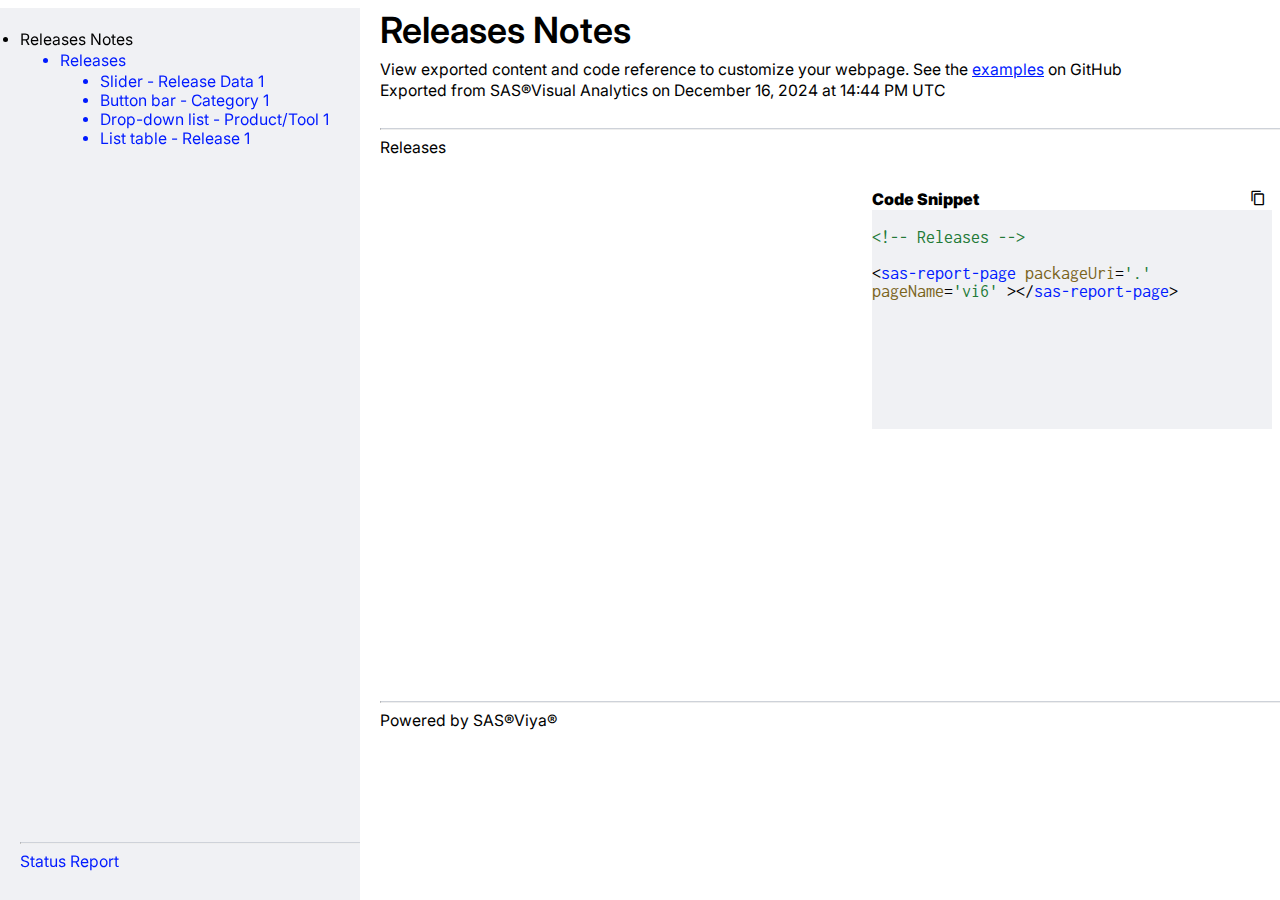
==== commit a685f792: "Update for 202412" ====
--- a/packageIndex.html
+++ b/packageIndex.html
@@ -273,7 +273,7 @@
     <div id="report-container" class="main-content" role="main">
     <h1>Releases Notes</h1>
     <h3>View exported content and code reference to customize your webpage. See the <a target='_blank' href='https://github.com/sassoftware/sas-viya-sdk-js/tree/main/sdk/va-report-components/examples'>examples</a> on GitHub</h3>
-    <h3>Exported from SAS&reg;Visual Analytics on November 26, 2024 at 09:13 AM UTC</h3>
+    <h3>Exported from SAS&reg;Visual Analytics on December 16, 2024 at 14:44 PM UTC</h3>
     <br>
     <hr>
     <h3 id="reportlabel"></h3>
--- a/css/viyafonts.css
+++ b/css/viyafonts.css
@@ -1 +1 @@
-@font-face {font-family: 'Symbola'; font-style: normal; font-weight: 400; src: local('Symbola'), local('Symbola'), url('/fonts/files/QMFGU67LH4ZSESN6FVSUYM456N7DU2X4/content') format('truetype'); } @font-face {font-family: 'Noto Sans JP'; font-style: normal; font-weight: 700; src: local('Noto Sans JP Bold'), local('NotoSansJP-Bold'), url('/fonts/files/NHRRZ5EWOD4EML66LR3R75POURYYL5HO/content') format('woff'), url('/fonts/files/5APN6AMYHR5QT247SSTYFWKJV65ASZDP/content') format('truetype'); } @font-face {font-family: 'Noto Sans JP Light'; font-style: normal; font-weight: 300; src: local('Noto Sans JP Light'), local('NotoSansJP-Light'), url('/fonts/files/3A3CE7PYMRYSTRQO2OOSPLVE2XZ7XDI5/content') format('woff'), url('/fonts/files/ZKGAXGR6IWE2LK5S23K4QDEUJL7HI7LE/content') format('truetype'); } @font-face {font-family: 'Thorndale AMT'; font-style: normal; font-weight: 700; src: local('Thorndale AMT Bold'), local('ThorndaleAMT-Bold'), url('/fonts/files/E4N3T5IPXJZPYC7YK4IJ763KAINXUQTF/content') format('truetype'); } @font-face {font-family: 'Thorndale AMT'; font-style: normal; font-weight: 400; src: local('Thorndale AMT'), local('ThorndaleAMT'), url('/fonts/files/Z7OFEXI73KFGWRII6NC5BRVG2PE5HGXO/content') format('truetype'); } @font-face {font-family: 'Anova UI'; font-style: italic; font-weight: 400; src: local('Anova UI Italic'), local('AnovaUI-Italic'), url('/fonts/files/4A3R6VIEH6IGK3LCL4RMFA4HBR6R2WKK/content') format('woff'), url('/fonts/files/JPBS5Z62QTVPG2QZPK52BZ5OD5CNZZA4/content') format('truetype'); } @font-face {font-family: 'AvenirNext'; font-style: normal; font-weight: 400; src: local('AvenirNextforSAS'), local('AvenirNextforSAS'), url('/fonts/files/4TC3ROK5BLCIO7ZQRR7CFEL5DENCOKDA/content') format('woff'), url('/fonts/files/C4KUTBXVTKPL4VSUQXGT2YDLLYVRA2TG/content') format('truetype'); } @font-face {font-family: 'MingLiU_HKSCS'; font-style: normal; font-weight: 400; src: local('MingLiU_HKSCS'), local('Ming-Lt-HKSCS-UNI-H'), url('/fonts/files/4IZ74YUAT5QFHXE24UDZZ54O7Z7YJA4O/content') format('ttc'); } @font-face {font-family: 'MYingHei_18030_C-Medium'; font-style: normal; font-weight: 400; src: local('MYingHei_18030_C-Medium'), local('MYingHei_18030_C-Medium'), url('/fonts/files/7HHQFK2KPHW5GIIK3HCJRPRS65QUNG6M/content') format('truetype'); } @font-face {font-family: 'Anova UI'; font-style: normal; font-weight: 400; src: local('Anova UI'), local('AnovaUI-Regular'), url('/fonts/files/K6LQ6COQV22KQGXGV3T7ZTJTB4CUHRRM/content') format('woff'), url('/fonts/files/ELKIFURQ5JFXOIICUOBBY2QXDYS2KVIG/content') format('truetype'); } @font-face {font-family: 'Noto Sans JP'; font-style: normal; font-weight: 400; src: local('Noto Sans JP Regular'), local('NotoSansJP-Regular'), url('/fonts/files/J4HIUASSQXVSKLRLRJSXEO5VK5EE5ZGB/content') format('woff'), url('/fonts/files/77Y354LRP5EII4UDH6YZJ5XZJWJFVTSB/content') format('truetype'); } @font-face {font-family: 'Noto Sans TC Light'; font-style: normal; font-weight: 300; src: local('Noto Sans TC Light'), local('NotoSansTC-Light'), url('/fonts/files/REFAMQSPF5JVAMHYYAIOTOZJQBC7PDCG/content') format('woff'), url('/fonts/files/SU2U3PNFJUXNCJBC37MNS4HRLEXJ5E7K/content') format('truetype'); } @font-face {font-family: 'Times New Roman Symbol'; font-style: normal; font-weight: 700; src: local('Times New Roman Symbol Bold'), local('TimesNewRomanSymbol-Bold'), url('/fonts/files/4UVACBCS7RDWDSVOYK4GQHS3DZBIXJN4/content') format('truetype'); } @font-face {font-family: 'sas-icons'; font-style: normal; font-weight: 400; src: local('sas-icons'), local('sas-icons'), url('/fonts/files/4CXSNTLOCFNFVFX7PIGOVKQGEN7F6Z2M/content') format('truetype'); } @font-face {font-family: 'Albany AMT'; font-style: italic; font-weight: 700; src: local('Albany AMT Bold Italic'), local('AlbanyAMT-BoldItalic'), url('/fonts/files/JATIPYME6UG2PGTU2XR3XHSMZP5XCVAI/content') format('truetype'); } @font-face {font-family: 'BatangChe'; font-style: normal; font-weight: 400; src: local('BatangChe'), local('BatangChe'), url('/fonts/files/LFZCB7HT6X5XZZG27UU43M3VPGLBRLVQ/content') format('ttc'); } @font-face {font-family: 'HelveticaNeue Light'; font-style: italic; font-weight: 300; src: local('HelveticaNeueforSAS Light Italic'), local('HelveticaNeueforSAS-LightItalic'), url('/fonts/files/5J6NFONPQ2WYKEKL6KR527HKGMX34FSL/content') format('woff'), url('/fonts/files/BKIY73IAQO4257WN6Z5WKTUZ7SSVUKGV/content') format('truetype'); } @font-face {font-family: 'MYingHei_18030_C-MediumHWL'; font-style: normal; font-weight: 400; src: local('MYingHei_18030_C-MediumHWL'), local('MYingHei_18030_C-MediumHWL'), url('/fonts/files/TWTRZJNE4DZL3UDUIP6V4KMOF65KQXPF/content') format('truetype'); } @font-face {font-family: 'HelveticaNeue'; font-style: normal; font-weight: 700; src: local('HelveticaNeueforSAS Bold'), local('HelveticaNeueforSAS-Bold'), url('/fonts/files/GTGCT5LTX4NVP56FO2WCSG3HMXUD6JCD/content') format('woff'), url('/fonts/files/QUJ5ZNNLPFNUFZEEIPR7QJXIA47FXPVL/content') format('truetype'); } @font-face {font-family: 'Noto Sans'; font-style: italic; font-weight: 700; src: local('Noto Sans Bold Italic'), local('NotoSans-BoldItalic'), url('/fonts/files/EN7GKA3ID2MRXSLZMMOPYXPE2BASXJQI/content') format('woff'), url('/fonts/files/HFGNGEA7OOIYZBVKHG67P7ZEIMTMJAIN/content') format('truetype'); } @font-face {font-family: 'Noto Sans'; font-style: italic; font-weight: 400; src: local('Noto Sans Italic'), local('NotoSans-Italic'), url('/fonts/files/6O2BG2ILDGXTFWUJBWEFAYG2IVDHEQMI/content') format('woff'), url('/fonts/files/OCDNKU7WHADABBL6L5R6GGVU2CTFLUZK/content') format('truetype'); } @font-face {font-family: 'Noto Sans TC'; font-style: normal; font-weight: 400; src: local('Noto Sans TC Regular'), local('NotoSansTC-Regular'), url('/fonts/files/BPDRJAPN4RKX2YR2TRQLFFCORWPHI7KI/content') format('woff'), url('/fonts/files/IRRIXCPWYIFBU4CQE57LZQ4WWLSWQB42/content') format('truetype'); } @font-face {font-family: 'Noto Sans Thai'; font-style: normal; font-weight: 400; src: local('Noto Sans Thai'), local('NotoSansThai'), url('/fonts/files/6UBDEEI4WR6PO5NTX72KPFYZKQHRLIEZ/content') format('woff'), url('/fonts/files/432U6U3CZCZDYKB4DEGFMXLJ4J3OGLAU/content') format('truetype'); } @font-face {font-family: 'AvenirNext'; font-style: italic; font-weight: 400; src: local('AvenirNextforSAS Italic'), local('AvenirNextforSAS-Italic'), url('/fonts/files/57FUKUZ7PHEVKOTLGKWDP7QPSZHMKSW6/content') format('woff'), url('/fonts/files/CSZD2GESFHCWPHKNU7NWF5RENH2KTXXE/content') format('truetype'); } @font-face {font-family: 'Dotum'; font-style: normal; font-weight: 400; src: local('Dotum'), local('Dotum'), url('/fonts/files/5JPRT5LQ4HF5BAQ5CZ2FCOOX43TFLHMQ/content') format('ttc'); } @font-face {font-family: 'HelveticaNeue'; font-style: normal; font-weight: 400; src: local('HelveticaNeueforSAS'), local('HelveticaNeueforSAS'), url('/fonts/files/KNG7FCFMLQKOVNNYREXN42XFEQYWDDJG/content') format('woff'), url('/fonts/files/MCZLQWEJ6LZL64IBWUD3Z2SO4A6UVNER/content') format('truetype'); } @font-face {font-family: 'Arial Symbol'; font-style: italic; font-weight: 700; src: local('Arial Symbol Bold Italic'), local('ArialSymbol-BoldItalic'), url('/fonts/files/3XEQ7LHVOVLGKRVZHGQ5QIIGYS7Q4H7Q/content') format('truetype'); } @font-face {font-family: 'Anova Light'; font-style: normal; font-weight: 300; src: local('Anova Light'), local('Anova-Light'), url('/fonts/files/Z5UFZLRYIIAHEGSDWBMSV2NGJETWP5WR/content') format('woff'), url('/fonts/files/ACUEXUS6MNCGPSSVUHCBHE5QFAPZ5TOX/content') format('truetype'); } @font-face {font-family: 'Noto Sans TC'; font-style: normal; font-weight: 700; src: local('Noto Sans TC Bold'), local('NotoSansTC-Bold'), url('/fonts/files/5QNHUCTVIIZ2Y5YTMU7UIC6QFJCKDFMR/content') format('woff'), url('/fonts/files/EMHUVOTIOTVVC5CUGKR74OK4OACKV63U/content') format('truetype'); } @font-face {font-family: 'Arial Symbol'; font-style: italic; font-weight: 400; src: local('Arial Symbol Italic'), local('ArialSymbol-Italic'), url('/fonts/files/G4MLYT5DLCWR6GMI7BZYPYCJUQXZM62E/content') format('truetype'); } @font-face {font-family: 'SAS Monospace'; font-style: normal; font-weight: 400; src: local('SAS Monospace'), local('SASMonospaceBT-Roman'), url('/fonts/files/J2NXYUQFOLQJPRTTJ3ZQ4VCSJBMP3A7H/content') format('truetype'); src: local('SAS Monospace Bold'), local('SASMonospaceBT-Bold'), url('/fonts/files/Q7B6AVHG7C4PIQ5LV52FF5APURDUQSIY/content') format('truetype'); } @font-face {font-family: 'Albany AMT'; font-style: normal; font-weight: 700; src: local('Albany AMT Bold'), local('AlbanyAMT-Bold'), url('/fonts/files/KDAFAZ6OPJLBXAI56YIYTE3775UARAIM/content') format('truetype'); } @font-face {font-family: 'Cumberland AMT'; font-style: normal; font-weight: 700; src: local('Cumberland AMT Bold'), local('CumberlandAMT-Bold'), url('/fonts/files/RFMUSF63OA4E7VLL5HZU7SGVM4MWJ6G2/content') format('truetype'); } @font-face {font-family: 'Gungsuh'; font-style: normal; font-weight: 400; src: local('Gungsuh'), local('Gungsuh'), url('/fonts/files/LFZCB7HT6X5XZZG27UU43M3VPGLBRLVQ/content') format('ttc'); } @font-face {font-family: 'Gulim'; font-style: normal; font-weight: 400; src: local('Gulim'), local('Gulim'), url('/fonts/files/5JPRT5LQ4HF5BAQ5CZ2FCOOX43TFLHMQ/content') format('ttc'); } @font-face {font-family: 'PMingLiU'; font-style: normal; font-weight: 400; src: local('PMingLiU'), local('PMingLiU'), url('/fonts/files/4IZ74YUAT5QFHXE24UDZZ54O7Z7YJA4O/content') format('ttc'); } @font-face {font-family: 'Times New Roman Uni'; font-style: normal; font-weight: 400; src: local('Times New Roman Uni'), local('TimesNewRomanUni'), url('/fonts/files/L67OTAU6JAE5N66FSHA6FMLGCVRNRJPM/content') format('truetype'); } @font-face {font-family: 'Anova'; font-style: normal; font-weight: 700; src: local('Anova Bold'), local('Anova-Bold'), url('/fonts/files/4JOFQ7BP5FP57PGSHQJJDTZ6D4YVI5S7/content') format('woff'), url('/fonts/files/EM6J7WIKBF7OVMY4EUDU6IBSGNDKI5N6/content') format('truetype'); } @font-face {font-family: 'Anova'; font-style: normal; font-weight: 400; src: local('Anova'), local('Anova-Regular'), url('/fonts/files/SO3W3KHENHPO32CRMV4IKLXWKMFQNFX5/content') format('woff'), url('/fonts/files/ALAHZW4A2HI6KETYAN3P76D3LAODYRMF/content') format('truetype'); } @font-face {font-family: 'Noto Sans KR'; font-style: normal; font-weight: 400; src: local('Noto Sans KR Regular'), local('NotoSansKR-Regular'), url('/fonts/files/MEYZ5GDXHH5NXKETRPJNJ4GCHIC3YSQT/content') format('woff'), url('/fonts/files/NBCWORACVPENG3BQLCKXSBFLAE7ZSRYB/content') format('truetype'); } @font-face {font-family: 'Noto Sans SC Light'; font-style: normal; font-weight: 300; src: local('Noto Sans SC Light'), local('NotoSansSC-Light'), url('/fonts/files/YVITKY4FIZYXPXIO2MUV46JXYOGZLFCP/content') format('woff'), url('/fonts/files/MS4WPK6HNIJRLHO3AZVYQMTPCRELLOK7/content') format('truetype'); } @font-face {font-family: 'Anova UI Light'; font-style: normal; font-weight: 300; src: local('Anova UI Light'), local('AnovaUI-Light'), url('/fonts/files/TJHXZL6BTNYJLYK2XGXBFCZSKTJGIL4G/content') format('woff'), url('/fonts/files/QVH44HBD2RQH5VODP5YGYHZ2E7JZ7ELD/content') format('truetype'); } @font-face {font-family: 'AvenirNext Light'; font-style: italic; font-weight: 300; src: local('AvenirNextforSAS Light Italic'), local('AvenirNextforSAS-LightItalic'), url('/fonts/files/DJIAYW6YGDHYCI25HAJQQPBKNGBAQGJR/content') format('woff'), url('/fonts/files/CCT4HG2TEMHKT5QWVMNHPNDJB6KVKZET/content') format('truetype'); } @font-face {font-family: 'Batang'; font-style: normal; font-weight: 400; src: local('Batang'), local('Batang'), url('/fonts/files/LFZCB7HT6X5XZZG27UU43M3VPGLBRLVQ/content') format('ttc'); } @font-face {font-family: 'MS UI Gothic'; font-style: normal; font-weight: 400; src: local('MS UI Gothic'), local('MS-UIGothic'), url('/fonts/files/JNTFRL43O35UKWQYWT5ESFC5WNZOT2DX/content') format('ttc'); } @font-face {font-family: 'CSongGB18030C-LightHWL'; font-style: normal; font-weight: 300; src: local('CSongGB18030C-LightHWL'), local('CSongGB18030C-LightHWL'), url('/fonts/files/SNIRM6YCW5WLHPAB67FW4Q57XVVKIY43/content') format('truetype'); } @font-face {font-family: 'MS Mincho'; font-style: normal; font-weight: 400; src: local('MS Mincho'), local('MS-Mincho'), url('/fonts/files/Q74V52U3VAIXWC37G4U3JDANGFZ5TYVJ/content') format('ttc'); } @font-face {font-family: 'Noto Sans KR'; font-style: normal; font-weight: 700; src: local('Noto Sans KR Bold'), local('NotoSansKR-Bold'), url('/fonts/files/7HINESJSAFPX27TFYX3Y7WTM5TFXRU6B/content') format('woff'), url('/fonts/files/CNUH26EVOWXAZDEEGL6XVV5266MQ2XL5/content') format('truetype'); } @font-face {font-family: 'AvenirNext'; font-style: italic; font-weight: 600; src: local('AvenirNextforSAS Bold Italic'), local('AvenirNextforSAS-BoldItalic'), url('/fonts/files/4HOEX2NRQHZGRDMVYTROSUHBBIQ2HIYE/content') format('woff'), url('/fonts/files/LUKK52OAO5DMEIQSZVEGXMD7H3SGI2HB/content') format('truetype'); } @font-face {font-family: 'Noto Sans Thai'; font-style: normal; font-weight: 700; src: local('Noto Sans Thai Bold'), local('NotoSansThai-Bold'), url('/fonts/files/4JRRIQN4PA6UT6QRPMBHJUEBQPOK7WS5/content') format('woff'), url('/fonts/files/EXTGTDI3XU2E3ND25YW3IYJZ737IP5KW/content') format('truetype'); } @font-face {font-family: 'Albany AMT'; font-style: normal; font-weight: 400; src: local('Albany AMT'), local('AlbanyAMT'), url('/fonts/files/XG6YU2DMH2L77R3VYJJ3O4HHHDDAGYJA/content') format('truetype'); } @font-face {font-family: 'Thorndale AMT'; font-style: italic; font-weight: 700; src: local('Thorndale AMT Bold Italic'), local('ThorndaleAMT-BoldItalic'), url('/fonts/files/XVJDJY5QEVVGDCPDUTUEJV4RTWFPTO24/content') format('truetype'); } @font-face {font-family: 'Thorndale AMT'; font-style: italic; font-weight: 400; src: local('Thorndale AMT Italic'), local('ThorndaleAMT-Italic'), url('/fonts/files/GAH2WCMBGYSG77TVL3BYBV35HGSQJNRG/content') format('truetype'); } @font-face {font-family: 'Anova'; font-style: italic; font-weight: 700; src: local('Anova Bold Italic'), local('Anova-BoldItalic'), url('/fonts/files/FRMN5YFHTOLKCZEJPQIDKOHHUS6SOO5A/content') format('woff'), url('/fonts/files/ZYJE3HPHJJLGHCVBTZKJVKFDV56BE7JZ/content') format('truetype'); } @font-face {font-family: 'Anova'; font-style: italic; font-weight: 400; src: local('Anova Italic'), local('Anova-Italic'), url('/fonts/files/3G5D3NUSNHLE2XZP2RFMBOJ6PSKEV524/content') format('woff'), url('/fonts/files/KS43ZKNHHOW4Y4VU2UPEIF3LUSNI6EPO/content') format('truetype'); } @font-face {font-family: 'AvenirNext Light'; font-style: normal; font-weight: 300; src: local('AvenirNextforSAS Light'), local('AvenirNextforSAS-Light'), url('/fonts/files/WEDEYR2XLBH2CYNJGCXOOHDHK5IF5X43/content') format('woff'), url('/fonts/files/KW7XZG2AJBXDRMOEFA6BY6E2RLVEAWQY/content') format('truetype'); } @font-face {font-family: 'Times New Roman Symbol'; font-style: normal; font-weight: 400; src: local('Times New Roman Symbol'), local('TimesNewRomanSymbol'), url('/fonts/files/7JGZOMHO3SNANEOJNT7S5GYJYFXPIHCY/content') format('truetype'); } @font-face {font-family: 'Cumberland AMT'; font-style: normal; font-weight: 400; src: local('Cumberland AMT'), local('CumberlandAMT'), url('/fonts/files/PYQRQNFIEGBCGRV7NA6JFJ2CUDWDNWRO/content') format('truetype'); } @font-face {font-family: 'Arial Symbol'; font-style: normal; font-weight: 400; src: local('Arial Symbol'), local('ArialSymbol'), url('/fonts/files/55VEJTRKXUQSJ2YVONGBSPTZJ5FUXGOA/content') format('truetype'); } @font-face {font-family: 'Times New Roman Symbol'; font-style: italic; font-weight: 700; src: local('Times New Roman Symbol Bold Italic'), local('TimesNewRomanSymbol-BoldItalic'), url('/fonts/files/LADYG2BO7BEDQUMCCC36LRLZPBOR7CNJ/content') format('truetype'); } @font-face {font-family: 'CSongGB18030C-Light'; font-style: normal; font-weight: 300; src: local('CSongGB18030C-Light'), local('CSongGB18030C-Light'), url('/fonts/files/KXBRC7QHMIRZUCBDIHWH4R7FBLNZAQPU/content') format('truetype'); } @font-face {font-family: 'HeiT'; font-style: normal; font-weight: 400; src: local('HeiT'), local('HeiT'), url('/fonts/files/S6BQOZK4WXZE2TNBV5EFIVM6IUE6ZUVL/content') format('truetype'); } @font-face {font-family: 'LastResort'; font-style: normal; font-weight: 400; src: local('LastResort'), local('LastResort'), url('/fonts/files/4TGRQLAVFR6VBQGKEMGIMAZ5MOZ7XUCX/content') format('truetype'); } @font-face {font-family: 'DotumChe'; font-style: normal; font-weight: 400; src: local('DotumChe'), local('DotumChe'), url('/fonts/files/5JPRT5LQ4HF5BAQ5CZ2FCOOX43TFLHMQ/content') format('ttc'); } @font-face {font-family: 'Arial Symbol'; font-style: normal; font-weight: 700; src: local('Arial Symbol Bold'), local('ArialSymbol-Bold'), url('/fonts/files/QOGIR4VIECXO47AQSBUL3OHKW7IKB47S/content') format('truetype'); } @font-face {font-family: 'Arial Unicode MS'; font-style: normal; font-weight: 400; src: local('Arial Unicode MS'), local('ArialUnicodeMS'), url('/fonts/files/EIYEXBKG2WKOH4MEMI3EKY4QSNTH3YV5/content') format('truetype'); } @font-face {font-family: 'Noto Sans KR Light'; font-style: normal; font-weight: 300; src: local('Noto Sans KR Light'), local('NotoSansKR-Light'), url('/fonts/files/YXOAWBEAX76VB7CRORAIKWITCA2X76PY/content') format('woff'), url('/fonts/files/P3DADPKTEXK2XLYTANVU57SZCO4PPPTQ/content') format('truetype'); } @font-face {font-family: 'Cumberland AMT'; font-style: italic; font-weight: 700; src: local('Cumberland AMT Bold Italic'), local('CumberlandAMT-BoldItalic'), url('/fonts/files/LWCWPLYCRU7WXXFKPN74DXUAWOX2E22G/content') format('truetype'); } @font-face {font-family: 'Anova UI'; font-style: normal; font-weight: 700; src: local('Anova UI Bold'), local('AnovaUI-Bold'), url('/fonts/files/YMHKAJTBZUD5HSVV7IDZPXB4SXRF2POH/content') format('woff'), url('/fonts/files/UPS4VTMWNMN7MMHXXDUND2WQWQ3MLX66/content') format('truetype'); } @font-face {font-family: 'Anova UI'; font-style: italic; font-weight: 700; src: local('Anova UI Bold Italic'), local('AnovaUI-BoldItalic'), url('/fonts/files/RZOKXGGZVPY5DLIPRYN7NXBYYNSYEWTR/content') format('woff'), url('/fonts/files/CKV4NCY26UC5OW6S7QJYDF3Q7KHNNOTV/content') format('truetype'); } @font-face {font-family: 'GulimChe'; font-style: normal; font-weight: 400; src: local('GulimChe'), local('GulimChe'), url('/fonts/files/5JPRT5LQ4HF5BAQ5CZ2FCOOX43TFLHMQ/content') format('ttc'); } @font-face {font-family: 'MS PGothic'; font-style: normal; font-weight: 400; src: local('MS PGothic'), local('MS-PGothic'), url('/fonts/files/JNTFRL43O35UKWQYWT5ESFC5WNZOT2DX/content') format('ttc'); } @font-face {font-family: 'MS PMincho'; font-style: normal; font-weight: 400; src: local('MS PMincho'), local('MS-PMincho'), url('/fonts/files/Q74V52U3VAIXWC37G4U3JDANGFZ5TYVJ/content') format('ttc'); } @font-face {font-family: 'Albany AMT'; font-style: italic; font-weight: 400; src: local('Albany AMT Italic'), local('AlbanyAMT-Italic'), url('/fonts/files/67YTRV4ADIIKSZNFEG5OI2P2WIQEXNVA/content') format('truetype'); } @font-face {font-family: 'AvenirNext'; font-style: normal; font-weight: 600; src: local('AvenirNextforSAS Bold'), local('AvenirNextforSAS-Bold'), url('/fonts/files/FLRW4SOMYLK6M7TYIIAPO33DECJ64RP3/content') format('woff'), url('/fonts/files/JAQAPGH4JYK3V43FRS5VSB5ZYXG7HP3M/content') format('truetype'); } @font-face {font-family: 'MingLiU'; font-style: normal; font-weight: 400; src: local('MingLiU'), local('MingLiU'), url('/fonts/files/4IZ74YUAT5QFHXE24UDZZ54O7Z7YJA4O/content') format('ttc'); } @font-face {font-family: 'Noto Sans SC'; font-style: normal; font-weight: 700; src: local('Noto Sans SC Bold'), local('NotoSansSC-Bold'), url('/fonts/files/VC6WFWMPFU7GYEPCHTAEHCSWR7EIOEJT/content') format('woff'), url('/fonts/files/MR54INYQ2VC7YWHUHWKGPULMZFDVQZKC/content') format('truetype'); } @font-face {font-family: 'MS Gothic'; font-style: normal; font-weight: 400; src: local('MS Gothic'), local('MS-Gothic'), url('/fonts/files/JNTFRL43O35UKWQYWT5ESFC5WNZOT2DX/content') format('ttc'); } @font-face {font-family: 'Noto Sans'; font-style: normal; font-weight: 700; src: local('Noto Sans Bold'), local('NotoSans-Bold'), url('/fonts/files/GVQ7GGN7BK2UDVFW7QCIDVVPLPD3VGVG/content') format('woff'), url('/fonts/files/55Y5WFXBI5LCVGEHJXWWVE3C2ELDKSVV/content') format('truetype'); } @font-face {font-family: 'Noto Sans'; font-style: normal; font-weight: 400; src: local('Noto Sans'), local('NotoSans'), url('/fonts/files/DWJYNDRY4JV4U3QSKGCZ2NSULNSQJBRN/content') format('woff'), url('/fonts/files/TV4JM3S76UTIMXGUUQS2BHYGXD4GV3SG/content') format('truetype'); } @font-face {font-family: 'Noto Sans SC'; font-style: normal; font-weight: 400; src: local('Noto Sans SC Regular'), local('NotoSansSC-Regular'), url('/fonts/files/PUJPR5CLGGBSXO3KZWBZOO7N2YAFVLYD/content') format('woff'), url('/fonts/files/QBNLWGMR7O22BKWOTI4FD5WA77272Y57/content') format('truetype'); } @font-face {font-family: 'Monotype Sorts'; font-style: normal; font-weight: 400; src: local('Monotype Sorts'), local('MonotypeSorts'), url('/fonts/files/V2ITIRN52KQQMQXTC5CXTSWZIZDQN73K/content') format('truetype'); } @font-face {font-family: 'HelveticaNeue'; font-style: italic; font-weight: 700; src: local('HelveticaNeueforSAS Bold Italic'), local('HelveticaNeueforSAS-BoldItalic'), url('/fonts/files/USFNSW6DGF4I4KB2EULV6CXN7N4CWZZZ/content') format('woff'), url('/fonts/files/MVGAGARNSGMY2TTCIL22FAS3FAKIHJYJ/content') format('truetype'); } @font-face {font-family: 'HelveticaNeue'; font-style: italic; font-weight: 400; src: local('HelveticaNeueforSAS Italic'), local('HelveticaNeueforSAS-Italic'), url('/fonts/files/X6SCWFRC7TF2SQNS6S57VYULU2DWDAGL/content') format('woff'), url('/fonts/files/MUOUOHAYGXALTFUMN6AAUDE7U7S6DPWF/content') format('truetype'); } @font-face {font-family: 'HelveticaNeue Light'; font-style: normal; font-weight: 300; src: local('HelveticaNeueforSAS Light'), local('HelveticaNeueforSAS-Light'), url('/fonts/files/CUKPUDWK4CYFYNY4T4GGJ5HUKFQBJTLG/content') format('woff'), url('/fonts/files/GY2ALY3IOEMANE2UAFXOFDYBGH2O2NPP/content') format('truetype'); } @font-face {font-family: 'Symbol MT'; font-style: normal; font-weight: 400; src: local('Symbol MT'), local('SymbolMT'), url('/fonts/files/MNJQEXRSUVRGHMCT445AF2Q7UEXGYZPO/content') format('truetype'); } @font-face {font-family: 'Anova UI Light'; font-style: italic; font-weight: 300; src: local('Anova UI Light Italic'), local('AnovaUI-LightItalic'), url('/fonts/files/5BUM3KQFHLAHDQB5TBAMG33FYFC6LYVI/content') format('woff'), url('/fonts/files/WSKENGB7OA33N5PO6Q77KFQKU4Z4NSZZ/content') format('truetype'); } @font-face {font-family: 'Cumberland AMT'; font-style: italic; font-weight: 400; src: local('Cumberland AMT Italic'), local('CumberlandAMT-Italic'), url('/fonts/files/C3V2MVQL2OT5RTAGWXOGPQBJ7YPCQC64/content') format('truetype'); } @font-face {font-family: 'Anova Light'; font-style: italic; font-weight: 300; src: local('Anova Light Italic'), local('Anova-LightItalic'), url('/fonts/files/B4U2KNOIK4TTXCA5IIA22UP6TQ4RUONZ/content') format('woff'), url('/fonts/files/RGQRCIXL2UMNSZG7F23OSNAIB7HN66GR/content') format('truetype'); } @font-face {font-family: 'GungsuhChe'; font-style: normal; font-weight: 400; src: local('GungsuhChe'), local('GungsuhChe'), url('/fonts/files/LFZCB7HT6X5XZZG27UU43M3VPGLBRLVQ/content') format('ttc'); } @font-face {font-family: 'pdficons'; font-style: normal; font-weight: 400; src: local('pdficons'), local('pdficons'), url('/fonts/files/VQG2GKLXTEOIAASC47YOIY2MZNY7CDRE/content') format('truetype'); } @font-face {font-family: 'Times New Roman Symbol'; font-style: italic; font-weight: 400; src: local('Times New Roman Symbol Italic'), local('TimesNewRomanSymbol-Italic'), url('/fonts/files/6CA5PFZGPK4TAXKMXZ3EDGNMLCW7H66D/content') format('truetype'); } @font-face {  font-family: 'Avenir Next for SAS';  font-style: normal;  font-weight: 600;  src: local('AvenirNextforSAS Bold'), local('AvenirNextforSAS-Bold'), url('/fonts/files/FLRW4SOMYLK6M7TYIIAPO33DECJ64RP3/content') format('woff'), url('/fonts/files/JAQAPGH4JYK3V43FRS5VSB5ZYXG7HP3M/content') format('truetype');} @font-face {  font-family: 'Avenir Next for SAS';  font-style: normal;  font-weight: 300;  src: local('AvenirNextforSAS Light'), local('AvenirNextforSAS-Light'), url('/fonts/files/WEDEYR2XLBH2CYNJGCXOOHDHK5IF5X43/content') format('woff'), url('/fonts/files/KW7XZG2AJBXDRMOEFA6BY6E2RLVEAWQY/content') format('truetype');} @font-face {  font-family: 'Avenir Next for SAS';  font-style: normal;  font-weight: 400;  src: local('AvenirNextforSAS'), local('AvenirNextforSAS'), url('/fonts/files/4TC3ROK5BLCIO7ZQRR7CFEL5DENCOKDA/content') format('woff'), url('/fonts/files/C4KUTBXVTKPL4VSUQXGT2YDLLYVRA2TG/content') format('truetype');} @font-face {  font-family: 'Avenir Next for SAS';  font-style: italic;  font-weight: 600;  src: local('AvenirNextforSAS Bold Italic'), local('AvenirNextforSAS-BoldItalic'), url('/fonts/files/4HOEX2NRQHZGRDMVYTROSUHBBIQ2HIYE/content') format('woff'), url('/fonts/files/LUKK52OAO5DMEIQSZVEGXMD7H3SGI2HB/content') format('truetype');} @font-face {  font-family: 'Avenir Next for SAS';  font-style: italic;  font-weight: 400;  src: local('AvenirNextforSAS Italic'), local('AvenirNextforSAS-Italic'), url('/fonts/files/57FUKUZ7PHEVKOTLGKWDP7QPSZHMKSW6/content') format('woff'), url('/fonts/files/CSZD2GESFHCWPHKNU7NWF5RENH2KTXXE/content') format('truetype');} @font-face {  font-family: 'Avenir Next for SAS';  font-style: italic;  font-weight: 300;  src: local('AvenirNextforSAS Light Italic'), local('AvenirNextforSAS-LightItalic'), url('/fonts/files/DJIAYW6YGDHYCI25HAJQQPBKNGBAQGJR/content') format('woff'), url('/fonts/files/CCT4HG2TEMHKT5QWVMNHPNDJB6KVKZET/content') format('truetype');} +@font-face {font-family: 'AvenirNext Light'; font-style: normal; font-weight: 300; src: local('AvenirNextforSAS Light'), local('AvenirNextforSAS-Light'), url('https://viya4-s2.zeus.sashq-d.openstack.sas.com:443/fonts/files/WEDEYR2XLBH2CYNJGCXOOHDHK5IF5X43/content') format('woff'), url('https://viya4-s2.zeus.sashq-d.openstack.sas.com:443/fonts/files/KW7XZG2AJBXDRMOEFA6BY6E2RLVEAWQY/content') format('truetype'); } @font-face {font-family: 'GungsuhChe'; font-style: normal; font-weight: 400; src: local('GungsuhChe'), local('GungsuhChe'), url('https://viya4-s2.zeus.sashq-d.openstack.sas.com:443/fonts/files/LFZCB7HT6X5XZZG27UU43M3VPGLBRLVQ/content') format('ttc'); } @font-face {font-family: 'HelveticaNeue Light'; font-style: normal; font-weight: 300; src: local('HelveticaNeueforSAS Light'), local('HelveticaNeueforSAS-Light'), url('https://viya4-s2.zeus.sashq-d.openstack.sas.com:443/fonts/files/CUKPUDWK4CYFYNY4T4GGJ5HUKFQBJTLG/content') format('woff'), url('https://viya4-s2.zeus.sashq-d.openstack.sas.com:443/fonts/files/GY2ALY3IOEMANE2UAFXOFDYBGH2O2NPP/content') format('truetype'); } @font-face {font-family: 'Noto Sans TC'; font-style: normal; font-weight: 400; src: local('Noto Sans TC Regular'), local('NotoSansTC-Regular'), url('https://viya4-s2.zeus.sashq-d.openstack.sas.com:443/fonts/files/BPDRJAPN4RKX2YR2TRQLFFCORWPHI7KI/content') format('woff'), url('https://viya4-s2.zeus.sashq-d.openstack.sas.com:443/fonts/files/IRRIXCPWYIFBU4CQE57LZQ4WWLSWQB42/content') format('truetype'); } @font-face {font-family: 'Noto Sans Thai'; font-style: normal; font-weight: 400; src: local('Noto Sans Thai'), local('NotoSansThai'), url('https://viya4-s2.zeus.sashq-d.openstack.sas.com:443/fonts/files/6UBDEEI4WR6PO5NTX72KPFYZKQHRLIEZ/content') format('woff'), url('https://viya4-s2.zeus.sashq-d.openstack.sas.com:443/fonts/files/432U6U3CZCZDYKB4DEGFMXLJ4J3OGLAU/content') format('truetype'); } @font-face {font-family: 'Times New Roman Symbol'; font-style: normal; font-weight: 700; src: local('Times New Roman Symbol Bold'), local('TimesNewRomanSymbol-Bold'), url('https://viya4-s2.zeus.sashq-d.openstack.sas.com:443/fonts/files/4UVACBCS7RDWDSVOYK4GQHS3DZBIXJN4/content') format('truetype'); } @font-face {font-family: 'sas-icons'; font-style: normal; font-weight: 400; src: local('sas-icons'), local('sas-icons'), url('https://viya4-s2.zeus.sashq-d.openstack.sas.com:443/fonts/files/4CXSNTLOCFNFVFX7PIGOVKQGEN7F6Z2M/content') format('truetype'); } @font-face {font-family: 'Albany AMT'; font-style: italic; font-weight: 700; src: local('Albany AMT Bold Italic'), local('AlbanyAMT-BoldItalic'), url('https://viya4-s2.zeus.sashq-d.openstack.sas.com:443/fonts/files/JATIPYME6UG2PGTU2XR3XHSMZP5XCVAI/content') format('truetype'); } @font-face {font-family: 'Thorndale AMT'; font-style: italic; font-weight: 700; src: local('Thorndale AMT Bold Italic'), local('ThorndaleAMT-BoldItalic'), url('https://viya4-s2.zeus.sashq-d.openstack.sas.com:443/fonts/files/XVJDJY5QEVVGDCPDUTUEJV4RTWFPTO24/content') format('truetype'); } @font-face {font-family: 'Anova'; font-style: normal; font-weight: 700; src: local('Anova Bold'), local('Anova-Bold'), url('https://viya4-s2.zeus.sashq-d.openstack.sas.com:443/fonts/files/4JOFQ7BP5FP57PGSHQJJDTZ6D4YVI5S7/content') format('woff'), url('https://viya4-s2.zeus.sashq-d.openstack.sas.com:443/fonts/files/EM6J7WIKBF7OVMY4EUDU6IBSGNDKI5N6/content') format('truetype'); } @font-face {font-family: 'AvenirNext Light'; font-style: italic; font-weight: 300; src: local('AvenirNextforSAS Light Italic'), local('AvenirNextforSAS-LightItalic'), url('https://viya4-s2.zeus.sashq-d.openstack.sas.com:443/fonts/files/DJIAYW6YGDHYCI25HAJQQPBKNGBAQGJR/content') format('woff'), url('https://viya4-s2.zeus.sashq-d.openstack.sas.com:443/fonts/files/CCT4HG2TEMHKT5QWVMNHPNDJB6KVKZET/content') format('truetype'); } @font-face {font-family: 'HelveticaNeue'; font-style: normal; font-weight: 700; src: local('HelveticaNeueforSAS Bold'), local('HelveticaNeueforSAS-Bold'), url('https://viya4-s2.zeus.sashq-d.openstack.sas.com:443/fonts/files/GTGCT5LTX4NVP56FO2WCSG3HMXUD6JCD/content') format('woff'), url('https://viya4-s2.zeus.sashq-d.openstack.sas.com:443/fonts/files/QUJ5ZNNLPFNUFZEEIPR7QJXIA47FXPVL/content') format('truetype'); } @font-face {font-family: 'MS PGothic'; font-style: normal; font-weight: 400; src: local('MS PGothic'), local('MS-PGothic'), url('https://viya4-s2.zeus.sashq-d.openstack.sas.com:443/fonts/files/JNTFRL43O35UKWQYWT5ESFC5WNZOT2DX/content') format('ttc'); } @font-face {font-family: 'Noto Sans'; font-style: italic; font-weight: 400; src: local('Noto Sans Italic'), local('NotoSans-Italic'), url('https://viya4-s2.zeus.sashq-d.openstack.sas.com:443/fonts/files/6O2BG2ILDGXTFWUJBWEFAYG2IVDHEQMI/content') format('woff'), url('https://viya4-s2.zeus.sashq-d.openstack.sas.com:443/fonts/files/OCDNKU7WHADABBL6L5R6GGVU2CTFLUZK/content') format('truetype'); } @font-face {font-family: 'Noto Sans KR'; font-style: normal; font-weight: 700; src: local('Noto Sans KR Bold'), local('NotoSansKR-Bold'), url('https://viya4-s2.zeus.sashq-d.openstack.sas.com:443/fonts/files/7HINESJSAFPX27TFYX3Y7WTM5TFXRU6B/content') format('woff'), url('https://viya4-s2.zeus.sashq-d.openstack.sas.com:443/fonts/files/CNUH26EVOWXAZDEEGL6XVV5266MQ2XL5/content') format('truetype'); } @font-face {font-family: 'Cumberland AMT'; font-style: italic; font-weight: 400; src: local('Cumberland AMT Italic'), local('CumberlandAMT-Italic'), url('https://viya4-s2.zeus.sashq-d.openstack.sas.com:443/fonts/files/C3V2MVQL2OT5RTAGWXOGPQBJ7YPCQC64/content') format('truetype'); } @font-face {font-family: 'Times New Roman Uni'; font-style: normal; font-weight: 400; src: local('Times New Roman Uni'), local('TimesNewRomanUni'), url('https://viya4-s2.zeus.sashq-d.openstack.sas.com:443/fonts/files/L67OTAU6JAE5N66FSHA6FMLGCVRNRJPM/content') format('truetype'); } @font-face {font-family: 'Anova UI'; font-style: italic; font-weight: 700; src: local('Anova UI Bold Italic'), local('AnovaUI-BoldItalic'), url('https://viya4-s2.zeus.sashq-d.openstack.sas.com:443/fonts/files/RZOKXGGZVPY5DLIPRYN7NXBYYNSYEWTR/content') format('woff'), url('https://viya4-s2.zeus.sashq-d.openstack.sas.com:443/fonts/files/CKV4NCY26UC5OW6S7QJYDF3Q7KHNNOTV/content') format('truetype'); } @font-face {font-family: 'Noto Sans'; font-style: normal; font-weight: 400; src: local('Noto Sans'), local('NotoSans'), url('https://viya4-s2.zeus.sashq-d.openstack.sas.com:443/fonts/files/DWJYNDRY4JV4U3QSKGCZ2NSULNSQJBRN/content') format('woff'), url('https://viya4-s2.zeus.sashq-d.openstack.sas.com:443/fonts/files/TV4JM3S76UTIMXGUUQS2BHYGXD4GV3SG/content') format('truetype'); } @font-face {font-family: 'Times New Roman Symbol'; font-style: normal; font-weight: 400; src: local('Times New Roman Symbol'), local('TimesNewRomanSymbol'), url('https://viya4-s2.zeus.sashq-d.openstack.sas.com:443/fonts/files/7JGZOMHO3SNANEOJNT7S5GYJYFXPIHCY/content') format('truetype'); } @font-face {font-family: 'Cumberland AMT'; font-style: normal; font-weight: 400; src: local('Cumberland AMT'), local('CumberlandAMT'), url('https://viya4-s2.zeus.sashq-d.openstack.sas.com:443/fonts/files/PYQRQNFIEGBCGRV7NA6JFJ2CUDWDNWRO/content') format('truetype'); } @font-face {font-family: 'Thorndale AMT'; font-style: normal; font-weight: 400; src: local('Thorndale AMT'), local('ThorndaleAMT'), url('https://viya4-s2.zeus.sashq-d.openstack.sas.com:443/fonts/files/Z7OFEXI73KFGWRII6NC5BRVG2PE5HGXO/content') format('truetype'); } @font-face {font-family: 'HeiT'; font-style: normal; font-weight: 400; src: local('HeiT'), local('HeiT'), url('https://viya4-s2.zeus.sashq-d.openstack.sas.com:443/fonts/files/S6BQOZK4WXZE2TNBV5EFIVM6IUE6ZUVL/content') format('truetype'); } @font-face {font-family: 'Arial Symbol'; font-style: normal; font-weight: 700; src: local('Arial Symbol Bold'), local('ArialSymbol-Bold'), url('https://viya4-s2.zeus.sashq-d.openstack.sas.com:443/fonts/files/QOGIR4VIECXO47AQSBUL3OHKW7IKB47S/content') format('truetype'); } @font-face {font-family: 'Anova'; font-style: italic; font-weight: 400; src: local('Anova Italic'), local('Anova-Italic'), url('https://viya4-s2.zeus.sashq-d.openstack.sas.com:443/fonts/files/3G5D3NUSNHLE2XZP2RFMBOJ6PSKEV524/content') format('woff'), url('https://viya4-s2.zeus.sashq-d.openstack.sas.com:443/fonts/files/KS43ZKNHHOW4Y4VU2UPEIF3LUSNI6EPO/content') format('truetype'); } @font-face {font-family: 'Anova UI'; font-style: italic; font-weight: 400; src: local('Anova UI Italic'), local('AnovaUI-Italic'), url('https://viya4-s2.zeus.sashq-d.openstack.sas.com:443/fonts/files/4A3R6VIEH6IGK3LCL4RMFA4HBR6R2WKK/content') format('woff'), url('https://viya4-s2.zeus.sashq-d.openstack.sas.com:443/fonts/files/JPBS5Z62QTVPG2QZPK52BZ5OD5CNZZA4/content') format('truetype'); } @font-face {font-family: 'MingLiU'; font-style: normal; font-weight: 400; src: local('MingLiU'), local('MingLiU'), url('https://viya4-s2.zeus.sashq-d.openstack.sas.com:443/fonts/files/4IZ74YUAT5QFHXE24UDZZ54O7Z7YJA4O/content') format('ttc'); } @font-face {font-family: 'MS Mincho'; font-style: normal; font-weight: 400; src: local('MS Mincho'), local('MS-Mincho'), url('https://viya4-s2.zeus.sashq-d.openstack.sas.com:443/fonts/files/Q74V52U3VAIXWC37G4U3JDANGFZ5TYVJ/content') format('ttc'); } @font-face {font-family: 'Noto Sans JP'; font-style: normal; font-weight: 700; src: local('Noto Sans JP Bold'), local('NotoSansJP-Bold'), url('https://viya4-s2.zeus.sashq-d.openstack.sas.com:443/fonts/files/NHRRZ5EWOD4EML66LR3R75POURYYL5HO/content') format('woff'), url('https://viya4-s2.zeus.sashq-d.openstack.sas.com:443/fonts/files/5APN6AMYHR5QT247SSTYFWKJV65ASZDP/content') format('truetype'); } @font-face {font-family: 'Times New Roman Symbol'; font-style: italic; font-weight: 700; src: local('Times New Roman Symbol Bold Italic'), local('TimesNewRomanSymbol-BoldItalic'), url('https://viya4-s2.zeus.sashq-d.openstack.sas.com:443/fonts/files/LADYG2BO7BEDQUMCCC36LRLZPBOR7CNJ/content') format('truetype'); } @font-face {font-family: 'Albany AMT'; font-style: italic; font-weight: 400; src: local('Albany AMT Italic'), local('AlbanyAMT-Italic'), url('https://viya4-s2.zeus.sashq-d.openstack.sas.com:443/fonts/files/67YTRV4ADIIKSZNFEG5OI2P2WIQEXNVA/content') format('truetype'); } @font-face {font-family: 'Symbola'; font-style: normal; font-weight: 400; src: local('Symbola'), local('Symbola'), url('https://viya4-s2.zeus.sashq-d.openstack.sas.com:443/fonts/files/QMFGU67LH4ZSESN6FVSUYM456N7DU2X4/content') format('truetype'); } @font-face {font-family: 'MS UI Gothic'; font-style: normal; font-weight: 400; src: local('MS UI Gothic'), local('MS-UIGothic'), url('https://viya4-s2.zeus.sashq-d.openstack.sas.com:443/fonts/files/JNTFRL43O35UKWQYWT5ESFC5WNZOT2DX/content') format('ttc'); } @font-face {font-family: 'Noto Sans KR Light'; font-style: normal; font-weight: 300; src: local('Noto Sans KR Light'), local('NotoSansKR-Light'), url('https://viya4-s2.zeus.sashq-d.openstack.sas.com:443/fonts/files/YXOAWBEAX76VB7CRORAIKWITCA2X76PY/content') format('woff'), url('https://viya4-s2.zeus.sashq-d.openstack.sas.com:443/fonts/files/P3DADPKTEXK2XLYTANVU57SZCO4PPPTQ/content') format('truetype'); } @font-face {font-family: 'Anova UI'; font-style: normal; font-weight: 700; src: local('Anova UI Bold'), local('AnovaUI-Bold'), url('https://viya4-s2.zeus.sashq-d.openstack.sas.com:443/fonts/files/YMHKAJTBZUD5HSVV7IDZPXB4SXRF2POH/content') format('woff'), url('https://viya4-s2.zeus.sashq-d.openstack.sas.com:443/fonts/files/UPS4VTMWNMN7MMHXXDUND2WQWQ3MLX66/content') format('truetype'); } @font-face {font-family: 'CSongGB18030C-Light'; font-style: normal; font-weight: 300; src: local('CSongGB18030C-Light'), local('CSongGB18030C-Light'), url('https://viya4-s2.zeus.sashq-d.openstack.sas.com:443/fonts/files/KXBRC7QHMIRZUCBDIHWH4R7FBLNZAQPU/content') format('truetype'); } @font-face {font-family: 'GulimChe'; font-style: normal; font-weight: 400; src: local('GulimChe'), local('GulimChe'), url('https://viya4-s2.zeus.sashq-d.openstack.sas.com:443/fonts/files/5JPRT5LQ4HF5BAQ5CZ2FCOOX43TFLHMQ/content') format('ttc'); } @font-face {font-family: 'MingLiU_HKSCS'; font-style: normal; font-weight: 400; src: local('MingLiU_HKSCS'), local('Ming-Lt-HKSCS-UNI-H'), url('https://viya4-s2.zeus.sashq-d.openstack.sas.com:443/fonts/files/4IZ74YUAT5QFHXE24UDZZ54O7Z7YJA4O/content') format('ttc'); } @font-face {font-family: 'MS Gothic'; font-style: normal; font-weight: 400; src: local('MS Gothic'), local('MS-Gothic'), url('https://viya4-s2.zeus.sashq-d.openstack.sas.com:443/fonts/files/JNTFRL43O35UKWQYWT5ESFC5WNZOT2DX/content') format('ttc'); } @font-face {font-family: 'Noto Sans SC'; font-style: normal; font-weight: 400; src: local('Noto Sans SC Regular'), local('NotoSansSC-Regular'), url('https://viya4-s2.zeus.sashq-d.openstack.sas.com:443/fonts/files/PUJPR5CLGGBSXO3KZWBZOO7N2YAFVLYD/content') format('woff'), url('https://viya4-s2.zeus.sashq-d.openstack.sas.com:443/fonts/files/QBNLWGMR7O22BKWOTI4FD5WA77272Y57/content') format('truetype'); } @font-face {font-family: 'Noto Sans TC Light'; font-style: normal; font-weight: 300; src: local('Noto Sans TC Light'), local('NotoSansTC-Light'), url('https://viya4-s2.zeus.sashq-d.openstack.sas.com:443/fonts/files/REFAMQSPF5JVAMHYYAIOTOZJQBC7PDCG/content') format('woff'), url('https://viya4-s2.zeus.sashq-d.openstack.sas.com:443/fonts/files/SU2U3PNFJUXNCJBC37MNS4HRLEXJ5E7K/content') format('truetype'); } @font-face {font-family: 'Symbol MT'; font-style: normal; font-weight: 400; src: local('Symbol MT'), local('SymbolMT'), url('https://viya4-s2.zeus.sashq-d.openstack.sas.com:443/fonts/files/MNJQEXRSUVRGHMCT445AF2Q7UEXGYZPO/content') format('truetype'); } @font-face {font-family: 'Times New Roman Symbol'; font-style: italic; font-weight: 400; src: local('Times New Roman Symbol Italic'), local('TimesNewRomanSymbol-Italic'), url('https://viya4-s2.zeus.sashq-d.openstack.sas.com:443/fonts/files/6CA5PFZGPK4TAXKMXZ3EDGNMLCW7H66D/content') format('truetype'); } @font-face {font-family: 'HelveticaNeue'; font-style: italic; font-weight: 700; src: local('HelveticaNeueforSAS Bold Italic'), local('HelveticaNeueforSAS-BoldItalic'), url('https://viya4-s2.zeus.sashq-d.openstack.sas.com:443/fonts/files/USFNSW6DGF4I4KB2EULV6CXN7N4CWZZZ/content') format('woff'), url('https://viya4-s2.zeus.sashq-d.openstack.sas.com:443/fonts/files/MVGAGARNSGMY2TTCIL22FAS3FAKIHJYJ/content') format('truetype'); } @font-face {font-family: 'LastResort'; font-style: normal; font-weight: 400; src: local('LastResort'), local('LastResort'), url('https://viya4-s2.zeus.sashq-d.openstack.sas.com:443/fonts/files/4TGRQLAVFR6VBQGKEMGIMAZ5MOZ7XUCX/content') format('truetype'); } @font-face {font-family: 'Noto Sans SC Light'; font-style: normal; font-weight: 300; src: local('Noto Sans SC Light'), local('NotoSansSC-Light'), url('https://viya4-s2.zeus.sashq-d.openstack.sas.com:443/fonts/files/YVITKY4FIZYXPXIO2MUV46JXYOGZLFCP/content') format('woff'), url('https://viya4-s2.zeus.sashq-d.openstack.sas.com:443/fonts/files/MS4WPK6HNIJRLHO3AZVYQMTPCRELLOK7/content') format('truetype'); } @font-face {font-family: 'Noto Sans TC'; font-style: normal; font-weight: 700; src: local('Noto Sans TC Bold'), local('NotoSansTC-Bold'), url('https://viya4-s2.zeus.sashq-d.openstack.sas.com:443/fonts/files/5QNHUCTVIIZ2Y5YTMU7UIC6QFJCKDFMR/content') format('woff'), url('https://viya4-s2.zeus.sashq-d.openstack.sas.com:443/fonts/files/EMHUVOTIOTVVC5CUGKR74OK4OACKV63U/content') format('truetype'); } @font-face {font-family: 'Gungsuh'; font-style: normal; font-weight: 400; src: local('Gungsuh'), local('Gungsuh'), url('https://viya4-s2.zeus.sashq-d.openstack.sas.com:443/fonts/files/LFZCB7HT6X5XZZG27UU43M3VPGLBRLVQ/content') format('ttc'); } @font-face {font-family: 'Gulim'; font-style: normal; font-weight: 400; src: local('Gulim'), local('Gulim'), url('https://viya4-s2.zeus.sashq-d.openstack.sas.com:443/fonts/files/5JPRT5LQ4HF5BAQ5CZ2FCOOX43TFLHMQ/content') format('ttc'); } @font-face {font-family: 'DotumChe'; font-style: normal; font-weight: 400; src: local('DotumChe'), local('DotumChe'), url('https://viya4-s2.zeus.sashq-d.openstack.sas.com:443/fonts/files/5JPRT5LQ4HF5BAQ5CZ2FCOOX43TFLHMQ/content') format('ttc'); } @font-face {font-family: 'Arial Symbol'; font-style: italic; font-weight: 700; src: local('Arial Symbol Bold Italic'), local('ArialSymbol-BoldItalic'), url('https://viya4-s2.zeus.sashq-d.openstack.sas.com:443/fonts/files/3XEQ7LHVOVLGKRVZHGQ5QIIGYS7Q4H7Q/content') format('truetype'); } @font-face {font-family: 'Albany AMT'; font-style: normal; font-weight: 400; src: local('Albany AMT'), local('AlbanyAMT'), url('https://viya4-s2.zeus.sashq-d.openstack.sas.com:443/fonts/files/XG6YU2DMH2L77R3VYJJ3O4HHHDDAGYJA/content') format('truetype'); } @font-face {font-family: 'Thorndale AMT'; font-style: italic; font-weight: 400; src: local('Thorndale AMT Italic'), local('ThorndaleAMT-Italic'), url('https://viya4-s2.zeus.sashq-d.openstack.sas.com:443/fonts/files/GAH2WCMBGYSG77TVL3BYBV35HGSQJNRG/content') format('truetype'); } @font-face {font-family: 'Anova Light'; font-style: normal; font-weight: 300; src: local('Anova Light'), local('Anova-Light'), url('https://viya4-s2.zeus.sashq-d.openstack.sas.com:443/fonts/files/Z5UFZLRYIIAHEGSDWBMSV2NGJETWP5WR/content') format('woff'), url('https://viya4-s2.zeus.sashq-d.openstack.sas.com:443/fonts/files/ACUEXUS6MNCGPSSVUHCBHE5QFAPZ5TOX/content') format('truetype'); } @font-face {font-family: 'HelveticaNeue'; font-style: normal; font-weight: 400; src: local('HelveticaNeueforSAS'), local('HelveticaNeueforSAS'), url('https://viya4-s2.zeus.sashq-d.openstack.sas.com:443/fonts/files/KNG7FCFMLQKOVNNYREXN42XFEQYWDDJG/content') format('woff'), url('https://viya4-s2.zeus.sashq-d.openstack.sas.com:443/fonts/files/MCZLQWEJ6LZL64IBWUD3Z2SO4A6UVNER/content') format('truetype'); } @font-face {font-family: 'HelveticaNeue Light'; font-style: italic; font-weight: 300; src: local('HelveticaNeueforSAS Light Italic'), local('HelveticaNeueforSAS-LightItalic'), url('https://viya4-s2.zeus.sashq-d.openstack.sas.com:443/fonts/files/5J6NFONPQ2WYKEKL6KR527HKGMX34FSL/content') format('woff'), url('https://viya4-s2.zeus.sashq-d.openstack.sas.com:443/fonts/files/BKIY73IAQO4257WN6Z5WKTUZ7SSVUKGV/content') format('truetype'); } @font-face {font-family: 'Monotype Sorts'; font-style: normal; font-weight: 400; src: local('Monotype Sorts'), local('MonotypeSorts'), url('https://viya4-s2.zeus.sashq-d.openstack.sas.com:443/fonts/files/V2ITIRN52KQQMQXTC5CXTSWZIZDQN73K/content') format('truetype'); } @font-face {font-family: 'Anova'; font-style: normal; font-weight: 400; src: local('Anova'), local('Anova-Regular'), url('https://viya4-s2.zeus.sashq-d.openstack.sas.com:443/fonts/files/SO3W3KHENHPO32CRMV4IKLXWKMFQNFX5/content') format('woff'), url('https://viya4-s2.zeus.sashq-d.openstack.sas.com:443/fonts/files/ALAHZW4A2HI6KETYAN3P76D3LAODYRMF/content') format('truetype'); } @font-face {font-family: 'Batang'; font-style: normal; font-weight: 400; src: local('Batang'), local('Batang'), url('https://viya4-s2.zeus.sashq-d.openstack.sas.com:443/fonts/files/LFZCB7HT6X5XZZG27UU43M3VPGLBRLVQ/content') format('ttc'); } @font-face {font-family: 'MS PMincho'; font-style: normal; font-weight: 400; src: local('MS PMincho'), local('MS-PMincho'), url('https://viya4-s2.zeus.sashq-d.openstack.sas.com:443/fonts/files/Q74V52U3VAIXWC37G4U3JDANGFZ5TYVJ/content') format('ttc'); } @font-face {font-family: 'MYingHei_18030_C-MediumHWL'; font-style: normal; font-weight: 400; src: local('MYingHei_18030_C-MediumHWL'), local('MYingHei_18030_C-MediumHWL'), url('https://viya4-s2.zeus.sashq-d.openstack.sas.com:443/fonts/files/TWTRZJNE4DZL3UDUIP6V4KMOF65KQXPF/content') format('truetype'); } @font-face {font-family: 'Noto Sans KR'; font-style: normal; font-weight: 400; src: local('Noto Sans KR Regular'), local('NotoSansKR-Regular'), url('https://viya4-s2.zeus.sashq-d.openstack.sas.com:443/fonts/files/MEYZ5GDXHH5NXKETRPJNJ4GCHIC3YSQT/content') format('woff'), url('https://viya4-s2.zeus.sashq-d.openstack.sas.com:443/fonts/files/NBCWORACVPENG3BQLCKXSBFLAE7ZSRYB/content') format('truetype'); } @font-face {font-family: 'Thorndale AMT'; font-style: normal; font-weight: 700; src: local('Thorndale AMT Bold'), local('ThorndaleAMT-Bold'), url('https://viya4-s2.zeus.sashq-d.openstack.sas.com:443/fonts/files/E4N3T5IPXJZPYC7YK4IJ763KAINXUQTF/content') format('truetype'); } @font-face {font-family: 'AvenirNext'; font-style: normal; font-weight: 400; src: local('AvenirNextforSAS'), local('AvenirNextforSAS'), url('https://viya4-s2.zeus.sashq-d.openstack.sas.com:443/fonts/files/4TC3ROK5BLCIO7ZQRR7CFEL5DENCOKDA/content') format('woff'), url('https://viya4-s2.zeus.sashq-d.openstack.sas.com:443/fonts/files/C4KUTBXVTKPL4VSUQXGT2YDLLYVRA2TG/content') format('truetype'); } @font-face {font-family: 'AvenirNext'; font-style: italic; font-weight: 600; src: local('AvenirNextforSAS Bold Italic'), local('AvenirNextforSAS-BoldItalic'), url('https://viya4-s2.zeus.sashq-d.openstack.sas.com:443/fonts/files/4HOEX2NRQHZGRDMVYTROSUHBBIQ2HIYE/content') format('woff'), url('https://viya4-s2.zeus.sashq-d.openstack.sas.com:443/fonts/files/LUKK52OAO5DMEIQSZVEGXMD7H3SGI2HB/content') format('truetype'); } @font-face {font-family: 'Arial Unicode MS'; font-style: normal; font-weight: 400; src: local('Arial Unicode MS'), local('ArialUnicodeMS'), url('https://viya4-s2.zeus.sashq-d.openstack.sas.com:443/fonts/files/EIYEXBKG2WKOH4MEMI3EKY4QSNTH3YV5/content') format('truetype'); } @font-face {font-family: 'Dotum'; font-style: normal; font-weight: 400; src: local('Dotum'), local('Dotum'), url('https://viya4-s2.zeus.sashq-d.openstack.sas.com:443/fonts/files/5JPRT5LQ4HF5BAQ5CZ2FCOOX43TFLHMQ/content') format('ttc'); } @font-face {font-family: 'PMingLiU'; font-style: normal; font-weight: 400; src: local('PMingLiU'), local('PMingLiU'), url('https://viya4-s2.zeus.sashq-d.openstack.sas.com:443/fonts/files/4IZ74YUAT5QFHXE24UDZZ54O7Z7YJA4O/content') format('ttc'); } @font-face {font-family: 'Noto Sans'; font-style: italic; font-weight: 700; src: local('Noto Sans Bold Italic'), local('NotoSans-BoldItalic'), url('https://viya4-s2.zeus.sashq-d.openstack.sas.com:443/fonts/files/EN7GKA3ID2MRXSLZMMOPYXPE2BASXJQI/content') format('woff'), url('https://viya4-s2.zeus.sashq-d.openstack.sas.com:443/fonts/files/HFGNGEA7OOIYZBVKHG67P7ZEIMTMJAIN/content') format('truetype'); } @font-face {font-family: 'Noto Sans JP'; font-style: normal; font-weight: 400; src: local('Noto Sans JP Regular'), local('NotoSansJP-Regular'), url('https://viya4-s2.zeus.sashq-d.openstack.sas.com:443/fonts/files/J4HIUASSQXVSKLRLRJSXEO5VK5EE5ZGB/content') format('woff'), url('https://viya4-s2.zeus.sashq-d.openstack.sas.com:443/fonts/files/77Y354LRP5EII4UDH6YZJ5XZJWJFVTSB/content') format('truetype'); } @font-face {font-family: 'Anova Light'; font-style: italic; font-weight: 300; src: local('Anova Light Italic'), local('Anova-LightItalic'), url('https://viya4-s2.zeus.sashq-d.openstack.sas.com:443/fonts/files/B4U2KNOIK4TTXCA5IIA22UP6TQ4RUONZ/content') format('woff'), url('https://viya4-s2.zeus.sashq-d.openstack.sas.com:443/fonts/files/RGQRCIXL2UMNSZG7F23OSNAIB7HN66GR/content') format('truetype'); } @font-face {font-family: 'Noto Sans'; font-style: normal; font-weight: 700; src: local('Noto Sans Bold'), local('NotoSans-Bold'), url('https://viya4-s2.zeus.sashq-d.openstack.sas.com:443/fonts/files/GVQ7GGN7BK2UDVFW7QCIDVVPLPD3VGVG/content') format('woff'), url('https://viya4-s2.zeus.sashq-d.openstack.sas.com:443/fonts/files/55Y5WFXBI5LCVGEHJXWWVE3C2ELDKSVV/content') format('truetype'); } @font-face {font-family: 'Noto Sans Thai'; font-style: normal; font-weight: 700; src: local('Noto Sans Thai Bold'), local('NotoSansThai-Bold'), url('https://viya4-s2.zeus.sashq-d.openstack.sas.com:443/fonts/files/4JRRIQN4PA6UT6QRPMBHJUEBQPOK7WS5/content') format('woff'), url('https://viya4-s2.zeus.sashq-d.openstack.sas.com:443/fonts/files/EXTGTDI3XU2E3ND25YW3IYJZ737IP5KW/content') format('truetype'); } @font-face {font-family: 'pdficons'; font-style: normal; font-weight: 400; src: local('pdficons'), local('pdficons'), url('https://viya4-s2.zeus.sashq-d.openstack.sas.com:443/fonts/files/VQG2GKLXTEOIAASC47YOIY2MZNY7CDRE/content') format('truetype'); } @font-face {font-family: 'Arial Symbol'; font-style: normal; font-weight: 400; src: local('Arial Symbol'), local('ArialSymbol'), url('https://viya4-s2.zeus.sashq-d.openstack.sas.com:443/fonts/files/55VEJTRKXUQSJ2YVONGBSPTZJ5FUXGOA/content') format('truetype'); } @font-face {font-family: 'Albany AMT'; font-style: normal; font-weight: 700; src: local('Albany AMT Bold'), local('AlbanyAMT-Bold'), url('https://viya4-s2.zeus.sashq-d.openstack.sas.com:443/fonts/files/KDAFAZ6OPJLBXAI56YIYTE3775UARAIM/content') format('truetype'); } @font-face {font-family: 'Noto Sans JP Light'; font-style: normal; font-weight: 300; src: local('Noto Sans JP Light'), local('NotoSansJP-Light'), url('https://viya4-s2.zeus.sashq-d.openstack.sas.com:443/fonts/files/3A3CE7PYMRYSTRQO2OOSPLVE2XZ7XDI5/content') format('woff'), url('https://viya4-s2.zeus.sashq-d.openstack.sas.com:443/fonts/files/ZKGAXGR6IWE2LK5S23K4QDEUJL7HI7LE/content') format('truetype'); } @font-face {font-family: 'Noto Sans SC'; font-style: normal; font-weight: 700; src: local('Noto Sans SC Bold'), local('NotoSansSC-Bold'), url('https://viya4-s2.zeus.sashq-d.openstack.sas.com:443/fonts/files/VC6WFWMPFU7GYEPCHTAEHCSWR7EIOEJT/content') format('woff'), url('https://viya4-s2.zeus.sashq-d.openstack.sas.com:443/fonts/files/MR54INYQ2VC7YWHUHWKGPULMZFDVQZKC/content') format('truetype'); } @font-face {font-family: 'Cumberland AMT'; font-style: italic; font-weight: 700; src: local('Cumberland AMT Bold Italic'), local('CumberlandAMT-BoldItalic'), url('https://viya4-s2.zeus.sashq-d.openstack.sas.com:443/fonts/files/LWCWPLYCRU7WXXFKPN74DXUAWOX2E22G/content') format('truetype'); } @font-face {font-family: 'Anova UI Light'; font-style: italic; font-weight: 300; src: local('Anova UI Light Italic'), local('AnovaUI-LightItalic'), url('https://viya4-s2.zeus.sashq-d.openstack.sas.com:443/fonts/files/5BUM3KQFHLAHDQB5TBAMG33FYFC6LYVI/content') format('woff'), url('https://viya4-s2.zeus.sashq-d.openstack.sas.com:443/fonts/files/WSKENGB7OA33N5PO6Q77KFQKU4Z4NSZZ/content') format('truetype'); } @font-face {font-family: 'CSongGB18030C-LightHWL'; font-style: normal; font-weight: 300; src: local('CSongGB18030C-LightHWL'), local('CSongGB18030C-LightHWL'), url('https://viya4-s2.zeus.sashq-d.openstack.sas.com:443/fonts/files/SNIRM6YCW5WLHPAB67FW4Q57XVVKIY43/content') format('truetype'); } @font-face {font-family: 'SAS Monospace'; font-style: normal; font-weight: 400; src: local('SAS Monospace'), local('SASMonospaceBT-Roman'), url('https://viya4-s2.zeus.sashq-d.openstack.sas.com:443/fonts/files/J2NXYUQFOLQJPRTTJ3ZQ4VCSJBMP3A7H/content') format('truetype'); src: local('SAS Monospace Bold'), local('SASMonospaceBT-Bold'), url('https://viya4-s2.zeus.sashq-d.openstack.sas.com:443/fonts/files/Q7B6AVHG7C4PIQ5LV52FF5APURDUQSIY/content') format('truetype'); } @font-face {font-family: 'Cumberland AMT'; font-style: normal; font-weight: 700; src: local('Cumberland AMT Bold'), local('CumberlandAMT-Bold'), url('https://viya4-s2.zeus.sashq-d.openstack.sas.com:443/fonts/files/RFMUSF63OA4E7VLL5HZU7SGVM4MWJ6G2/content') format('truetype'); } @font-face {font-family: 'Anova'; font-style: italic; font-weight: 700; src: local('Anova Bold Italic'), local('Anova-BoldItalic'), url('https://viya4-s2.zeus.sashq-d.openstack.sas.com:443/fonts/files/FRMN5YFHTOLKCZEJPQIDKOHHUS6SOO5A/content') format('woff'), url('https://viya4-s2.zeus.sashq-d.openstack.sas.com:443/fonts/files/ZYJE3HPHJJLGHCVBTZKJVKFDV56BE7JZ/content') format('truetype'); } @font-face {font-family: 'Anova UI Light'; font-style: normal; font-weight: 300; src: local('Anova UI Light'), local('AnovaUI-Light'), url('https://viya4-s2.zeus.sashq-d.openstack.sas.com:443/fonts/files/TJHXZL6BTNYJLYK2XGXBFCZSKTJGIL4G/content') format('woff'), url('https://viya4-s2.zeus.sashq-d.openstack.sas.com:443/fonts/files/QVH44HBD2RQH5VODP5YGYHZ2E7JZ7ELD/content') format('truetype'); } @font-face {font-family: 'AvenirNext'; font-style: normal; font-weight: 600; src: local('AvenirNextforSAS Bold'), local('AvenirNextforSAS-Bold'), url('https://viya4-s2.zeus.sashq-d.openstack.sas.com:443/fonts/files/FLRW4SOMYLK6M7TYIIAPO33DECJ64RP3/content') format('woff'), url('https://viya4-s2.zeus.sashq-d.openstack.sas.com:443/fonts/files/JAQAPGH4JYK3V43FRS5VSB5ZYXG7HP3M/content') format('truetype'); } @font-face {font-family: 'AvenirNext'; font-style: italic; font-weight: 400; src: local('AvenirNextforSAS Italic'), local('AvenirNextforSAS-Italic'), url('https://viya4-s2.zeus.sashq-d.openstack.sas.com:443/fonts/files/57FUKUZ7PHEVKOTLGKWDP7QPSZHMKSW6/content') format('woff'), url('https://viya4-s2.zeus.sashq-d.openstack.sas.com:443/fonts/files/CSZD2GESFHCWPHKNU7NWF5RENH2KTXXE/content') format('truetype'); } @font-face {font-family: 'BatangChe'; font-style: normal; font-weight: 400; src: local('BatangChe'), local('BatangChe'), url('https://viya4-s2.zeus.sashq-d.openstack.sas.com:443/fonts/files/LFZCB7HT6X5XZZG27UU43M3VPGLBRLVQ/content') format('ttc'); } @font-face {font-family: 'HelveticaNeue'; font-style: italic; font-weight: 400; src: local('HelveticaNeueforSAS Italic'), local('HelveticaNeueforSAS-Italic'), url('https://viya4-s2.zeus.sashq-d.openstack.sas.com:443/fonts/files/X6SCWFRC7TF2SQNS6S57VYULU2DWDAGL/content') format('woff'), url('https://viya4-s2.zeus.sashq-d.openstack.sas.com:443/fonts/files/MUOUOHAYGXALTFUMN6AAUDE7U7S6DPWF/content') format('truetype'); } @font-face {font-family: 'MYingHei_18030_C-Medium'; font-style: normal; font-weight: 400; src: local('MYingHei_18030_C-Medium'), local('MYingHei_18030_C-Medium'), url('https://viya4-s2.zeus.sashq-d.openstack.sas.com:443/fonts/files/7HHQFK2KPHW5GIIK3HCJRPRS65QUNG6M/content') format('truetype'); } @font-face {font-family: 'Arial Symbol'; font-style: italic; font-weight: 400; src: local('Arial Symbol Italic'), local('ArialSymbol-Italic'), url('https://viya4-s2.zeus.sashq-d.openstack.sas.com:443/fonts/files/G4MLYT5DLCWR6GMI7BZYPYCJUQXZM62E/content') format('truetype'); } @font-face {font-family: 'Anova UI'; font-style: normal; font-weight: 400; src: local('Anova UI'), local('AnovaUI-Regular'), url('https://viya4-s2.zeus.sashq-d.openstack.sas.com:443/fonts/files/K6LQ6COQV22KQGXGV3T7ZTJTB4CUHRRM/content') format('woff'), url('https://viya4-s2.zeus.sashq-d.openstack.sas.com:443/fonts/files/ELKIFURQ5JFXOIICUOBBY2QXDYS2KVIG/content') format('truetype'); } @font-face {  font-family: 'Avenir Next for SAS';  font-style: normal;  font-weight: 600;  src: local('AvenirNextforSAS Bold'), local('AvenirNextforSAS-Bold'), url('https://viya4-s2.zeus.sashq-d.openstack.sas.com:443/fonts/files/FLRW4SOMYLK6M7TYIIAPO33DECJ64RP3/content') format('woff'), url('https://viya4-s2.zeus.sashq-d.openstack.sas.com:443/fonts/files/JAQAPGH4JYK3V43FRS5VSB5ZYXG7HP3M/content') format('truetype');} @font-face {  font-family: 'Avenir Next for SAS';  font-style: normal;  font-weight: 300;  src: local('AvenirNextforSAS Light'), local('AvenirNextforSAS-Light'), url('https://viya4-s2.zeus.sashq-d.openstack.sas.com:443/fonts/files/WEDEYR2XLBH2CYNJGCXOOHDHK5IF5X43/content') format('woff'), url('https://viya4-s2.zeus.sashq-d.openstack.sas.com:443/fonts/files/KW7XZG2AJBXDRMOEFA6BY6E2RLVEAWQY/content') format('truetype');} @font-face {  font-family: 'Avenir Next for SAS';  font-style: normal;  font-weight: 400;  src: local('AvenirNextforSAS'), local('AvenirNextforSAS'), url('https://viya4-s2.zeus.sashq-d.openstack.sas.com:443/fonts/files/4TC3ROK5BLCIO7ZQRR7CFEL5DENCOKDA/content') format('woff'), url('https://viya4-s2.zeus.sashq-d.openstack.sas.com:443/fonts/files/C4KUTBXVTKPL4VSUQXGT2YDLLYVRA2TG/content') format('truetype');} @font-face {  font-family: 'Avenir Next for SAS';  font-style: italic;  font-weight: 600;  src: local('AvenirNextforSAS Bold Italic'), local('AvenirNextforSAS-BoldItalic'), url('https://viya4-s2.zeus.sashq-d.openstack.sas.com:443/fonts/files/4HOEX2NRQHZGRDMVYTROSUHBBIQ2HIYE/content') format('woff'), url('https://viya4-s2.zeus.sashq-d.openstack.sas.com:443/fonts/files/LUKK52OAO5DMEIQSZVEGXMD7H3SGI2HB/content') format('truetype');} @font-face {  font-family: 'Avenir Next for SAS';  font-style: italic;  font-weight: 400;  src: local('AvenirNextforSAS Italic'), local('AvenirNextforSAS-Italic'), url('https://viya4-s2.zeus.sashq-d.openstack.sas.com:443/fonts/files/57FUKUZ7PHEVKOTLGKWDP7QPSZHMKSW6/content') format('woff'), url('https://viya4-s2.zeus.sashq-d.openstack.sas.com:443/fonts/files/CSZD2GESFHCWPHKNU7NWF5RENH2KTXXE/content') format('truetype');} @font-face {  font-family: 'Avenir Next for SAS';  font-style: italic;  font-weight: 300;  src: local('AvenirNextforSAS Light Italic'), local('AvenirNextforSAS-LightItalic'), url('https://viya4-s2.zeus.sashq-d.openstack.sas.com:443/fonts/files/DJIAYW6YGDHYCI25HAJQQPBKNGBAQGJR/content') format('woff'), url('https://viya4-s2.zeus.sashq-d.openstack.sas.com:443/fonts/files/CCT4HG2TEMHKT5QWVMNHPNDJB6KVKZET/content') format('truetype');} 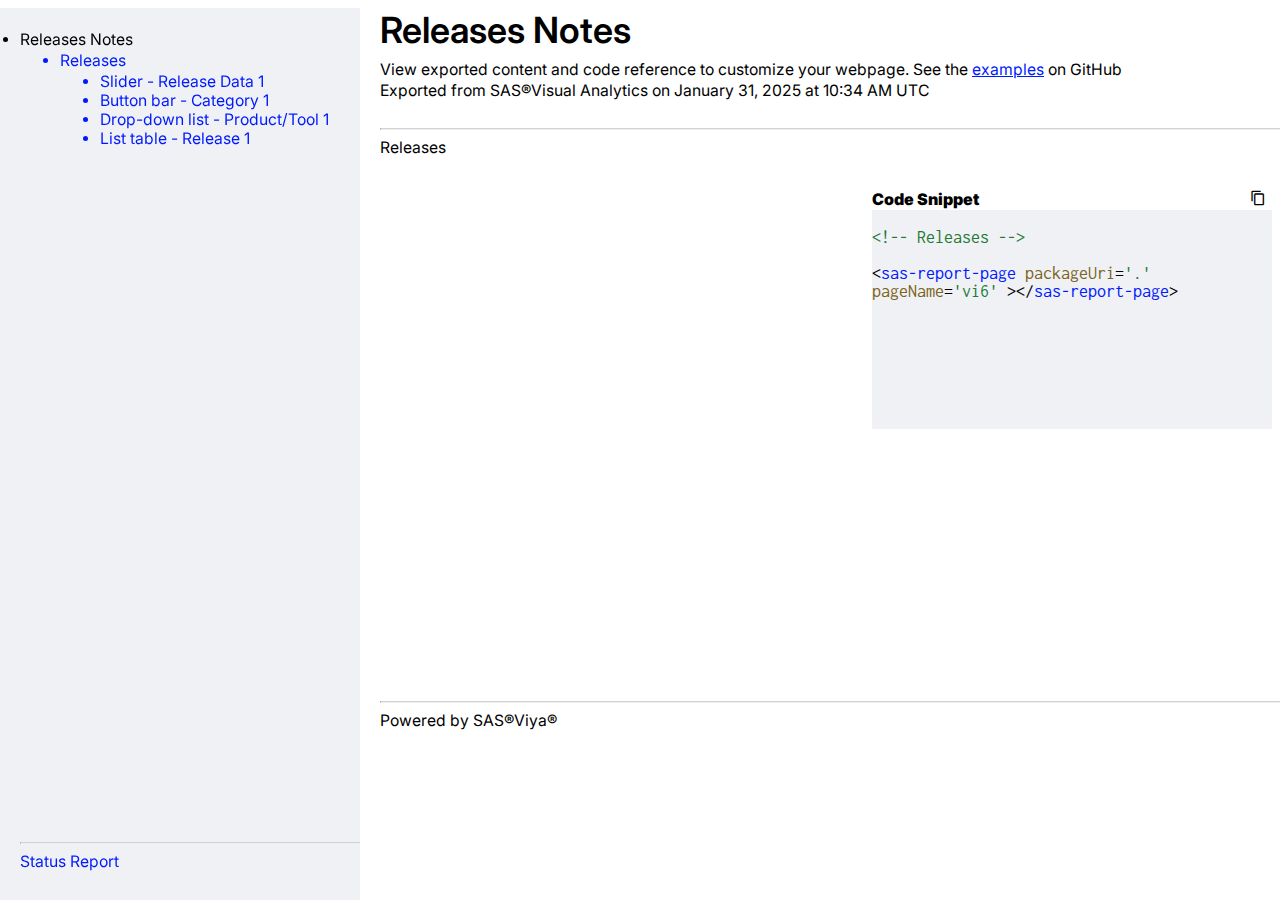
==== commit f970b775: "Update 2025.01" ====
--- a/packageIndex.html
+++ b/packageIndex.html
@@ -273,7 +273,7 @@
     <div id="report-container" class="main-content" role="main">
     <h1>Releases Notes</h1>
     <h3>View exported content and code reference to customize your webpage. See the <a target='_blank' href='https://github.com/sassoftware/sas-viya-sdk-js/tree/main/sdk/va-report-components/examples'>examples</a> on GitHub</h3>
-    <h3>Exported from SAS&reg;Visual Analytics on December 16, 2024 at 14:44 PM UTC</h3>
+    <h3>Exported from SAS&reg;Visual Analytics on January 31, 2025 at 10:34 AM UTC</h3>
     <br>
     <hr>
     <h3 id="reportlabel"></h3>
--- a/css/viyafonts.css
+++ b/css/viyafonts.css
@@ -1 +1 @@
-@font-face {font-family: 'AvenirNext Light'; font-style: normal; font-weight: 300; src: local('AvenirNextforSAS Light'), local('AvenirNextforSAS-Light'), url('https://viya4-s2.zeus.sashq-d.openstack.sas.com:443/fonts/files/WEDEYR2XLBH2CYNJGCXOOHDHK5IF5X43/content') format('woff'), url('https://viya4-s2.zeus.sashq-d.openstack.sas.com:443/fonts/files/KW7XZG2AJBXDRMOEFA6BY6E2RLVEAWQY/content') format('truetype'); } @font-face {font-family: 'GungsuhChe'; font-style: normal; font-weight: 400; src: local('GungsuhChe'), local('GungsuhChe'), url('https://viya4-s2.zeus.sashq-d.openstack.sas.com:443/fonts/files/LFZCB7HT6X5XZZG27UU43M3VPGLBRLVQ/content') format('ttc'); } @font-face {font-family: 'HelveticaNeue Light'; font-style: normal; font-weight: 300; src: local('HelveticaNeueforSAS Light'), local('HelveticaNeueforSAS-Light'), url('https://viya4-s2.zeus.sashq-d.openstack.sas.com:443/fonts/files/CUKPUDWK4CYFYNY4T4GGJ5HUKFQBJTLG/content') format('woff'), url('https://viya4-s2.zeus.sashq-d.openstack.sas.com:443/fonts/files/GY2ALY3IOEMANE2UAFXOFDYBGH2O2NPP/content') format('truetype'); } @font-face {font-family: 'Noto Sans TC'; font-style: normal; font-weight: 400; src: local('Noto Sans TC Regular'), local('NotoSansTC-Regular'), url('https://viya4-s2.zeus.sashq-d.openstack.sas.com:443/fonts/files/BPDRJAPN4RKX2YR2TRQLFFCORWPHI7KI/content') format('woff'), url('https://viya4-s2.zeus.sashq-d.openstack.sas.com:443/fonts/files/IRRIXCPWYIFBU4CQE57LZQ4WWLSWQB42/content') format('truetype'); } @font-face {font-family: 'Noto Sans Thai'; font-style: normal; font-weight: 400; src: local('Noto Sans Thai'), local('NotoSansThai'), url('https://viya4-s2.zeus.sashq-d.openstack.sas.com:443/fonts/files/6UBDEEI4WR6PO5NTX72KPFYZKQHRLIEZ/content') format('woff'), url('https://viya4-s2.zeus.sashq-d.openstack.sas.com:443/fonts/files/432U6U3CZCZDYKB4DEGFMXLJ4J3OGLAU/content') format('truetype'); } @font-face {font-family: 'Times New Roman Symbol'; font-style: normal; font-weight: 700; src: local('Times New Roman Symbol Bold'), local('TimesNewRomanSymbol-Bold'), url('https://viya4-s2.zeus.sashq-d.openstack.sas.com:443/fonts/files/4UVACBCS7RDWDSVOYK4GQHS3DZBIXJN4/content') format('truetype'); } @font-face {font-family: 'sas-icons'; font-style: normal; font-weight: 400; src: local('sas-icons'), local('sas-icons'), url('https://viya4-s2.zeus.sashq-d.openstack.sas.com:443/fonts/files/4CXSNTLOCFNFVFX7PIGOVKQGEN7F6Z2M/content') format('truetype'); } @font-face {font-family: 'Albany AMT'; font-style: italic; font-weight: 700; src: local('Albany AMT Bold Italic'), local('AlbanyAMT-BoldItalic'), url('https://viya4-s2.zeus.sashq-d.openstack.sas.com:443/fonts/files/JATIPYME6UG2PGTU2XR3XHSMZP5XCVAI/content') format('truetype'); } @font-face {font-family: 'Thorndale AMT'; font-style: italic; font-weight: 700; src: local('Thorndale AMT Bold Italic'), local('ThorndaleAMT-BoldItalic'), url('https://viya4-s2.zeus.sashq-d.openstack.sas.com:443/fonts/files/XVJDJY5QEVVGDCPDUTUEJV4RTWFPTO24/content') format('truetype'); } @font-face {font-family: 'Anova'; font-style: normal; font-weight: 700; src: local('Anova Bold'), local('Anova-Bold'), url('https://viya4-s2.zeus.sashq-d.openstack.sas.com:443/fonts/files/4JOFQ7BP5FP57PGSHQJJDTZ6D4YVI5S7/content') format('woff'), url('https://viya4-s2.zeus.sashq-d.openstack.sas.com:443/fonts/files/EM6J7WIKBF7OVMY4EUDU6IBSGNDKI5N6/content') format('truetype'); } @font-face {font-family: 'AvenirNext Light'; font-style: italic; font-weight: 300; src: local('AvenirNextforSAS Light Italic'), local('AvenirNextforSAS-LightItalic'), url('https://viya4-s2.zeus.sashq-d.openstack.sas.com:443/fonts/files/DJIAYW6YGDHYCI25HAJQQPBKNGBAQGJR/content') format('woff'), url('https://viya4-s2.zeus.sashq-d.openstack.sas.com:443/fonts/files/CCT4HG2TEMHKT5QWVMNHPNDJB6KVKZET/content') format('truetype'); } @font-face {font-family: 'HelveticaNeue'; font-style: normal; font-weight: 700; src: local('HelveticaNeueforSAS Bold'), local('HelveticaNeueforSAS-Bold'), url('https://viya4-s2.zeus.sashq-d.openstack.sas.com:443/fonts/files/GTGCT5LTX4NVP56FO2WCSG3HMXUD6JCD/content') format('woff'), url('https://viya4-s2.zeus.sashq-d.openstack.sas.com:443/fonts/files/QUJ5ZNNLPFNUFZEEIPR7QJXIA47FXPVL/content') format('truetype'); } @font-face {font-family: 'MS PGothic'; font-style: normal; font-weight: 400; src: local('MS PGothic'), local('MS-PGothic'), url('https://viya4-s2.zeus.sashq-d.openstack.sas.com:443/fonts/files/JNTFRL43O35UKWQYWT5ESFC5WNZOT2DX/content') format('ttc'); } @font-face {font-family: 'Noto Sans'; font-style: italic; font-weight: 400; src: local('Noto Sans Italic'), local('NotoSans-Italic'), url('https://viya4-s2.zeus.sashq-d.openstack.sas.com:443/fonts/files/6O2BG2ILDGXTFWUJBWEFAYG2IVDHEQMI/content') format('woff'), url('https://viya4-s2.zeus.sashq-d.openstack.sas.com:443/fonts/files/OCDNKU7WHADABBL6L5R6GGVU2CTFLUZK/content') format('truetype'); } @font-face {font-family: 'Noto Sans KR'; font-style: normal; font-weight: 700; src: local('Noto Sans KR Bold'), local('NotoSansKR-Bold'), url('https://viya4-s2.zeus.sashq-d.openstack.sas.com:443/fonts/files/7HINESJSAFPX27TFYX3Y7WTM5TFXRU6B/content') format('woff'), url('https://viya4-s2.zeus.sashq-d.openstack.sas.com:443/fonts/files/CNUH26EVOWXAZDEEGL6XVV5266MQ2XL5/content') format('truetype'); } @font-face {font-family: 'Cumberland AMT'; font-style: italic; font-weight: 400; src: local('Cumberland AMT Italic'), local('CumberlandAMT-Italic'), url('https://viya4-s2.zeus.sashq-d.openstack.sas.com:443/fonts/files/C3V2MVQL2OT5RTAGWXOGPQBJ7YPCQC64/content') format('truetype'); } @font-face {font-family: 'Times New Roman Uni'; font-style: normal; font-weight: 400; src: local('Times New Roman Uni'), local('TimesNewRomanUni'), url('https://viya4-s2.zeus.sashq-d.openstack.sas.com:443/fonts/files/L67OTAU6JAE5N66FSHA6FMLGCVRNRJPM/content') format('truetype'); } @font-face {font-family: 'Anova UI'; font-style: italic; font-weight: 700; src: local('Anova UI Bold Italic'), local('AnovaUI-BoldItalic'), url('https://viya4-s2.zeus.sashq-d.openstack.sas.com:443/fonts/files/RZOKXGGZVPY5DLIPRYN7NXBYYNSYEWTR/content') format('woff'), url('https://viya4-s2.zeus.sashq-d.openstack.sas.com:443/fonts/files/CKV4NCY26UC5OW6S7QJYDF3Q7KHNNOTV/content') format('truetype'); } @font-face {font-family: 'Noto Sans'; font-style: normal; font-weight: 400; src: local('Noto Sans'), local('NotoSans'), url('https://viya4-s2.zeus.sashq-d.openstack.sas.com:443/fonts/files/DWJYNDRY4JV4U3QSKGCZ2NSULNSQJBRN/content') format('woff'), url('https://viya4-s2.zeus.sashq-d.openstack.sas.com:443/fonts/files/TV4JM3S76UTIMXGUUQS2BHYGXD4GV3SG/content') format('truetype'); } @font-face {font-family: 'Times New Roman Symbol'; font-style: normal; font-weight: 400; src: local('Times New Roman Symbol'), local('TimesNewRomanSymbol'), url('https://viya4-s2.zeus.sashq-d.openstack.sas.com:443/fonts/files/7JGZOMHO3SNANEOJNT7S5GYJYFXPIHCY/content') format('truetype'); } @font-face {font-family: 'Cumberland AMT'; font-style: normal; font-weight: 400; src: local('Cumberland AMT'), local('CumberlandAMT'), url('https://viya4-s2.zeus.sashq-d.openstack.sas.com:443/fonts/files/PYQRQNFIEGBCGRV7NA6JFJ2CUDWDNWRO/content') format('truetype'); } @font-face {font-family: 'Thorndale AMT'; font-style: normal; font-weight: 400; src: local('Thorndale AMT'), local('ThorndaleAMT'), url('https://viya4-s2.zeus.sashq-d.openstack.sas.com:443/fonts/files/Z7OFEXI73KFGWRII6NC5BRVG2PE5HGXO/content') format('truetype'); } @font-face {font-family: 'HeiT'; font-style: normal; font-weight: 400; src: local('HeiT'), local('HeiT'), url('https://viya4-s2.zeus.sashq-d.openstack.sas.com:443/fonts/files/S6BQOZK4WXZE2TNBV5EFIVM6IUE6ZUVL/content') format('truetype'); } @font-face {font-family: 'Arial Symbol'; font-style: normal; font-weight: 700; src: local('Arial Symbol Bold'), local('ArialSymbol-Bold'), url('https://viya4-s2.zeus.sashq-d.openstack.sas.com:443/fonts/files/QOGIR4VIECXO47AQSBUL3OHKW7IKB47S/content') format('truetype'); } @font-face {font-family: 'Anova'; font-style: italic; font-weight: 400; src: local('Anova Italic'), local('Anova-Italic'), url('https://viya4-s2.zeus.sashq-d.openstack.sas.com:443/fonts/files/3G5D3NUSNHLE2XZP2RFMBOJ6PSKEV524/content') format('woff'), url('https://viya4-s2.zeus.sashq-d.openstack.sas.com:443/fonts/files/KS43ZKNHHOW4Y4VU2UPEIF3LUSNI6EPO/content') format('truetype'); } @font-face {font-family: 'Anova UI'; font-style: italic; font-weight: 400; src: local('Anova UI Italic'), local('AnovaUI-Italic'), url('https://viya4-s2.zeus.sashq-d.openstack.sas.com:443/fonts/files/4A3R6VIEH6IGK3LCL4RMFA4HBR6R2WKK/content') format('woff'), url('https://viya4-s2.zeus.sashq-d.openstack.sas.com:443/fonts/files/JPBS5Z62QTVPG2QZPK52BZ5OD5CNZZA4/content') format('truetype'); } @font-face {font-family: 'MingLiU'; font-style: normal; font-weight: 400; src: local('MingLiU'), local('MingLiU'), url('https://viya4-s2.zeus.sashq-d.openstack.sas.com:443/fonts/files/4IZ74YUAT5QFHXE24UDZZ54O7Z7YJA4O/content') format('ttc'); } @font-face {font-family: 'MS Mincho'; font-style: normal; font-weight: 400; src: local('MS Mincho'), local('MS-Mincho'), url('https://viya4-s2.zeus.sashq-d.openstack.sas.com:443/fonts/files/Q74V52U3VAIXWC37G4U3JDANGFZ5TYVJ/content') format('ttc'); } @font-face {font-family: 'Noto Sans JP'; font-style: normal; font-weight: 700; src: local('Noto Sans JP Bold'), local('NotoSansJP-Bold'), url('https://viya4-s2.zeus.sashq-d.openstack.sas.com:443/fonts/files/NHRRZ5EWOD4EML66LR3R75POURYYL5HO/content') format('woff'), url('https://viya4-s2.zeus.sashq-d.openstack.sas.com:443/fonts/files/5APN6AMYHR5QT247SSTYFWKJV65ASZDP/content') format('truetype'); } @font-face {font-family: 'Times New Roman Symbol'; font-style: italic; font-weight: 700; src: local('Times New Roman Symbol Bold Italic'), local('TimesNewRomanSymbol-BoldItalic'), url('https://viya4-s2.zeus.sashq-d.openstack.sas.com:443/fonts/files/LADYG2BO7BEDQUMCCC36LRLZPBOR7CNJ/content') format('truetype'); } @font-face {font-family: 'Albany AMT'; font-style: italic; font-weight: 400; src: local('Albany AMT Italic'), local('AlbanyAMT-Italic'), url('https://viya4-s2.zeus.sashq-d.openstack.sas.com:443/fonts/files/67YTRV4ADIIKSZNFEG5OI2P2WIQEXNVA/content') format('truetype'); } @font-face {font-family: 'Symbola'; font-style: normal; font-weight: 400; src: local('Symbola'), local('Symbola'), url('https://viya4-s2.zeus.sashq-d.openstack.sas.com:443/fonts/files/QMFGU67LH4ZSESN6FVSUYM456N7DU2X4/content') format('truetype'); } @font-face {font-family: 'MS UI Gothic'; font-style: normal; font-weight: 400; src: local('MS UI Gothic'), local('MS-UIGothic'), url('https://viya4-s2.zeus.sashq-d.openstack.sas.com:443/fonts/files/JNTFRL43O35UKWQYWT5ESFC5WNZOT2DX/content') format('ttc'); } @font-face {font-family: 'Noto Sans KR Light'; font-style: normal; font-weight: 300; src: local('Noto Sans KR Light'), local('NotoSansKR-Light'), url('https://viya4-s2.zeus.sashq-d.openstack.sas.com:443/fonts/files/YXOAWBEAX76VB7CRORAIKWITCA2X76PY/content') format('woff'), url('https://viya4-s2.zeus.sashq-d.openstack.sas.com:443/fonts/files/P3DADPKTEXK2XLYTANVU57SZCO4PPPTQ/content') format('truetype'); } @font-face {font-family: 'Anova UI'; font-style: normal; font-weight: 700; src: local('Anova UI Bold'), local('AnovaUI-Bold'), url('https://viya4-s2.zeus.sashq-d.openstack.sas.com:443/fonts/files/YMHKAJTBZUD5HSVV7IDZPXB4SXRF2POH/content') format('woff'), url('https://viya4-s2.zeus.sashq-d.openstack.sas.com:443/fonts/files/UPS4VTMWNMN7MMHXXDUND2WQWQ3MLX66/content') format('truetype'); } @font-face {font-family: 'CSongGB18030C-Light'; font-style: normal; font-weight: 300; src: local('CSongGB18030C-Light'), local('CSongGB18030C-Light'), url('https://viya4-s2.zeus.sashq-d.openstack.sas.com:443/fonts/files/KXBRC7QHMIRZUCBDIHWH4R7FBLNZAQPU/content') format('truetype'); } @font-face {font-family: 'GulimChe'; font-style: normal; font-weight: 400; src: local('GulimChe'), local('GulimChe'), url('https://viya4-s2.zeus.sashq-d.openstack.sas.com:443/fonts/files/5JPRT5LQ4HF5BAQ5CZ2FCOOX43TFLHMQ/content') format('ttc'); } @font-face {font-family: 'MingLiU_HKSCS'; font-style: normal; font-weight: 400; src: local('MingLiU_HKSCS'), local('Ming-Lt-HKSCS-UNI-H'), url('https://viya4-s2.zeus.sashq-d.openstack.sas.com:443/fonts/files/4IZ74YUAT5QFHXE24UDZZ54O7Z7YJA4O/content') format('ttc'); } @font-face {font-family: 'MS Gothic'; font-style: normal; font-weight: 400; src: local('MS Gothic'), local('MS-Gothic'), url('https://viya4-s2.zeus.sashq-d.openstack.sas.com:443/fonts/files/JNTFRL43O35UKWQYWT5ESFC5WNZOT2DX/content') format('ttc'); } @font-face {font-family: 'Noto Sans SC'; font-style: normal; font-weight: 400; src: local('Noto Sans SC Regular'), local('NotoSansSC-Regular'), url('https://viya4-s2.zeus.sashq-d.openstack.sas.com:443/fonts/files/PUJPR5CLGGBSXO3KZWBZOO7N2YAFVLYD/content') format('woff'), url('https://viya4-s2.zeus.sashq-d.openstack.sas.com:443/fonts/files/QBNLWGMR7O22BKWOTI4FD5WA77272Y57/content') format('truetype'); } @font-face {font-family: 'Noto Sans TC Light'; font-style: normal; font-weight: 300; src: local('Noto Sans TC Light'), local('NotoSansTC-Light'), url('https://viya4-s2.zeus.sashq-d.openstack.sas.com:443/fonts/files/REFAMQSPF5JVAMHYYAIOTOZJQBC7PDCG/content') format('woff'), url('https://viya4-s2.zeus.sashq-d.openstack.sas.com:443/fonts/files/SU2U3PNFJUXNCJBC37MNS4HRLEXJ5E7K/content') format('truetype'); } @font-face {font-family: 'Symbol MT'; font-style: normal; font-weight: 400; src: local('Symbol MT'), local('SymbolMT'), url('https://viya4-s2.zeus.sashq-d.openstack.sas.com:443/fonts/files/MNJQEXRSUVRGHMCT445AF2Q7UEXGYZPO/content') format('truetype'); } @font-face {font-family: 'Times New Roman Symbol'; font-style: italic; font-weight: 400; src: local('Times New Roman Symbol Italic'), local('TimesNewRomanSymbol-Italic'), url('https://viya4-s2.zeus.sashq-d.openstack.sas.com:443/fonts/files/6CA5PFZGPK4TAXKMXZ3EDGNMLCW7H66D/content') format('truetype'); } @font-face {font-family: 'HelveticaNeue'; font-style: italic; font-weight: 700; src: local('HelveticaNeueforSAS Bold Italic'), local('HelveticaNeueforSAS-BoldItalic'), url('https://viya4-s2.zeus.sashq-d.openstack.sas.com:443/fonts/files/USFNSW6DGF4I4KB2EULV6CXN7N4CWZZZ/content') format('woff'), url('https://viya4-s2.zeus.sashq-d.openstack.sas.com:443/fonts/files/MVGAGARNSGMY2TTCIL22FAS3FAKIHJYJ/content') format('truetype'); } @font-face {font-family: 'LastResort'; font-style: normal; font-weight: 400; src: local('LastResort'), local('LastResort'), url('https://viya4-s2.zeus.sashq-d.openstack.sas.com:443/fonts/files/4TGRQLAVFR6VBQGKEMGIMAZ5MOZ7XUCX/content') format('truetype'); } @font-face {font-family: 'Noto Sans SC Light'; font-style: normal; font-weight: 300; src: local('Noto Sans SC Light'), local('NotoSansSC-Light'), url('https://viya4-s2.zeus.sashq-d.openstack.sas.com:443/fonts/files/YVITKY4FIZYXPXIO2MUV46JXYOGZLFCP/content') format('woff'), url('https://viya4-s2.zeus.sashq-d.openstack.sas.com:443/fonts/files/MS4WPK6HNIJRLHO3AZVYQMTPCRELLOK7/content') format('truetype'); } @font-face {font-family: 'Noto Sans TC'; font-style: normal; font-weight: 700; src: local('Noto Sans TC Bold'), local('NotoSansTC-Bold'), url('https://viya4-s2.zeus.sashq-d.openstack.sas.com:443/fonts/files/5QNHUCTVIIZ2Y5YTMU7UIC6QFJCKDFMR/content') format('woff'), url('https://viya4-s2.zeus.sashq-d.openstack.sas.com:443/fonts/files/EMHUVOTIOTVVC5CUGKR74OK4OACKV63U/content') format('truetype'); } @font-face {font-family: 'Gungsuh'; font-style: normal; font-weight: 400; src: local('Gungsuh'), local('Gungsuh'), url('https://viya4-s2.zeus.sashq-d.openstack.sas.com:443/fonts/files/LFZCB7HT6X5XZZG27UU43M3VPGLBRLVQ/content') format('ttc'); } @font-face {font-family: 'Gulim'; font-style: normal; font-weight: 400; src: local('Gulim'), local('Gulim'), url('https://viya4-s2.zeus.sashq-d.openstack.sas.com:443/fonts/files/5JPRT5LQ4HF5BAQ5CZ2FCOOX43TFLHMQ/content') format('ttc'); } @font-face {font-family: 'DotumChe'; font-style: normal; font-weight: 400; src: local('DotumChe'), local('DotumChe'), url('https://viya4-s2.zeus.sashq-d.openstack.sas.com:443/fonts/files/5JPRT5LQ4HF5BAQ5CZ2FCOOX43TFLHMQ/content') format('ttc'); } @font-face {font-family: 'Arial Symbol'; font-style: italic; font-weight: 700; src: local('Arial Symbol Bold Italic'), local('ArialSymbol-BoldItalic'), url('https://viya4-s2.zeus.sashq-d.openstack.sas.com:443/fonts/files/3XEQ7LHVOVLGKRVZHGQ5QIIGYS7Q4H7Q/content') format('truetype'); } @font-face {font-family: 'Albany AMT'; font-style: normal; font-weight: 400; src: local('Albany AMT'), local('AlbanyAMT'), url('https://viya4-s2.zeus.sashq-d.openstack.sas.com:443/fonts/files/XG6YU2DMH2L77R3VYJJ3O4HHHDDAGYJA/content') format('truetype'); } @font-face {font-family: 'Thorndale AMT'; font-style: italic; font-weight: 400; src: local('Thorndale AMT Italic'), local('ThorndaleAMT-Italic'), url('https://viya4-s2.zeus.sashq-d.openstack.sas.com:443/fonts/files/GAH2WCMBGYSG77TVL3BYBV35HGSQJNRG/content') format('truetype'); } @font-face {font-family: 'Anova Light'; font-style: normal; font-weight: 300; src: local('Anova Light'), local('Anova-Light'), url('https://viya4-s2.zeus.sashq-d.openstack.sas.com:443/fonts/files/Z5UFZLRYIIAHEGSDWBMSV2NGJETWP5WR/content') format('woff'), url('https://viya4-s2.zeus.sashq-d.openstack.sas.com:443/fonts/files/ACUEXUS6MNCGPSSVUHCBHE5QFAPZ5TOX/content') format('truetype'); } @font-face {font-family: 'HelveticaNeue'; font-style: normal; font-weight: 400; src: local('HelveticaNeueforSAS'), local('HelveticaNeueforSAS'), url('https://viya4-s2.zeus.sashq-d.openstack.sas.com:443/fonts/files/KNG7FCFMLQKOVNNYREXN42XFEQYWDDJG/content') format('woff'), url('https://viya4-s2.zeus.sashq-d.openstack.sas.com:443/fonts/files/MCZLQWEJ6LZL64IBWUD3Z2SO4A6UVNER/content') format('truetype'); } @font-face {font-family: 'HelveticaNeue Light'; font-style: italic; font-weight: 300; src: local('HelveticaNeueforSAS Light Italic'), local('HelveticaNeueforSAS-LightItalic'), url('https://viya4-s2.zeus.sashq-d.openstack.sas.com:443/fonts/files/5J6NFONPQ2WYKEKL6KR527HKGMX34FSL/content') format('woff'), url('https://viya4-s2.zeus.sashq-d.openstack.sas.com:443/fonts/files/BKIY73IAQO4257WN6Z5WKTUZ7SSVUKGV/content') format('truetype'); } @font-face {font-family: 'Monotype Sorts'; font-style: normal; font-weight: 400; src: local('Monotype Sorts'), local('MonotypeSorts'), url('https://viya4-s2.zeus.sashq-d.openstack.sas.com:443/fonts/files/V2ITIRN52KQQMQXTC5CXTSWZIZDQN73K/content') format('truetype'); } @font-face {font-family: 'Anova'; font-style: normal; font-weight: 400; src: local('Anova'), local('Anova-Regular'), url('https://viya4-s2.zeus.sashq-d.openstack.sas.com:443/fonts/files/SO3W3KHENHPO32CRMV4IKLXWKMFQNFX5/content') format('woff'), url('https://viya4-s2.zeus.sashq-d.openstack.sas.com:443/fonts/files/ALAHZW4A2HI6KETYAN3P76D3LAODYRMF/content') format('truetype'); } @font-face {font-family: 'Batang'; font-style: normal; font-weight: 400; src: local('Batang'), local('Batang'), url('https://viya4-s2.zeus.sashq-d.openstack.sas.com:443/fonts/files/LFZCB7HT6X5XZZG27UU43M3VPGLBRLVQ/content') format('ttc'); } @font-face {font-family: 'MS PMincho'; font-style: normal; font-weight: 400; src: local('MS PMincho'), local('MS-PMincho'), url('https://viya4-s2.zeus.sashq-d.openstack.sas.com:443/fonts/files/Q74V52U3VAIXWC37G4U3JDANGFZ5TYVJ/content') format('ttc'); } @font-face {font-family: 'MYingHei_18030_C-MediumHWL'; font-style: normal; font-weight: 400; src: local('MYingHei_18030_C-MediumHWL'), local('MYingHei_18030_C-MediumHWL'), url('https://viya4-s2.zeus.sashq-d.openstack.sas.com:443/fonts/files/TWTRZJNE4DZL3UDUIP6V4KMOF65KQXPF/content') format('truetype'); } @font-face {font-family: 'Noto Sans KR'; font-style: normal; font-weight: 400; src: local('Noto Sans KR Regular'), local('NotoSansKR-Regular'), url('https://viya4-s2.zeus.sashq-d.openstack.sas.com:443/fonts/files/MEYZ5GDXHH5NXKETRPJNJ4GCHIC3YSQT/content') format('woff'), url('https://viya4-s2.zeus.sashq-d.openstack.sas.com:443/fonts/files/NBCWORACVPENG3BQLCKXSBFLAE7ZSRYB/content') format('truetype'); } @font-face {font-family: 'Thorndale AMT'; font-style: normal; font-weight: 700; src: local('Thorndale AMT Bold'), local('ThorndaleAMT-Bold'), url('https://viya4-s2.zeus.sashq-d.openstack.sas.com:443/fonts/files/E4N3T5IPXJZPYC7YK4IJ763KAINXUQTF/content') format('truetype'); } @font-face {font-family: 'AvenirNext'; font-style: normal; font-weight: 400; src: local('AvenirNextforSAS'), local('AvenirNextforSAS'), url('https://viya4-s2.zeus.sashq-d.openstack.sas.com:443/fonts/files/4TC3ROK5BLCIO7ZQRR7CFEL5DENCOKDA/content') format('woff'), url('https://viya4-s2.zeus.sashq-d.openstack.sas.com:443/fonts/files/C4KUTBXVTKPL4VSUQXGT2YDLLYVRA2TG/content') format('truetype'); } @font-face {font-family: 'AvenirNext'; font-style: italic; font-weight: 600; src: local('AvenirNextforSAS Bold Italic'), local('AvenirNextforSAS-BoldItalic'), url('https://viya4-s2.zeus.sashq-d.openstack.sas.com:443/fonts/files/4HOEX2NRQHZGRDMVYTROSUHBBIQ2HIYE/content') format('woff'), url('https://viya4-s2.zeus.sashq-d.openstack.sas.com:443/fonts/files/LUKK52OAO5DMEIQSZVEGXMD7H3SGI2HB/content') format('truetype'); } @font-face {font-family: 'Arial Unicode MS'; font-style: normal; font-weight: 400; src: local('Arial Unicode MS'), local('ArialUnicodeMS'), url('https://viya4-s2.zeus.sashq-d.openstack.sas.com:443/fonts/files/EIYEXBKG2WKOH4MEMI3EKY4QSNTH3YV5/content') format('truetype'); } @font-face {font-family: 'Dotum'; font-style: normal; font-weight: 400; src: local('Dotum'), local('Dotum'), url('https://viya4-s2.zeus.sashq-d.openstack.sas.com:443/fonts/files/5JPRT5LQ4HF5BAQ5CZ2FCOOX43TFLHMQ/content') format('ttc'); } @font-face {font-family: 'PMingLiU'; font-style: normal; font-weight: 400; src: local('PMingLiU'), local('PMingLiU'), url('https://viya4-s2.zeus.sashq-d.openstack.sas.com:443/fonts/files/4IZ74YUAT5QFHXE24UDZZ54O7Z7YJA4O/content') format('ttc'); } @font-face {font-family: 'Noto Sans'; font-style: italic; font-weight: 700; src: local('Noto Sans Bold Italic'), local('NotoSans-BoldItalic'), url('https://viya4-s2.zeus.sashq-d.openstack.sas.com:443/fonts/files/EN7GKA3ID2MRXSLZMMOPYXPE2BASXJQI/content') format('woff'), url('https://viya4-s2.zeus.sashq-d.openstack.sas.com:443/fonts/files/HFGNGEA7OOIYZBVKHG67P7ZEIMTMJAIN/content') format('truetype'); } @font-face {font-family: 'Noto Sans JP'; font-style: normal; font-weight: 400; src: local('Noto Sans JP Regular'), local('NotoSansJP-Regular'), url('https://viya4-s2.zeus.sashq-d.openstack.sas.com:443/fonts/files/J4HIUASSQXVSKLRLRJSXEO5VK5EE5ZGB/content') format('woff'), url('https://viya4-s2.zeus.sashq-d.openstack.sas.com:443/fonts/files/77Y354LRP5EII4UDH6YZJ5XZJWJFVTSB/content') format('truetype'); } @font-face {font-family: 'Anova Light'; font-style: italic; font-weight: 300; src: local('Anova Light Italic'), local('Anova-LightItalic'), url('https://viya4-s2.zeus.sashq-d.openstack.sas.com:443/fonts/files/B4U2KNOIK4TTXCA5IIA22UP6TQ4RUONZ/content') format('woff'), url('https://viya4-s2.zeus.sashq-d.openstack.sas.com:443/fonts/files/RGQRCIXL2UMNSZG7F23OSNAIB7HN66GR/content') format('truetype'); } @font-face {font-family: 'Noto Sans'; font-style: normal; font-weight: 700; src: local('Noto Sans Bold'), local('NotoSans-Bold'), url('https://viya4-s2.zeus.sashq-d.openstack.sas.com:443/fonts/files/GVQ7GGN7BK2UDVFW7QCIDVVPLPD3VGVG/content') format('woff'), url('https://viya4-s2.zeus.sashq-d.openstack.sas.com:443/fonts/files/55Y5WFXBI5LCVGEHJXWWVE3C2ELDKSVV/content') format('truetype'); } @font-face {font-family: 'Noto Sans Thai'; font-style: normal; font-weight: 700; src: local('Noto Sans Thai Bold'), local('NotoSansThai-Bold'), url('https://viya4-s2.zeus.sashq-d.openstack.sas.com:443/fonts/files/4JRRIQN4PA6UT6QRPMBHJUEBQPOK7WS5/content') format('woff'), url('https://viya4-s2.zeus.sashq-d.openstack.sas.com:443/fonts/files/EXTGTDI3XU2E3ND25YW3IYJZ737IP5KW/content') format('truetype'); } @font-face {font-family: 'pdficons'; font-style: normal; font-weight: 400; src: local('pdficons'), local('pdficons'), url('https://viya4-s2.zeus.sashq-d.openstack.sas.com:443/fonts/files/VQG2GKLXTEOIAASC47YOIY2MZNY7CDRE/content') format('truetype'); } @font-face {font-family: 'Arial Symbol'; font-style: normal; font-weight: 400; src: local('Arial Symbol'), local('ArialSymbol'), url('https://viya4-s2.zeus.sashq-d.openstack.sas.com:443/fonts/files/55VEJTRKXUQSJ2YVONGBSPTZJ5FUXGOA/content') format('truetype'); } @font-face {font-family: 'Albany AMT'; font-style: normal; font-weight: 700; src: local('Albany AMT Bold'), local('AlbanyAMT-Bold'), url('https://viya4-s2.zeus.sashq-d.openstack.sas.com:443/fonts/files/KDAFAZ6OPJLBXAI56YIYTE3775UARAIM/content') format('truetype'); } @font-face {font-family: 'Noto Sans JP Light'; font-style: normal; font-weight: 300; src: local('Noto Sans JP Light'), local('NotoSansJP-Light'), url('https://viya4-s2.zeus.sashq-d.openstack.sas.com:443/fonts/files/3A3CE7PYMRYSTRQO2OOSPLVE2XZ7XDI5/content') format('woff'), url('https://viya4-s2.zeus.sashq-d.openstack.sas.com:443/fonts/files/ZKGAXGR6IWE2LK5S23K4QDEUJL7HI7LE/content') format('truetype'); } @font-face {font-family: 'Noto Sans SC'; font-style: normal; font-weight: 700; src: local('Noto Sans SC Bold'), local('NotoSansSC-Bold'), url('https://viya4-s2.zeus.sashq-d.openstack.sas.com:443/fonts/files/VC6WFWMPFU7GYEPCHTAEHCSWR7EIOEJT/content') format('woff'), url('https://viya4-s2.zeus.sashq-d.openstack.sas.com:443/fonts/files/MR54INYQ2VC7YWHUHWKGPULMZFDVQZKC/content') format('truetype'); } @font-face {font-family: 'Cumberland AMT'; font-style: italic; font-weight: 700; src: local('Cumberland AMT Bold Italic'), local('CumberlandAMT-BoldItalic'), url('https://viya4-s2.zeus.sashq-d.openstack.sas.com:443/fonts/files/LWCWPLYCRU7WXXFKPN74DXUAWOX2E22G/content') format('truetype'); } @font-face {font-family: 'Anova UI Light'; font-style: italic; font-weight: 300; src: local('Anova UI Light Italic'), local('AnovaUI-LightItalic'), url('https://viya4-s2.zeus.sashq-d.openstack.sas.com:443/fonts/files/5BUM3KQFHLAHDQB5TBAMG33FYFC6LYVI/content') format('woff'), url('https://viya4-s2.zeus.sashq-d.openstack.sas.com:443/fonts/files/WSKENGB7OA33N5PO6Q77KFQKU4Z4NSZZ/content') format('truetype'); } @font-face {font-family: 'CSongGB18030C-LightHWL'; font-style: normal; font-weight: 300; src: local('CSongGB18030C-LightHWL'), local('CSongGB18030C-LightHWL'), url('https://viya4-s2.zeus.sashq-d.openstack.sas.com:443/fonts/files/SNIRM6YCW5WLHPAB67FW4Q57XVVKIY43/content') format('truetype'); } @font-face {font-family: 'SAS Monospace'; font-style: normal; font-weight: 400; src: local('SAS Monospace'), local('SASMonospaceBT-Roman'), url('https://viya4-s2.zeus.sashq-d.openstack.sas.com:443/fonts/files/J2NXYUQFOLQJPRTTJ3ZQ4VCSJBMP3A7H/content') format('truetype'); src: local('SAS Monospace Bold'), local('SASMonospaceBT-Bold'), url('https://viya4-s2.zeus.sashq-d.openstack.sas.com:443/fonts/files/Q7B6AVHG7C4PIQ5LV52FF5APURDUQSIY/content') format('truetype'); } @font-face {font-family: 'Cumberland AMT'; font-style: normal; font-weight: 700; src: local('Cumberland AMT Bold'), local('CumberlandAMT-Bold'), url('https://viya4-s2.zeus.sashq-d.openstack.sas.com:443/fonts/files/RFMUSF63OA4E7VLL5HZU7SGVM4MWJ6G2/content') format('truetype'); } @font-face {font-family: 'Anova'; font-style: italic; font-weight: 700; src: local('Anova Bold Italic'), local('Anova-BoldItalic'), url('https://viya4-s2.zeus.sashq-d.openstack.sas.com:443/fonts/files/FRMN5YFHTOLKCZEJPQIDKOHHUS6SOO5A/content') format('woff'), url('https://viya4-s2.zeus.sashq-d.openstack.sas.com:443/fonts/files/ZYJE3HPHJJLGHCVBTZKJVKFDV56BE7JZ/content') format('truetype'); } @font-face {font-family: 'Anova UI Light'; font-style: normal; font-weight: 300; src: local('Anova UI Light'), local('AnovaUI-Light'), url('https://viya4-s2.zeus.sashq-d.openstack.sas.com:443/fonts/files/TJHXZL6BTNYJLYK2XGXBFCZSKTJGIL4G/content') format('woff'), url('https://viya4-s2.zeus.sashq-d.openstack.sas.com:443/fonts/files/QVH44HBD2RQH5VODP5YGYHZ2E7JZ7ELD/content') format('truetype'); } @font-face {font-family: 'AvenirNext'; font-style: normal; font-weight: 600; src: local('AvenirNextforSAS Bold'), local('AvenirNextforSAS-Bold'), url('https://viya4-s2.zeus.sashq-d.openstack.sas.com:443/fonts/files/FLRW4SOMYLK6M7TYIIAPO33DECJ64RP3/content') format('woff'), url('https://viya4-s2.zeus.sashq-d.openstack.sas.com:443/fonts/files/JAQAPGH4JYK3V43FRS5VSB5ZYXG7HP3M/content') format('truetype'); } @font-face {font-family: 'AvenirNext'; font-style: italic; font-weight: 400; src: local('AvenirNextforSAS Italic'), local('AvenirNextforSAS-Italic'), url('https://viya4-s2.zeus.sashq-d.openstack.sas.com:443/fonts/files/57FUKUZ7PHEVKOTLGKWDP7QPSZHMKSW6/content') format('woff'), url('https://viya4-s2.zeus.sashq-d.openstack.sas.com:443/fonts/files/CSZD2GESFHCWPHKNU7NWF5RENH2KTXXE/content') format('truetype'); } @font-face {font-family: 'BatangChe'; font-style: normal; font-weight: 400; src: local('BatangChe'), local('BatangChe'), url('https://viya4-s2.zeus.sashq-d.openstack.sas.com:443/fonts/files/LFZCB7HT6X5XZZG27UU43M3VPGLBRLVQ/content') format('ttc'); } @font-face {font-family: 'HelveticaNeue'; font-style: italic; font-weight: 400; src: local('HelveticaNeueforSAS Italic'), local('HelveticaNeueforSAS-Italic'), url('https://viya4-s2.zeus.sashq-d.openstack.sas.com:443/fonts/files/X6SCWFRC7TF2SQNS6S57VYULU2DWDAGL/content') format('woff'), url('https://viya4-s2.zeus.sashq-d.openstack.sas.com:443/fonts/files/MUOUOHAYGXALTFUMN6AAUDE7U7S6DPWF/content') format('truetype'); } @font-face {font-family: 'MYingHei_18030_C-Medium'; font-style: normal; font-weight: 400; src: local('MYingHei_18030_C-Medium'), local('MYingHei_18030_C-Medium'), url('https://viya4-s2.zeus.sashq-d.openstack.sas.com:443/fonts/files/7HHQFK2KPHW5GIIK3HCJRPRS65QUNG6M/content') format('truetype'); } @font-face {font-family: 'Arial Symbol'; font-style: italic; font-weight: 400; src: local('Arial Symbol Italic'), local('ArialSymbol-Italic'), url('https://viya4-s2.zeus.sashq-d.openstack.sas.com:443/fonts/files/G4MLYT5DLCWR6GMI7BZYPYCJUQXZM62E/content') format('truetype'); } @font-face {font-family: 'Anova UI'; font-style: normal; font-weight: 400; src: local('Anova UI'), local('AnovaUI-Regular'), url('https://viya4-s2.zeus.sashq-d.openstack.sas.com:443/fonts/files/K6LQ6COQV22KQGXGV3T7ZTJTB4CUHRRM/content') format('woff'), url('https://viya4-s2.zeus.sashq-d.openstack.sas.com:443/fonts/files/ELKIFURQ5JFXOIICUOBBY2QXDYS2KVIG/content') format('truetype'); } @font-face {  font-family: 'Avenir Next for SAS';  font-style: normal;  font-weight: 600;  src: local('AvenirNextforSAS Bold'), local('AvenirNextforSAS-Bold'), url('https://viya4-s2.zeus.sashq-d.openstack.sas.com:443/fonts/files/FLRW4SOMYLK6M7TYIIAPO33DECJ64RP3/content') format('woff'), url('https://viya4-s2.zeus.sashq-d.openstack.sas.com:443/fonts/files/JAQAPGH4JYK3V43FRS5VSB5ZYXG7HP3M/content') format('truetype');} @font-face {  font-family: 'Avenir Next for SAS';  font-style: normal;  font-weight: 300;  src: local('AvenirNextforSAS Light'), local('AvenirNextforSAS-Light'), url('https://viya4-s2.zeus.sashq-d.openstack.sas.com:443/fonts/files/WEDEYR2XLBH2CYNJGCXOOHDHK5IF5X43/content') format('woff'), url('https://viya4-s2.zeus.sashq-d.openstack.sas.com:443/fonts/files/KW7XZG2AJBXDRMOEFA6BY6E2RLVEAWQY/content') format('truetype');} @font-face {  font-family: 'Avenir Next for SAS';  font-style: normal;  font-weight: 400;  src: local('AvenirNextforSAS'), local('AvenirNextforSAS'), url('https://viya4-s2.zeus.sashq-d.openstack.sas.com:443/fonts/files/4TC3ROK5BLCIO7ZQRR7CFEL5DENCOKDA/content') format('woff'), url('https://viya4-s2.zeus.sashq-d.openstack.sas.com:443/fonts/files/C4KUTBXVTKPL4VSUQXGT2YDLLYVRA2TG/content') format('truetype');} @font-face {  font-family: 'Avenir Next for SAS';  font-style: italic;  font-weight: 600;  src: local('AvenirNextforSAS Bold Italic'), local('AvenirNextforSAS-BoldItalic'), url('https://viya4-s2.zeus.sashq-d.openstack.sas.com:443/fonts/files/4HOEX2NRQHZGRDMVYTROSUHBBIQ2HIYE/content') format('woff'), url('https://viya4-s2.zeus.sashq-d.openstack.sas.com:443/fonts/files/LUKK52OAO5DMEIQSZVEGXMD7H3SGI2HB/content') format('truetype');} @font-face {  font-family: 'Avenir Next for SAS';  font-style: italic;  font-weight: 400;  src: local('AvenirNextforSAS Italic'), local('AvenirNextforSAS-Italic'), url('https://viya4-s2.zeus.sashq-d.openstack.sas.com:443/fonts/files/57FUKUZ7PHEVKOTLGKWDP7QPSZHMKSW6/content') format('woff'), url('https://viya4-s2.zeus.sashq-d.openstack.sas.com:443/fonts/files/CSZD2GESFHCWPHKNU7NWF5RENH2KTXXE/content') format('truetype');} @font-face {  font-family: 'Avenir Next for SAS';  font-style: italic;  font-weight: 300;  src: local('AvenirNextforSAS Light Italic'), local('AvenirNextforSAS-LightItalic'), url('https://viya4-s2.zeus.sashq-d.openstack.sas.com:443/fonts/files/DJIAYW6YGDHYCI25HAJQQPBKNGBAQGJR/content') format('woff'), url('https://viya4-s2.zeus.sashq-d.openstack.sas.com:443/fonts/files/CCT4HG2TEMHKT5QWVMNHPNDJB6KVKZET/content') format('truetype');} +@font-face {font-family: 'Cumberland AMT'; font-style: normal; font-weight: 400; src: local('Cumberland AMT'), local('CumberlandAMT'), url('https://viya4-s2.zeus.sashq-d.openstack.sas.com:443/fonts/files/PYQRQNFIEGBCGRV7NA6JFJ2CUDWDNWRO/content') format('truetype'); } @font-face {font-family: 'Times New Roman Uni'; font-style: normal; font-weight: 400; src: local('Times New Roman Uni'), local('TimesNewRomanUni'), url('https://viya4-s2.zeus.sashq-d.openstack.sas.com:443/fonts/files/L67OTAU6JAE5N66FSHA6FMLGCVRNRJPM/content') format('truetype'); } @font-face {font-family: 'Gungsuh'; font-style: normal; font-weight: 400; src: local('Gungsuh'), local('Gungsuh'), url('https://viya4-s2.zeus.sashq-d.openstack.sas.com:443/fonts/files/LFZCB7HT6X5XZZG27UU43M3VPGLBRLVQ/content') format('ttc'); } @font-face {font-family: 'Gulim'; font-style: normal; font-weight: 400; src: local('Gulim'), local('Gulim'), url('https://viya4-s2.zeus.sashq-d.openstack.sas.com:443/fonts/files/5JPRT5LQ4HF5BAQ5CZ2FCOOX43TFLHMQ/content') format('ttc'); } @font-face {font-family: 'LastResort'; font-style: normal; font-weight: 400; src: local('LastResort'), local('LastResort'), url('https://viya4-s2.zeus.sashq-d.openstack.sas.com:443/fonts/files/4TGRQLAVFR6VBQGKEMGIMAZ5MOZ7XUCX/content') format('truetype'); } @font-face {font-family: 'Noto Sans KR'; font-style: normal; font-weight: 400; src: local('Noto Sans KR Regular'), local('NotoSansKR-Regular'), url('https://viya4-s2.zeus.sashq-d.openstack.sas.com:443/fonts/files/MEYZ5GDXHH5NXKETRPJNJ4GCHIC3YSQT/content') format('woff'), url('https://viya4-s2.zeus.sashq-d.openstack.sas.com:443/fonts/files/NBCWORACVPENG3BQLCKXSBFLAE7ZSRYB/content') format('truetype'); } @font-face {font-family: 'Noto Sans SC'; font-style: normal; font-weight: 400; src: local('Noto Sans SC Regular'), local('NotoSansSC-Regular'), url('https://viya4-s2.zeus.sashq-d.openstack.sas.com:443/fonts/files/PUJPR5CLGGBSXO3KZWBZOO7N2YAFVLYD/content') format('woff'), url('https://viya4-s2.zeus.sashq-d.openstack.sas.com:443/fonts/files/QBNLWGMR7O22BKWOTI4FD5WA77272Y57/content') format('truetype'); } @font-face {font-family: 'Anova UI Light'; font-style: normal; font-weight: 300; src: local('Anova UI Light'), local('AnovaUI-Light'), url('https://viya4-s2.zeus.sashq-d.openstack.sas.com:443/fonts/files/TJHXZL6BTNYJLYK2XGXBFCZSKTJGIL4G/content') format('woff'), url('https://viya4-s2.zeus.sashq-d.openstack.sas.com:443/fonts/files/QVH44HBD2RQH5VODP5YGYHZ2E7JZ7ELD/content') format('truetype'); } @font-face {font-family: 'Noto Sans'; font-style: italic; font-weight: 700; src: local('Noto Sans Bold Italic'), local('NotoSans-BoldItalic'), url('https://viya4-s2.zeus.sashq-d.openstack.sas.com:443/fonts/files/EN7GKA3ID2MRXSLZMMOPYXPE2BASXJQI/content') format('woff'), url('https://viya4-s2.zeus.sashq-d.openstack.sas.com:443/fonts/files/HFGNGEA7OOIYZBVKHG67P7ZEIMTMJAIN/content') format('truetype'); } @font-face {font-family: 'Noto Sans'; font-style: italic; font-weight: 400; src: local('Noto Sans Italic'), local('NotoSans-Italic'), url('https://viya4-s2.zeus.sashq-d.openstack.sas.com:443/fonts/files/6O2BG2ILDGXTFWUJBWEFAYG2IVDHEQMI/content') format('woff'), url('https://viya4-s2.zeus.sashq-d.openstack.sas.com:443/fonts/files/OCDNKU7WHADABBL6L5R6GGVU2CTFLUZK/content') format('truetype'); } @font-face {font-family: 'Times New Roman Symbol'; font-style: normal; font-weight: 700; src: local('Times New Roman Symbol Bold'), local('TimesNewRomanSymbol-Bold'), url('https://viya4-s2.zeus.sashq-d.openstack.sas.com:443/fonts/files/4UVACBCS7RDWDSVOYK4GQHS3DZBIXJN4/content') format('truetype'); } @font-face {font-family: 'Times New Roman Symbol'; font-style: italic; font-weight: 400; src: local('Times New Roman Symbol Italic'), local('TimesNewRomanSymbol-Italic'), url('https://viya4-s2.zeus.sashq-d.openstack.sas.com:443/fonts/files/6CA5PFZGPK4TAXKMXZ3EDGNMLCW7H66D/content') format('truetype'); } @font-face {font-family: 'Anova'; font-style: normal; font-weight: 400; src: local('Anova'), local('Anova-Regular'), url('https://viya4-s2.zeus.sashq-d.openstack.sas.com:443/fonts/files/SO3W3KHENHPO32CRMV4IKLXWKMFQNFX5/content') format('woff'), url('https://viya4-s2.zeus.sashq-d.openstack.sas.com:443/fonts/files/ALAHZW4A2HI6KETYAN3P76D3LAODYRMF/content') format('truetype'); } @font-face {font-family: 'Anova UI'; font-style: italic; font-weight: 400; src: local('Anova UI Italic'), local('AnovaUI-Italic'), url('https://viya4-s2.zeus.sashq-d.openstack.sas.com:443/fonts/files/4A3R6VIEH6IGK3LCL4RMFA4HBR6R2WKK/content') format('woff'), url('https://viya4-s2.zeus.sashq-d.openstack.sas.com:443/fonts/files/JPBS5Z62QTVPG2QZPK52BZ5OD5CNZZA4/content') format('truetype'); } @font-face {font-family: 'Anova UI Light'; font-style: italic; font-weight: 300; src: local('Anova UI Light Italic'), local('AnovaUI-LightItalic'), url('https://viya4-s2.zeus.sashq-d.openstack.sas.com:443/fonts/files/5BUM3KQFHLAHDQB5TBAMG33FYFC6LYVI/content') format('woff'), url('https://viya4-s2.zeus.sashq-d.openstack.sas.com:443/fonts/files/WSKENGB7OA33N5PO6Q77KFQKU4Z4NSZZ/content') format('truetype'); } @font-face {font-family: 'Noto Sans SC Light'; font-style: normal; font-weight: 300; src: local('Noto Sans SC Light'), local('NotoSansSC-Light'), url('https://viya4-s2.zeus.sashq-d.openstack.sas.com:443/fonts/files/YVITKY4FIZYXPXIO2MUV46JXYOGZLFCP/content') format('woff'), url('https://viya4-s2.zeus.sashq-d.openstack.sas.com:443/fonts/files/MS4WPK6HNIJRLHO3AZVYQMTPCRELLOK7/content') format('truetype'); } @font-face {font-family: 'Noto Sans Thai'; font-style: normal; font-weight: 400; src: local('Noto Sans Thai'), local('NotoSansThai'), url('https://viya4-s2.zeus.sashq-d.openstack.sas.com:443/fonts/files/6UBDEEI4WR6PO5NTX72KPFYZKQHRLIEZ/content') format('woff'), url('https://viya4-s2.zeus.sashq-d.openstack.sas.com:443/fonts/files/432U6U3CZCZDYKB4DEGFMXLJ4J3OGLAU/content') format('truetype'); } @font-face {font-family: 'Arial Symbol'; font-style: italic; font-weight: 700; src: local('Arial Symbol Bold Italic'), local('ArialSymbol-BoldItalic'), url('https://viya4-s2.zeus.sashq-d.openstack.sas.com:443/fonts/files/3XEQ7LHVOVLGKRVZHGQ5QIIGYS7Q4H7Q/content') format('truetype'); } @font-face {font-family: 'Albany AMT'; font-style: italic; font-weight: 400; src: local('Albany AMT Italic'), local('AlbanyAMT-Italic'), url('https://viya4-s2.zeus.sashq-d.openstack.sas.com:443/fonts/files/67YTRV4ADIIKSZNFEG5OI2P2WIQEXNVA/content') format('truetype'); } @font-face {font-family: 'Albany AMT'; font-style: normal; font-weight: 400; src: local('Albany AMT'), local('AlbanyAMT'), url('https://viya4-s2.zeus.sashq-d.openstack.sas.com:443/fonts/files/XG6YU2DMH2L77R3VYJJ3O4HHHDDAGYJA/content') format('truetype'); } @font-face {font-family: 'Anova'; font-style: normal; font-weight: 700; src: local('Anova Bold'), local('Anova-Bold'), url('https://viya4-s2.zeus.sashq-d.openstack.sas.com:443/fonts/files/4JOFQ7BP5FP57PGSHQJJDTZ6D4YVI5S7/content') format('woff'), url('https://viya4-s2.zeus.sashq-d.openstack.sas.com:443/fonts/files/EM6J7WIKBF7OVMY4EUDU6IBSGNDKI5N6/content') format('truetype'); } @font-face {font-family: 'AvenirNext'; font-style: normal; font-weight: 600; src: local('AvenirNextforSAS Bold'), local('AvenirNextforSAS-Bold'), url('https://viya4-s2.zeus.sashq-d.openstack.sas.com:443/fonts/files/FLRW4SOMYLK6M7TYIIAPO33DECJ64RP3/content') format('woff'), url('https://viya4-s2.zeus.sashq-d.openstack.sas.com:443/fonts/files/JAQAPGH4JYK3V43FRS5VSB5ZYXG7HP3M/content') format('truetype'); } @font-face {font-family: 'AvenirNext'; font-style: italic; font-weight: 600; src: local('AvenirNextforSAS Bold Italic'), local('AvenirNextforSAS-BoldItalic'), url('https://viya4-s2.zeus.sashq-d.openstack.sas.com:443/fonts/files/4HOEX2NRQHZGRDMVYTROSUHBBIQ2HIYE/content') format('woff'), url('https://viya4-s2.zeus.sashq-d.openstack.sas.com:443/fonts/files/LUKK52OAO5DMEIQSZVEGXMD7H3SGI2HB/content') format('truetype'); } @font-face {font-family: 'GulimChe'; font-style: normal; font-weight: 400; src: local('GulimChe'), local('GulimChe'), url('https://viya4-s2.zeus.sashq-d.openstack.sas.com:443/fonts/files/5JPRT5LQ4HF5BAQ5CZ2FCOOX43TFLHMQ/content') format('ttc'); } @font-face {font-family: 'MingLiU'; font-style: normal; font-weight: 400; src: local('MingLiU'), local('MingLiU'), url('https://viya4-s2.zeus.sashq-d.openstack.sas.com:443/fonts/files/4IZ74YUAT5QFHXE24UDZZ54O7Z7YJA4O/content') format('ttc'); } @font-face {font-family: 'Cumberland AMT'; font-style: italic; font-weight: 400; src: local('Cumberland AMT Italic'), local('CumberlandAMT-Italic'), url('https://viya4-s2.zeus.sashq-d.openstack.sas.com:443/fonts/files/C3V2MVQL2OT5RTAGWXOGPQBJ7YPCQC64/content') format('truetype'); } @font-face {font-family: 'Thorndale AMT'; font-style: italic; font-weight: 700; src: local('Thorndale AMT Bold Italic'), local('ThorndaleAMT-BoldItalic'), url('https://viya4-s2.zeus.sashq-d.openstack.sas.com:443/fonts/files/XVJDJY5QEVVGDCPDUTUEJV4RTWFPTO24/content') format('truetype'); } @font-face {font-family: 'Thorndale AMT'; font-style: italic; font-weight: 400; src: local('Thorndale AMT Italic'), local('ThorndaleAMT-Italic'), url('https://viya4-s2.zeus.sashq-d.openstack.sas.com:443/fonts/files/GAH2WCMBGYSG77TVL3BYBV35HGSQJNRG/content') format('truetype'); } @font-face {font-family: 'Anova Light'; font-style: normal; font-weight: 300; src: local('Anova Light'), local('Anova-Light'), url('https://viya4-s2.zeus.sashq-d.openstack.sas.com:443/fonts/files/Z5UFZLRYIIAHEGSDWBMSV2NGJETWP5WR/content') format('woff'), url('https://viya4-s2.zeus.sashq-d.openstack.sas.com:443/fonts/files/ACUEXUS6MNCGPSSVUHCBHE5QFAPZ5TOX/content') format('truetype'); } @font-face {font-family: 'AvenirNext'; font-style: normal; font-weight: 400; src: local('AvenirNextforSAS'), local('AvenirNextforSAS'), url('https://viya4-s2.zeus.sashq-d.openstack.sas.com:443/fonts/files/4TC3ROK5BLCIO7ZQRR7CFEL5DENCOKDA/content') format('woff'), url('https://viya4-s2.zeus.sashq-d.openstack.sas.com:443/fonts/files/C4KUTBXVTKPL4VSUQXGT2YDLLYVRA2TG/content') format('truetype'); } @font-face {font-family: 'AvenirNext'; font-style: italic; font-weight: 400; src: local('AvenirNextforSAS Italic'), local('AvenirNextforSAS-Italic'), url('https://viya4-s2.zeus.sashq-d.openstack.sas.com:443/fonts/files/57FUKUZ7PHEVKOTLGKWDP7QPSZHMKSW6/content') format('woff'), url('https://viya4-s2.zeus.sashq-d.openstack.sas.com:443/fonts/files/CSZD2GESFHCWPHKNU7NWF5RENH2KTXXE/content') format('truetype'); } @font-face {font-family: 'CSongGB18030C-Light'; font-style: normal; font-weight: 300; src: local('CSongGB18030C-Light'), local('CSongGB18030C-Light'), url('https://viya4-s2.zeus.sashq-d.openstack.sas.com:443/fonts/files/KXBRC7QHMIRZUCBDIHWH4R7FBLNZAQPU/content') format('truetype'); } @font-face {font-family: 'Noto Sans KR'; font-style: normal; font-weight: 700; src: local('Noto Sans KR Bold'), local('NotoSansKR-Bold'), url('https://viya4-s2.zeus.sashq-d.openstack.sas.com:443/fonts/files/7HINESJSAFPX27TFYX3Y7WTM5TFXRU6B/content') format('woff'), url('https://viya4-s2.zeus.sashq-d.openstack.sas.com:443/fonts/files/CNUH26EVOWXAZDEEGL6XVV5266MQ2XL5/content') format('truetype'); } @font-face {font-family: 'Noto Sans SC'; font-style: normal; font-weight: 700; src: local('Noto Sans SC Bold'), local('NotoSansSC-Bold'), url('https://viya4-s2.zeus.sashq-d.openstack.sas.com:443/fonts/files/VC6WFWMPFU7GYEPCHTAEHCSWR7EIOEJT/content') format('woff'), url('https://viya4-s2.zeus.sashq-d.openstack.sas.com:443/fonts/files/MR54INYQ2VC7YWHUHWKGPULMZFDVQZKC/content') format('truetype'); } @font-face {font-family: 'HelveticaNeue'; font-style: normal; font-weight: 700; src: local('HelveticaNeueforSAS Bold'), local('HelveticaNeueforSAS-Bold'), url('https://viya4-s2.zeus.sashq-d.openstack.sas.com:443/fonts/files/GTGCT5LTX4NVP56FO2WCSG3HMXUD6JCD/content') format('woff'), url('https://viya4-s2.zeus.sashq-d.openstack.sas.com:443/fonts/files/QUJ5ZNNLPFNUFZEEIPR7QJXIA47FXPVL/content') format('truetype'); } @font-face {font-family: 'MS PMincho'; font-style: normal; font-weight: 400; src: local('MS PMincho'), local('MS-PMincho'), url('https://viya4-s2.zeus.sashq-d.openstack.sas.com:443/fonts/files/Q74V52U3VAIXWC37G4U3JDANGFZ5TYVJ/content') format('ttc'); } @font-face {font-family: 'Times New Roman Symbol'; font-style: italic; font-weight: 700; src: local('Times New Roman Symbol Bold Italic'), local('TimesNewRomanSymbol-BoldItalic'), url('https://viya4-s2.zeus.sashq-d.openstack.sas.com:443/fonts/files/LADYG2BO7BEDQUMCCC36LRLZPBOR7CNJ/content') format('truetype'); } @font-face {font-family: 'AvenirNext Light'; font-style: italic; font-weight: 300; src: local('AvenirNextforSAS Light Italic'), local('AvenirNextforSAS-LightItalic'), url('https://viya4-s2.zeus.sashq-d.openstack.sas.com:443/fonts/files/DJIAYW6YGDHYCI25HAJQQPBKNGBAQGJR/content') format('woff'), url('https://viya4-s2.zeus.sashq-d.openstack.sas.com:443/fonts/files/CCT4HG2TEMHKT5QWVMNHPNDJB6KVKZET/content') format('truetype'); } @font-face {font-family: 'Batang'; font-style: normal; font-weight: 400; src: local('Batang'), local('Batang'), url('https://viya4-s2.zeus.sashq-d.openstack.sas.com:443/fonts/files/LFZCB7HT6X5XZZG27UU43M3VPGLBRLVQ/content') format('ttc'); } @font-face {font-family: 'GungsuhChe'; font-style: normal; font-weight: 400; src: local('GungsuhChe'), local('GungsuhChe'), url('https://viya4-s2.zeus.sashq-d.openstack.sas.com:443/fonts/files/LFZCB7HT6X5XZZG27UU43M3VPGLBRLVQ/content') format('ttc'); } @font-face {font-family: 'HeiT'; font-style: normal; font-weight: 400; src: local('HeiT'), local('HeiT'), url('https://viya4-s2.zeus.sashq-d.openstack.sas.com:443/fonts/files/S6BQOZK4WXZE2TNBV5EFIVM6IUE6ZUVL/content') format('truetype'); } @font-face {font-family: 'HelveticaNeue'; font-style: normal; font-weight: 400; src: local('HelveticaNeueforSAS'), local('HelveticaNeueforSAS'), url('https://viya4-s2.zeus.sashq-d.openstack.sas.com:443/fonts/files/KNG7FCFMLQKOVNNYREXN42XFEQYWDDJG/content') format('woff'), url('https://viya4-s2.zeus.sashq-d.openstack.sas.com:443/fonts/files/MCZLQWEJ6LZL64IBWUD3Z2SO4A6UVNER/content') format('truetype'); } @font-face {font-family: 'Times New Roman Symbol'; font-style: normal; font-weight: 400; src: local('Times New Roman Symbol'), local('TimesNewRomanSymbol'), url('https://viya4-s2.zeus.sashq-d.openstack.sas.com:443/fonts/files/7JGZOMHO3SNANEOJNT7S5GYJYFXPIHCY/content') format('truetype'); } @font-face {font-family: 'Anova UI'; font-style: italic; font-weight: 700; src: local('Anova UI Bold Italic'), local('AnovaUI-BoldItalic'), url('https://viya4-s2.zeus.sashq-d.openstack.sas.com:443/fonts/files/RZOKXGGZVPY5DLIPRYN7NXBYYNSYEWTR/content') format('woff'), url('https://viya4-s2.zeus.sashq-d.openstack.sas.com:443/fonts/files/CKV4NCY26UC5OW6S7QJYDF3Q7KHNNOTV/content') format('truetype'); } @font-face {font-family: 'HelveticaNeue'; font-style: italic; font-weight: 700; src: local('HelveticaNeueforSAS Bold Italic'), local('HelveticaNeueforSAS-BoldItalic'), url('https://viya4-s2.zeus.sashq-d.openstack.sas.com:443/fonts/files/USFNSW6DGF4I4KB2EULV6CXN7N4CWZZZ/content') format('woff'), url('https://viya4-s2.zeus.sashq-d.openstack.sas.com:443/fonts/files/MVGAGARNSGMY2TTCIL22FAS3FAKIHJYJ/content') format('truetype'); } @font-face {font-family: 'HelveticaNeue'; font-style: italic; font-weight: 400; src: local('HelveticaNeueforSAS Italic'), local('HelveticaNeueforSAS-Italic'), url('https://viya4-s2.zeus.sashq-d.openstack.sas.com:443/fonts/files/X6SCWFRC7TF2SQNS6S57VYULU2DWDAGL/content') format('woff'), url('https://viya4-s2.zeus.sashq-d.openstack.sas.com:443/fonts/files/MUOUOHAYGXALTFUMN6AAUDE7U7S6DPWF/content') format('truetype'); } @font-face {font-family: 'pdficons'; font-style: normal; font-weight: 400; src: local('pdficons'), local('pdficons'), url('https://viya4-s2.zeus.sashq-d.openstack.sas.com:443/fonts/files/VQG2GKLXTEOIAASC47YOIY2MZNY7CDRE/content') format('truetype'); } @font-face {font-family: 'Arial Symbol'; font-style: normal; font-weight: 400; src: local('Arial Symbol'), local('ArialSymbol'), url('https://viya4-s2.zeus.sashq-d.openstack.sas.com:443/fonts/files/55VEJTRKXUQSJ2YVONGBSPTZJ5FUXGOA/content') format('truetype'); } @font-face {font-family: 'Anova UI'; font-style: normal; font-weight: 700; src: local('Anova UI Bold'), local('AnovaUI-Bold'), url('https://viya4-s2.zeus.sashq-d.openstack.sas.com:443/fonts/files/YMHKAJTBZUD5HSVV7IDZPXB4SXRF2POH/content') format('woff'), url('https://viya4-s2.zeus.sashq-d.openstack.sas.com:443/fonts/files/UPS4VTMWNMN7MMHXXDUND2WQWQ3MLX66/content') format('truetype'); } @font-face {font-family: 'Monotype Sorts'; font-style: normal; font-weight: 400; src: local('Monotype Sorts'), local('MonotypeSorts'), url('https://viya4-s2.zeus.sashq-d.openstack.sas.com:443/fonts/files/V2ITIRN52KQQMQXTC5CXTSWZIZDQN73K/content') format('truetype'); } @font-face {font-family: 'Symbol MT'; font-style: normal; font-weight: 400; src: local('Symbol MT'), local('SymbolMT'), url('https://viya4-s2.zeus.sashq-d.openstack.sas.com:443/fonts/files/MNJQEXRSUVRGHMCT445AF2Q7UEXGYZPO/content') format('truetype'); } @font-face {font-family: 'Thorndale AMT'; font-style: normal; font-weight: 700; src: local('Thorndale AMT Bold'), local('ThorndaleAMT-Bold'), url('https://viya4-s2.zeus.sashq-d.openstack.sas.com:443/fonts/files/E4N3T5IPXJZPYC7YK4IJ763KAINXUQTF/content') format('truetype'); } @font-face {font-family: 'DotumChe'; font-style: normal; font-weight: 400; src: local('DotumChe'), local('DotumChe'), url('https://viya4-s2.zeus.sashq-d.openstack.sas.com:443/fonts/files/5JPRT5LQ4HF5BAQ5CZ2FCOOX43TFLHMQ/content') format('ttc'); } @font-face {font-family: 'HelveticaNeue Light'; font-style: normal; font-weight: 300; src: local('HelveticaNeueforSAS Light'), local('HelveticaNeueforSAS-Light'), url('https://viya4-s2.zeus.sashq-d.openstack.sas.com:443/fonts/files/CUKPUDWK4CYFYNY4T4GGJ5HUKFQBJTLG/content') format('woff'), url('https://viya4-s2.zeus.sashq-d.openstack.sas.com:443/fonts/files/GY2ALY3IOEMANE2UAFXOFDYBGH2O2NPP/content') format('truetype'); } @font-face {font-family: 'MS Gothic'; font-style: normal; font-weight: 400; src: local('MS Gothic'), local('MS-Gothic'), url('https://viya4-s2.zeus.sashq-d.openstack.sas.com:443/fonts/files/JNTFRL43O35UKWQYWT5ESFC5WNZOT2DX/content') format('ttc'); } @font-face {font-family: 'Noto Sans TC Light'; font-style: normal; font-weight: 300; src: local('Noto Sans TC Light'), local('NotoSansTC-Light'), url('https://viya4-s2.zeus.sashq-d.openstack.sas.com:443/fonts/files/REFAMQSPF5JVAMHYYAIOTOZJQBC7PDCG/content') format('woff'), url('https://viya4-s2.zeus.sashq-d.openstack.sas.com:443/fonts/files/SU2U3PNFJUXNCJBC37MNS4HRLEXJ5E7K/content') format('truetype'); } @font-face {font-family: 'Noto Sans TC'; font-style: normal; font-weight: 400; src: local('Noto Sans TC Regular'), local('NotoSansTC-Regular'), url('https://viya4-s2.zeus.sashq-d.openstack.sas.com:443/fonts/files/BPDRJAPN4RKX2YR2TRQLFFCORWPHI7KI/content') format('woff'), url('https://viya4-s2.zeus.sashq-d.openstack.sas.com:443/fonts/files/IRRIXCPWYIFBU4CQE57LZQ4WWLSWQB42/content') format('truetype'); } @font-face {font-family: 'Thorndale AMT'; font-style: normal; font-weight: 400; src: local('Thorndale AMT'), local('ThorndaleAMT'), url('https://viya4-s2.zeus.sashq-d.openstack.sas.com:443/fonts/files/Z7OFEXI73KFGWRII6NC5BRVG2PE5HGXO/content') format('truetype'); } @font-face {font-family: 'MYingHei_18030_C-Medium'; font-style: normal; font-weight: 400; src: local('MYingHei_18030_C-Medium'), local('MYingHei_18030_C-Medium'), url('https://viya4-s2.zeus.sashq-d.openstack.sas.com:443/fonts/files/7HHQFK2KPHW5GIIK3HCJRPRS65QUNG6M/content') format('truetype'); } @font-face {font-family: 'Noto Sans JP'; font-style: normal; font-weight: 700; src: local('Noto Sans JP Bold'), local('NotoSansJP-Bold'), url('https://viya4-s2.zeus.sashq-d.openstack.sas.com:443/fonts/files/NHRRZ5EWOD4EML66LR3R75POURYYL5HO/content') format('woff'), url('https://viya4-s2.zeus.sashq-d.openstack.sas.com:443/fonts/files/5APN6AMYHR5QT247SSTYFWKJV65ASZDP/content') format('truetype'); } @font-face {font-family: 'Cumberland AMT'; font-style: italic; font-weight: 700; src: local('Cumberland AMT Bold Italic'), local('CumberlandAMT-BoldItalic'), url('https://viya4-s2.zeus.sashq-d.openstack.sas.com:443/fonts/files/LWCWPLYCRU7WXXFKPN74DXUAWOX2E22G/content') format('truetype'); } @font-face {font-family: 'Anova'; font-style: italic; font-weight: 400; src: local('Anova Italic'), local('Anova-Italic'), url('https://viya4-s2.zeus.sashq-d.openstack.sas.com:443/fonts/files/3G5D3NUSNHLE2XZP2RFMBOJ6PSKEV524/content') format('woff'), url('https://viya4-s2.zeus.sashq-d.openstack.sas.com:443/fonts/files/KS43ZKNHHOW4Y4VU2UPEIF3LUSNI6EPO/content') format('truetype'); } @font-face {font-family: 'Albany AMT'; font-style: normal; font-weight: 700; src: local('Albany AMT Bold'), local('AlbanyAMT-Bold'), url('https://viya4-s2.zeus.sashq-d.openstack.sas.com:443/fonts/files/KDAFAZ6OPJLBXAI56YIYTE3775UARAIM/content') format('truetype'); } @font-face {font-family: 'Albany AMT'; font-style: italic; font-weight: 700; src: local('Albany AMT Bold Italic'), local('AlbanyAMT-BoldItalic'), url('https://viya4-s2.zeus.sashq-d.openstack.sas.com:443/fonts/files/JATIPYME6UG2PGTU2XR3XHSMZP5XCVAI/content') format('truetype'); } @font-face {font-family: 'Anova UI'; font-style: normal; font-weight: 400; src: local('Anova UI'), local('AnovaUI-Regular'), url('https://viya4-s2.zeus.sashq-d.openstack.sas.com:443/fonts/files/K6LQ6COQV22KQGXGV3T7ZTJTB4CUHRRM/content') format('woff'), url('https://viya4-s2.zeus.sashq-d.openstack.sas.com:443/fonts/files/ELKIFURQ5JFXOIICUOBBY2QXDYS2KVIG/content') format('truetype'); } @font-face {font-family: 'PMingLiU'; font-style: normal; font-weight: 400; src: local('PMingLiU'), local('PMingLiU'), url('https://viya4-s2.zeus.sashq-d.openstack.sas.com:443/fonts/files/4IZ74YUAT5QFHXE24UDZZ54O7Z7YJA4O/content') format('ttc'); } @font-face {font-family: 'Noto Sans'; font-style: normal; font-weight: 700; src: local('Noto Sans Bold'), local('NotoSans-Bold'), url('https://viya4-s2.zeus.sashq-d.openstack.sas.com:443/fonts/files/GVQ7GGN7BK2UDVFW7QCIDVVPLPD3VGVG/content') format('woff'), url('https://viya4-s2.zeus.sashq-d.openstack.sas.com:443/fonts/files/55Y5WFXBI5LCVGEHJXWWVE3C2ELDKSVV/content') format('truetype'); } @font-face {font-family: 'Noto Sans JP Light'; font-style: normal; font-weight: 300; src: local('Noto Sans JP Light'), local('NotoSansJP-Light'), url('https://viya4-s2.zeus.sashq-d.openstack.sas.com:443/fonts/files/3A3CE7PYMRYSTRQO2OOSPLVE2XZ7XDI5/content') format('woff'), url('https://viya4-s2.zeus.sashq-d.openstack.sas.com:443/fonts/files/ZKGAXGR6IWE2LK5S23K4QDEUJL7HI7LE/content') format('truetype'); } @font-face {font-family: 'Noto Sans'; font-style: normal; font-weight: 400; src: local('Noto Sans'), local('NotoSans'), url('https://viya4-s2.zeus.sashq-d.openstack.sas.com:443/fonts/files/DWJYNDRY4JV4U3QSKGCZ2NSULNSQJBRN/content') format('woff'), url('https://viya4-s2.zeus.sashq-d.openstack.sas.com:443/fonts/files/TV4JM3S76UTIMXGUUQS2BHYGXD4GV3SG/content') format('truetype'); } @font-face {font-family: 'Noto Sans Thai'; font-style: normal; font-weight: 700; src: local('Noto Sans Thai Bold'), local('NotoSansThai-Bold'), url('https://viya4-s2.zeus.sashq-d.openstack.sas.com:443/fonts/files/4JRRIQN4PA6UT6QRPMBHJUEBQPOK7WS5/content') format('woff'), url('https://viya4-s2.zeus.sashq-d.openstack.sas.com:443/fonts/files/EXTGTDI3XU2E3ND25YW3IYJZ737IP5KW/content') format('truetype'); } @font-face {font-family: 'CSongGB18030C-LightHWL'; font-style: normal; font-weight: 300; src: local('CSongGB18030C-LightHWL'), local('CSongGB18030C-LightHWL'), url('https://viya4-s2.zeus.sashq-d.openstack.sas.com:443/fonts/files/SNIRM6YCW5WLHPAB67FW4Q57XVVKIY43/content') format('truetype'); } @font-face {font-family: 'Arial Symbol'; font-style: normal; font-weight: 700; src: local('Arial Symbol Bold'), local('ArialSymbol-Bold'), url('https://viya4-s2.zeus.sashq-d.openstack.sas.com:443/fonts/files/QOGIR4VIECXO47AQSBUL3OHKW7IKB47S/content') format('truetype'); } @font-face {font-family: 'Anova'; font-style: italic; font-weight: 700; src: local('Anova Bold Italic'), local('Anova-BoldItalic'), url('https://viya4-s2.zeus.sashq-d.openstack.sas.com:443/fonts/files/FRMN5YFHTOLKCZEJPQIDKOHHUS6SOO5A/content') format('woff'), url('https://viya4-s2.zeus.sashq-d.openstack.sas.com:443/fonts/files/ZYJE3HPHJJLGHCVBTZKJVKFDV56BE7JZ/content') format('truetype'); } @font-face {font-family: 'MS UI Gothic'; font-style: normal; font-weight: 400; src: local('MS UI Gothic'), local('MS-UIGothic'), url('https://viya4-s2.zeus.sashq-d.openstack.sas.com:443/fonts/files/JNTFRL43O35UKWQYWT5ESFC5WNZOT2DX/content') format('ttc'); } @font-face {font-family: 'MYingHei_18030_C-MediumHWL'; font-style: normal; font-weight: 400; src: local('MYingHei_18030_C-MediumHWL'), local('MYingHei_18030_C-MediumHWL'), url('https://viya4-s2.zeus.sashq-d.openstack.sas.com:443/fonts/files/TWTRZJNE4DZL3UDUIP6V4KMOF65KQXPF/content') format('truetype'); } @font-face {font-family: 'Noto Sans TC'; font-style: normal; font-weight: 700; src: local('Noto Sans TC Bold'), local('NotoSansTC-Bold'), url('https://viya4-s2.zeus.sashq-d.openstack.sas.com:443/fonts/files/5QNHUCTVIIZ2Y5YTMU7UIC6QFJCKDFMR/content') format('woff'), url('https://viya4-s2.zeus.sashq-d.openstack.sas.com:443/fonts/files/EMHUVOTIOTVVC5CUGKR74OK4OACKV63U/content') format('truetype'); } @font-face {font-family: 'Cumberland AMT'; font-style: normal; font-weight: 700; src: local('Cumberland AMT Bold'), local('CumberlandAMT-Bold'), url('https://viya4-s2.zeus.sashq-d.openstack.sas.com:443/fonts/files/RFMUSF63OA4E7VLL5HZU7SGVM4MWJ6G2/content') format('truetype'); } @font-face {font-family: 'Arial Unicode MS'; font-style: normal; font-weight: 400; src: local('Arial Unicode MS'), local('ArialUnicodeMS'), url('https://viya4-s2.zeus.sashq-d.openstack.sas.com:443/fonts/files/EIYEXBKG2WKOH4MEMI3EKY4QSNTH3YV5/content') format('truetype'); } @font-face {font-family: 'BatangChe'; font-style: normal; font-weight: 400; src: local('BatangChe'), local('BatangChe'), url('https://viya4-s2.zeus.sashq-d.openstack.sas.com:443/fonts/files/LFZCB7HT6X5XZZG27UU43M3VPGLBRLVQ/content') format('ttc'); } @font-face {font-family: 'HelveticaNeue Light'; font-style: italic; font-weight: 300; src: local('HelveticaNeueforSAS Light Italic'), local('HelveticaNeueforSAS-LightItalic'), url('https://viya4-s2.zeus.sashq-d.openstack.sas.com:443/fonts/files/5J6NFONPQ2WYKEKL6KR527HKGMX34FSL/content') format('woff'), url('https://viya4-s2.zeus.sashq-d.openstack.sas.com:443/fonts/files/BKIY73IAQO4257WN6Z5WKTUZ7SSVUKGV/content') format('truetype'); } @font-face {font-family: 'Noto Sans JP'; font-style: normal; font-weight: 400; src: local('Noto Sans JP Regular'), local('NotoSansJP-Regular'), url('https://viya4-s2.zeus.sashq-d.openstack.sas.com:443/fonts/files/J4HIUASSQXVSKLRLRJSXEO5VK5EE5ZGB/content') format('woff'), url('https://viya4-s2.zeus.sashq-d.openstack.sas.com:443/fonts/files/77Y354LRP5EII4UDH6YZJ5XZJWJFVTSB/content') format('truetype'); } @font-face {font-family: 'Noto Sans KR Light'; font-style: normal; font-weight: 300; src: local('Noto Sans KR Light'), local('NotoSansKR-Light'), url('https://viya4-s2.zeus.sashq-d.openstack.sas.com:443/fonts/files/YXOAWBEAX76VB7CRORAIKWITCA2X76PY/content') format('woff'), url('https://viya4-s2.zeus.sashq-d.openstack.sas.com:443/fonts/files/P3DADPKTEXK2XLYTANVU57SZCO4PPPTQ/content') format('truetype'); } @font-face {font-family: 'MS PGothic'; font-style: normal; font-weight: 400; src: local('MS PGothic'), local('MS-PGothic'), url('https://viya4-s2.zeus.sashq-d.openstack.sas.com:443/fonts/files/JNTFRL43O35UKWQYWT5ESFC5WNZOT2DX/content') format('ttc'); } @font-face {font-family: 'MS Mincho'; font-style: normal; font-weight: 400; src: local('MS Mincho'), local('MS-Mincho'), url('https://viya4-s2.zeus.sashq-d.openstack.sas.com:443/fonts/files/Q74V52U3VAIXWC37G4U3JDANGFZ5TYVJ/content') format('ttc'); } @font-face {font-family: 'sas-icons'; font-style: normal; font-weight: 400; src: local('sas-icons'), local('sas-icons'), url('https://viya4-s2.zeus.sashq-d.openstack.sas.com:443/fonts/files/4CXSNTLOCFNFVFX7PIGOVKQGEN7F6Z2M/content') format('truetype'); } @font-face {font-family: 'Anova Light'; font-style: italic; font-weight: 300; src: local('Anova Light Italic'), local('Anova-LightItalic'), url('https://viya4-s2.zeus.sashq-d.openstack.sas.com:443/fonts/files/B4U2KNOIK4TTXCA5IIA22UP6TQ4RUONZ/content') format('woff'), url('https://viya4-s2.zeus.sashq-d.openstack.sas.com:443/fonts/files/RGQRCIXL2UMNSZG7F23OSNAIB7HN66GR/content') format('truetype'); } @font-face {font-family: 'Arial Symbol'; font-style: italic; font-weight: 400; src: local('Arial Symbol Italic'), local('ArialSymbol-Italic'), url('https://viya4-s2.zeus.sashq-d.openstack.sas.com:443/fonts/files/G4MLYT5DLCWR6GMI7BZYPYCJUQXZM62E/content') format('truetype'); } @font-face {font-family: 'AvenirNext Light'; font-style: normal; font-weight: 300; src: local('AvenirNextforSAS Light'), local('AvenirNextforSAS-Light'), url('https://viya4-s2.zeus.sashq-d.openstack.sas.com:443/fonts/files/WEDEYR2XLBH2CYNJGCXOOHDHK5IF5X43/content') format('woff'), url('https://viya4-s2.zeus.sashq-d.openstack.sas.com:443/fonts/files/KW7XZG2AJBXDRMOEFA6BY6E2RLVEAWQY/content') format('truetype'); } @font-face {font-family: 'Dotum'; font-style: normal; font-weight: 400; src: local('Dotum'), local('Dotum'), url('https://viya4-s2.zeus.sashq-d.openstack.sas.com:443/fonts/files/5JPRT5LQ4HF5BAQ5CZ2FCOOX43TFLHMQ/content') format('ttc'); } @font-face {font-family: 'MingLiU_HKSCS'; font-style: normal; font-weight: 400; src: local('MingLiU_HKSCS'), local('Ming-Lt-HKSCS-UNI-H'), url('https://viya4-s2.zeus.sashq-d.openstack.sas.com:443/fonts/files/4IZ74YUAT5QFHXE24UDZZ54O7Z7YJA4O/content') format('ttc'); } @font-face {font-family: 'SAS Monospace'; font-style: normal; font-weight: 400; src: local('SAS Monospace'), local('SASMonospaceBT-Roman'), url('https://viya4-s2.zeus.sashq-d.openstack.sas.com:443/fonts/files/J2NXYUQFOLQJPRTTJ3ZQ4VCSJBMP3A7H/content') format('truetype'); src: local('SAS Monospace Bold'), local('SASMonospaceBT-Bold'), url('https://viya4-s2.zeus.sashq-d.openstack.sas.com:443/fonts/files/Q7B6AVHG7C4PIQ5LV52FF5APURDUQSIY/content') format('truetype'); } @font-face {font-family: 'Symbola'; font-style: normal; font-weight: 400; src: local('Symbola'), local('Symbola'), url('https://viya4-s2.zeus.sashq-d.openstack.sas.com:443/fonts/files/QMFGU67LH4ZSESN6FVSUYM456N7DU2X4/content') format('truetype'); } @font-face {  font-family: 'Avenir Next for SAS';  font-style: normal;  font-weight: 600;  src: local('AvenirNextforSAS Bold'), local('AvenirNextforSAS-Bold'), url('https://viya4-s2.zeus.sashq-d.openstack.sas.com:443/fonts/files/FLRW4SOMYLK6M7TYIIAPO33DECJ64RP3/content') format('woff'), url('https://viya4-s2.zeus.sashq-d.openstack.sas.com:443/fonts/files/JAQAPGH4JYK3V43FRS5VSB5ZYXG7HP3M/content') format('truetype');} @font-face {  font-family: 'Avenir Next for SAS';  font-style: normal;  font-weight: 300;  src: local('AvenirNextforSAS Light'), local('AvenirNextforSAS-Light'), url('https://viya4-s2.zeus.sashq-d.openstack.sas.com:443/fonts/files/WEDEYR2XLBH2CYNJGCXOOHDHK5IF5X43/content') format('woff'), url('https://viya4-s2.zeus.sashq-d.openstack.sas.com:443/fonts/files/KW7XZG2AJBXDRMOEFA6BY6E2RLVEAWQY/content') format('truetype');} @font-face {  font-family: 'Avenir Next for SAS';  font-style: normal;  font-weight: 400;  src: local('AvenirNextforSAS'), local('AvenirNextforSAS'), url('https://viya4-s2.zeus.sashq-d.openstack.sas.com:443/fonts/files/4TC3ROK5BLCIO7ZQRR7CFEL5DENCOKDA/content') format('woff'), url('https://viya4-s2.zeus.sashq-d.openstack.sas.com:443/fonts/files/C4KUTBXVTKPL4VSUQXGT2YDLLYVRA2TG/content') format('truetype');} @font-face {  font-family: 'Avenir Next for SAS';  font-style: italic;  font-weight: 600;  src: local('AvenirNextforSAS Bold Italic'), local('AvenirNextforSAS-BoldItalic'), url('https://viya4-s2.zeus.sashq-d.openstack.sas.com:443/fonts/files/4HOEX2NRQHZGRDMVYTROSUHBBIQ2HIYE/content') format('woff'), url('https://viya4-s2.zeus.sashq-d.openstack.sas.com:443/fonts/files/LUKK52OAO5DMEIQSZVEGXMD7H3SGI2HB/content') format('truetype');} @font-face {  font-family: 'Avenir Next for SAS';  font-style: italic;  font-weight: 400;  src: local('AvenirNextforSAS Italic'), local('AvenirNextforSAS-Italic'), url('https://viya4-s2.zeus.sashq-d.openstack.sas.com:443/fonts/files/57FUKUZ7PHEVKOTLGKWDP7QPSZHMKSW6/content') format('woff'), url('https://viya4-s2.zeus.sashq-d.openstack.sas.com:443/fonts/files/CSZD2GESFHCWPHKNU7NWF5RENH2KTXXE/content') format('truetype');} @font-face {  font-family: 'Avenir Next for SAS';  font-style: italic;  font-weight: 300;  src: local('AvenirNextforSAS Light Italic'), local('AvenirNextforSAS-LightItalic'), url('https://viya4-s2.zeus.sashq-d.openstack.sas.com:443/fonts/files/DJIAYW6YGDHYCI25HAJQQPBKNGBAQGJR/content') format('woff'), url('https://viya4-s2.zeus.sashq-d.openstack.sas.com:443/fonts/files/CCT4HG2TEMHKT5QWVMNHPNDJB6KVKZET/content') format('truetype');} 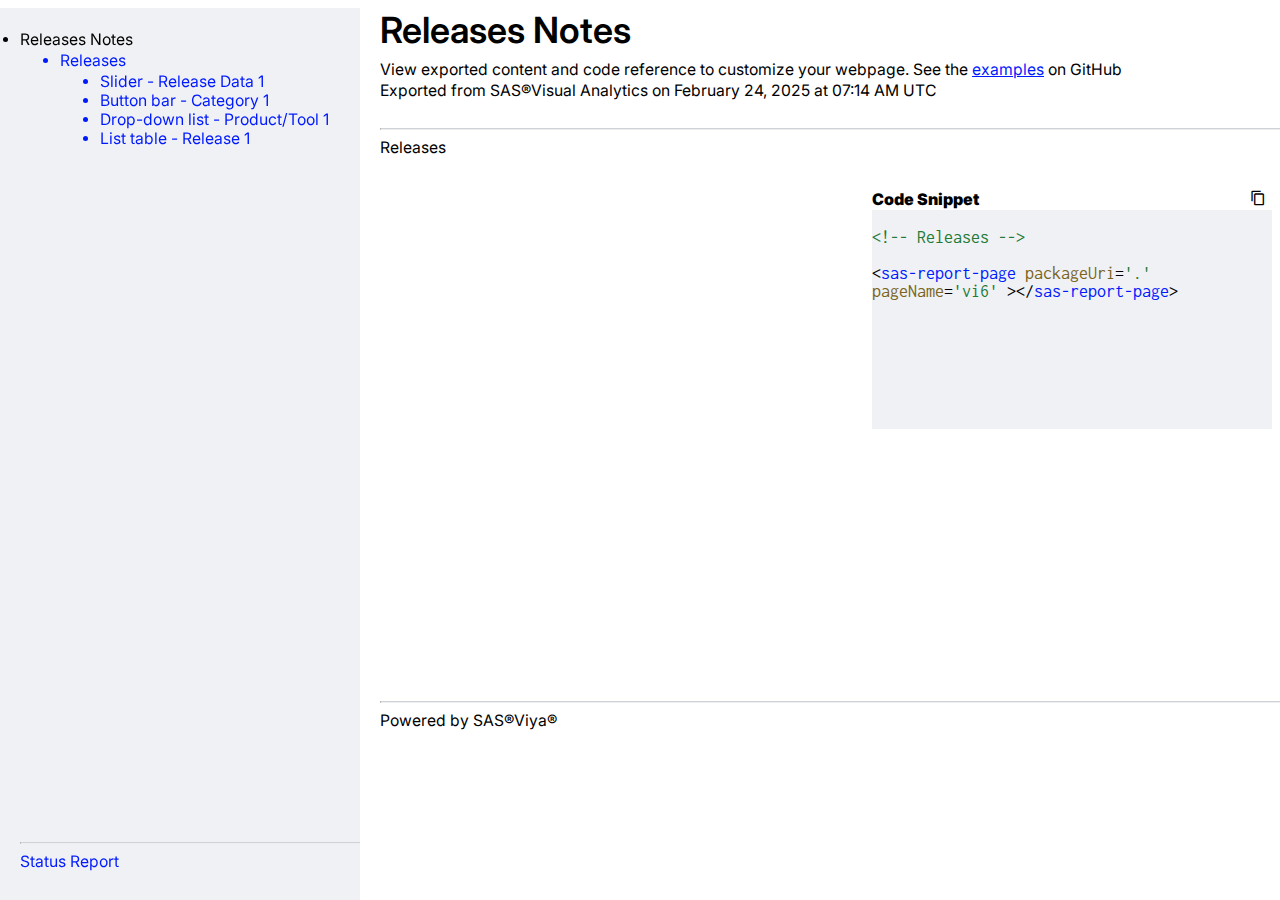
==== commit 4d1c0940: "Update for 2025.02" ====
--- a/packageIndex.html
+++ b/packageIndex.html
@@ -273,7 +273,7 @@
     <div id="report-container" class="main-content" role="main">
     <h1>Releases Notes</h1>
     <h3>View exported content and code reference to customize your webpage. See the <a target='_blank' href='https://github.com/sassoftware/sas-viya-sdk-js/tree/main/sdk/va-report-components/examples'>examples</a> on GitHub</h3>
-    <h3>Exported from SAS&reg;Visual Analytics on January 31, 2025 at 10:34 AM UTC</h3>
+    <h3>Exported from SAS&reg;Visual Analytics on February 24, 2025 at 07:14 AM UTC</h3>
     <br>
     <hr>
     <h3 id="reportlabel"></h3>
--- a/css/viyafonts.css
+++ b/css/viyafonts.css
@@ -1 +1 @@
-@font-face {font-family: 'Cumberland AMT'; font-style: normal; font-weight: 400; src: local('Cumberland AMT'), local('CumberlandAMT'), url('https://viya4-s2.zeus.sashq-d.openstack.sas.com:443/fonts/files/PYQRQNFIEGBCGRV7NA6JFJ2CUDWDNWRO/content') format('truetype'); } @font-face {font-family: 'Times New Roman Uni'; font-style: normal; font-weight: 400; src: local('Times New Roman Uni'), local('TimesNewRomanUni'), url('https://viya4-s2.zeus.sashq-d.openstack.sas.com:443/fonts/files/L67OTAU6JAE5N66FSHA6FMLGCVRNRJPM/content') format('truetype'); } @font-face {font-family: 'Gungsuh'; font-style: normal; font-weight: 400; src: local('Gungsuh'), local('Gungsuh'), url('https://viya4-s2.zeus.sashq-d.openstack.sas.com:443/fonts/files/LFZCB7HT6X5XZZG27UU43M3VPGLBRLVQ/content') format('ttc'); } @font-face {font-family: 'Gulim'; font-style: normal; font-weight: 400; src: local('Gulim'), local('Gulim'), url('https://viya4-s2.zeus.sashq-d.openstack.sas.com:443/fonts/files/5JPRT5LQ4HF5BAQ5CZ2FCOOX43TFLHMQ/content') format('ttc'); } @font-face {font-family: 'LastResort'; font-style: normal; font-weight: 400; src: local('LastResort'), local('LastResort'), url('https://viya4-s2.zeus.sashq-d.openstack.sas.com:443/fonts/files/4TGRQLAVFR6VBQGKEMGIMAZ5MOZ7XUCX/content') format('truetype'); } @font-face {font-family: 'Noto Sans KR'; font-style: normal; font-weight: 400; src: local('Noto Sans KR Regular'), local('NotoSansKR-Regular'), url('https://viya4-s2.zeus.sashq-d.openstack.sas.com:443/fonts/files/MEYZ5GDXHH5NXKETRPJNJ4GCHIC3YSQT/content') format('woff'), url('https://viya4-s2.zeus.sashq-d.openstack.sas.com:443/fonts/files/NBCWORACVPENG3BQLCKXSBFLAE7ZSRYB/content') format('truetype'); } @font-face {font-family: 'Noto Sans SC'; font-style: normal; font-weight: 400; src: local('Noto Sans SC Regular'), local('NotoSansSC-Regular'), url('https://viya4-s2.zeus.sashq-d.openstack.sas.com:443/fonts/files/PUJPR5CLGGBSXO3KZWBZOO7N2YAFVLYD/content') format('woff'), url('https://viya4-s2.zeus.sashq-d.openstack.sas.com:443/fonts/files/QBNLWGMR7O22BKWOTI4FD5WA77272Y57/content') format('truetype'); } @font-face {font-family: 'Anova UI Light'; font-style: normal; font-weight: 300; src: local('Anova UI Light'), local('AnovaUI-Light'), url('https://viya4-s2.zeus.sashq-d.openstack.sas.com:443/fonts/files/TJHXZL6BTNYJLYK2XGXBFCZSKTJGIL4G/content') format('woff'), url('https://viya4-s2.zeus.sashq-d.openstack.sas.com:443/fonts/files/QVH44HBD2RQH5VODP5YGYHZ2E7JZ7ELD/content') format('truetype'); } @font-face {font-family: 'Noto Sans'; font-style: italic; font-weight: 700; src: local('Noto Sans Bold Italic'), local('NotoSans-BoldItalic'), url('https://viya4-s2.zeus.sashq-d.openstack.sas.com:443/fonts/files/EN7GKA3ID2MRXSLZMMOPYXPE2BASXJQI/content') format('woff'), url('https://viya4-s2.zeus.sashq-d.openstack.sas.com:443/fonts/files/HFGNGEA7OOIYZBVKHG67P7ZEIMTMJAIN/content') format('truetype'); } @font-face {font-family: 'Noto Sans'; font-style: italic; font-weight: 400; src: local('Noto Sans Italic'), local('NotoSans-Italic'), url('https://viya4-s2.zeus.sashq-d.openstack.sas.com:443/fonts/files/6O2BG2ILDGXTFWUJBWEFAYG2IVDHEQMI/content') format('woff'), url('https://viya4-s2.zeus.sashq-d.openstack.sas.com:443/fonts/files/OCDNKU7WHADABBL6L5R6GGVU2CTFLUZK/content') format('truetype'); } @font-face {font-family: 'Times New Roman Symbol'; font-style: normal; font-weight: 700; src: local('Times New Roman Symbol Bold'), local('TimesNewRomanSymbol-Bold'), url('https://viya4-s2.zeus.sashq-d.openstack.sas.com:443/fonts/files/4UVACBCS7RDWDSVOYK4GQHS3DZBIXJN4/content') format('truetype'); } @font-face {font-family: 'Times New Roman Symbol'; font-style: italic; font-weight: 400; src: local('Times New Roman Symbol Italic'), local('TimesNewRomanSymbol-Italic'), url('https://viya4-s2.zeus.sashq-d.openstack.sas.com:443/fonts/files/6CA5PFZGPK4TAXKMXZ3EDGNMLCW7H66D/content') format('truetype'); } @font-face {font-family: 'Anova'; font-style: normal; font-weight: 400; src: local('Anova'), local('Anova-Regular'), url('https://viya4-s2.zeus.sashq-d.openstack.sas.com:443/fonts/files/SO3W3KHENHPO32CRMV4IKLXWKMFQNFX5/content') format('woff'), url('https://viya4-s2.zeus.sashq-d.openstack.sas.com:443/fonts/files/ALAHZW4A2HI6KETYAN3P76D3LAODYRMF/content') format('truetype'); } @font-face {font-family: 'Anova UI'; font-style: italic; font-weight: 400; src: local('Anova UI Italic'), local('AnovaUI-Italic'), url('https://viya4-s2.zeus.sashq-d.openstack.sas.com:443/fonts/files/4A3R6VIEH6IGK3LCL4RMFA4HBR6R2WKK/content') format('woff'), url('https://viya4-s2.zeus.sashq-d.openstack.sas.com:443/fonts/files/JPBS5Z62QTVPG2QZPK52BZ5OD5CNZZA4/content') format('truetype'); } @font-face {font-family: 'Anova UI Light'; font-style: italic; font-weight: 300; src: local('Anova UI Light Italic'), local('AnovaUI-LightItalic'), url('https://viya4-s2.zeus.sashq-d.openstack.sas.com:443/fonts/files/5BUM3KQFHLAHDQB5TBAMG33FYFC6LYVI/content') format('woff'), url('https://viya4-s2.zeus.sashq-d.openstack.sas.com:443/fonts/files/WSKENGB7OA33N5PO6Q77KFQKU4Z4NSZZ/content') format('truetype'); } @font-face {font-family: 'Noto Sans SC Light'; font-style: normal; font-weight: 300; src: local('Noto Sans SC Light'), local('NotoSansSC-Light'), url('https://viya4-s2.zeus.sashq-d.openstack.sas.com:443/fonts/files/YVITKY4FIZYXPXIO2MUV46JXYOGZLFCP/content') format('woff'), url('https://viya4-s2.zeus.sashq-d.openstack.sas.com:443/fonts/files/MS4WPK6HNIJRLHO3AZVYQMTPCRELLOK7/content') format('truetype'); } @font-face {font-family: 'Noto Sans Thai'; font-style: normal; font-weight: 400; src: local('Noto Sans Thai'), local('NotoSansThai'), url('https://viya4-s2.zeus.sashq-d.openstack.sas.com:443/fonts/files/6UBDEEI4WR6PO5NTX72KPFYZKQHRLIEZ/content') format('woff'), url('https://viya4-s2.zeus.sashq-d.openstack.sas.com:443/fonts/files/432U6U3CZCZDYKB4DEGFMXLJ4J3OGLAU/content') format('truetype'); } @font-face {font-family: 'Arial Symbol'; font-style: italic; font-weight: 700; src: local('Arial Symbol Bold Italic'), local('ArialSymbol-BoldItalic'), url('https://viya4-s2.zeus.sashq-d.openstack.sas.com:443/fonts/files/3XEQ7LHVOVLGKRVZHGQ5QIIGYS7Q4H7Q/content') format('truetype'); } @font-face {font-family: 'Albany AMT'; font-style: italic; font-weight: 400; src: local('Albany AMT Italic'), local('AlbanyAMT-Italic'), url('https://viya4-s2.zeus.sashq-d.openstack.sas.com:443/fonts/files/67YTRV4ADIIKSZNFEG5OI2P2WIQEXNVA/content') format('truetype'); } @font-face {font-family: 'Albany AMT'; font-style: normal; font-weight: 400; src: local('Albany AMT'), local('AlbanyAMT'), url('https://viya4-s2.zeus.sashq-d.openstack.sas.com:443/fonts/files/XG6YU2DMH2L77R3VYJJ3O4HHHDDAGYJA/content') format('truetype'); } @font-face {font-family: 'Anova'; font-style: normal; font-weight: 700; src: local('Anova Bold'), local('Anova-Bold'), url('https://viya4-s2.zeus.sashq-d.openstack.sas.com:443/fonts/files/4JOFQ7BP5FP57PGSHQJJDTZ6D4YVI5S7/content') format('woff'), url('https://viya4-s2.zeus.sashq-d.openstack.sas.com:443/fonts/files/EM6J7WIKBF7OVMY4EUDU6IBSGNDKI5N6/content') format('truetype'); } @font-face {font-family: 'AvenirNext'; font-style: normal; font-weight: 600; src: local('AvenirNextforSAS Bold'), local('AvenirNextforSAS-Bold'), url('https://viya4-s2.zeus.sashq-d.openstack.sas.com:443/fonts/files/FLRW4SOMYLK6M7TYIIAPO33DECJ64RP3/content') format('woff'), url('https://viya4-s2.zeus.sashq-d.openstack.sas.com:443/fonts/files/JAQAPGH4JYK3V43FRS5VSB5ZYXG7HP3M/content') format('truetype'); } @font-face {font-family: 'AvenirNext'; font-style: italic; font-weight: 600; src: local('AvenirNextforSAS Bold Italic'), local('AvenirNextforSAS-BoldItalic'), url('https://viya4-s2.zeus.sashq-d.openstack.sas.com:443/fonts/files/4HOEX2NRQHZGRDMVYTROSUHBBIQ2HIYE/content') format('woff'), url('https://viya4-s2.zeus.sashq-d.openstack.sas.com:443/fonts/files/LUKK52OAO5DMEIQSZVEGXMD7H3SGI2HB/content') format('truetype'); } @font-face {font-family: 'GulimChe'; font-style: normal; font-weight: 400; src: local('GulimChe'), local('GulimChe'), url('https://viya4-s2.zeus.sashq-d.openstack.sas.com:443/fonts/files/5JPRT5LQ4HF5BAQ5CZ2FCOOX43TFLHMQ/content') format('ttc'); } @font-face {font-family: 'MingLiU'; font-style: normal; font-weight: 400; src: local('MingLiU'), local('MingLiU'), url('https://viya4-s2.zeus.sashq-d.openstack.sas.com:443/fonts/files/4IZ74YUAT5QFHXE24UDZZ54O7Z7YJA4O/content') format('ttc'); } @font-face {font-family: 'Cumberland AMT'; font-style: italic; font-weight: 400; src: local('Cumberland AMT Italic'), local('CumberlandAMT-Italic'), url('https://viya4-s2.zeus.sashq-d.openstack.sas.com:443/fonts/files/C3V2MVQL2OT5RTAGWXOGPQBJ7YPCQC64/content') format('truetype'); } @font-face {font-family: 'Thorndale AMT'; font-style: italic; font-weight: 700; src: local('Thorndale AMT Bold Italic'), local('ThorndaleAMT-BoldItalic'), url('https://viya4-s2.zeus.sashq-d.openstack.sas.com:443/fonts/files/XVJDJY5QEVVGDCPDUTUEJV4RTWFPTO24/content') format('truetype'); } @font-face {font-family: 'Thorndale AMT'; font-style: italic; font-weight: 400; src: local('Thorndale AMT Italic'), local('ThorndaleAMT-Italic'), url('https://viya4-s2.zeus.sashq-d.openstack.sas.com:443/fonts/files/GAH2WCMBGYSG77TVL3BYBV35HGSQJNRG/content') format('truetype'); } @font-face {font-family: 'Anova Light'; font-style: normal; font-weight: 300; src: local('Anova Light'), local('Anova-Light'), url('https://viya4-s2.zeus.sashq-d.openstack.sas.com:443/fonts/files/Z5UFZLRYIIAHEGSDWBMSV2NGJETWP5WR/content') format('woff'), url('https://viya4-s2.zeus.sashq-d.openstack.sas.com:443/fonts/files/ACUEXUS6MNCGPSSVUHCBHE5QFAPZ5TOX/content') format('truetype'); } @font-face {font-family: 'AvenirNext'; font-style: normal; font-weight: 400; src: local('AvenirNextforSAS'), local('AvenirNextforSAS'), url('https://viya4-s2.zeus.sashq-d.openstack.sas.com:443/fonts/files/4TC3ROK5BLCIO7ZQRR7CFEL5DENCOKDA/content') format('woff'), url('https://viya4-s2.zeus.sashq-d.openstack.sas.com:443/fonts/files/C4KUTBXVTKPL4VSUQXGT2YDLLYVRA2TG/content') format('truetype'); } @font-face {font-family: 'AvenirNext'; font-style: italic; font-weight: 400; src: local('AvenirNextforSAS Italic'), local('AvenirNextforSAS-Italic'), url('https://viya4-s2.zeus.sashq-d.openstack.sas.com:443/fonts/files/57FUKUZ7PHEVKOTLGKWDP7QPSZHMKSW6/content') format('woff'), url('https://viya4-s2.zeus.sashq-d.openstack.sas.com:443/fonts/files/CSZD2GESFHCWPHKNU7NWF5RENH2KTXXE/content') format('truetype'); } @font-face {font-family: 'CSongGB18030C-Light'; font-style: normal; font-weight: 300; src: local('CSongGB18030C-Light'), local('CSongGB18030C-Light'), url('https://viya4-s2.zeus.sashq-d.openstack.sas.com:443/fonts/files/KXBRC7QHMIRZUCBDIHWH4R7FBLNZAQPU/content') format('truetype'); } @font-face {font-family: 'Noto Sans KR'; font-style: normal; font-weight: 700; src: local('Noto Sans KR Bold'), local('NotoSansKR-Bold'), url('https://viya4-s2.zeus.sashq-d.openstack.sas.com:443/fonts/files/7HINESJSAFPX27TFYX3Y7WTM5TFXRU6B/content') format('woff'), url('https://viya4-s2.zeus.sashq-d.openstack.sas.com:443/fonts/files/CNUH26EVOWXAZDEEGL6XVV5266MQ2XL5/content') format('truetype'); } @font-face {font-family: 'Noto Sans SC'; font-style: normal; font-weight: 700; src: local('Noto Sans SC Bold'), local('NotoSansSC-Bold'), url('https://viya4-s2.zeus.sashq-d.openstack.sas.com:443/fonts/files/VC6WFWMPFU7GYEPCHTAEHCSWR7EIOEJT/content') format('woff'), url('https://viya4-s2.zeus.sashq-d.openstack.sas.com:443/fonts/files/MR54INYQ2VC7YWHUHWKGPULMZFDVQZKC/content') format('truetype'); } @font-face {font-family: 'HelveticaNeue'; font-style: normal; font-weight: 700; src: local('HelveticaNeueforSAS Bold'), local('HelveticaNeueforSAS-Bold'), url('https://viya4-s2.zeus.sashq-d.openstack.sas.com:443/fonts/files/GTGCT5LTX4NVP56FO2WCSG3HMXUD6JCD/content') format('woff'), url('https://viya4-s2.zeus.sashq-d.openstack.sas.com:443/fonts/files/QUJ5ZNNLPFNUFZEEIPR7QJXIA47FXPVL/content') format('truetype'); } @font-face {font-family: 'MS PMincho'; font-style: normal; font-weight: 400; src: local('MS PMincho'), local('MS-PMincho'), url('https://viya4-s2.zeus.sashq-d.openstack.sas.com:443/fonts/files/Q74V52U3VAIXWC37G4U3JDANGFZ5TYVJ/content') format('ttc'); } @font-face {font-family: 'Times New Roman Symbol'; font-style: italic; font-weight: 700; src: local('Times New Roman Symbol Bold Italic'), local('TimesNewRomanSymbol-BoldItalic'), url('https://viya4-s2.zeus.sashq-d.openstack.sas.com:443/fonts/files/LADYG2BO7BEDQUMCCC36LRLZPBOR7CNJ/content') format('truetype'); } @font-face {font-family: 'AvenirNext Light'; font-style: italic; font-weight: 300; src: local('AvenirNextforSAS Light Italic'), local('AvenirNextforSAS-LightItalic'), url('https://viya4-s2.zeus.sashq-d.openstack.sas.com:443/fonts/files/DJIAYW6YGDHYCI25HAJQQPBKNGBAQGJR/content') format('woff'), url('https://viya4-s2.zeus.sashq-d.openstack.sas.com:443/fonts/files/CCT4HG2TEMHKT5QWVMNHPNDJB6KVKZET/content') format('truetype'); } @font-face {font-family: 'Batang'; font-style: normal; font-weight: 400; src: local('Batang'), local('Batang'), url('https://viya4-s2.zeus.sashq-d.openstack.sas.com:443/fonts/files/LFZCB7HT6X5XZZG27UU43M3VPGLBRLVQ/content') format('ttc'); } @font-face {font-family: 'GungsuhChe'; font-style: normal; font-weight: 400; src: local('GungsuhChe'), local('GungsuhChe'), url('https://viya4-s2.zeus.sashq-d.openstack.sas.com:443/fonts/files/LFZCB7HT6X5XZZG27UU43M3VPGLBRLVQ/content') format('ttc'); } @font-face {font-family: 'HeiT'; font-style: normal; font-weight: 400; src: local('HeiT'), local('HeiT'), url('https://viya4-s2.zeus.sashq-d.openstack.sas.com:443/fonts/files/S6BQOZK4WXZE2TNBV5EFIVM6IUE6ZUVL/content') format('truetype'); } @font-face {font-family: 'HelveticaNeue'; font-style: normal; font-weight: 400; src: local('HelveticaNeueforSAS'), local('HelveticaNeueforSAS'), url('https://viya4-s2.zeus.sashq-d.openstack.sas.com:443/fonts/files/KNG7FCFMLQKOVNNYREXN42XFEQYWDDJG/content') format('woff'), url('https://viya4-s2.zeus.sashq-d.openstack.sas.com:443/fonts/files/MCZLQWEJ6LZL64IBWUD3Z2SO4A6UVNER/content') format('truetype'); } @font-face {font-family: 'Times New Roman Symbol'; font-style: normal; font-weight: 400; src: local('Times New Roman Symbol'), local('TimesNewRomanSymbol'), url('https://viya4-s2.zeus.sashq-d.openstack.sas.com:443/fonts/files/7JGZOMHO3SNANEOJNT7S5GYJYFXPIHCY/content') format('truetype'); } @font-face {font-family: 'Anova UI'; font-style: italic; font-weight: 700; src: local('Anova UI Bold Italic'), local('AnovaUI-BoldItalic'), url('https://viya4-s2.zeus.sashq-d.openstack.sas.com:443/fonts/files/RZOKXGGZVPY5DLIPRYN7NXBYYNSYEWTR/content') format('woff'), url('https://viya4-s2.zeus.sashq-d.openstack.sas.com:443/fonts/files/CKV4NCY26UC5OW6S7QJYDF3Q7KHNNOTV/content') format('truetype'); } @font-face {font-family: 'HelveticaNeue'; font-style: italic; font-weight: 700; src: local('HelveticaNeueforSAS Bold Italic'), local('HelveticaNeueforSAS-BoldItalic'), url('https://viya4-s2.zeus.sashq-d.openstack.sas.com:443/fonts/files/USFNSW6DGF4I4KB2EULV6CXN7N4CWZZZ/content') format('woff'), url('https://viya4-s2.zeus.sashq-d.openstack.sas.com:443/fonts/files/MVGAGARNSGMY2TTCIL22FAS3FAKIHJYJ/content') format('truetype'); } @font-face {font-family: 'HelveticaNeue'; font-style: italic; font-weight: 400; src: local('HelveticaNeueforSAS Italic'), local('HelveticaNeueforSAS-Italic'), url('https://viya4-s2.zeus.sashq-d.openstack.sas.com:443/fonts/files/X6SCWFRC7TF2SQNS6S57VYULU2DWDAGL/content') format('woff'), url('https://viya4-s2.zeus.sashq-d.openstack.sas.com:443/fonts/files/MUOUOHAYGXALTFUMN6AAUDE7U7S6DPWF/content') format('truetype'); } @font-face {font-family: 'pdficons'; font-style: normal; font-weight: 400; src: local('pdficons'), local('pdficons'), url('https://viya4-s2.zeus.sashq-d.openstack.sas.com:443/fonts/files/VQG2GKLXTEOIAASC47YOIY2MZNY7CDRE/content') format('truetype'); } @font-face {font-family: 'Arial Symbol'; font-style: normal; font-weight: 400; src: local('Arial Symbol'), local('ArialSymbol'), url('https://viya4-s2.zeus.sashq-d.openstack.sas.com:443/fonts/files/55VEJTRKXUQSJ2YVONGBSPTZJ5FUXGOA/content') format('truetype'); } @font-face {font-family: 'Anova UI'; font-style: normal; font-weight: 700; src: local('Anova UI Bold'), local('AnovaUI-Bold'), url('https://viya4-s2.zeus.sashq-d.openstack.sas.com:443/fonts/files/YMHKAJTBZUD5HSVV7IDZPXB4SXRF2POH/content') format('woff'), url('https://viya4-s2.zeus.sashq-d.openstack.sas.com:443/fonts/files/UPS4VTMWNMN7MMHXXDUND2WQWQ3MLX66/content') format('truetype'); } @font-face {font-family: 'Monotype Sorts'; font-style: normal; font-weight: 400; src: local('Monotype Sorts'), local('MonotypeSorts'), url('https://viya4-s2.zeus.sashq-d.openstack.sas.com:443/fonts/files/V2ITIRN52KQQMQXTC5CXTSWZIZDQN73K/content') format('truetype'); } @font-face {font-family: 'Symbol MT'; font-style: normal; font-weight: 400; src: local('Symbol MT'), local('SymbolMT'), url('https://viya4-s2.zeus.sashq-d.openstack.sas.com:443/fonts/files/MNJQEXRSUVRGHMCT445AF2Q7UEXGYZPO/content') format('truetype'); } @font-face {font-family: 'Thorndale AMT'; font-style: normal; font-weight: 700; src: local('Thorndale AMT Bold'), local('ThorndaleAMT-Bold'), url('https://viya4-s2.zeus.sashq-d.openstack.sas.com:443/fonts/files/E4N3T5IPXJZPYC7YK4IJ763KAINXUQTF/content') format('truetype'); } @font-face {font-family: 'DotumChe'; font-style: normal; font-weight: 400; src: local('DotumChe'), local('DotumChe'), url('https://viya4-s2.zeus.sashq-d.openstack.sas.com:443/fonts/files/5JPRT5LQ4HF5BAQ5CZ2FCOOX43TFLHMQ/content') format('ttc'); } @font-face {font-family: 'HelveticaNeue Light'; font-style: normal; font-weight: 300; src: local('HelveticaNeueforSAS Light'), local('HelveticaNeueforSAS-Light'), url('https://viya4-s2.zeus.sashq-d.openstack.sas.com:443/fonts/files/CUKPUDWK4CYFYNY4T4GGJ5HUKFQBJTLG/content') format('woff'), url('https://viya4-s2.zeus.sashq-d.openstack.sas.com:443/fonts/files/GY2ALY3IOEMANE2UAFXOFDYBGH2O2NPP/content') format('truetype'); } @font-face {font-family: 'MS Gothic'; font-style: normal; font-weight: 400; src: local('MS Gothic'), local('MS-Gothic'), url('https://viya4-s2.zeus.sashq-d.openstack.sas.com:443/fonts/files/JNTFRL43O35UKWQYWT5ESFC5WNZOT2DX/content') format('ttc'); } @font-face {font-family: 'Noto Sans TC Light'; font-style: normal; font-weight: 300; src: local('Noto Sans TC Light'), local('NotoSansTC-Light'), url('https://viya4-s2.zeus.sashq-d.openstack.sas.com:443/fonts/files/REFAMQSPF5JVAMHYYAIOTOZJQBC7PDCG/content') format('woff'), url('https://viya4-s2.zeus.sashq-d.openstack.sas.com:443/fonts/files/SU2U3PNFJUXNCJBC37MNS4HRLEXJ5E7K/content') format('truetype'); } @font-face {font-family: 'Noto Sans TC'; font-style: normal; font-weight: 400; src: local('Noto Sans TC Regular'), local('NotoSansTC-Regular'), url('https://viya4-s2.zeus.sashq-d.openstack.sas.com:443/fonts/files/BPDRJAPN4RKX2YR2TRQLFFCORWPHI7KI/content') format('woff'), url('https://viya4-s2.zeus.sashq-d.openstack.sas.com:443/fonts/files/IRRIXCPWYIFBU4CQE57LZQ4WWLSWQB42/content') format('truetype'); } @font-face {font-family: 'Thorndale AMT'; font-style: normal; font-weight: 400; src: local('Thorndale AMT'), local('ThorndaleAMT'), url('https://viya4-s2.zeus.sashq-d.openstack.sas.com:443/fonts/files/Z7OFEXI73KFGWRII6NC5BRVG2PE5HGXO/content') format('truetype'); } @font-face {font-family: 'MYingHei_18030_C-Medium'; font-style: normal; font-weight: 400; src: local('MYingHei_18030_C-Medium'), local('MYingHei_18030_C-Medium'), url('https://viya4-s2.zeus.sashq-d.openstack.sas.com:443/fonts/files/7HHQFK2KPHW5GIIK3HCJRPRS65QUNG6M/content') format('truetype'); } @font-face {font-family: 'Noto Sans JP'; font-style: normal; font-weight: 700; src: local('Noto Sans JP Bold'), local('NotoSansJP-Bold'), url('https://viya4-s2.zeus.sashq-d.openstack.sas.com:443/fonts/files/NHRRZ5EWOD4EML66LR3R75POURYYL5HO/content') format('woff'), url('https://viya4-s2.zeus.sashq-d.openstack.sas.com:443/fonts/files/5APN6AMYHR5QT247SSTYFWKJV65ASZDP/content') format('truetype'); } @font-face {font-family: 'Cumberland AMT'; font-style: italic; font-weight: 700; src: local('Cumberland AMT Bold Italic'), local('CumberlandAMT-BoldItalic'), url('https://viya4-s2.zeus.sashq-d.openstack.sas.com:443/fonts/files/LWCWPLYCRU7WXXFKPN74DXUAWOX2E22G/content') format('truetype'); } @font-face {font-family: 'Anova'; font-style: italic; font-weight: 400; src: local('Anova Italic'), local('Anova-Italic'), url('https://viya4-s2.zeus.sashq-d.openstack.sas.com:443/fonts/files/3G5D3NUSNHLE2XZP2RFMBOJ6PSKEV524/content') format('woff'), url('https://viya4-s2.zeus.sashq-d.openstack.sas.com:443/fonts/files/KS43ZKNHHOW4Y4VU2UPEIF3LUSNI6EPO/content') format('truetype'); } @font-face {font-family: 'Albany AMT'; font-style: normal; font-weight: 700; src: local('Albany AMT Bold'), local('AlbanyAMT-Bold'), url('https://viya4-s2.zeus.sashq-d.openstack.sas.com:443/fonts/files/KDAFAZ6OPJLBXAI56YIYTE3775UARAIM/content') format('truetype'); } @font-face {font-family: 'Albany AMT'; font-style: italic; font-weight: 700; src: local('Albany AMT Bold Italic'), local('AlbanyAMT-BoldItalic'), url('https://viya4-s2.zeus.sashq-d.openstack.sas.com:443/fonts/files/JATIPYME6UG2PGTU2XR3XHSMZP5XCVAI/content') format('truetype'); } @font-face {font-family: 'Anova UI'; font-style: normal; font-weight: 400; src: local('Anova UI'), local('AnovaUI-Regular'), url('https://viya4-s2.zeus.sashq-d.openstack.sas.com:443/fonts/files/K6LQ6COQV22KQGXGV3T7ZTJTB4CUHRRM/content') format('woff'), url('https://viya4-s2.zeus.sashq-d.openstack.sas.com:443/fonts/files/ELKIFURQ5JFXOIICUOBBY2QXDYS2KVIG/content') format('truetype'); } @font-face {font-family: 'PMingLiU'; font-style: normal; font-weight: 400; src: local('PMingLiU'), local('PMingLiU'), url('https://viya4-s2.zeus.sashq-d.openstack.sas.com:443/fonts/files/4IZ74YUAT5QFHXE24UDZZ54O7Z7YJA4O/content') format('ttc'); } @font-face {font-family: 'Noto Sans'; font-style: normal; font-weight: 700; src: local('Noto Sans Bold'), local('NotoSans-Bold'), url('https://viya4-s2.zeus.sashq-d.openstack.sas.com:443/fonts/files/GVQ7GGN7BK2UDVFW7QCIDVVPLPD3VGVG/content') format('woff'), url('https://viya4-s2.zeus.sashq-d.openstack.sas.com:443/fonts/files/55Y5WFXBI5LCVGEHJXWWVE3C2ELDKSVV/content') format('truetype'); } @font-face {font-family: 'Noto Sans JP Light'; font-style: normal; font-weight: 300; src: local('Noto Sans JP Light'), local('NotoSansJP-Light'), url('https://viya4-s2.zeus.sashq-d.openstack.sas.com:443/fonts/files/3A3CE7PYMRYSTRQO2OOSPLVE2XZ7XDI5/content') format('woff'), url('https://viya4-s2.zeus.sashq-d.openstack.sas.com:443/fonts/files/ZKGAXGR6IWE2LK5S23K4QDEUJL7HI7LE/content') format('truetype'); } @font-face {font-family: 'Noto Sans'; font-style: normal; font-weight: 400; src: local('Noto Sans'), local('NotoSans'), url('https://viya4-s2.zeus.sashq-d.openstack.sas.com:443/fonts/files/DWJYNDRY4JV4U3QSKGCZ2NSULNSQJBRN/content') format('woff'), url('https://viya4-s2.zeus.sashq-d.openstack.sas.com:443/fonts/files/TV4JM3S76UTIMXGUUQS2BHYGXD4GV3SG/content') format('truetype'); } @font-face {font-family: 'Noto Sans Thai'; font-style: normal; font-weight: 700; src: local('Noto Sans Thai Bold'), local('NotoSansThai-Bold'), url('https://viya4-s2.zeus.sashq-d.openstack.sas.com:443/fonts/files/4JRRIQN4PA6UT6QRPMBHJUEBQPOK7WS5/content') format('woff'), url('https://viya4-s2.zeus.sashq-d.openstack.sas.com:443/fonts/files/EXTGTDI3XU2E3ND25YW3IYJZ737IP5KW/content') format('truetype'); } @font-face {font-family: 'CSongGB18030C-LightHWL'; font-style: normal; font-weight: 300; src: local('CSongGB18030C-LightHWL'), local('CSongGB18030C-LightHWL'), url('https://viya4-s2.zeus.sashq-d.openstack.sas.com:443/fonts/files/SNIRM6YCW5WLHPAB67FW4Q57XVVKIY43/content') format('truetype'); } @font-face {font-family: 'Arial Symbol'; font-style: normal; font-weight: 700; src: local('Arial Symbol Bold'), local('ArialSymbol-Bold'), url('https://viya4-s2.zeus.sashq-d.openstack.sas.com:443/fonts/files/QOGIR4VIECXO47AQSBUL3OHKW7IKB47S/content') format('truetype'); } @font-face {font-family: 'Anova'; font-style: italic; font-weight: 700; src: local('Anova Bold Italic'), local('Anova-BoldItalic'), url('https://viya4-s2.zeus.sashq-d.openstack.sas.com:443/fonts/files/FRMN5YFHTOLKCZEJPQIDKOHHUS6SOO5A/content') format('woff'), url('https://viya4-s2.zeus.sashq-d.openstack.sas.com:443/fonts/files/ZYJE3HPHJJLGHCVBTZKJVKFDV56BE7JZ/content') format('truetype'); } @font-face {font-family: 'MS UI Gothic'; font-style: normal; font-weight: 400; src: local('MS UI Gothic'), local('MS-UIGothic'), url('https://viya4-s2.zeus.sashq-d.openstack.sas.com:443/fonts/files/JNTFRL43O35UKWQYWT5ESFC5WNZOT2DX/content') format('ttc'); } @font-face {font-family: 'MYingHei_18030_C-MediumHWL'; font-style: normal; font-weight: 400; src: local('MYingHei_18030_C-MediumHWL'), local('MYingHei_18030_C-MediumHWL'), url('https://viya4-s2.zeus.sashq-d.openstack.sas.com:443/fonts/files/TWTRZJNE4DZL3UDUIP6V4KMOF65KQXPF/content') format('truetype'); } @font-face {font-family: 'Noto Sans TC'; font-style: normal; font-weight: 700; src: local('Noto Sans TC Bold'), local('NotoSansTC-Bold'), url('https://viya4-s2.zeus.sashq-d.openstack.sas.com:443/fonts/files/5QNHUCTVIIZ2Y5YTMU7UIC6QFJCKDFMR/content') format('woff'), url('https://viya4-s2.zeus.sashq-d.openstack.sas.com:443/fonts/files/EMHUVOTIOTVVC5CUGKR74OK4OACKV63U/content') format('truetype'); } @font-face {font-family: 'Cumberland AMT'; font-style: normal; font-weight: 700; src: local('Cumberland AMT Bold'), local('CumberlandAMT-Bold'), url('https://viya4-s2.zeus.sashq-d.openstack.sas.com:443/fonts/files/RFMUSF63OA4E7VLL5HZU7SGVM4MWJ6G2/content') format('truetype'); } @font-face {font-family: 'Arial Unicode MS'; font-style: normal; font-weight: 400; src: local('Arial Unicode MS'), local('ArialUnicodeMS'), url('https://viya4-s2.zeus.sashq-d.openstack.sas.com:443/fonts/files/EIYEXBKG2WKOH4MEMI3EKY4QSNTH3YV5/content') format('truetype'); } @font-face {font-family: 'BatangChe'; font-style: normal; font-weight: 400; src: local('BatangChe'), local('BatangChe'), url('https://viya4-s2.zeus.sashq-d.openstack.sas.com:443/fonts/files/LFZCB7HT6X5XZZG27UU43M3VPGLBRLVQ/content') format('ttc'); } @font-face {font-family: 'HelveticaNeue Light'; font-style: italic; font-weight: 300; src: local('HelveticaNeueforSAS Light Italic'), local('HelveticaNeueforSAS-LightItalic'), url('https://viya4-s2.zeus.sashq-d.openstack.sas.com:443/fonts/files/5J6NFONPQ2WYKEKL6KR527HKGMX34FSL/content') format('woff'), url('https://viya4-s2.zeus.sashq-d.openstack.sas.com:443/fonts/files/BKIY73IAQO4257WN6Z5WKTUZ7SSVUKGV/content') format('truetype'); } @font-face {font-family: 'Noto Sans JP'; font-style: normal; font-weight: 400; src: local('Noto Sans JP Regular'), local('NotoSansJP-Regular'), url('https://viya4-s2.zeus.sashq-d.openstack.sas.com:443/fonts/files/J4HIUASSQXVSKLRLRJSXEO5VK5EE5ZGB/content') format('woff'), url('https://viya4-s2.zeus.sashq-d.openstack.sas.com:443/fonts/files/77Y354LRP5EII4UDH6YZJ5XZJWJFVTSB/content') format('truetype'); } @font-face {font-family: 'Noto Sans KR Light'; font-style: normal; font-weight: 300; src: local('Noto Sans KR Light'), local('NotoSansKR-Light'), url('https://viya4-s2.zeus.sashq-d.openstack.sas.com:443/fonts/files/YXOAWBEAX76VB7CRORAIKWITCA2X76PY/content') format('woff'), url('https://viya4-s2.zeus.sashq-d.openstack.sas.com:443/fonts/files/P3DADPKTEXK2XLYTANVU57SZCO4PPPTQ/content') format('truetype'); } @font-face {font-family: 'MS PGothic'; font-style: normal; font-weight: 400; src: local('MS PGothic'), local('MS-PGothic'), url('https://viya4-s2.zeus.sashq-d.openstack.sas.com:443/fonts/files/JNTFRL43O35UKWQYWT5ESFC5WNZOT2DX/content') format('ttc'); } @font-face {font-family: 'MS Mincho'; font-style: normal; font-weight: 400; src: local('MS Mincho'), local('MS-Mincho'), url('https://viya4-s2.zeus.sashq-d.openstack.sas.com:443/fonts/files/Q74V52U3VAIXWC37G4U3JDANGFZ5TYVJ/content') format('ttc'); } @font-face {font-family: 'sas-icons'; font-style: normal; font-weight: 400; src: local('sas-icons'), local('sas-icons'), url('https://viya4-s2.zeus.sashq-d.openstack.sas.com:443/fonts/files/4CXSNTLOCFNFVFX7PIGOVKQGEN7F6Z2M/content') format('truetype'); } @font-face {font-family: 'Anova Light'; font-style: italic; font-weight: 300; src: local('Anova Light Italic'), local('Anova-LightItalic'), url('https://viya4-s2.zeus.sashq-d.openstack.sas.com:443/fonts/files/B4U2KNOIK4TTXCA5IIA22UP6TQ4RUONZ/content') format('woff'), url('https://viya4-s2.zeus.sashq-d.openstack.sas.com:443/fonts/files/RGQRCIXL2UMNSZG7F23OSNAIB7HN66GR/content') format('truetype'); } @font-face {font-family: 'Arial Symbol'; font-style: italic; font-weight: 400; src: local('Arial Symbol Italic'), local('ArialSymbol-Italic'), url('https://viya4-s2.zeus.sashq-d.openstack.sas.com:443/fonts/files/G4MLYT5DLCWR6GMI7BZYPYCJUQXZM62E/content') format('truetype'); } @font-face {font-family: 'AvenirNext Light'; font-style: normal; font-weight: 300; src: local('AvenirNextforSAS Light'), local('AvenirNextforSAS-Light'), url('https://viya4-s2.zeus.sashq-d.openstack.sas.com:443/fonts/files/WEDEYR2XLBH2CYNJGCXOOHDHK5IF5X43/content') format('woff'), url('https://viya4-s2.zeus.sashq-d.openstack.sas.com:443/fonts/files/KW7XZG2AJBXDRMOEFA6BY6E2RLVEAWQY/content') format('truetype'); } @font-face {font-family: 'Dotum'; font-style: normal; font-weight: 400; src: local('Dotum'), local('Dotum'), url('https://viya4-s2.zeus.sashq-d.openstack.sas.com:443/fonts/files/5JPRT5LQ4HF5BAQ5CZ2FCOOX43TFLHMQ/content') format('ttc'); } @font-face {font-family: 'MingLiU_HKSCS'; font-style: normal; font-weight: 400; src: local('MingLiU_HKSCS'), local('Ming-Lt-HKSCS-UNI-H'), url('https://viya4-s2.zeus.sashq-d.openstack.sas.com:443/fonts/files/4IZ74YUAT5QFHXE24UDZZ54O7Z7YJA4O/content') format('ttc'); } @font-face {font-family: 'SAS Monospace'; font-style: normal; font-weight: 400; src: local('SAS Monospace'), local('SASMonospaceBT-Roman'), url('https://viya4-s2.zeus.sashq-d.openstack.sas.com:443/fonts/files/J2NXYUQFOLQJPRTTJ3ZQ4VCSJBMP3A7H/content') format('truetype'); src: local('SAS Monospace Bold'), local('SASMonospaceBT-Bold'), url('https://viya4-s2.zeus.sashq-d.openstack.sas.com:443/fonts/files/Q7B6AVHG7C4PIQ5LV52FF5APURDUQSIY/content') format('truetype'); } @font-face {font-family: 'Symbola'; font-style: normal; font-weight: 400; src: local('Symbola'), local('Symbola'), url('https://viya4-s2.zeus.sashq-d.openstack.sas.com:443/fonts/files/QMFGU67LH4ZSESN6FVSUYM456N7DU2X4/content') format('truetype'); } @font-face {  font-family: 'Avenir Next for SAS';  font-style: normal;  font-weight: 600;  src: local('AvenirNextforSAS Bold'), local('AvenirNextforSAS-Bold'), url('https://viya4-s2.zeus.sashq-d.openstack.sas.com:443/fonts/files/FLRW4SOMYLK6M7TYIIAPO33DECJ64RP3/content') format('woff'), url('https://viya4-s2.zeus.sashq-d.openstack.sas.com:443/fonts/files/JAQAPGH4JYK3V43FRS5VSB5ZYXG7HP3M/content') format('truetype');} @font-face {  font-family: 'Avenir Next for SAS';  font-style: normal;  font-weight: 300;  src: local('AvenirNextforSAS Light'), local('AvenirNextforSAS-Light'), url('https://viya4-s2.zeus.sashq-d.openstack.sas.com:443/fonts/files/WEDEYR2XLBH2CYNJGCXOOHDHK5IF5X43/content') format('woff'), url('https://viya4-s2.zeus.sashq-d.openstack.sas.com:443/fonts/files/KW7XZG2AJBXDRMOEFA6BY6E2RLVEAWQY/content') format('truetype');} @font-face {  font-family: 'Avenir Next for SAS';  font-style: normal;  font-weight: 400;  src: local('AvenirNextforSAS'), local('AvenirNextforSAS'), url('https://viya4-s2.zeus.sashq-d.openstack.sas.com:443/fonts/files/4TC3ROK5BLCIO7ZQRR7CFEL5DENCOKDA/content') format('woff'), url('https://viya4-s2.zeus.sashq-d.openstack.sas.com:443/fonts/files/C4KUTBXVTKPL4VSUQXGT2YDLLYVRA2TG/content') format('truetype');} @font-face {  font-family: 'Avenir Next for SAS';  font-style: italic;  font-weight: 600;  src: local('AvenirNextforSAS Bold Italic'), local('AvenirNextforSAS-BoldItalic'), url('https://viya4-s2.zeus.sashq-d.openstack.sas.com:443/fonts/files/4HOEX2NRQHZGRDMVYTROSUHBBIQ2HIYE/content') format('woff'), url('https://viya4-s2.zeus.sashq-d.openstack.sas.com:443/fonts/files/LUKK52OAO5DMEIQSZVEGXMD7H3SGI2HB/content') format('truetype');} @font-face {  font-family: 'Avenir Next for SAS';  font-style: italic;  font-weight: 400;  src: local('AvenirNextforSAS Italic'), local('AvenirNextforSAS-Italic'), url('https://viya4-s2.zeus.sashq-d.openstack.sas.com:443/fonts/files/57FUKUZ7PHEVKOTLGKWDP7QPSZHMKSW6/content') format('woff'), url('https://viya4-s2.zeus.sashq-d.openstack.sas.com:443/fonts/files/CSZD2GESFHCWPHKNU7NWF5RENH2KTXXE/content') format('truetype');} @font-face {  font-family: 'Avenir Next for SAS';  font-style: italic;  font-weight: 300;  src: local('AvenirNextforSAS Light Italic'), local('AvenirNextforSAS-LightItalic'), url('https://viya4-s2.zeus.sashq-d.openstack.sas.com:443/fonts/files/DJIAYW6YGDHYCI25HAJQQPBKNGBAQGJR/content') format('woff'), url('https://viya4-s2.zeus.sashq-d.openstack.sas.com:443/fonts/files/CCT4HG2TEMHKT5QWVMNHPNDJB6KVKZET/content') format('truetype');} +@font-face {font-family: 'Gungsuh'; font-style: normal; font-weight: 400; src: local('Gungsuh'), local('Gungsuh'), url('https://viya4-s2.zeus.sashq-d.openstack.sas.com:443/fonts/files/LFZCB7HT6X5XZZG27UU43M3VPGLBRLVQ/content') format('ttc'); } @font-face {font-family: 'CSongGB18030C-Light'; font-style: normal; font-weight: 300; src: local('CSongGB18030C-Light'), local('CSongGB18030C-Light'), url('https://viya4-s2.zeus.sashq-d.openstack.sas.com:443/fonts/files/KXBRC7QHMIRZUCBDIHWH4R7FBLNZAQPU/content') format('truetype'); } @font-face {font-family: 'Noto Sans JP Light'; font-style: normal; font-weight: 300; src: local('Noto Sans JP Light'), local('NotoSansJP-Light'), url('https://viya4-s2.zeus.sashq-d.openstack.sas.com:443/fonts/files/3A3CE7PYMRYSTRQO2OOSPLVE2XZ7XDI5/content') format('woff'), url('https://viya4-s2.zeus.sashq-d.openstack.sas.com:443/fonts/files/ZKGAXGR6IWE2LK5S23K4QDEUJL7HI7LE/content') format('truetype'); } @font-face {font-family: 'Anova'; font-style: normal; font-weight: 700; src: local('Anova Bold'), local('Anova-Bold'), url('https://viya4-s2.zeus.sashq-d.openstack.sas.com:443/fonts/files/4JOFQ7BP5FP57PGSHQJJDTZ6D4YVI5S7/content') format('woff'), url('https://viya4-s2.zeus.sashq-d.openstack.sas.com:443/fonts/files/EM6J7WIKBF7OVMY4EUDU6IBSGNDKI5N6/content') format('truetype'); } @font-face {font-family: 'HelveticaNeue Light'; font-style: normal; font-weight: 300; src: local('HelveticaNeueforSAS Light'), local('HelveticaNeueforSAS-Light'), url('https://viya4-s2.zeus.sashq-d.openstack.sas.com:443/fonts/files/CUKPUDWK4CYFYNY4T4GGJ5HUKFQBJTLG/content') format('woff'), url('https://viya4-s2.zeus.sashq-d.openstack.sas.com:443/fonts/files/GY2ALY3IOEMANE2UAFXOFDYBGH2O2NPP/content') format('truetype'); } @font-face {font-family: 'Noto Sans JP'; font-style: normal; font-weight: 400; src: local('Noto Sans JP Regular'), local('NotoSansJP-Regular'), url('https://viya4-s2.zeus.sashq-d.openstack.sas.com:443/fonts/files/J4HIUASSQXVSKLRLRJSXEO5VK5EE5ZGB/content') format('woff'), url('https://viya4-s2.zeus.sashq-d.openstack.sas.com:443/fonts/files/77Y354LRP5EII4UDH6YZJ5XZJWJFVTSB/content') format('truetype'); } @font-face {font-family: 'Times New Roman Symbol'; font-style: normal; font-weight: 400; src: local('Times New Roman Symbol'), local('TimesNewRomanSymbol'), url('https://viya4-s2.zeus.sashq-d.openstack.sas.com:443/fonts/files/7JGZOMHO3SNANEOJNT7S5GYJYFXPIHCY/content') format('truetype'); } @font-face {font-family: 'Symbola'; font-style: normal; font-weight: 400; src: local('Symbola'), local('Symbola'), url('https://viya4-s2.zeus.sashq-d.openstack.sas.com:443/fonts/files/QMFGU67LH4ZSESN6FVSUYM456N7DU2X4/content') format('truetype'); } @font-face {font-family: 'Anova UI'; font-style: italic; font-weight: 400; src: local('Anova UI Italic'), local('AnovaUI-Italic'), url('https://viya4-s2.zeus.sashq-d.openstack.sas.com:443/fonts/files/4A3R6VIEH6IGK3LCL4RMFA4HBR6R2WKK/content') format('woff'), url('https://viya4-s2.zeus.sashq-d.openstack.sas.com:443/fonts/files/JPBS5Z62QTVPG2QZPK52BZ5OD5CNZZA4/content') format('truetype'); } @font-face {font-family: 'HelveticaNeue'; font-style: italic; font-weight: 700; src: local('HelveticaNeueforSAS Bold Italic'), local('HelveticaNeueforSAS-BoldItalic'), url('https://viya4-s2.zeus.sashq-d.openstack.sas.com:443/fonts/files/USFNSW6DGF4I4KB2EULV6CXN7N4CWZZZ/content') format('woff'), url('https://viya4-s2.zeus.sashq-d.openstack.sas.com:443/fonts/files/MVGAGARNSGMY2TTCIL22FAS3FAKIHJYJ/content') format('truetype'); } @font-face {font-family: 'pdficons'; font-style: normal; font-weight: 400; src: local('pdficons'), local('pdficons'), url('https://viya4-s2.zeus.sashq-d.openstack.sas.com:443/fonts/files/VQG2GKLXTEOIAASC47YOIY2MZNY7CDRE/content') format('truetype'); } @font-face {font-family: 'Monotype Sorts'; font-style: normal; font-weight: 400; src: local('Monotype Sorts'), local('MonotypeSorts'), url('https://viya4-s2.zeus.sashq-d.openstack.sas.com:443/fonts/files/V2ITIRN52KQQMQXTC5CXTSWZIZDQN73K/content') format('truetype'); } @font-face {font-family: 'Times New Roman Symbol'; font-style: italic; font-weight: 400; src: local('Times New Roman Symbol Italic'), local('TimesNewRomanSymbol-Italic'), url('https://viya4-s2.zeus.sashq-d.openstack.sas.com:443/fonts/files/6CA5PFZGPK4TAXKMXZ3EDGNMLCW7H66D/content') format('truetype'); } @font-face {font-family: 'Anova'; font-style: italic; font-weight: 700; src: local('Anova Bold Italic'), local('Anova-BoldItalic'), url('https://viya4-s2.zeus.sashq-d.openstack.sas.com:443/fonts/files/FRMN5YFHTOLKCZEJPQIDKOHHUS6SOO5A/content') format('woff'), url('https://viya4-s2.zeus.sashq-d.openstack.sas.com:443/fonts/files/ZYJE3HPHJJLGHCVBTZKJVKFDV56BE7JZ/content') format('truetype'); } @font-face {font-family: 'Anova UI Light'; font-style: italic; font-weight: 300; src: local('Anova UI Light Italic'), local('AnovaUI-LightItalic'), url('https://viya4-s2.zeus.sashq-d.openstack.sas.com:443/fonts/files/5BUM3KQFHLAHDQB5TBAMG33FYFC6LYVI/content') format('woff'), url('https://viya4-s2.zeus.sashq-d.openstack.sas.com:443/fonts/files/WSKENGB7OA33N5PO6Q77KFQKU4Z4NSZZ/content') format('truetype'); } @font-face {font-family: 'AvenirNext'; font-style: normal; font-weight: 400; src: local('AvenirNextforSAS'), local('AvenirNextforSAS'), url('https://viya4-s2.zeus.sashq-d.openstack.sas.com:443/fonts/files/4TC3ROK5BLCIO7ZQRR7CFEL5DENCOKDA/content') format('woff'), url('https://viya4-s2.zeus.sashq-d.openstack.sas.com:443/fonts/files/C4KUTBXVTKPL4VSUQXGT2YDLLYVRA2TG/content') format('truetype'); } @font-face {font-family: 'Arial Unicode MS'; font-style: normal; font-weight: 400; src: local('Arial Unicode MS'), local('ArialUnicodeMS'), url('https://viya4-s2.zeus.sashq-d.openstack.sas.com:443/fonts/files/EIYEXBKG2WKOH4MEMI3EKY4QSNTH3YV5/content') format('truetype'); } @font-face {font-family: 'HeiT'; font-style: normal; font-weight: 400; src: local('HeiT'), local('HeiT'), url('https://viya4-s2.zeus.sashq-d.openstack.sas.com:443/fonts/files/S6BQOZK4WXZE2TNBV5EFIVM6IUE6ZUVL/content') format('truetype'); } @font-face {font-family: 'MS Mincho'; font-style: normal; font-weight: 400; src: local('MS Mincho'), local('MS-Mincho'), url('https://viya4-s2.zeus.sashq-d.openstack.sas.com:443/fonts/files/Q74V52U3VAIXWC37G4U3JDANGFZ5TYVJ/content') format('ttc'); } @font-face {font-family: 'Noto Sans KR Light'; font-style: normal; font-weight: 300; src: local('Noto Sans KR Light'), local('NotoSansKR-Light'), url('https://viya4-s2.zeus.sashq-d.openstack.sas.com:443/fonts/files/YXOAWBEAX76VB7CRORAIKWITCA2X76PY/content') format('woff'), url('https://viya4-s2.zeus.sashq-d.openstack.sas.com:443/fonts/files/P3DADPKTEXK2XLYTANVU57SZCO4PPPTQ/content') format('truetype'); } @font-face {font-family: 'Noto Sans SC'; font-style: normal; font-weight: 700; src: local('Noto Sans SC Bold'), local('NotoSansSC-Bold'), url('https://viya4-s2.zeus.sashq-d.openstack.sas.com:443/fonts/files/VC6WFWMPFU7GYEPCHTAEHCSWR7EIOEJT/content') format('woff'), url('https://viya4-s2.zeus.sashq-d.openstack.sas.com:443/fonts/files/MR54INYQ2VC7YWHUHWKGPULMZFDVQZKC/content') format('truetype'); } @font-face {font-family: 'Noto Sans Thai'; font-style: normal; font-weight: 700; src: local('Noto Sans Thai Bold'), local('NotoSansThai-Bold'), url('https://viya4-s2.zeus.sashq-d.openstack.sas.com:443/fonts/files/4JRRIQN4PA6UT6QRPMBHJUEBQPOK7WS5/content') format('woff'), url('https://viya4-s2.zeus.sashq-d.openstack.sas.com:443/fonts/files/EXTGTDI3XU2E3ND25YW3IYJZ737IP5KW/content') format('truetype'); } @font-face {font-family: 'Batang'; font-style: normal; font-weight: 400; src: local('Batang'), local('Batang'), url('https://viya4-s2.zeus.sashq-d.openstack.sas.com:443/fonts/files/LFZCB7HT6X5XZZG27UU43M3VPGLBRLVQ/content') format('ttc'); } @font-face {font-family: 'GungsuhChe'; font-style: normal; font-weight: 400; src: local('GungsuhChe'), local('GungsuhChe'), url('https://viya4-s2.zeus.sashq-d.openstack.sas.com:443/fonts/files/LFZCB7HT6X5XZZG27UU43M3VPGLBRLVQ/content') format('ttc'); } @font-face {font-family: 'HelveticaNeue'; font-style: italic; font-weight: 400; src: local('HelveticaNeueforSAS Italic'), local('HelveticaNeueforSAS-Italic'), url('https://viya4-s2.zeus.sashq-d.openstack.sas.com:443/fonts/files/X6SCWFRC7TF2SQNS6S57VYULU2DWDAGL/content') format('woff'), url('https://viya4-s2.zeus.sashq-d.openstack.sas.com:443/fonts/files/MUOUOHAYGXALTFUMN6AAUDE7U7S6DPWF/content') format('truetype'); } @font-face {font-family: 'MingLiU'; font-style: normal; font-weight: 400; src: local('MingLiU'), local('MingLiU'), url('https://viya4-s2.zeus.sashq-d.openstack.sas.com:443/fonts/files/4IZ74YUAT5QFHXE24UDZZ54O7Z7YJA4O/content') format('ttc'); } @font-face {font-family: 'MYingHei_18030_C-Medium'; font-style: normal; font-weight: 400; src: local('MYingHei_18030_C-Medium'), local('MYingHei_18030_C-Medium'), url('https://viya4-s2.zeus.sashq-d.openstack.sas.com:443/fonts/files/7HHQFK2KPHW5GIIK3HCJRPRS65QUNG6M/content') format('truetype'); } @font-face {font-family: 'Albany AMT'; font-style: italic; font-weight: 400; src: local('Albany AMT Italic'), local('AlbanyAMT-Italic'), url('https://viya4-s2.zeus.sashq-d.openstack.sas.com:443/fonts/files/67YTRV4ADIIKSZNFEG5OI2P2WIQEXNVA/content') format('truetype'); } @font-face {font-family: 'Anova Light'; font-style: normal; font-weight: 300; src: local('Anova Light'), local('Anova-Light'), url('https://viya4-s2.zeus.sashq-d.openstack.sas.com:443/fonts/files/Z5UFZLRYIIAHEGSDWBMSV2NGJETWP5WR/content') format('woff'), url('https://viya4-s2.zeus.sashq-d.openstack.sas.com:443/fonts/files/ACUEXUS6MNCGPSSVUHCBHE5QFAPZ5TOX/content') format('truetype'); } @font-face {font-family: 'Anova UI'; font-style: italic; font-weight: 700; src: local('Anova UI Bold Italic'), local('AnovaUI-BoldItalic'), url('https://viya4-s2.zeus.sashq-d.openstack.sas.com:443/fonts/files/RZOKXGGZVPY5DLIPRYN7NXBYYNSYEWTR/content') format('woff'), url('https://viya4-s2.zeus.sashq-d.openstack.sas.com:443/fonts/files/CKV4NCY26UC5OW6S7QJYDF3Q7KHNNOTV/content') format('truetype'); } @font-face {font-family: 'AvenirNext'; font-style: italic; font-weight: 400; src: local('AvenirNextforSAS Italic'), local('AvenirNextforSAS-Italic'), url('https://viya4-s2.zeus.sashq-d.openstack.sas.com:443/fonts/files/57FUKUZ7PHEVKOTLGKWDP7QPSZHMKSW6/content') format('woff'), url('https://viya4-s2.zeus.sashq-d.openstack.sas.com:443/fonts/files/CSZD2GESFHCWPHKNU7NWF5RENH2KTXXE/content') format('truetype'); } @font-face {font-family: 'PMingLiU'; font-style: normal; font-weight: 400; src: local('PMingLiU'), local('PMingLiU'), url('https://viya4-s2.zeus.sashq-d.openstack.sas.com:443/fonts/files/4IZ74YUAT5QFHXE24UDZZ54O7Z7YJA4O/content') format('ttc'); } @font-face {font-family: 'sas-icons'; font-style: normal; font-weight: 400; src: local('sas-icons'), local('sas-icons'), url('https://viya4-s2.zeus.sashq-d.openstack.sas.com:443/fonts/files/4CXSNTLOCFNFVFX7PIGOVKQGEN7F6Z2M/content') format('truetype'); } @font-face {font-family: 'Thorndale AMT'; font-style: normal; font-weight: 400; src: local('Thorndale AMT'), local('ThorndaleAMT'), url('https://viya4-s2.zeus.sashq-d.openstack.sas.com:443/fonts/files/Z7OFEXI73KFGWRII6NC5BRVG2PE5HGXO/content') format('truetype'); } @font-face {font-family: 'Dotum'; font-style: normal; font-weight: 400; src: local('Dotum'), local('Dotum'), url('https://viya4-s2.zeus.sashq-d.openstack.sas.com:443/fonts/files/5JPRT5LQ4HF5BAQ5CZ2FCOOX43TFLHMQ/content') format('ttc'); } @font-face {font-family: 'DotumChe'; font-style: normal; font-weight: 400; src: local('DotumChe'), local('DotumChe'), url('https://viya4-s2.zeus.sashq-d.openstack.sas.com:443/fonts/files/5JPRT5LQ4HF5BAQ5CZ2FCOOX43TFLHMQ/content') format('ttc'); } @font-face {font-family: 'MS PMincho'; font-style: normal; font-weight: 400; src: local('MS PMincho'), local('MS-PMincho'), url('https://viya4-s2.zeus.sashq-d.openstack.sas.com:443/fonts/files/Q74V52U3VAIXWC37G4U3JDANGFZ5TYVJ/content') format('ttc'); } @font-face {font-family: 'MYingHei_18030_C-MediumHWL'; font-style: normal; font-weight: 400; src: local('MYingHei_18030_C-MediumHWL'), local('MYingHei_18030_C-MediumHWL'), url('https://viya4-s2.zeus.sashq-d.openstack.sas.com:443/fonts/files/TWTRZJNE4DZL3UDUIP6V4KMOF65KQXPF/content') format('truetype'); } @font-face {font-family: 'Noto Sans KR'; font-style: normal; font-weight: 400; src: local('Noto Sans KR Regular'), local('NotoSansKR-Regular'), url('https://viya4-s2.zeus.sashq-d.openstack.sas.com:443/fonts/files/MEYZ5GDXHH5NXKETRPJNJ4GCHIC3YSQT/content') format('woff'), url('https://viya4-s2.zeus.sashq-d.openstack.sas.com:443/fonts/files/NBCWORACVPENG3BQLCKXSBFLAE7ZSRYB/content') format('truetype'); } @font-face {font-family: 'Noto Sans Thai'; font-style: normal; font-weight: 400; src: local('Noto Sans Thai'), local('NotoSansThai'), url('https://viya4-s2.zeus.sashq-d.openstack.sas.com:443/fonts/files/6UBDEEI4WR6PO5NTX72KPFYZKQHRLIEZ/content') format('woff'), url('https://viya4-s2.zeus.sashq-d.openstack.sas.com:443/fonts/files/432U6U3CZCZDYKB4DEGFMXLJ4J3OGLAU/content') format('truetype'); } @font-face {font-family: 'Arial Symbol'; font-style: italic; font-weight: 400; src: local('Arial Symbol Italic'), local('ArialSymbol-Italic'), url('https://viya4-s2.zeus.sashq-d.openstack.sas.com:443/fonts/files/G4MLYT5DLCWR6GMI7BZYPYCJUQXZM62E/content') format('truetype'); } @font-face {font-family: 'Albany AMT'; font-style: normal; font-weight: 400; src: local('Albany AMT'), local('AlbanyAMT'), url('https://viya4-s2.zeus.sashq-d.openstack.sas.com:443/fonts/files/XG6YU2DMH2L77R3VYJJ3O4HHHDDAGYJA/content') format('truetype'); } @font-face {font-family: 'AvenirNext'; font-style: normal; font-weight: 600; src: local('AvenirNextforSAS Bold'), local('AvenirNextforSAS-Bold'), url('https://viya4-s2.zeus.sashq-d.openstack.sas.com:443/fonts/files/FLRW4SOMYLK6M7TYIIAPO33DECJ64RP3/content') format('woff'), url('https://viya4-s2.zeus.sashq-d.openstack.sas.com:443/fonts/files/JAQAPGH4JYK3V43FRS5VSB5ZYXG7HP3M/content') format('truetype'); } @font-face {font-family: 'CSongGB18030C-LightHWL'; font-style: normal; font-weight: 300; src: local('CSongGB18030C-LightHWL'), local('CSongGB18030C-LightHWL'), url('https://viya4-s2.zeus.sashq-d.openstack.sas.com:443/fonts/files/SNIRM6YCW5WLHPAB67FW4Q57XVVKIY43/content') format('truetype'); } @font-face {font-family: 'HelveticaNeue'; font-style: normal; font-weight: 400; src: local('HelveticaNeueforSAS'), local('HelveticaNeueforSAS'), url('https://viya4-s2.zeus.sashq-d.openstack.sas.com:443/fonts/files/KNG7FCFMLQKOVNNYREXN42XFEQYWDDJG/content') format('woff'), url('https://viya4-s2.zeus.sashq-d.openstack.sas.com:443/fonts/files/MCZLQWEJ6LZL64IBWUD3Z2SO4A6UVNER/content') format('truetype'); } @font-face {font-family: 'LastResort'; font-style: normal; font-weight: 400; src: local('LastResort'), local('LastResort'), url('https://viya4-s2.zeus.sashq-d.openstack.sas.com:443/fonts/files/4TGRQLAVFR6VBQGKEMGIMAZ5MOZ7XUCX/content') format('truetype'); } @font-face {font-family: 'Noto Sans'; font-style: italic; font-weight: 400; src: local('Noto Sans Italic'), local('NotoSans-Italic'), url('https://viya4-s2.zeus.sashq-d.openstack.sas.com:443/fonts/files/6O2BG2ILDGXTFWUJBWEFAYG2IVDHEQMI/content') format('woff'), url('https://viya4-s2.zeus.sashq-d.openstack.sas.com:443/fonts/files/OCDNKU7WHADABBL6L5R6GGVU2CTFLUZK/content') format('truetype'); } @font-face {font-family: 'Noto Sans SC'; font-style: normal; font-weight: 400; src: local('Noto Sans SC Regular'), local('NotoSansSC-Regular'), url('https://viya4-s2.zeus.sashq-d.openstack.sas.com:443/fonts/files/PUJPR5CLGGBSXO3KZWBZOO7N2YAFVLYD/content') format('woff'), url('https://viya4-s2.zeus.sashq-d.openstack.sas.com:443/fonts/files/QBNLWGMR7O22BKWOTI4FD5WA77272Y57/content') format('truetype'); } @font-face {font-family: 'Noto Sans TC Light'; font-style: normal; font-weight: 300; src: local('Noto Sans TC Light'), local('NotoSansTC-Light'), url('https://viya4-s2.zeus.sashq-d.openstack.sas.com:443/fonts/files/REFAMQSPF5JVAMHYYAIOTOZJQBC7PDCG/content') format('woff'), url('https://viya4-s2.zeus.sashq-d.openstack.sas.com:443/fonts/files/SU2U3PNFJUXNCJBC37MNS4HRLEXJ5E7K/content') format('truetype'); } @font-face {font-family: 'Albany AMT'; font-style: italic; font-weight: 700; src: local('Albany AMT Bold Italic'), local('AlbanyAMT-BoldItalic'), url('https://viya4-s2.zeus.sashq-d.openstack.sas.com:443/fonts/files/JATIPYME6UG2PGTU2XR3XHSMZP5XCVAI/content') format('truetype'); } @font-face {font-family: 'Cumberland AMT'; font-style: italic; font-weight: 700; src: local('Cumberland AMT Bold Italic'), local('CumberlandAMT-BoldItalic'), url('https://viya4-s2.zeus.sashq-d.openstack.sas.com:443/fonts/files/LWCWPLYCRU7WXXFKPN74DXUAWOX2E22G/content') format('truetype'); } @font-face {font-family: 'Cumberland AMT'; font-style: normal; font-weight: 400; src: local('Cumberland AMT'), local('CumberlandAMT'), url('https://viya4-s2.zeus.sashq-d.openstack.sas.com:443/fonts/files/PYQRQNFIEGBCGRV7NA6JFJ2CUDWDNWRO/content') format('truetype'); } @font-face {font-family: 'AvenirNext'; font-style: italic; font-weight: 600; src: local('AvenirNextforSAS Bold Italic'), local('AvenirNextforSAS-BoldItalic'), url('https://viya4-s2.zeus.sashq-d.openstack.sas.com:443/fonts/files/4HOEX2NRQHZGRDMVYTROSUHBBIQ2HIYE/content') format('woff'), url('https://viya4-s2.zeus.sashq-d.openstack.sas.com:443/fonts/files/LUKK52OAO5DMEIQSZVEGXMD7H3SGI2HB/content') format('truetype'); } @font-face {font-family: 'Gulim'; font-style: normal; font-weight: 400; src: local('Gulim'), local('Gulim'), url('https://viya4-s2.zeus.sashq-d.openstack.sas.com:443/fonts/files/5JPRT5LQ4HF5BAQ5CZ2FCOOX43TFLHMQ/content') format('ttc'); } @font-face {font-family: 'Noto Sans'; font-style: normal; font-weight: 400; src: local('Noto Sans'), local('NotoSans'), url('https://viya4-s2.zeus.sashq-d.openstack.sas.com:443/fonts/files/DWJYNDRY4JV4U3QSKGCZ2NSULNSQJBRN/content') format('woff'), url('https://viya4-s2.zeus.sashq-d.openstack.sas.com:443/fonts/files/TV4JM3S76UTIMXGUUQS2BHYGXD4GV3SG/content') format('truetype'); } @font-face {font-family: 'Noto Sans SC Light'; font-style: normal; font-weight: 300; src: local('Noto Sans SC Light'), local('NotoSansSC-Light'), url('https://viya4-s2.zeus.sashq-d.openstack.sas.com:443/fonts/files/YVITKY4FIZYXPXIO2MUV46JXYOGZLFCP/content') format('woff'), url('https://viya4-s2.zeus.sashq-d.openstack.sas.com:443/fonts/files/MS4WPK6HNIJRLHO3AZVYQMTPCRELLOK7/content') format('truetype'); } @font-face {font-family: 'Cumberland AMT'; font-style: normal; font-weight: 700; src: local('Cumberland AMT Bold'), local('CumberlandAMT-Bold'), url('https://viya4-s2.zeus.sashq-d.openstack.sas.com:443/fonts/files/RFMUSF63OA4E7VLL5HZU7SGVM4MWJ6G2/content') format('truetype'); } @font-face {font-family: 'Cumberland AMT'; font-style: italic; font-weight: 400; src: local('Cumberland AMT Italic'), local('CumberlandAMT-Italic'), url('https://viya4-s2.zeus.sashq-d.openstack.sas.com:443/fonts/files/C3V2MVQL2OT5RTAGWXOGPQBJ7YPCQC64/content') format('truetype'); } @font-face {font-family: 'Noto Sans KR'; font-style: normal; font-weight: 700; src: local('Noto Sans KR Bold'), local('NotoSansKR-Bold'), url('https://viya4-s2.zeus.sashq-d.openstack.sas.com:443/fonts/files/7HINESJSAFPX27TFYX3Y7WTM5TFXRU6B/content') format('woff'), url('https://viya4-s2.zeus.sashq-d.openstack.sas.com:443/fonts/files/CNUH26EVOWXAZDEEGL6XVV5266MQ2XL5/content') format('truetype'); } @font-face {font-family: 'Arial Symbol'; font-style: italic; font-weight: 700; src: local('Arial Symbol Bold Italic'), local('ArialSymbol-BoldItalic'), url('https://viya4-s2.zeus.sashq-d.openstack.sas.com:443/fonts/files/3XEQ7LHVOVLGKRVZHGQ5QIIGYS7Q4H7Q/content') format('truetype'); } @font-face {font-family: 'Albany AMT'; font-style: normal; font-weight: 700; src: local('Albany AMT Bold'), local('AlbanyAMT-Bold'), url('https://viya4-s2.zeus.sashq-d.openstack.sas.com:443/fonts/files/KDAFAZ6OPJLBXAI56YIYTE3775UARAIM/content') format('truetype'); } @font-face {font-family: 'Thorndale AMT'; font-style: italic; font-weight: 400; src: local('Thorndale AMT Italic'), local('ThorndaleAMT-Italic'), url('https://viya4-s2.zeus.sashq-d.openstack.sas.com:443/fonts/files/GAH2WCMBGYSG77TVL3BYBV35HGSQJNRG/content') format('truetype'); } @font-face {font-family: 'Anova UI'; font-style: normal; font-weight: 400; src: local('Anova UI'), local('AnovaUI-Regular'), url('https://viya4-s2.zeus.sashq-d.openstack.sas.com:443/fonts/files/K6LQ6COQV22KQGXGV3T7ZTJTB4CUHRRM/content') format('woff'), url('https://viya4-s2.zeus.sashq-d.openstack.sas.com:443/fonts/files/ELKIFURQ5JFXOIICUOBBY2QXDYS2KVIG/content') format('truetype'); } @font-face {font-family: 'AvenirNext Light'; font-style: normal; font-weight: 300; src: local('AvenirNextforSAS Light'), local('AvenirNextforSAS-Light'), url('https://viya4-s2.zeus.sashq-d.openstack.sas.com:443/fonts/files/WEDEYR2XLBH2CYNJGCXOOHDHK5IF5X43/content') format('woff'), url('https://viya4-s2.zeus.sashq-d.openstack.sas.com:443/fonts/files/KW7XZG2AJBXDRMOEFA6BY6E2RLVEAWQY/content') format('truetype'); } @font-face {font-family: 'MingLiU_HKSCS'; font-style: normal; font-weight: 400; src: local('MingLiU_HKSCS'), local('Ming-Lt-HKSCS-UNI-H'), url('https://viya4-s2.zeus.sashq-d.openstack.sas.com:443/fonts/files/4IZ74YUAT5QFHXE24UDZZ54O7Z7YJA4O/content') format('ttc'); } @font-face {font-family: 'Noto Sans TC'; font-style: normal; font-weight: 700; src: local('Noto Sans TC Bold'), local('NotoSansTC-Bold'), url('https://viya4-s2.zeus.sashq-d.openstack.sas.com:443/fonts/files/5QNHUCTVIIZ2Y5YTMU7UIC6QFJCKDFMR/content') format('woff'), url('https://viya4-s2.zeus.sashq-d.openstack.sas.com:443/fonts/files/EMHUVOTIOTVVC5CUGKR74OK4OACKV63U/content') format('truetype'); } @font-face {font-family: 'Arial Symbol'; font-style: normal; font-weight: 400; src: local('Arial Symbol'), local('ArialSymbol'), url('https://viya4-s2.zeus.sashq-d.openstack.sas.com:443/fonts/files/55VEJTRKXUQSJ2YVONGBSPTZJ5FUXGOA/content') format('truetype'); } @font-face {font-family: 'Times New Roman Symbol'; font-style: italic; font-weight: 700; src: local('Times New Roman Symbol Bold Italic'), local('TimesNewRomanSymbol-BoldItalic'), url('https://viya4-s2.zeus.sashq-d.openstack.sas.com:443/fonts/files/LADYG2BO7BEDQUMCCC36LRLZPBOR7CNJ/content') format('truetype'); } @font-face {font-family: 'Times New Roman Uni'; font-style: normal; font-weight: 400; src: local('Times New Roman Uni'), local('TimesNewRomanUni'), url('https://viya4-s2.zeus.sashq-d.openstack.sas.com:443/fonts/files/L67OTAU6JAE5N66FSHA6FMLGCVRNRJPM/content') format('truetype'); } @font-face {font-family: 'Anova UI'; font-style: normal; font-weight: 700; src: local('Anova UI Bold'), local('AnovaUI-Bold'), url('https://viya4-s2.zeus.sashq-d.openstack.sas.com:443/fonts/files/YMHKAJTBZUD5HSVV7IDZPXB4SXRF2POH/content') format('woff'), url('https://viya4-s2.zeus.sashq-d.openstack.sas.com:443/fonts/files/UPS4VTMWNMN7MMHXXDUND2WQWQ3MLX66/content') format('truetype'); } @font-face {font-family: 'Noto Sans'; font-style: normal; font-weight: 700; src: local('Noto Sans Bold'), local('NotoSans-Bold'), url('https://viya4-s2.zeus.sashq-d.openstack.sas.com:443/fonts/files/GVQ7GGN7BK2UDVFW7QCIDVVPLPD3VGVG/content') format('woff'), url('https://viya4-s2.zeus.sashq-d.openstack.sas.com:443/fonts/files/55Y5WFXBI5LCVGEHJXWWVE3C2ELDKSVV/content') format('truetype'); } @font-face {font-family: 'Times New Roman Symbol'; font-style: normal; font-weight: 700; src: local('Times New Roman Symbol Bold'), local('TimesNewRomanSymbol-Bold'), url('https://viya4-s2.zeus.sashq-d.openstack.sas.com:443/fonts/files/4UVACBCS7RDWDSVOYK4GQHS3DZBIXJN4/content') format('truetype'); } @font-face {font-family: 'Thorndale AMT'; font-style: italic; font-weight: 700; src: local('Thorndale AMT Bold Italic'), local('ThorndaleAMT-BoldItalic'), url('https://viya4-s2.zeus.sashq-d.openstack.sas.com:443/fonts/files/XVJDJY5QEVVGDCPDUTUEJV4RTWFPTO24/content') format('truetype'); } @font-face {font-family: 'Anova'; font-style: normal; font-weight: 400; src: local('Anova'), local('Anova-Regular'), url('https://viya4-s2.zeus.sashq-d.openstack.sas.com:443/fonts/files/SO3W3KHENHPO32CRMV4IKLXWKMFQNFX5/content') format('woff'), url('https://viya4-s2.zeus.sashq-d.openstack.sas.com:443/fonts/files/ALAHZW4A2HI6KETYAN3P76D3LAODYRMF/content') format('truetype'); } @font-face {font-family: 'HelveticaNeue'; font-style: normal; font-weight: 700; src: local('HelveticaNeueforSAS Bold'), local('HelveticaNeueforSAS-Bold'), url('https://viya4-s2.zeus.sashq-d.openstack.sas.com:443/fonts/files/GTGCT5LTX4NVP56FO2WCSG3HMXUD6JCD/content') format('woff'), url('https://viya4-s2.zeus.sashq-d.openstack.sas.com:443/fonts/files/QUJ5ZNNLPFNUFZEEIPR7QJXIA47FXPVL/content') format('truetype'); } @font-face {font-family: 'Noto Sans JP'; font-style: normal; font-weight: 700; src: local('Noto Sans JP Bold'), local('NotoSansJP-Bold'), url('https://viya4-s2.zeus.sashq-d.openstack.sas.com:443/fonts/files/NHRRZ5EWOD4EML66LR3R75POURYYL5HO/content') format('woff'), url('https://viya4-s2.zeus.sashq-d.openstack.sas.com:443/fonts/files/5APN6AMYHR5QT247SSTYFWKJV65ASZDP/content') format('truetype'); } @font-face {font-family: 'GulimChe'; font-style: normal; font-weight: 400; src: local('GulimChe'), local('GulimChe'), url('https://viya4-s2.zeus.sashq-d.openstack.sas.com:443/fonts/files/5JPRT5LQ4HF5BAQ5CZ2FCOOX43TFLHMQ/content') format('ttc'); } @font-face {font-family: 'HelveticaNeue Light'; font-style: italic; font-weight: 300; src: local('HelveticaNeueforSAS Light Italic'), local('HelveticaNeueforSAS-LightItalic'), url('https://viya4-s2.zeus.sashq-d.openstack.sas.com:443/fonts/files/5J6NFONPQ2WYKEKL6KR527HKGMX34FSL/content') format('woff'), url('https://viya4-s2.zeus.sashq-d.openstack.sas.com:443/fonts/files/BKIY73IAQO4257WN6Z5WKTUZ7SSVUKGV/content') format('truetype'); } @font-face {font-family: 'MS UI Gothic'; font-style: normal; font-weight: 400; src: local('MS UI Gothic'), local('MS-UIGothic'), url('https://viya4-s2.zeus.sashq-d.openstack.sas.com:443/fonts/files/JNTFRL43O35UKWQYWT5ESFC5WNZOT2DX/content') format('ttc'); } @font-face {font-family: 'Noto Sans'; font-style: italic; font-weight: 700; src: local('Noto Sans Bold Italic'), local('NotoSans-BoldItalic'), url('https://viya4-s2.zeus.sashq-d.openstack.sas.com:443/fonts/files/EN7GKA3ID2MRXSLZMMOPYXPE2BASXJQI/content') format('woff'), url('https://viya4-s2.zeus.sashq-d.openstack.sas.com:443/fonts/files/HFGNGEA7OOIYZBVKHG67P7ZEIMTMJAIN/content') format('truetype'); } @font-face {font-family: 'Symbol MT'; font-style: normal; font-weight: 400; src: local('Symbol MT'), local('SymbolMT'), url('https://viya4-s2.zeus.sashq-d.openstack.sas.com:443/fonts/files/MNJQEXRSUVRGHMCT445AF2Q7UEXGYZPO/content') format('truetype'); } @font-face {font-family: 'SAS Monospace'; font-style: normal; font-weight: 400; src: local('SAS Monospace'), local('SASMonospaceBT-Roman'), url('https://viya4-s2.zeus.sashq-d.openstack.sas.com:443/fonts/files/J2NXYUQFOLQJPRTTJ3ZQ4VCSJBMP3A7H/content') format('truetype'); src: local('SAS Monospace Bold'), local('SASMonospaceBT-Bold'), url('https://viya4-s2.zeus.sashq-d.openstack.sas.com:443/fonts/files/Q7B6AVHG7C4PIQ5LV52FF5APURDUQSIY/content') format('truetype'); } @font-face {font-family: 'Anova'; font-style: italic; font-weight: 400; src: local('Anova Italic'), local('Anova-Italic'), url('https://viya4-s2.zeus.sashq-d.openstack.sas.com:443/fonts/files/3G5D3NUSNHLE2XZP2RFMBOJ6PSKEV524/content') format('woff'), url('https://viya4-s2.zeus.sashq-d.openstack.sas.com:443/fonts/files/KS43ZKNHHOW4Y4VU2UPEIF3LUSNI6EPO/content') format('truetype'); } @font-face {font-family: 'Anova Light'; font-style: italic; font-weight: 300; src: local('Anova Light Italic'), local('Anova-LightItalic'), url('https://viya4-s2.zeus.sashq-d.openstack.sas.com:443/fonts/files/B4U2KNOIK4TTXCA5IIA22UP6TQ4RUONZ/content') format('woff'), url('https://viya4-s2.zeus.sashq-d.openstack.sas.com:443/fonts/files/RGQRCIXL2UMNSZG7F23OSNAIB7HN66GR/content') format('truetype'); } @font-face {font-family: 'AvenirNext Light'; font-style: italic; font-weight: 300; src: local('AvenirNextforSAS Light Italic'), local('AvenirNextforSAS-LightItalic'), url('https://viya4-s2.zeus.sashq-d.openstack.sas.com:443/fonts/files/DJIAYW6YGDHYCI25HAJQQPBKNGBAQGJR/content') format('woff'), url('https://viya4-s2.zeus.sashq-d.openstack.sas.com:443/fonts/files/CCT4HG2TEMHKT5QWVMNHPNDJB6KVKZET/content') format('truetype'); } @font-face {font-family: 'BatangChe'; font-style: normal; font-weight: 400; src: local('BatangChe'), local('BatangChe'), url('https://viya4-s2.zeus.sashq-d.openstack.sas.com:443/fonts/files/LFZCB7HT6X5XZZG27UU43M3VPGLBRLVQ/content') format('ttc'); } @font-face {font-family: 'MS Gothic'; font-style: normal; font-weight: 400; src: local('MS Gothic'), local('MS-Gothic'), url('https://viya4-s2.zeus.sashq-d.openstack.sas.com:443/fonts/files/JNTFRL43O35UKWQYWT5ESFC5WNZOT2DX/content') format('ttc'); } @font-face {font-family: 'MS PGothic'; font-style: normal; font-weight: 400; src: local('MS PGothic'), local('MS-PGothic'), url('https://viya4-s2.zeus.sashq-d.openstack.sas.com:443/fonts/files/JNTFRL43O35UKWQYWT5ESFC5WNZOT2DX/content') format('ttc'); } @font-face {font-family: 'Noto Sans TC'; font-style: normal; font-weight: 400; src: local('Noto Sans TC Regular'), local('NotoSansTC-Regular'), url('https://viya4-s2.zeus.sashq-d.openstack.sas.com:443/fonts/files/BPDRJAPN4RKX2YR2TRQLFFCORWPHI7KI/content') format('woff'), url('https://viya4-s2.zeus.sashq-d.openstack.sas.com:443/fonts/files/IRRIXCPWYIFBU4CQE57LZQ4WWLSWQB42/content') format('truetype'); } @font-face {font-family: 'Arial Symbol'; font-style: normal; font-weight: 700; src: local('Arial Symbol Bold'), local('ArialSymbol-Bold'), url('https://viya4-s2.zeus.sashq-d.openstack.sas.com:443/fonts/files/QOGIR4VIECXO47AQSBUL3OHKW7IKB47S/content') format('truetype'); } @font-face {font-family: 'Thorndale AMT'; font-style: normal; font-weight: 700; src: local('Thorndale AMT Bold'), local('ThorndaleAMT-Bold'), url('https://viya4-s2.zeus.sashq-d.openstack.sas.com:443/fonts/files/E4N3T5IPXJZPYC7YK4IJ763KAINXUQTF/content') format('truetype'); } @font-face {font-family: 'Anova UI Light'; font-style: normal; font-weight: 300; src: local('Anova UI Light'), local('AnovaUI-Light'), url('https://viya4-s2.zeus.sashq-d.openstack.sas.com:443/fonts/files/TJHXZL6BTNYJLYK2XGXBFCZSKTJGIL4G/content') format('woff'), url('https://viya4-s2.zeus.sashq-d.openstack.sas.com:443/fonts/files/QVH44HBD2RQH5VODP5YGYHZ2E7JZ7ELD/content') format('truetype'); } @font-face {  font-family: 'Avenir Next for SAS';  font-style: normal;  font-weight: 600;  src: local('AvenirNextforSAS Bold'), local('AvenirNextforSAS-Bold'), url('https://viya4-s2.zeus.sashq-d.openstack.sas.com:443/fonts/files/FLRW4SOMYLK6M7TYIIAPO33DECJ64RP3/content') format('woff'), url('https://viya4-s2.zeus.sashq-d.openstack.sas.com:443/fonts/files/JAQAPGH4JYK3V43FRS5VSB5ZYXG7HP3M/content') format('truetype');} @font-face {  font-family: 'Avenir Next for SAS';  font-style: normal;  font-weight: 300;  src: local('AvenirNextforSAS Light'), local('AvenirNextforSAS-Light'), url('https://viya4-s2.zeus.sashq-d.openstack.sas.com:443/fonts/files/WEDEYR2XLBH2CYNJGCXOOHDHK5IF5X43/content') format('woff'), url('https://viya4-s2.zeus.sashq-d.openstack.sas.com:443/fonts/files/KW7XZG2AJBXDRMOEFA6BY6E2RLVEAWQY/content') format('truetype');} @font-face {  font-family: 'Avenir Next for SAS';  font-style: normal;  font-weight: 400;  src: local('AvenirNextforSAS'), local('AvenirNextforSAS'), url('https://viya4-s2.zeus.sashq-d.openstack.sas.com:443/fonts/files/4TC3ROK5BLCIO7ZQRR7CFEL5DENCOKDA/content') format('woff'), url('https://viya4-s2.zeus.sashq-d.openstack.sas.com:443/fonts/files/C4KUTBXVTKPL4VSUQXGT2YDLLYVRA2TG/content') format('truetype');} @font-face {  font-family: 'Avenir Next for SAS';  font-style: italic;  font-weight: 600;  src: local('AvenirNextforSAS Bold Italic'), local('AvenirNextforSAS-BoldItalic'), url('https://viya4-s2.zeus.sashq-d.openstack.sas.com:443/fonts/files/4HOEX2NRQHZGRDMVYTROSUHBBIQ2HIYE/content') format('woff'), url('https://viya4-s2.zeus.sashq-d.openstack.sas.com:443/fonts/files/LUKK52OAO5DMEIQSZVEGXMD7H3SGI2HB/content') format('truetype');} @font-face {  font-family: 'Avenir Next for SAS';  font-style: italic;  font-weight: 400;  src: local('AvenirNextforSAS Italic'), local('AvenirNextforSAS-Italic'), url('https://viya4-s2.zeus.sashq-d.openstack.sas.com:443/fonts/files/57FUKUZ7PHEVKOTLGKWDP7QPSZHMKSW6/content') format('woff'), url('https://viya4-s2.zeus.sashq-d.openstack.sas.com:443/fonts/files/CSZD2GESFHCWPHKNU7NWF5RENH2KTXXE/content') format('truetype');} @font-face {  font-family: 'Avenir Next for SAS';  font-style: italic;  font-weight: 300;  src: local('AvenirNextforSAS Light Italic'), local('AvenirNextforSAS-LightItalic'), url('https://viya4-s2.zeus.sashq-d.openstack.sas.com:443/fonts/files/DJIAYW6YGDHYCI25HAJQQPBKNGBAQGJR/content') format('woff'), url('https://viya4-s2.zeus.sashq-d.openstack.sas.com:443/fonts/files/CCT4HG2TEMHKT5QWVMNHPNDJB6KVKZET/content') format('truetype');} 